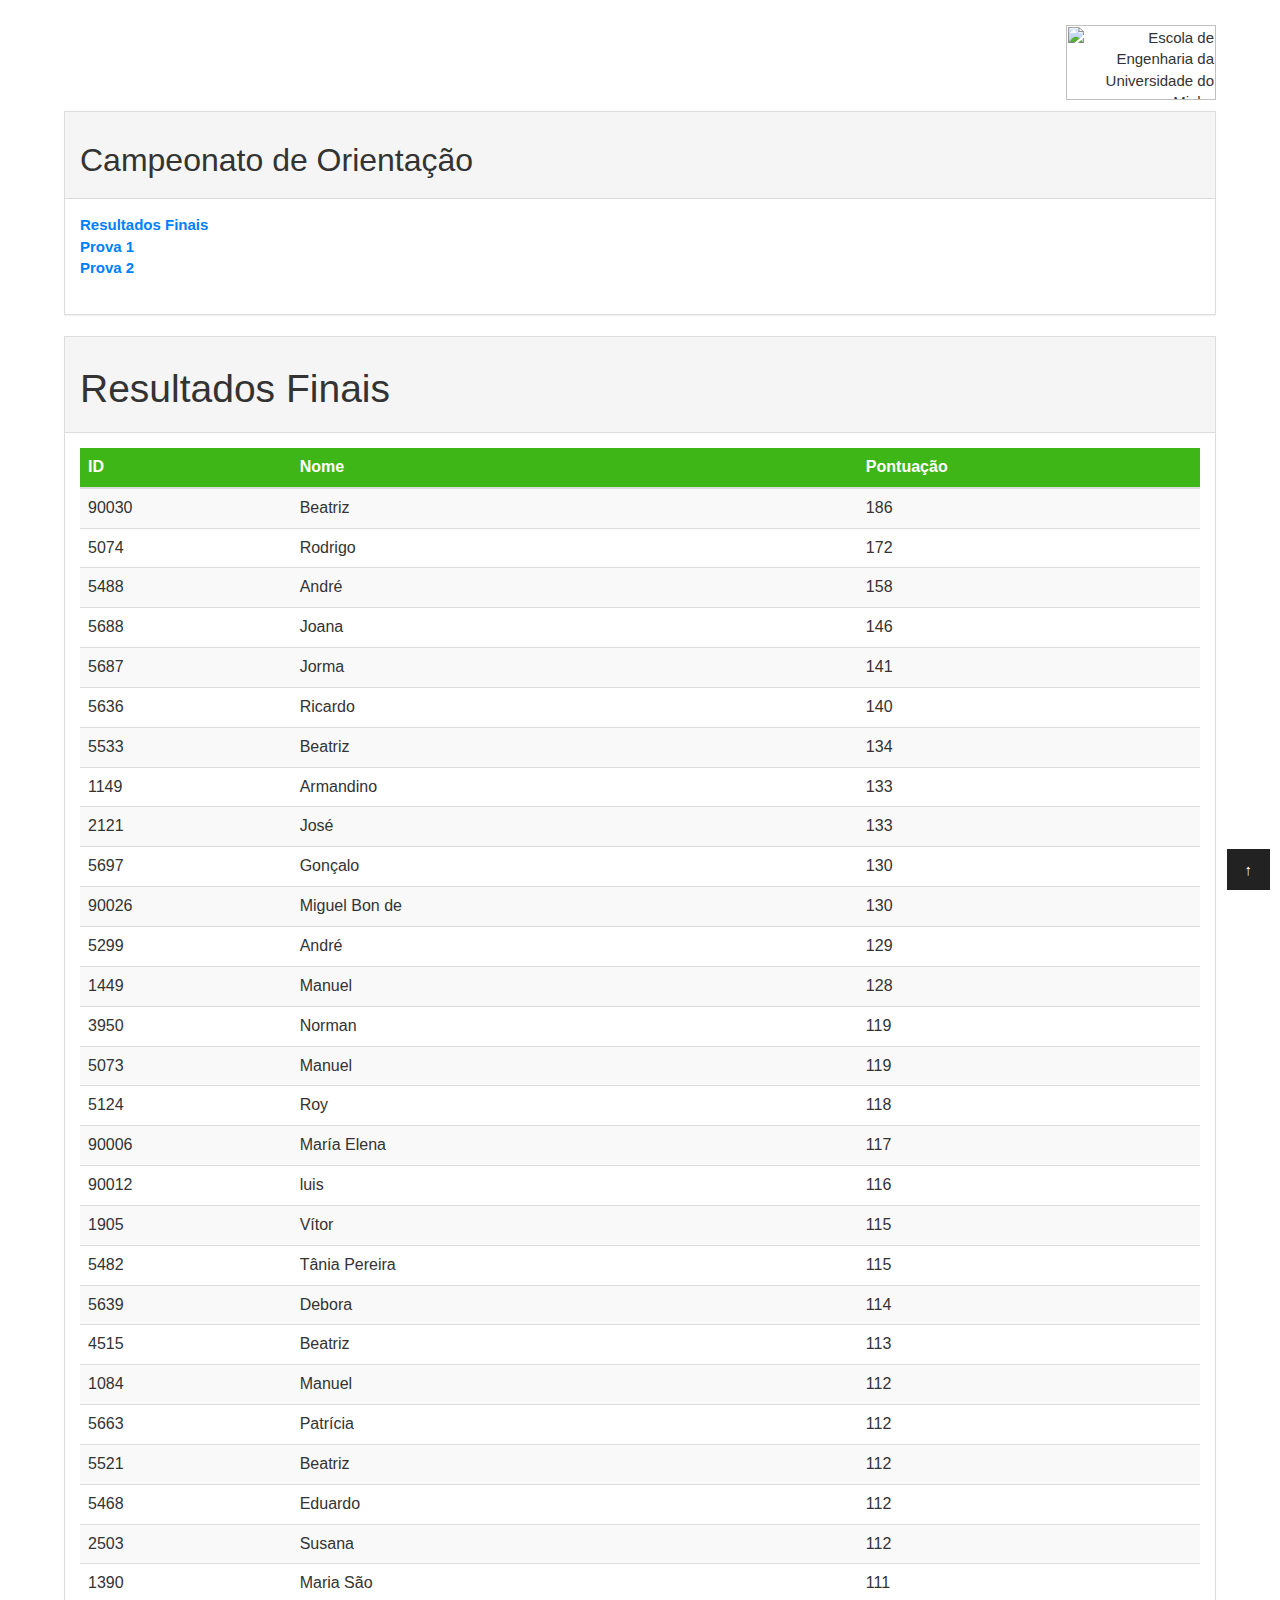
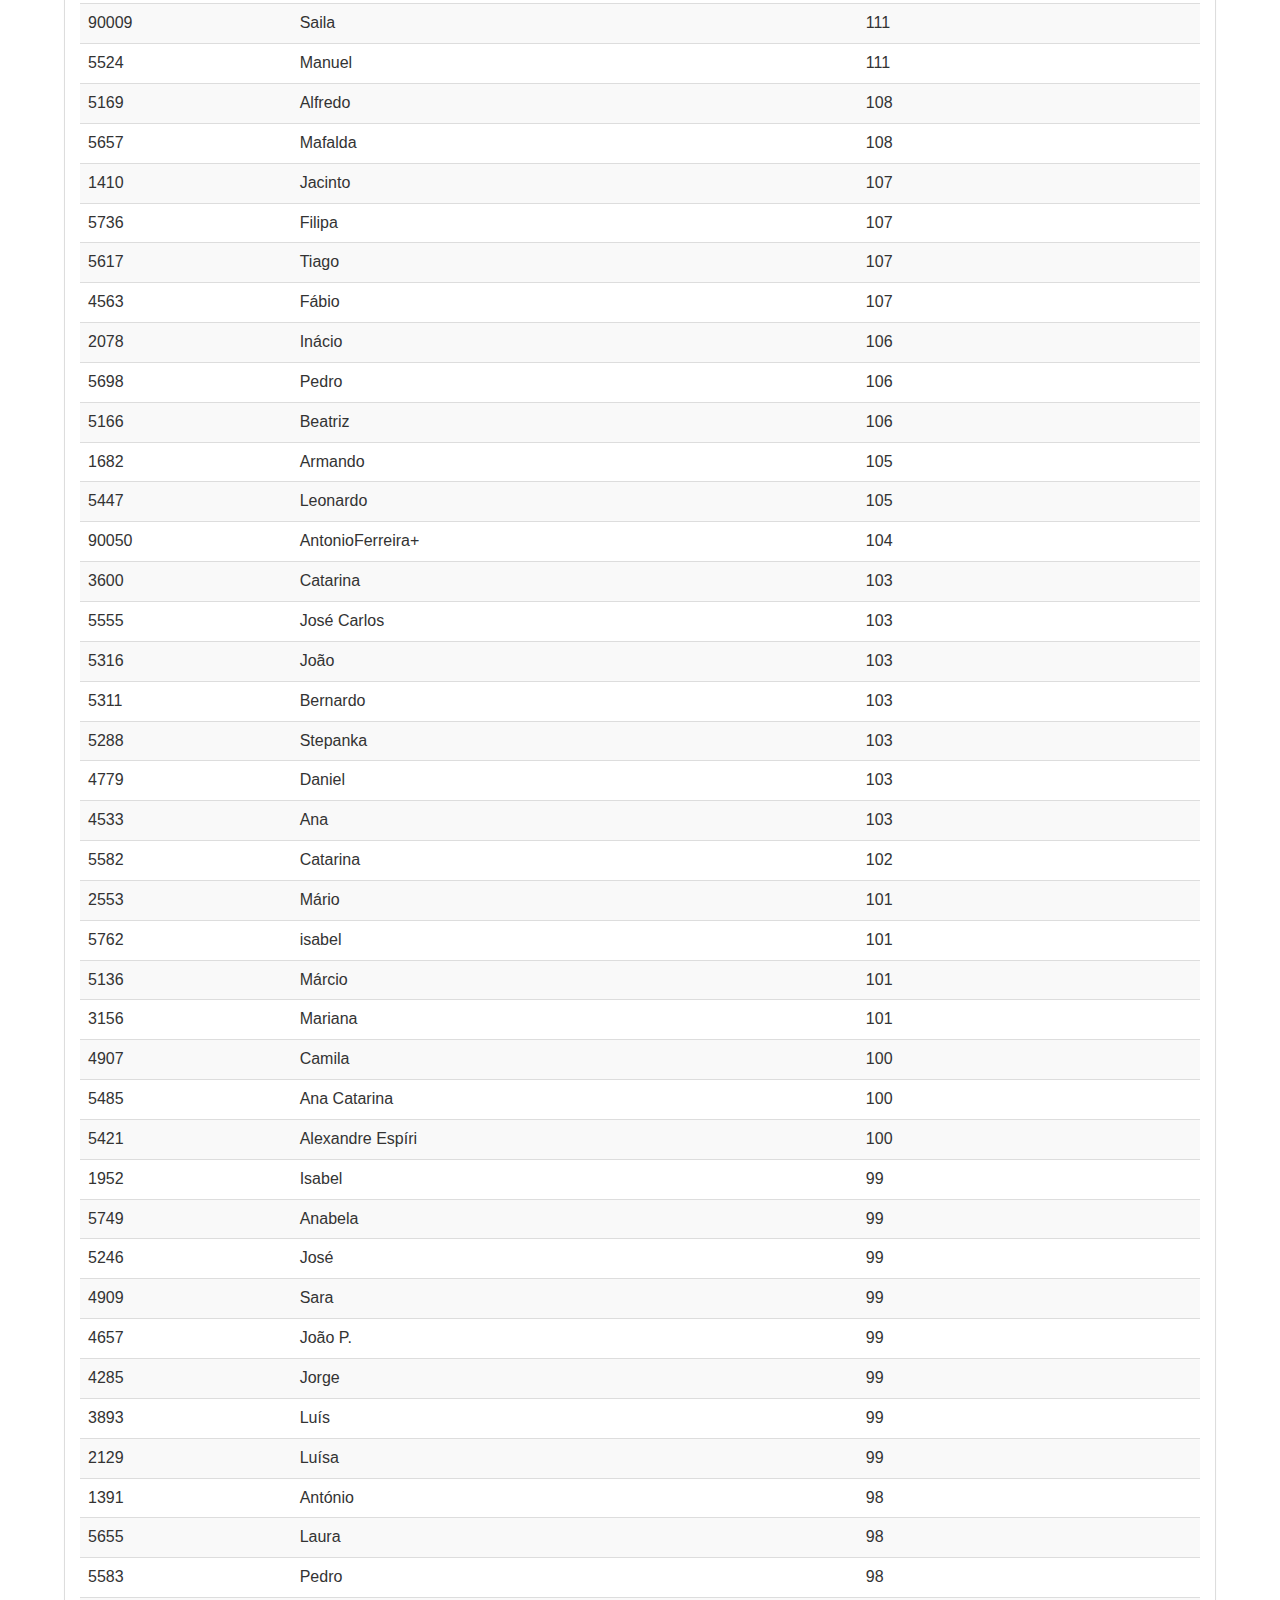
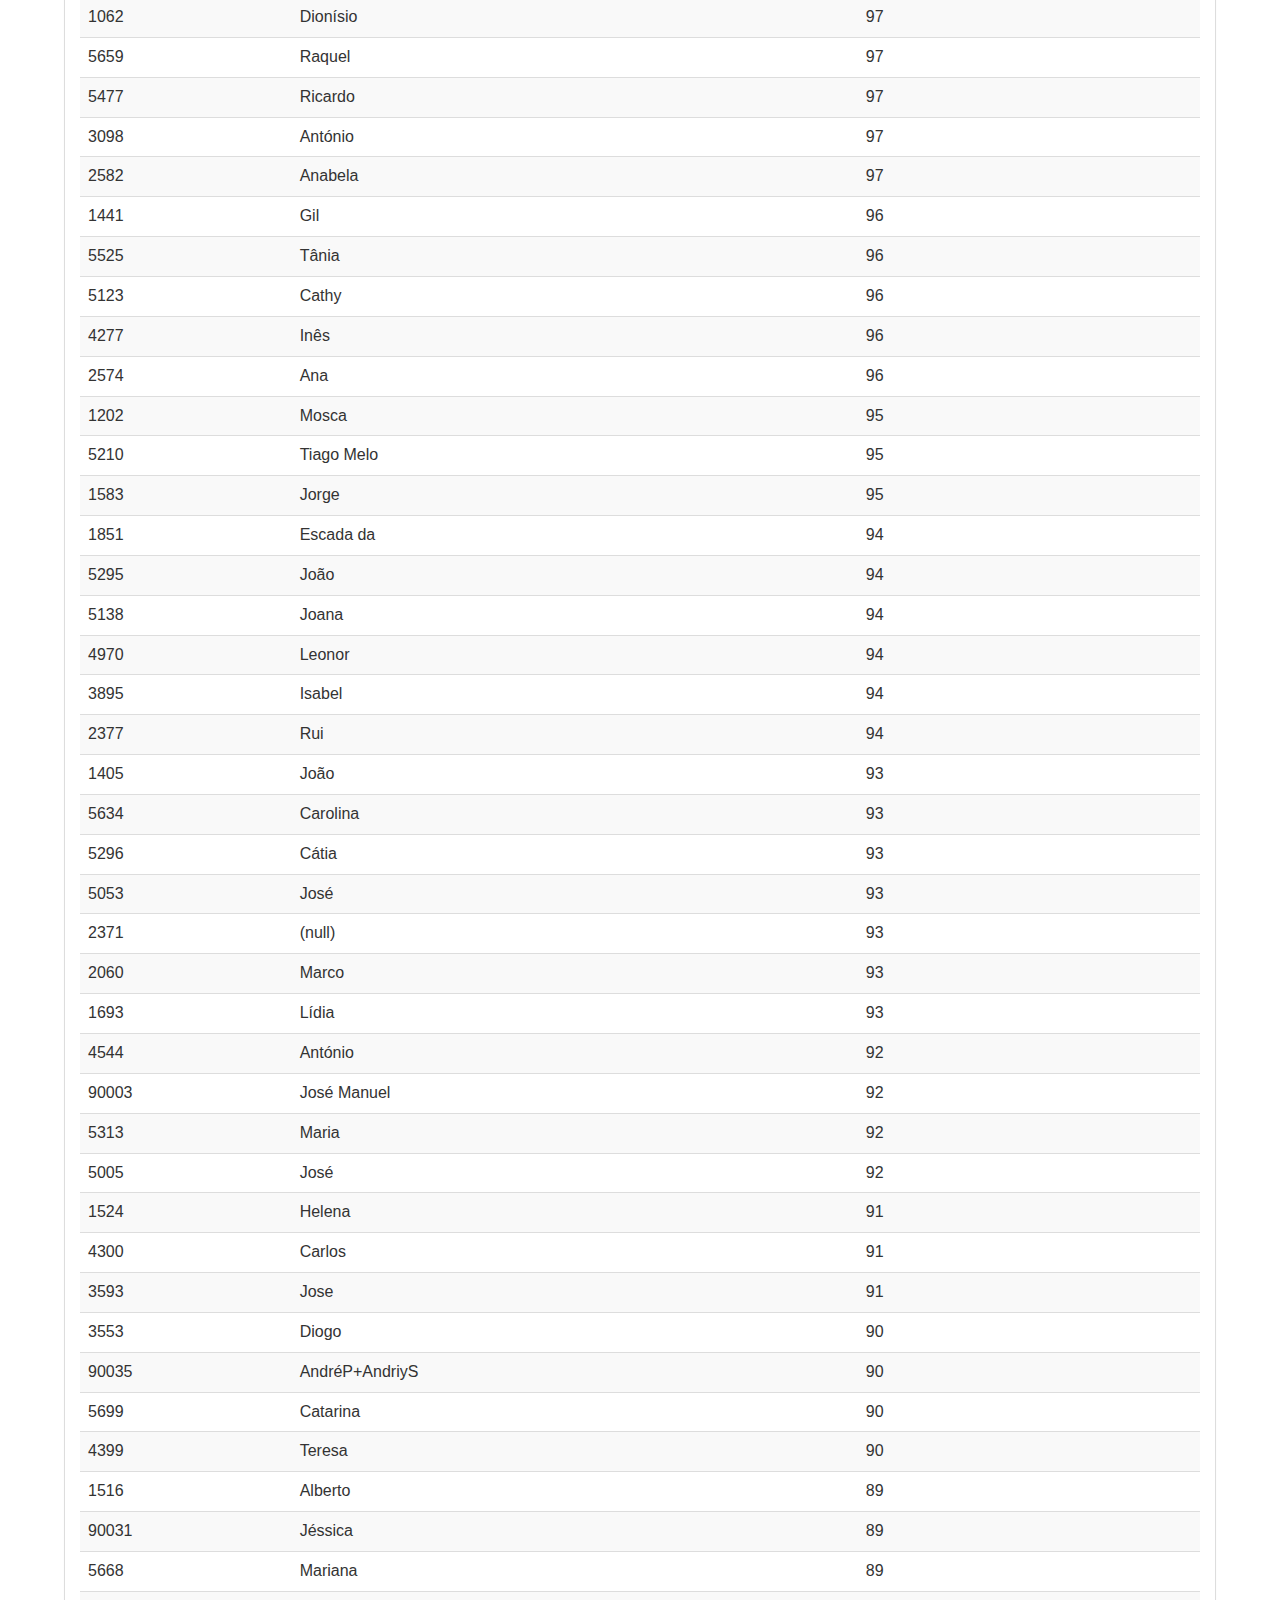
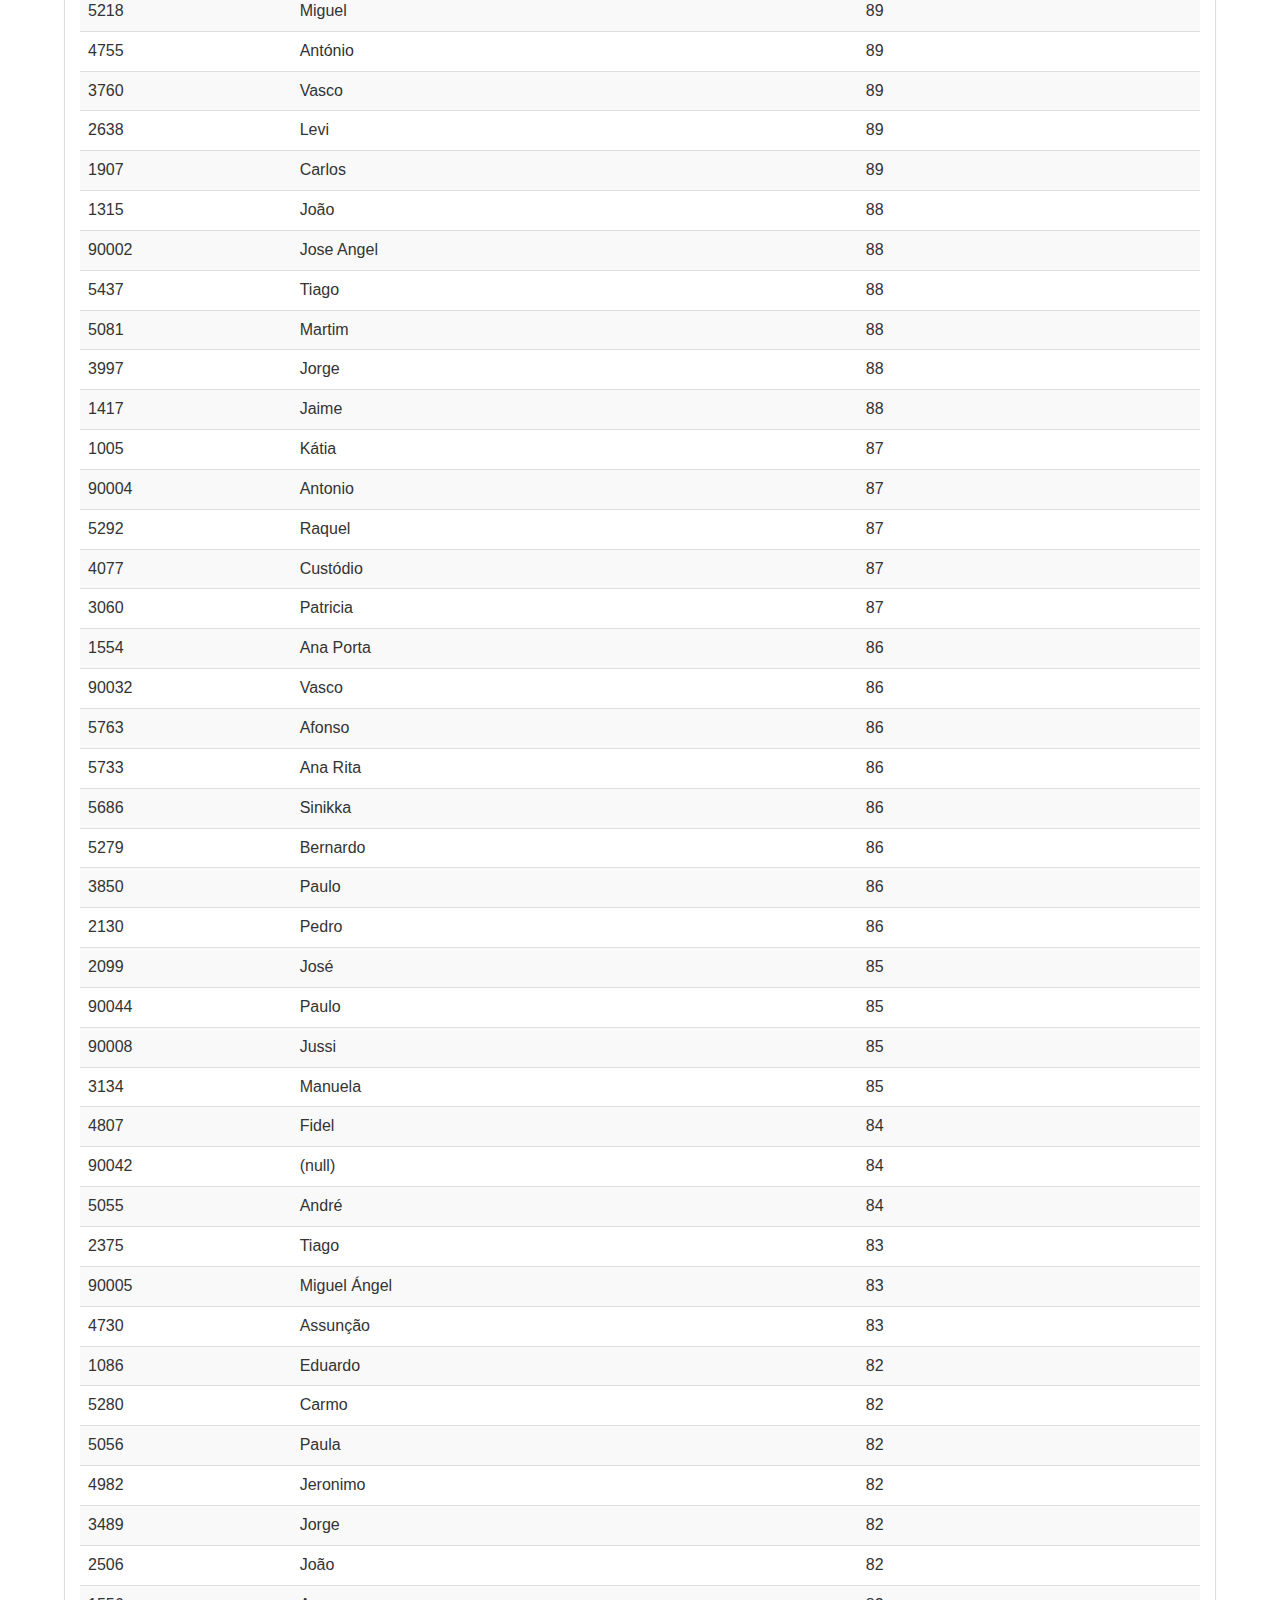
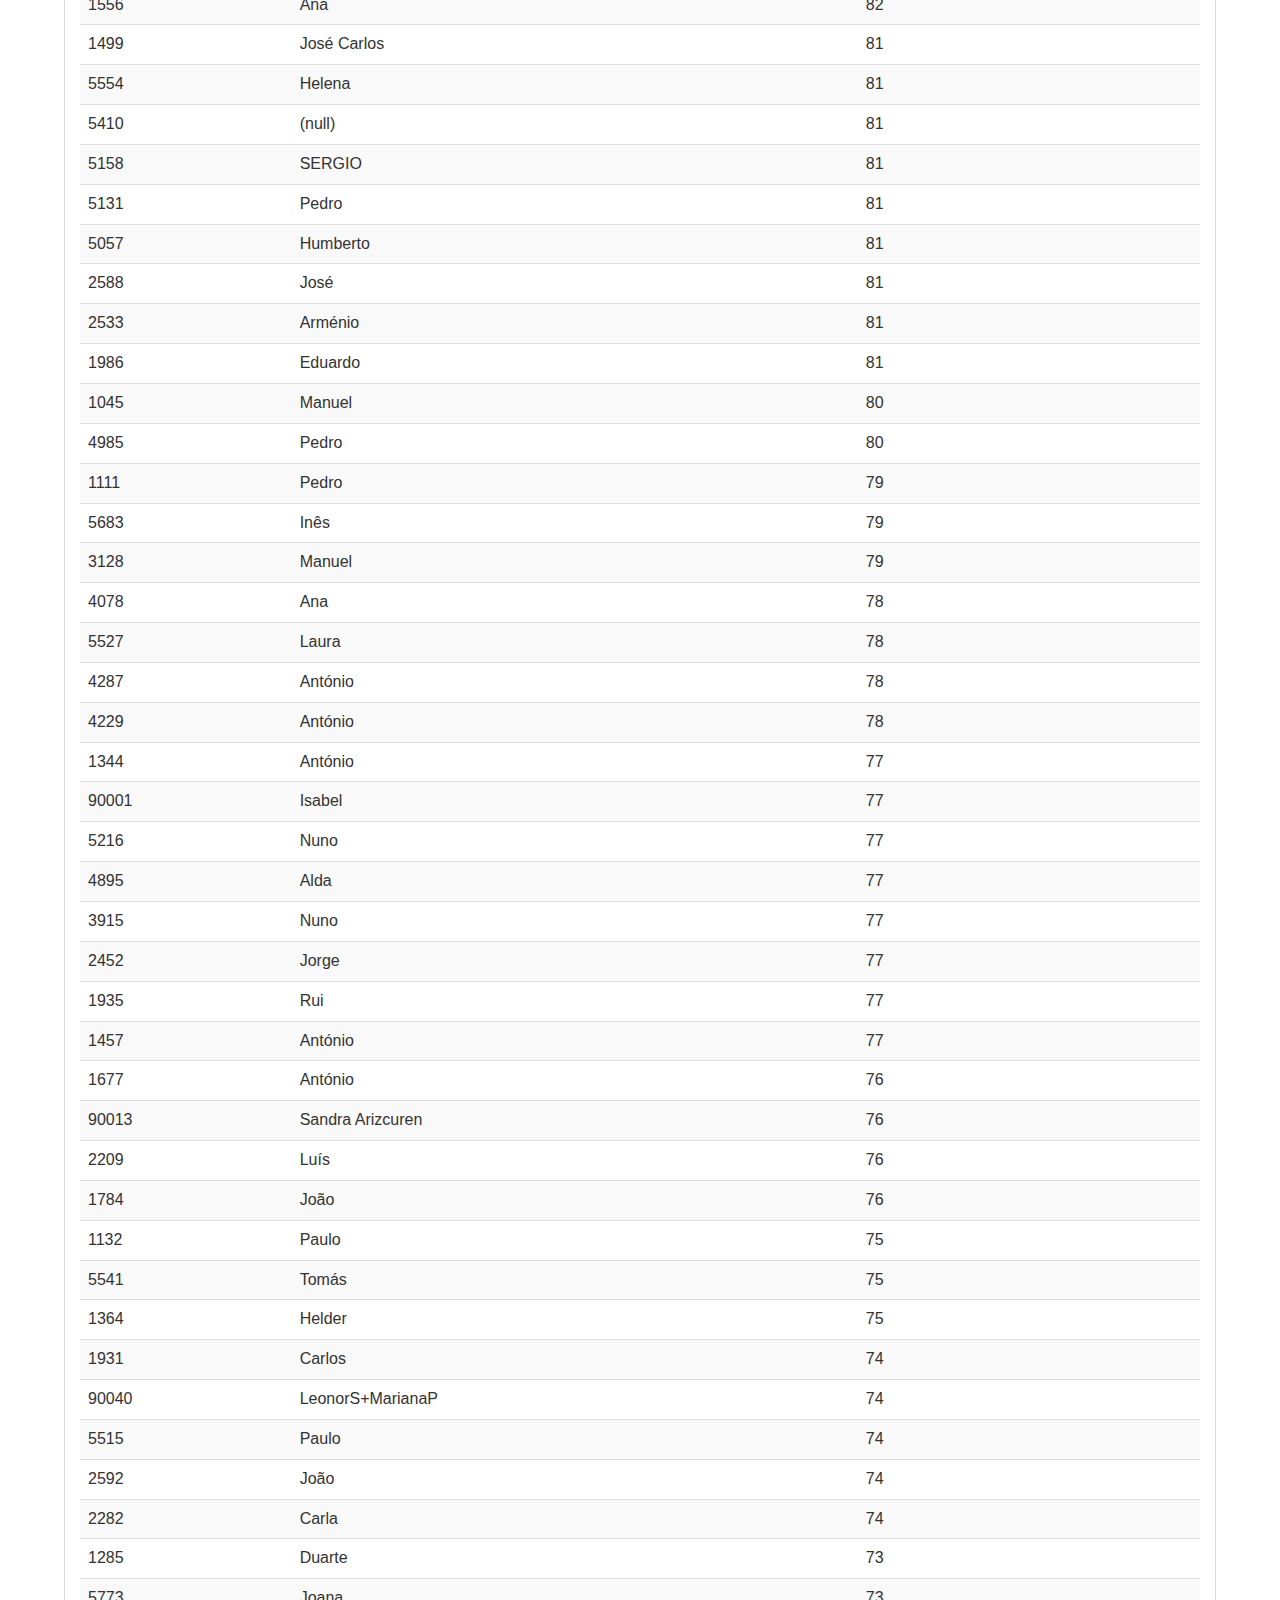
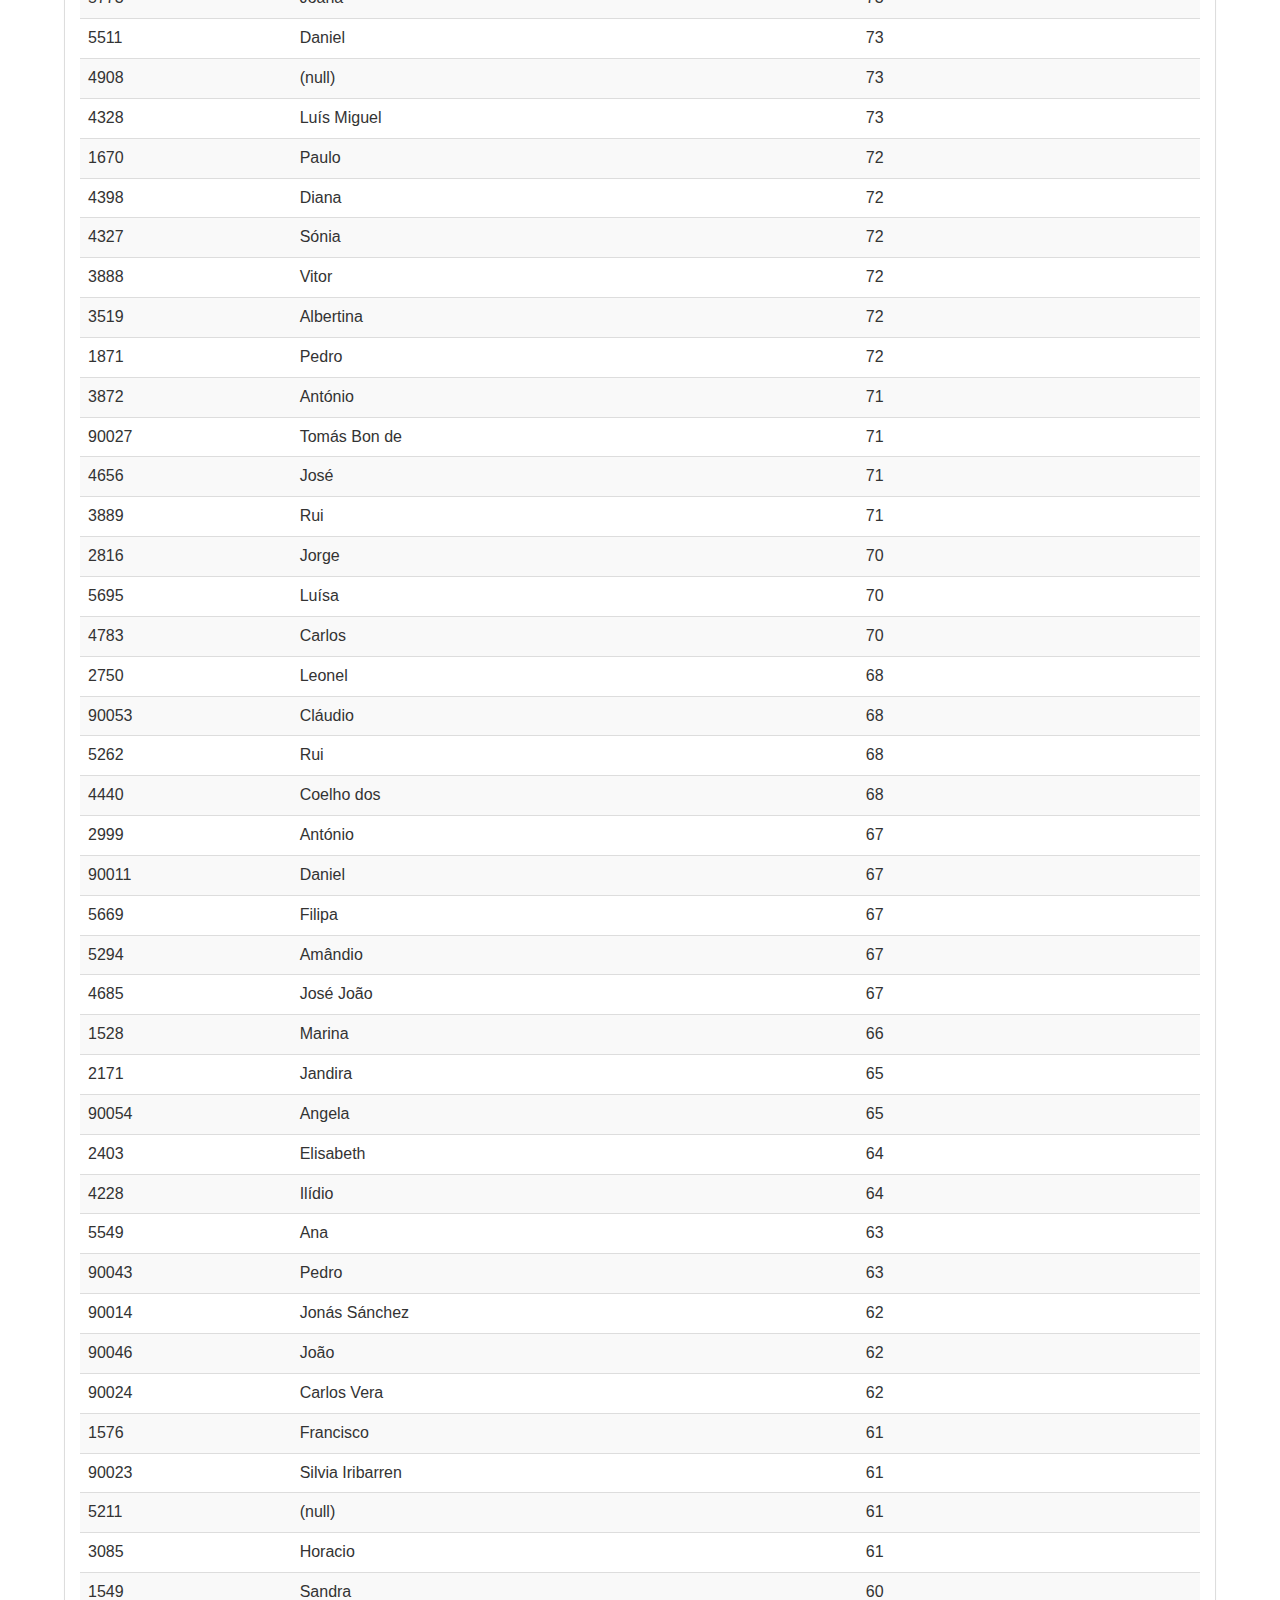
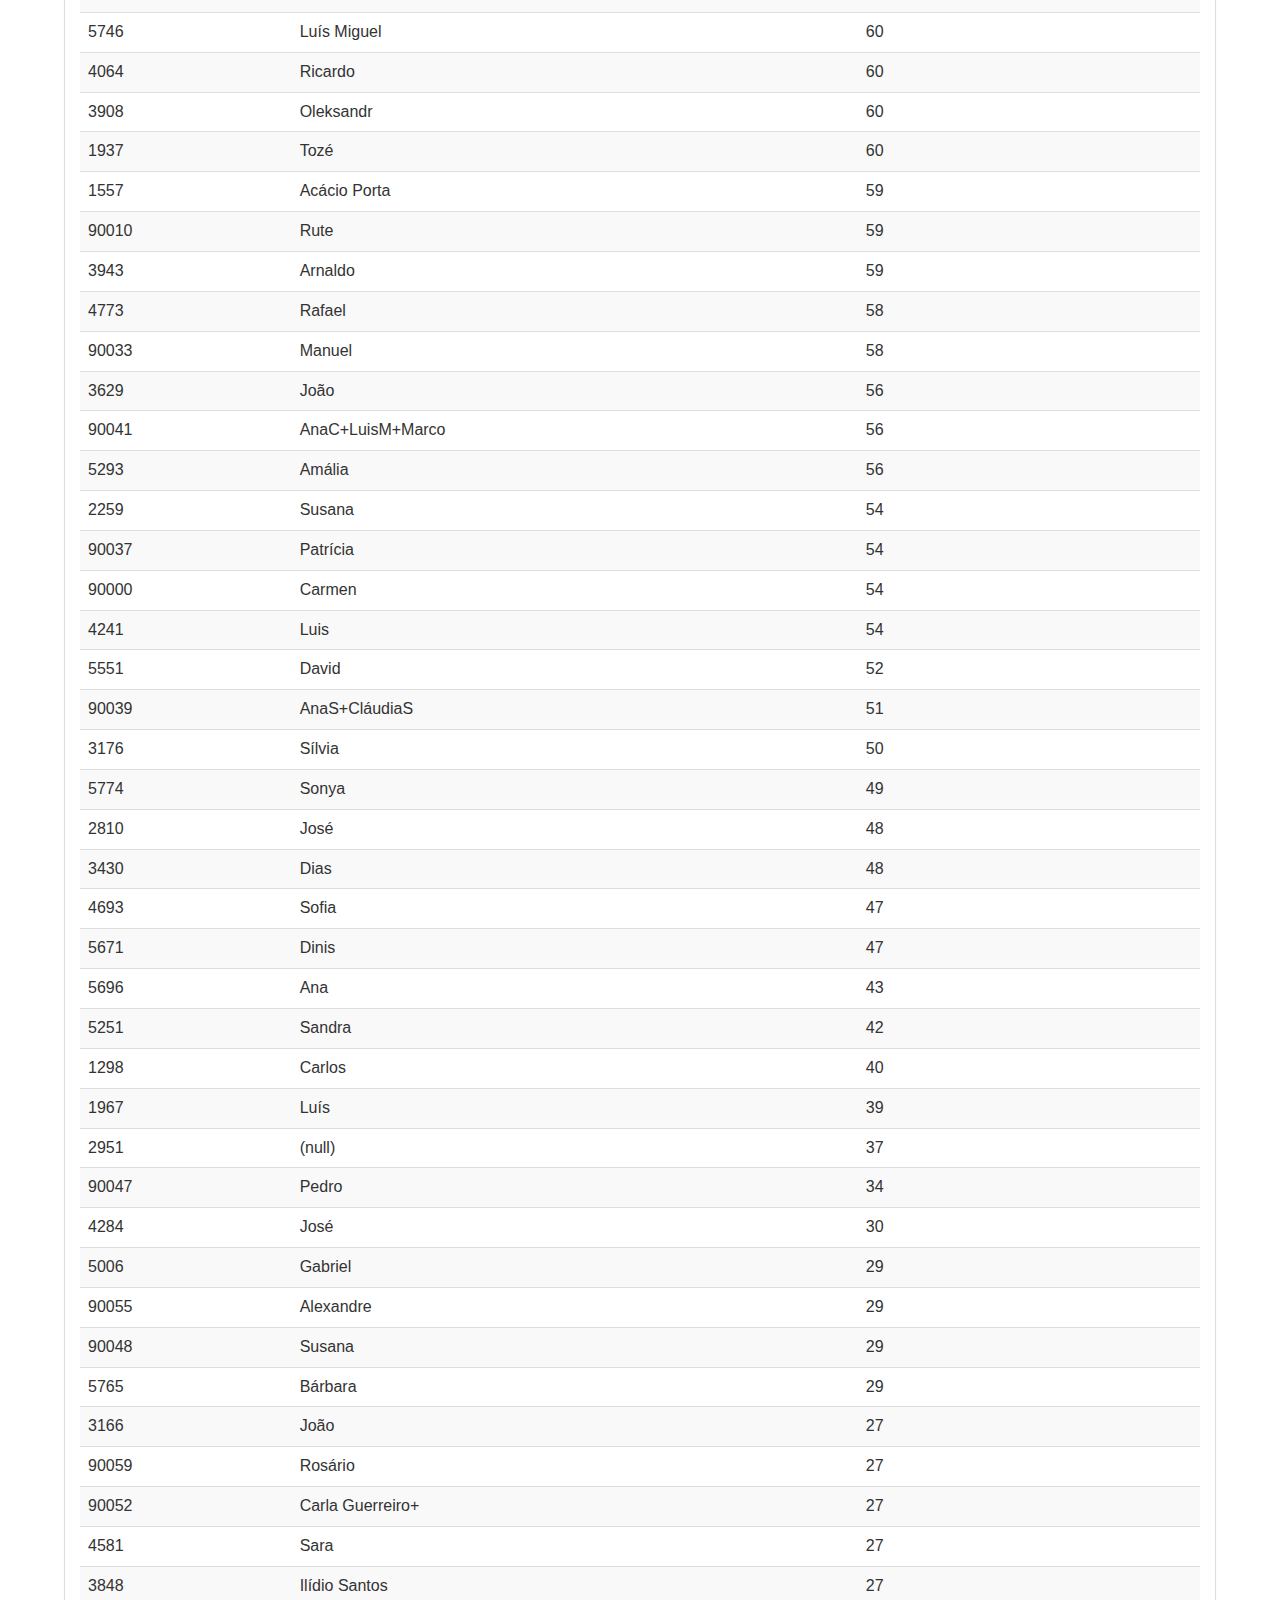
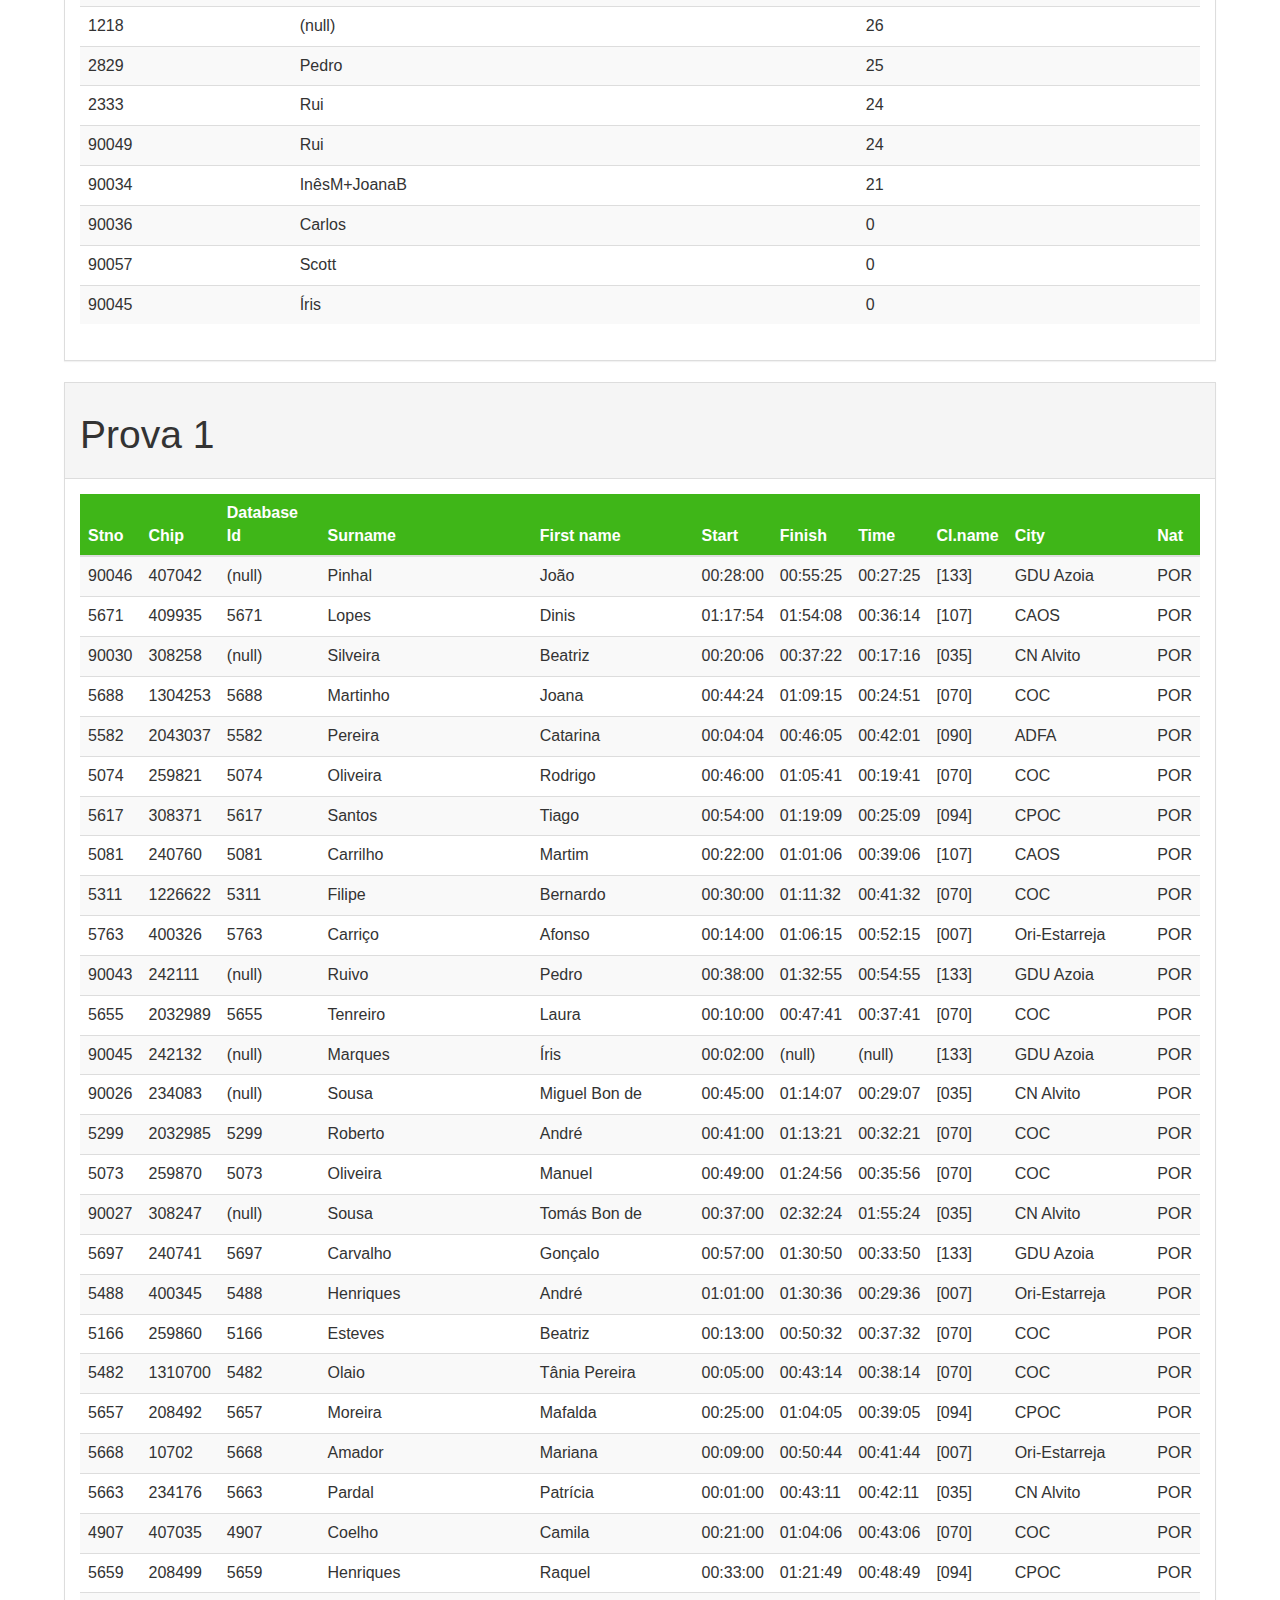
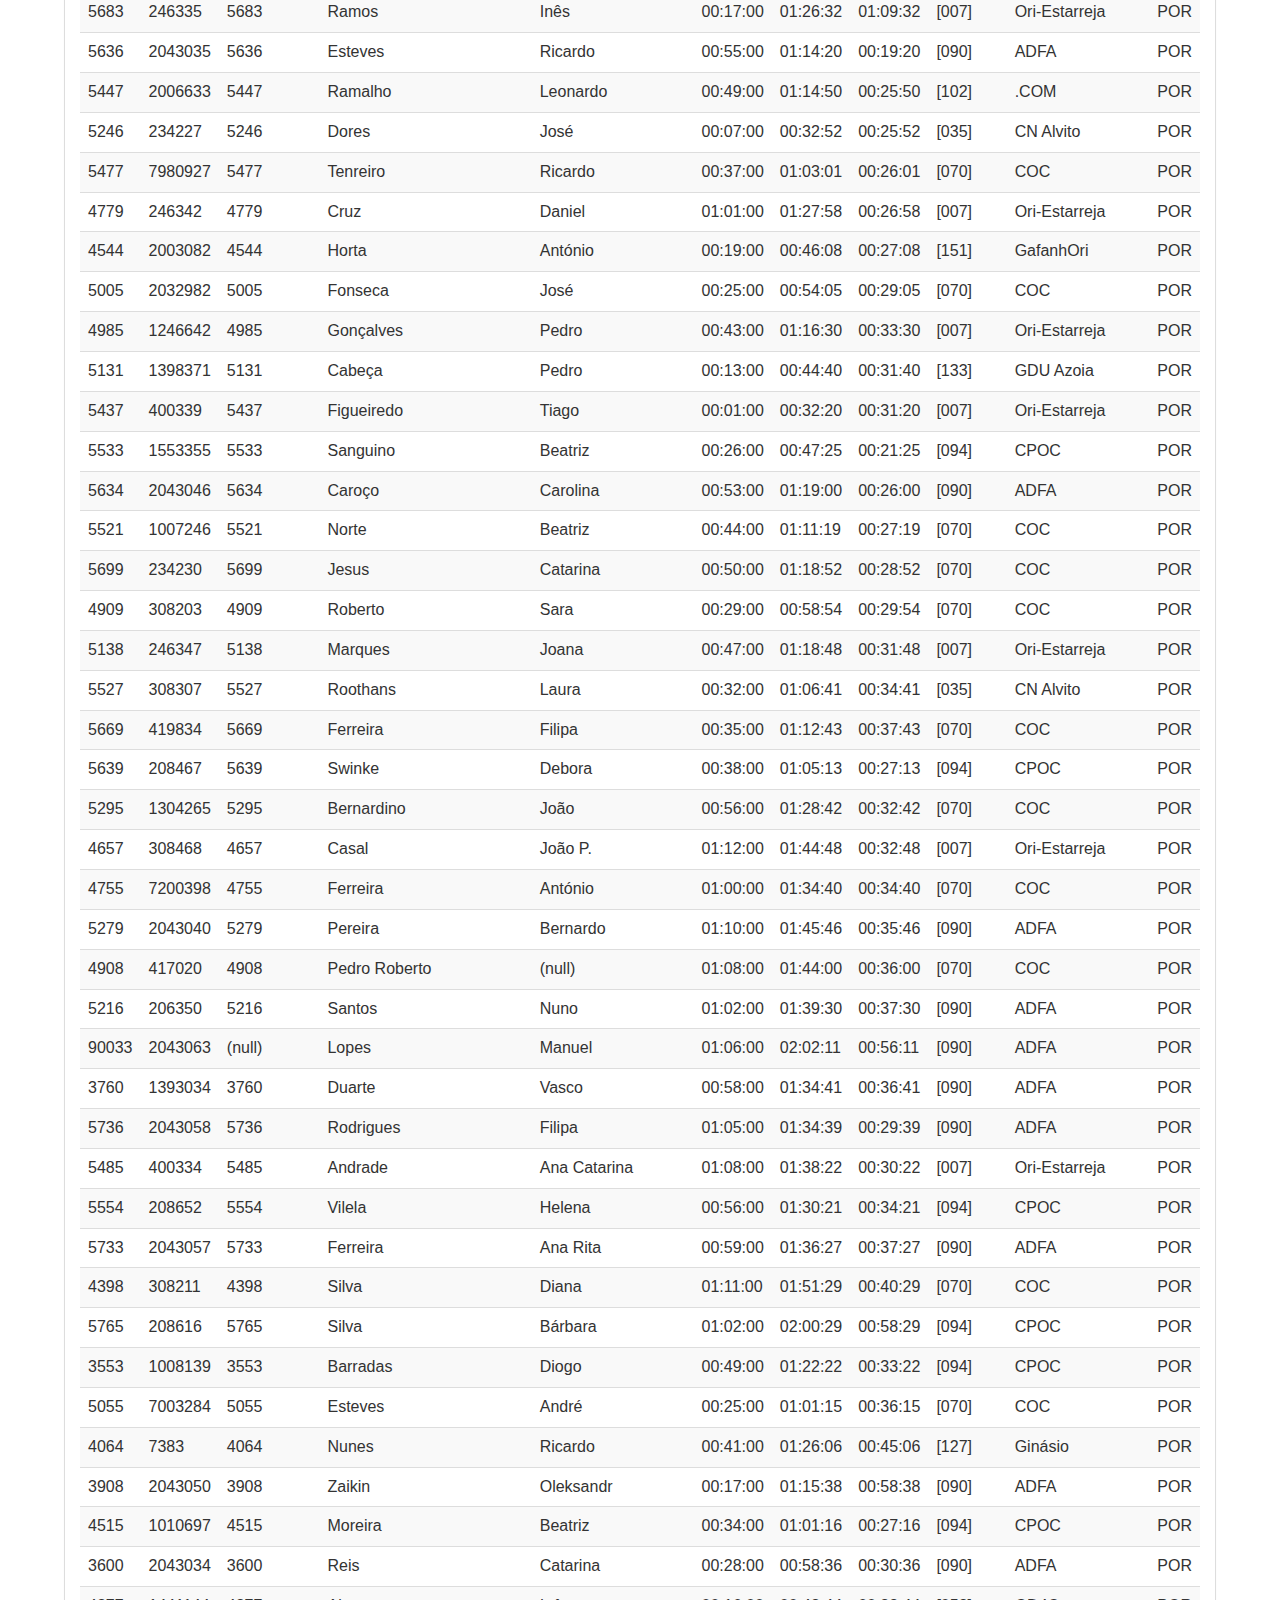
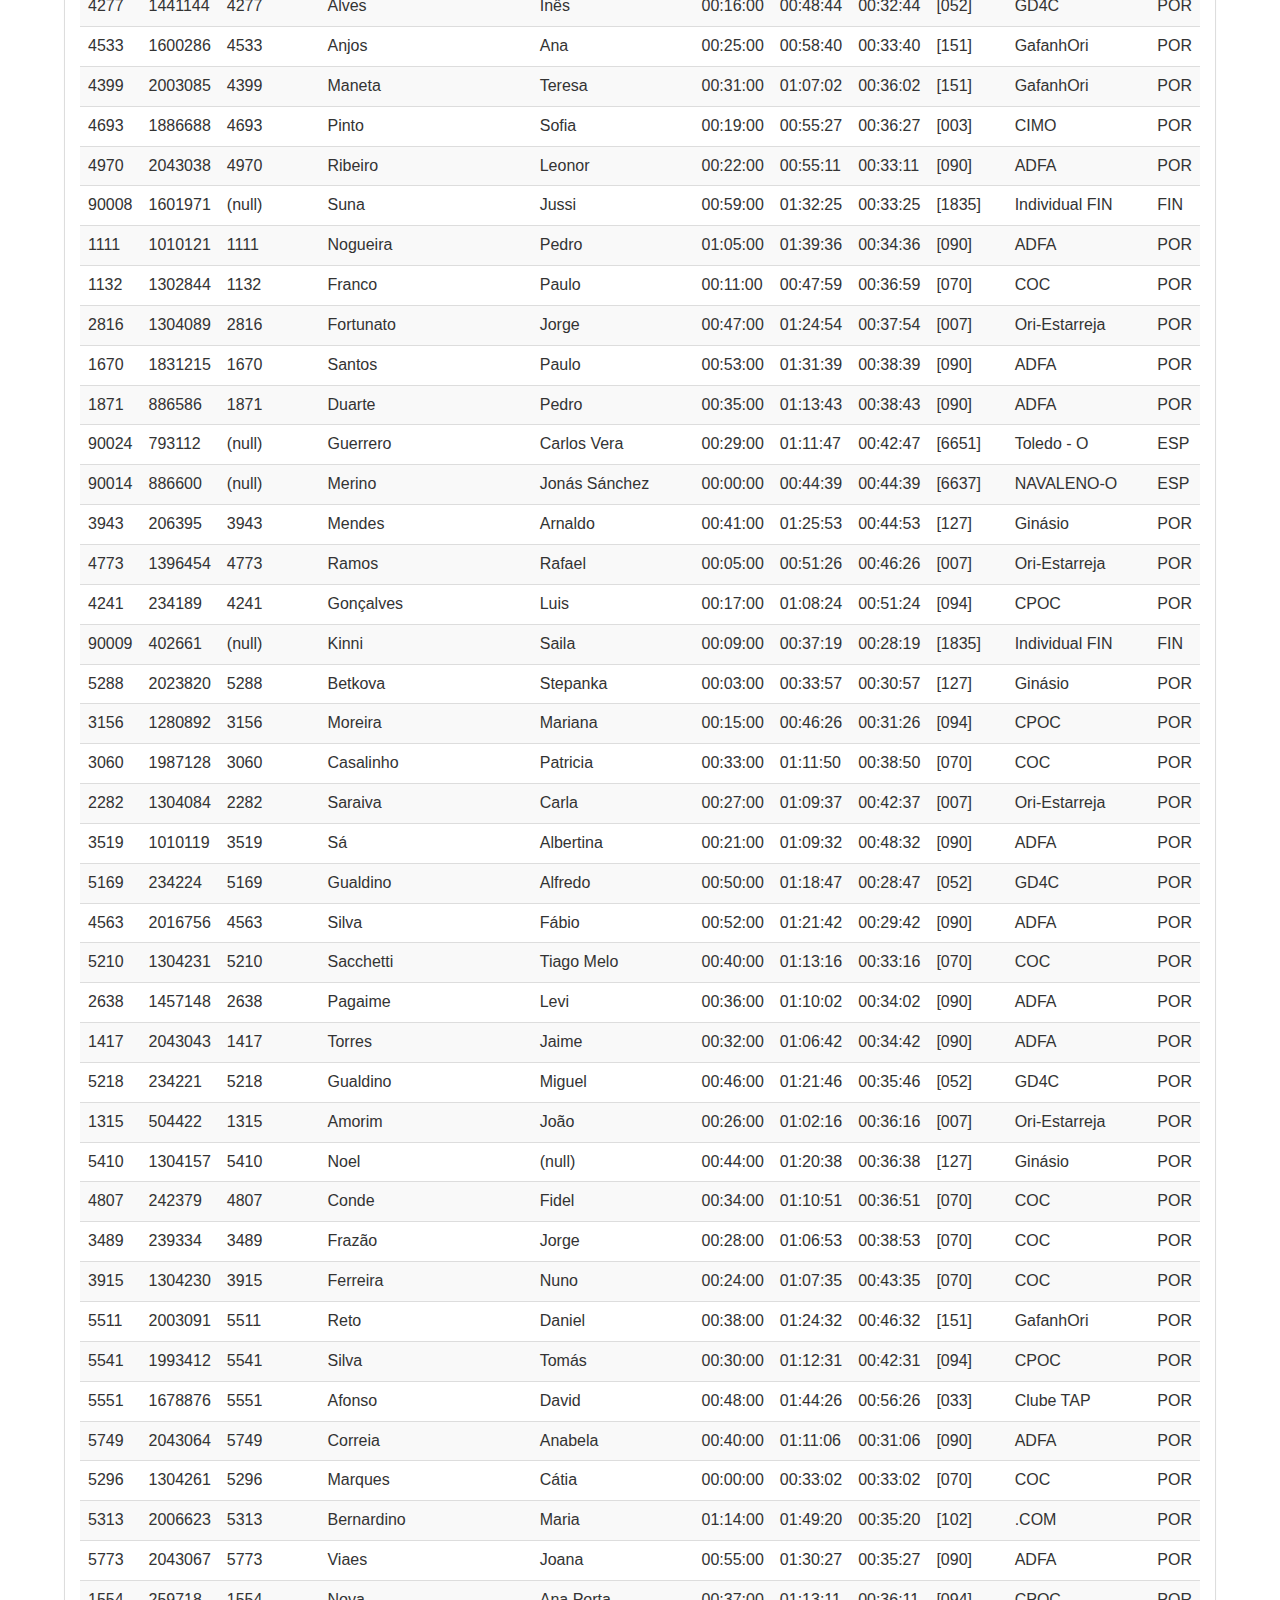
==== TP2/bin/index.html @ 120ca261 "adicionadas coisas para poder testar e apresentar. alterado o código para suportar as falhas que exi" ====
<html><head><meta http-equiv="Content-Type" content="text/html;charset=UTF-8"><link rel="stylesheet" type="text/css" href="html/bootstrap.css"><title>Gestão de Campeonatos de Orientação</title></head><body style="width:90%; margin-left: auto; margin-right: auto; margin-top: 25px;"><a name="top"></a><div><p align="right"><img src="http://corpora.di.uminho.pt/linguateca/pagina_linguateca/logoUM.jpg" alt="Escola de Engenharia da Universidade do Minho" width="150" height="75" align="top;"></div><div style="position:fixed;bottom:10px;right:10px;"><a href="#top"><button type="button" class="btn btn-default">&uarr;</button></a></div><div class="panel panel-default"><div class="panel-heading"><h2>Campeonato de Orientação</h2></div><div class="panel-body"><dl><dt><a href="#finais">Resultados Finais</a></dt><dt><a href="#prova1">Prova 1</a></dt><dt><a href="#prova2">Prova 2</a></dt></dl></div></div><div class="panel panel-default"> <a name="finais"></a> <div class="panel-heading"><h1>Resultados Finais</h1></div> <div class="panel-body"> <table class="table table-striped "> <thead> <tr class="success"> <th>ID</th> <th>Nome</th> <th>Pontuação</th> </tr> </thead> <tbody><tr> <td>90030</td> <td>Beatriz</td> <td>186</td> </tr><tr> <td>5074</td> <td>Rodrigo</td> <td>172</td> </tr><tr> <td>5488</td> <td>André</td> <td>158</td> </tr><tr> <td>5688</td> <td>Joana</td> <td>146</td> </tr><tr> <td>5687</td> <td>Jorma</td> <td>141</td> </tr><tr> <td>5636</td> <td>Ricardo</td> <td>140</td> </tr><tr> <td>5533</td> <td>Beatriz</td> <td>134</td> </tr><tr> <td>1149</td> <td>Armandino</td> <td>133</td> </tr><tr> <td>2121</td> <td>José</td> <td>133</td> </tr><tr> <td>5697</td> <td>Gonçalo</td> <td>130</td> </tr><tr> <td>90026</td> <td>Miguel Bon de</td> <td>130</td> </tr><tr> <td>5299</td> <td>André</td> <td>129</td> </tr><tr> <td>1449</td> <td>Manuel</td> <td>128</td> </tr><tr> <td>3950</td> <td>Norman</td> <td>119</td> </tr><tr> <td>5073</td> <td>Manuel</td> <td>119</td> </tr><tr> <td>5124</td> <td>Roy</td> <td>118</td> </tr><tr> <td>90006</td> <td>María Elena</td> <td>117</td> </tr><tr> <td>90012</td> <td>luis</td> <td>116</td> </tr><tr> <td>1905</td> <td>Vítor</td> <td>115</td> </tr><tr> <td>5482</td> <td>Tânia Pereira</td> <td>115</td> </tr><tr> <td>5639</td> <td>Debora</td> <td>114</td> </tr><tr> <td>4515</td> <td>Beatriz</td> <td>113</td> </tr><tr> <td>1084</td> <td>Manuel</td> <td>112</td> </tr><tr> <td>5663</td> <td>Patrícia</td> <td>112</td> </tr><tr> <td>5521</td> <td>Beatriz</td> <td>112</td> </tr><tr> <td>5468</td> <td>Eduardo</td> <td>112</td> </tr><tr> <td>2503</td> <td>Susana</td> <td>112</td> </tr><tr> <td>1390</td> <td>Maria São</td> <td>111</td> </tr><tr> <td>90009</td> <td>Saila</td> <td>111</td> </tr><tr> <td>5524</td> <td>Manuel</td> <td>111</td> </tr><tr> <td>5169</td> <td>Alfredo</td> <td>108</td> </tr><tr> <td>5657</td> <td>Mafalda</td> <td>108</td> </tr><tr> <td>1410</td> <td>Jacinto</td> <td>107</td> </tr><tr> <td>5736</td> <td>Filipa</td> <td>107</td> </tr><tr> <td>5617</td> <td>Tiago</td> <td>107</td> </tr><tr> <td>4563</td> <td>Fábio</td> <td>107</td> </tr><tr> <td>2078</td> <td>Inácio</td> <td>106</td> </tr><tr> <td>5698</td> <td>Pedro</td> <td>106</td> </tr><tr> <td>5166</td> <td>Beatriz</td> <td>106</td> </tr><tr> <td>1682</td> <td>Armando</td> <td>105</td> </tr><tr> <td>5447</td> <td>Leonardo</td> <td>105</td> </tr><tr> <td>90050</td> <td>AntonioFerreira+</td> <td>104</td> </tr><tr> <td>3600</td> <td>Catarina</td> <td>103</td> </tr><tr> <td>5555</td> <td>José Carlos</td> <td>103</td> </tr><tr> <td>5316</td> <td>João</td> <td>103</td> </tr><tr> <td>5311</td> <td>Bernardo</td> <td>103</td> </tr><tr> <td>5288</td> <td>Stepanka</td> <td>103</td> </tr><tr> <td>4779</td> <td>Daniel</td> <td>103</td> </tr><tr> <td>4533</td> <td>Ana</td> <td>103</td> </tr><tr> <td>5582</td> <td>Catarina</td> <td>102</td> </tr><tr> <td>2553</td> <td>Mário</td> <td>101</td> </tr><tr> <td>5762</td> <td>isabel</td> <td>101</td> </tr><tr> <td>5136</td> <td>Márcio</td> <td>101</td> </tr><tr> <td>3156</td> <td>Mariana</td> <td>101</td> </tr><tr> <td>4907</td> <td>Camila</td> <td>100</td> </tr><tr> <td>5485</td> <td>Ana Catarina</td> <td>100</td> </tr><tr> <td>5421</td> <td>Alexandre Espíri</td> <td>100</td> </tr><tr> <td>1952</td> <td>Isabel</td> <td>99</td> </tr><tr> <td>5749</td> <td>Anabela</td> <td>99</td> </tr><tr> <td>5246</td> <td>José</td> <td>99</td> </tr><tr> <td>4909</td> <td>Sara</td> <td>99</td> </tr><tr> <td>4657</td> <td>João P.</td> <td>99</td> </tr><tr> <td>4285</td> <td>Jorge</td> <td>99</td> </tr><tr> <td>3893</td> <td>Luís</td> <td>99</td> </tr><tr> <td>2129</td> <td>Luísa</td> <td>99</td> </tr><tr> <td>1391</td> <td>António</td> <td>98</td> </tr><tr> <td>5655</td> <td>Laura</td> <td>98</td> </tr><tr> <td>5583</td> <td>Pedro</td> <td>98</td> </tr><tr> <td>1062</td> <td>Dionísio</td> <td>97</td> </tr><tr> <td>5659</td> <td>Raquel</td> <td>97</td> </tr><tr> <td>5477</td> <td>Ricardo</td> <td>97</td> </tr><tr> <td>3098</td> <td>António</td> <td>97</td> </tr><tr> <td>2582</td> <td>Anabela</td> <td>97</td> </tr><tr> <td>1441</td> <td>Gil</td> <td>96</td> </tr><tr> <td>5525</td> <td>Tânia</td> <td>96</td> </tr><tr> <td>5123</td> <td>Cathy</td> <td>96</td> </tr><tr> <td>4277</td> <td>Inês</td> <td>96</td> </tr><tr> <td>2574</td> <td>Ana</td> <td>96</td> </tr><tr> <td>1202</td> <td>Mosca</td> <td>95</td> </tr><tr> <td>5210</td> <td>Tiago Melo</td> <td>95</td> </tr><tr> <td>1583</td> <td>Jorge</td> <td>95</td> </tr><tr> <td>1851</td> <td>Escada da</td> <td>94</td> </tr><tr> <td>5295</td> <td>João</td> <td>94</td> </tr><tr> <td>5138</td> <td>Joana</td> <td>94</td> </tr><tr> <td>4970</td> <td>Leonor</td> <td>94</td> </tr><tr> <td>3895</td> <td>Isabel</td> <td>94</td> </tr><tr> <td>2377</td> <td>Rui</td> <td>94</td> </tr><tr> <td>1405</td> <td>João</td> <td>93</td> </tr><tr> <td>5634</td> <td>Carolina</td> <td>93</td> </tr><tr> <td>5296</td> <td>Cátia</td> <td>93</td> </tr><tr> <td>5053</td> <td>José</td> <td>93</td> </tr><tr> <td>2371</td> <td>(null)</td> <td>93</td> </tr><tr> <td>2060</td> <td>Marco</td> <td>93</td> </tr><tr> <td>1693</td> <td>Lídia</td> <td>93</td> </tr><tr> <td>4544</td> <td>António</td> <td>92</td> </tr><tr> <td>90003</td> <td>José Manuel</td> <td>92</td> </tr><tr> <td>5313</td> <td>Maria</td> <td>92</td> </tr><tr> <td>5005</td> <td>José</td> <td>92</td> </tr><tr> <td>1524</td> <td>Helena</td> <td>91</td> </tr><tr> <td>4300</td> <td>Carlos</td> <td>91</td> </tr><tr> <td>3593</td> <td>Jose</td> <td>91</td> </tr><tr> <td>3553</td> <td>Diogo</td> <td>90</td> </tr><tr> <td>90035</td> <td>AndréP+AndriyS</td> <td>90</td> </tr><tr> <td>5699</td> <td>Catarina</td> <td>90</td> </tr><tr> <td>4399</td> <td>Teresa</td> <td>90</td> </tr><tr> <td>1516</td> <td>Alberto</td> <td>89</td> </tr><tr> <td>90031</td> <td>Jéssica</td> <td>89</td> </tr><tr> <td>5668</td> <td>Mariana</td> <td>89</td> </tr><tr> <td>5218</td> <td>Miguel</td> <td>89</td> </tr><tr> <td>4755</td> <td>António</td> <td>89</td> </tr><tr> <td>3760</td> <td>Vasco</td> <td>89</td> </tr><tr> <td>2638</td> <td>Levi</td> <td>89</td> </tr><tr> <td>1907</td> <td>Carlos</td> <td>89</td> </tr><tr> <td>1315</td> <td>João</td> <td>88</td> </tr><tr> <td>90002</td> <td>Jose Angel</td> <td>88</td> </tr><tr> <td>5437</td> <td>Tiago</td> <td>88</td> </tr><tr> <td>5081</td> <td>Martim</td> <td>88</td> </tr><tr> <td>3997</td> <td>Jorge</td> <td>88</td> </tr><tr> <td>1417</td> <td>Jaime</td> <td>88</td> </tr><tr> <td>1005</td> <td>Kátia</td> <td>87</td> </tr><tr> <td>90004</td> <td>Antonio</td> <td>87</td> </tr><tr> <td>5292</td> <td>Raquel</td> <td>87</td> </tr><tr> <td>4077</td> <td>Custódio</td> <td>87</td> </tr><tr> <td>3060</td> <td>Patricia</td> <td>87</td> </tr><tr> <td>1554</td> <td>Ana Porta</td> <td>86</td> </tr><tr> <td>90032</td> <td>Vasco</td> <td>86</td> </tr><tr> <td>5763</td> <td>Afonso</td> <td>86</td> </tr><tr> <td>5733</td> <td>Ana Rita</td> <td>86</td> </tr><tr> <td>5686</td> <td>Sinikka</td> <td>86</td> </tr><tr> <td>5279</td> <td>Bernardo</td> <td>86</td> </tr><tr> <td>3850</td> <td>Paulo</td> <td>86</td> </tr><tr> <td>2130</td> <td>Pedro</td> <td>86</td> </tr><tr> <td>2099</td> <td>José</td> <td>85</td> </tr><tr> <td>90044</td> <td>Paulo</td> <td>85</td> </tr><tr> <td>90008</td> <td>Jussi</td> <td>85</td> </tr><tr> <td>3134</td> <td>Manuela</td> <td>85</td> </tr><tr> <td>4807</td> <td>Fidel</td> <td>84</td> </tr><tr> <td>90042</td> <td>(null)</td> <td>84</td> </tr><tr> <td>5055</td> <td>André</td> <td>84</td> </tr><tr> <td>2375</td> <td>Tiago</td> <td>83</td> </tr><tr> <td>90005</td> <td>Miguel Ángel</td> <td>83</td> </tr><tr> <td>4730</td> <td>Assunção</td> <td>83</td> </tr><tr> <td>1086</td> <td>Eduardo</td> <td>82</td> </tr><tr> <td>5280</td> <td>Carmo</td> <td>82</td> </tr><tr> <td>5056</td> <td>Paula</td> <td>82</td> </tr><tr> <td>4982</td> <td>Jeronimo</td> <td>82</td> </tr><tr> <td>3489</td> <td>Jorge</td> <td>82</td> </tr><tr> <td>2506</td> <td>João</td> <td>82</td> </tr><tr> <td>1556</td> <td>Ana</td> <td>82</td> </tr><tr> <td>1499</td> <td>José Carlos</td> <td>81</td> </tr><tr> <td>5554</td> <td>Helena</td> <td>81</td> </tr><tr> <td>5410</td> <td>(null)</td> <td>81</td> </tr><tr> <td>5158</td> <td>SERGIO</td> <td>81</td> </tr><tr> <td>5131</td> <td>Pedro</td> <td>81</td> </tr><tr> <td>5057</td> <td>Humberto</td> <td>81</td> </tr><tr> <td>2588</td> <td>José</td> <td>81</td> </tr><tr> <td>2533</td> <td>Arménio</td> <td>81</td> </tr><tr> <td>1986</td> <td>Eduardo</td> <td>81</td> </tr><tr> <td>1045</td> <td>Manuel</td> <td>80</td> </tr><tr> <td>4985</td> <td>Pedro</td> <td>80</td> </tr><tr> <td>1111</td> <td>Pedro</td> <td>79</td> </tr><tr> <td>5683</td> <td>Inês</td> <td>79</td> </tr><tr> <td>3128</td> <td>Manuel</td> <td>79</td> </tr><tr> <td>4078</td> <td>Ana</td> <td>78</td> </tr><tr> <td>5527</td> <td>Laura</td> <td>78</td> </tr><tr> <td>4287</td> <td>António</td> <td>78</td> </tr><tr> <td>4229</td> <td>António</td> <td>78</td> </tr><tr> <td>1344</td> <td>António</td> <td>77</td> </tr><tr> <td>90001</td> <td>Isabel</td> <td>77</td> </tr><tr> <td>5216</td> <td>Nuno</td> <td>77</td> </tr><tr> <td>4895</td> <td>Alda</td> <td>77</td> </tr><tr> <td>3915</td> <td>Nuno</td> <td>77</td> </tr><tr> <td>2452</td> <td>Jorge</td> <td>77</td> </tr><tr> <td>1935</td> <td>Rui</td> <td>77</td> </tr><tr> <td>1457</td> <td>António</td> <td>77</td> </tr><tr> <td>1677</td> <td>António</td> <td>76</td> </tr><tr> <td>90013</td> <td>Sandra Arizcuren</td> <td>76</td> </tr><tr> <td>2209</td> <td>Luís</td> <td>76</td> </tr><tr> <td>1784</td> <td>João</td> <td>76</td> </tr><tr> <td>1132</td> <td>Paulo</td> <td>75</td> </tr><tr> <td>5541</td> <td>Tomás</td> <td>75</td> </tr><tr> <td>1364</td> <td>Helder</td> <td>75</td> </tr><tr> <td>1931</td> <td>Carlos</td> <td>74</td> </tr><tr> <td>90040</td> <td>LeonorS+MarianaP</td> <td>74</td> </tr><tr> <td>5515</td> <td>Paulo</td> <td>74</td> </tr><tr> <td>2592</td> <td>João</td> <td>74</td> </tr><tr> <td>2282</td> <td>Carla</td> <td>74</td> </tr><tr> <td>1285</td> <td>Duarte</td> <td>73</td> </tr><tr> <td>5773</td> <td>Joana</td> <td>73</td> </tr><tr> <td>5511</td> <td>Daniel</td> <td>73</td> </tr><tr> <td>4908</td> <td>(null)</td> <td>73</td> </tr><tr> <td>4328</td> <td>Luís Miguel</td> <td>73</td> </tr><tr> <td>1670</td> <td>Paulo</td> <td>72</td> </tr><tr> <td>4398</td> <td>Diana</td> <td>72</td> </tr><tr> <td>4327</td> <td>Sónia</td> <td>72</td> </tr><tr> <td>3888</td> <td>Vitor</td> <td>72</td> </tr><tr> <td>3519</td> <td>Albertina</td> <td>72</td> </tr><tr> <td>1871</td> <td>Pedro</td> <td>72</td> </tr><tr> <td>3872</td> <td>António</td> <td>71</td> </tr><tr> <td>90027</td> <td>Tomás Bon de</td> <td>71</td> </tr><tr> <td>4656</td> <td>José</td> <td>71</td> </tr><tr> <td>3889</td> <td>Rui</td> <td>71</td> </tr><tr> <td>2816</td> <td>Jorge</td> <td>70</td> </tr><tr> <td>5695</td> <td>Luísa</td> <td>70</td> </tr><tr> <td>4783</td> <td>Carlos</td> <td>70</td> </tr><tr> <td>2750</td> <td>Leonel</td> <td>68</td> </tr><tr> <td>90053</td> <td>Cláudio</td> <td>68</td> </tr><tr> <td>5262</td> <td>Rui</td> <td>68</td> </tr><tr> <td>4440</td> <td>Coelho dos</td> <td>68</td> </tr><tr> <td>2999</td> <td>António</td> <td>67</td> </tr><tr> <td>90011</td> <td>Daniel</td> <td>67</td> </tr><tr> <td>5669</td> <td>Filipa</td> <td>67</td> </tr><tr> <td>5294</td> <td>Amândio</td> <td>67</td> </tr><tr> <td>4685</td> <td>José João</td> <td>67</td> </tr><tr> <td>1528</td> <td>Marina</td> <td>66</td> </tr><tr> <td>2171</td> <td>Jandira</td> <td>65</td> </tr><tr> <td>90054</td> <td>Angela</td> <td>65</td> </tr><tr> <td>2403</td> <td>Elisabeth</td> <td>64</td> </tr><tr> <td>4228</td> <td>Ilídio</td> <td>64</td> </tr><tr> <td>5549</td> <td>Ana</td> <td>63</td> </tr><tr> <td>90043</td> <td>Pedro</td> <td>63</td> </tr><tr> <td>90014</td> <td>Jonás Sánchez</td> <td>62</td> </tr><tr> <td>90046</td> <td>João</td> <td>62</td> </tr><tr> <td>90024</td> <td>Carlos Vera</td> <td>62</td> </tr><tr> <td>1576</td> <td>Francisco</td> <td>61</td> </tr><tr> <td>90023</td> <td>Silvia Iribarren</td> <td>61</td> </tr><tr> <td>5211</td> <td>(null)</td> <td>61</td> </tr><tr> <td>3085</td> <td>Horacio</td> <td>61</td> </tr><tr> <td>1549</td> <td>Sandra</td> <td>60</td> </tr><tr> <td>5746</td> <td>Luís Miguel</td> <td>60</td> </tr><tr> <td>4064</td> <td>Ricardo</td> <td>60</td> </tr><tr> <td>3908</td> <td>Oleksandr</td> <td>60</td> </tr><tr> <td>1937</td> <td>Tozé</td> <td>60</td> </tr><tr> <td>1557</td> <td>Acácio Porta</td> <td>59</td> </tr><tr> <td>90010</td> <td>Rute</td> <td>59</td> </tr><tr> <td>3943</td> <td>Arnaldo</td> <td>59</td> </tr><tr> <td>4773</td> <td>Rafael</td> <td>58</td> </tr><tr> <td>90033</td> <td>Manuel</td> <td>58</td> </tr><tr> <td>3629</td> <td>João</td> <td>56</td> </tr><tr> <td>90041</td> <td>AnaC+LuisM+Marco</td> <td>56</td> </tr><tr> <td>5293</td> <td>Amália</td> <td>56</td> </tr><tr> <td>2259</td> <td>Susana</td> <td>54</td> </tr><tr> <td>90037</td> <td>Patrícia</td> <td>54</td> </tr><tr> <td>90000</td> <td>Carmen</td> <td>54</td> </tr><tr> <td>4241</td> <td>Luis</td> <td>54</td> </tr><tr> <td>5551</td> <td>David</td> <td>52</td> </tr><tr> <td>90039</td> <td>AnaS+CláudiaS</td> <td>51</td> </tr><tr> <td>3176</td> <td>Sílvia</td> <td>50</td> </tr><tr> <td>5774</td> <td>Sonya</td> <td>49</td> </tr><tr> <td>2810</td> <td>José</td> <td>48</td> </tr><tr> <td>3430</td> <td>Dias</td> <td>48</td> </tr><tr> <td>4693</td> <td>Sofia</td> <td>47</td> </tr><tr> <td>5671</td> <td>Dinis</td> <td>47</td> </tr><tr> <td>5696</td> <td>Ana</td> <td>43</td> </tr><tr> <td>5251</td> <td>Sandra</td> <td>42</td> </tr><tr> <td>1298</td> <td>Carlos</td> <td>40</td> </tr><tr> <td>1967</td> <td>Luís</td> <td>39</td> </tr><tr> <td>2951</td> <td>(null)</td> <td>37</td> </tr><tr> <td>90047</td> <td>Pedro</td> <td>34</td> </tr><tr> <td>4284</td> <td>José</td> <td>30</td> </tr><tr> <td>5006</td> <td>Gabriel</td> <td>29</td> </tr><tr> <td>90055</td> <td>Alexandre</td> <td>29</td> </tr><tr> <td>90048</td> <td>Susana</td> <td>29</td> </tr><tr> <td>5765</td> <td>Bárbara</td> <td>29</td> </tr><tr> <td>3166</td> <td>João</td> <td>27</td> </tr><tr> <td>90059</td> <td>Rosário</td> <td>27</td> </tr><tr> <td>90052</td> <td>Carla Guerreiro+</td> <td>27</td> </tr><tr> <td>4581</td> <td>Sara</td> <td>27</td> </tr><tr> <td>3848</td> <td>Ilídio Santos</td> <td>27</td> </tr><tr> <td>1218</td> <td>(null)</td> <td>26</td> </tr><tr> <td>2829</td> <td>Pedro</td> <td>25</td> </tr><tr> <td>2333</td> <td>Rui</td> <td>24</td> </tr><tr> <td>90049</td> <td>Rui</td> <td>24</td> </tr><tr> <td>90034</td> <td>InêsM+JoanaB</td> <td>21</td> </tr><tr> <td>90036</td> <td>Carlos</td> <td>0</td> </tr><tr> <td>90057</td> <td>Scott</td> <td>0</td> </tr><tr> <td>90045</td> <td>Íris</td> <td>0</td> </tr></tbody></table></div></div><div class="panel panel-default"> <a name="prova1"></a> <div class="panel-heading"><h1>Prova 1</h1></div> <div class="panel-body"> <table class="table table-striped "> <thead><tr class="success"><th>Stno</th><th>Chip</th><th>Database Id</th><th>Surname</th><th>First name</th><th>Start</th><th>Finish</th><th>Time</th><th>Cl.name</th><th>City</th><th>Nat</th></tr></thead><tbody><tr><td>90046</td><td>407042</td><td>(null)</td><td>Pinhal</td><td>João</td><td>00:28:00</td><td>00:55:25</td><td>00:27:25</td><td>[133]</td><td>GDU Azoia</td><td>POR</td></tr><tr><td>5671</td><td>409935</td><td>5671</td><td>Lopes</td><td>Dinis</td><td>01:17:54</td><td>01:54:08</td><td>00:36:14</td><td>[107]</td><td>CAOS</td><td>POR</td></tr><tr><td>90030</td><td>308258</td><td>(null)</td><td>Silveira</td><td>Beatriz</td><td>00:20:06</td><td>00:37:22</td><td>00:17:16</td><td>[035]</td><td>CN Alvito</td><td>POR</td></tr><tr><td>5688</td><td>1304253</td><td>5688</td><td>Martinho</td><td>Joana</td><td>00:44:24</td><td>01:09:15</td><td>00:24:51</td><td>[070]</td><td>COC</td><td>POR</td></tr><tr><td>5582</td><td>2043037</td><td>5582</td><td>Pereira</td><td>Catarina</td><td>00:04:04</td><td>00:46:05</td><td>00:42:01</td><td>[090]</td><td>ADFA</td><td>POR</td></tr><tr><td>5074</td><td>259821</td><td>5074</td><td>Oliveira</td><td>Rodrigo</td><td>00:46:00</td><td>01:05:41</td><td>00:19:41</td><td>[070]</td><td>COC</td><td>POR</td></tr><tr><td>5617</td><td>308371</td><td>5617</td><td>Santos</td><td>Tiago</td><td>00:54:00</td><td>01:19:09</td><td>00:25:09</td><td>[094]</td><td>CPOC</td><td>POR</td></tr><tr><td>5081</td><td>240760</td><td>5081</td><td>Carrilho</td><td>Martim</td><td>00:22:00</td><td>01:01:06</td><td>00:39:06</td><td>[107]</td><td>CAOS</td><td>POR</td></tr><tr><td>5311</td><td>1226622</td><td>5311</td><td>Filipe</td><td>Bernardo</td><td>00:30:00</td><td>01:11:32</td><td>00:41:32</td><td>[070]</td><td>COC</td><td>POR</td></tr><tr><td>5763</td><td>400326</td><td>5763</td><td>Carriço</td><td>Afonso</td><td>00:14:00</td><td>01:06:15</td><td>00:52:15</td><td>[007]</td><td>Ori-Estarreja</td><td>POR</td></tr><tr><td>90043</td><td>242111</td><td>(null)</td><td>Ruivo</td><td>Pedro</td><td>00:38:00</td><td>01:32:55</td><td>00:54:55</td><td>[133]</td><td>GDU Azoia</td><td>POR</td></tr><tr><td>5655</td><td>2032989</td><td>5655</td><td>Tenreiro</td><td>Laura</td><td>00:10:00</td><td>00:47:41</td><td>00:37:41</td><td>[070]</td><td>COC</td><td>POR</td></tr><tr><td>90045</td><td>242132</td><td>(null)</td><td>Marques</td><td>Íris</td><td>00:02:00</td><td>(null)</td><td>(null)</td><td>[133]</td><td>GDU Azoia</td><td>POR</td></tr><tr><td>90026</td><td>234083</td><td>(null)</td><td>Sousa</td><td>Miguel Bon de</td><td>00:45:00</td><td>01:14:07</td><td>00:29:07</td><td>[035]</td><td>CN Alvito</td><td>POR</td></tr><tr><td>5299</td><td>2032985</td><td>5299</td><td>Roberto</td><td>André</td><td>00:41:00</td><td>01:13:21</td><td>00:32:21</td><td>[070]</td><td>COC</td><td>POR</td></tr><tr><td>5073</td><td>259870</td><td>5073</td><td>Oliveira</td><td>Manuel</td><td>00:49:00</td><td>01:24:56</td><td>00:35:56</td><td>[070]</td><td>COC</td><td>POR</td></tr><tr><td>90027</td><td>308247</td><td>(null)</td><td>Sousa</td><td>Tomás Bon de</td><td>00:37:00</td><td>02:32:24</td><td>01:55:24</td><td>[035]</td><td>CN Alvito</td><td>POR</td></tr><tr><td>5697</td><td>240741</td><td>5697</td><td>Carvalho</td><td>Gonçalo</td><td>00:57:00</td><td>01:30:50</td><td>00:33:50</td><td>[133]</td><td>GDU Azoia</td><td>POR</td></tr><tr><td>5488</td><td>400345</td><td>5488</td><td>Henriques</td><td>André</td><td>01:01:00</td><td>01:30:36</td><td>00:29:36</td><td>[007]</td><td>Ori-Estarreja</td><td>POR</td></tr><tr><td>5166</td><td>259860</td><td>5166</td><td>Esteves</td><td>Beatriz</td><td>00:13:00</td><td>00:50:32</td><td>00:37:32</td><td>[070]</td><td>COC</td><td>POR</td></tr><tr><td>5482</td><td>1310700</td><td>5482</td><td>Olaio</td><td>Tânia Pereira</td><td>00:05:00</td><td>00:43:14</td><td>00:38:14</td><td>[070]</td><td>COC</td><td>POR</td></tr><tr><td>5657</td><td>208492</td><td>5657</td><td>Moreira</td><td>Mafalda</td><td>00:25:00</td><td>01:04:05</td><td>00:39:05</td><td>[094]</td><td>CPOC</td><td>POR</td></tr><tr><td>5668</td><td>10702</td><td>5668</td><td>Amador</td><td>Mariana</td><td>00:09:00</td><td>00:50:44</td><td>00:41:44</td><td>[007]</td><td>Ori-Estarreja</td><td>POR</td></tr><tr><td>5663</td><td>234176</td><td>5663</td><td>Pardal</td><td>Patrícia</td><td>00:01:00</td><td>00:43:11</td><td>00:42:11</td><td>[035]</td><td>CN Alvito</td><td>POR</td></tr><tr><td>4907</td><td>407035</td><td>4907</td><td>Coelho</td><td>Camila</td><td>00:21:00</td><td>01:04:06</td><td>00:43:06</td><td>[070]</td><td>COC</td><td>POR</td></tr><tr><td>5659</td><td>208499</td><td>5659</td><td>Henriques</td><td>Raquel</td><td>00:33:00</td><td>01:21:49</td><td>00:48:49</td><td>[094]</td><td>CPOC</td><td>POR</td></tr><tr><td>5683</td><td>246335</td><td>5683</td><td>Ramos</td><td>Inês</td><td>00:17:00</td><td>01:26:32</td><td>01:09:32</td><td>[007]</td><td>Ori-Estarreja</td><td>POR</td></tr><tr><td>5636</td><td>2043035</td><td>5636</td><td>Esteves</td><td>Ricardo</td><td>00:55:00</td><td>01:14:20</td><td>00:19:20</td><td>[090]</td><td>ADFA</td><td>POR</td></tr><tr><td>5447</td><td>2006633</td><td>5447</td><td>Ramalho</td><td>Leonardo</td><td>00:49:00</td><td>01:14:50</td><td>00:25:50</td><td>[102]</td><td>.COM</td><td>POR</td></tr><tr><td>5246</td><td>234227</td><td>5246</td><td>Dores</td><td>José</td><td>00:07:00</td><td>00:32:52</td><td>00:25:52</td><td>[035]</td><td>CN Alvito</td><td>POR</td></tr><tr><td>5477</td><td>7980927</td><td>5477</td><td>Tenreiro</td><td>Ricardo</td><td>00:37:00</td><td>01:03:01</td><td>00:26:01</td><td>[070]</td><td>COC</td><td>POR</td></tr><tr><td>4779</td><td>246342</td><td>4779</td><td>Cruz</td><td>Daniel</td><td>01:01:00</td><td>01:27:58</td><td>00:26:58</td><td>[007]</td><td>Ori-Estarreja</td><td>POR</td></tr><tr><td>4544</td><td>2003082</td><td>4544</td><td>Horta</td><td>António</td><td>00:19:00</td><td>00:46:08</td><td>00:27:08</td><td>[151]</td><td>GafanhOri</td><td>POR</td></tr><tr><td>5005</td><td>2032982</td><td>5005</td><td>Fonseca</td><td>José</td><td>00:25:00</td><td>00:54:05</td><td>00:29:05</td><td>[070]</td><td>COC</td><td>POR</td></tr><tr><td>4985</td><td>1246642</td><td>4985</td><td>Gonçalves</td><td>Pedro</td><td>00:43:00</td><td>01:16:30</td><td>00:33:30</td><td>[007]</td><td>Ori-Estarreja</td><td>POR</td></tr><tr><td>5131</td><td>1398371</td><td>5131</td><td>Cabeça</td><td>Pedro</td><td>00:13:00</td><td>00:44:40</td><td>00:31:40</td><td>[133]</td><td>GDU Azoia</td><td>POR</td></tr><tr><td>5437</td><td>400339</td><td>5437</td><td>Figueiredo</td><td>Tiago</td><td>00:01:00</td><td>00:32:20</td><td>00:31:20</td><td>[007]</td><td>Ori-Estarreja</td><td>POR</td></tr><tr><td>5533</td><td>1553355</td><td>5533</td><td>Sanguino</td><td>Beatriz</td><td>00:26:00</td><td>00:47:25</td><td>00:21:25</td><td>[094]</td><td>CPOC</td><td>POR</td></tr><tr><td>5634</td><td>2043046</td><td>5634</td><td>Caroço</td><td>Carolina</td><td>00:53:00</td><td>01:19:00</td><td>00:26:00</td><td>[090]</td><td>ADFA</td><td>POR</td></tr><tr><td>5521</td><td>1007246</td><td>5521</td><td>Norte</td><td>Beatriz</td><td>00:44:00</td><td>01:11:19</td><td>00:27:19</td><td>[070]</td><td>COC</td><td>POR</td></tr><tr><td>5699</td><td>234230</td><td>5699</td><td>Jesus</td><td>Catarina</td><td>00:50:00</td><td>01:18:52</td><td>00:28:52</td><td>[070]</td><td>COC</td><td>POR</td></tr><tr><td>4909</td><td>308203</td><td>4909</td><td>Roberto</td><td>Sara</td><td>00:29:00</td><td>00:58:54</td><td>00:29:54</td><td>[070]</td><td>COC</td><td>POR</td></tr><tr><td>5138</td><td>246347</td><td>5138</td><td>Marques</td><td>Joana</td><td>00:47:00</td><td>01:18:48</td><td>00:31:48</td><td>[007]</td><td>Ori-Estarreja</td><td>POR</td></tr><tr><td>5527</td><td>308307</td><td>5527</td><td>Roothans</td><td>Laura</td><td>00:32:00</td><td>01:06:41</td><td>00:34:41</td><td>[035]</td><td>CN Alvito</td><td>POR</td></tr><tr><td>5669</td><td>419834</td><td>5669</td><td>Ferreira</td><td>Filipa</td><td>00:35:00</td><td>01:12:43</td><td>00:37:43</td><td>[070]</td><td>COC</td><td>POR</td></tr><tr><td>5639</td><td>208467</td><td>5639</td><td>Swinke</td><td>Debora</td><td>00:38:00</td><td>01:05:13</td><td>00:27:13</td><td>[094]</td><td>CPOC</td><td>POR</td></tr><tr><td>5295</td><td>1304265</td><td>5295</td><td>Bernardino</td><td>João</td><td>00:56:00</td><td>01:28:42</td><td>00:32:42</td><td>[070]</td><td>COC</td><td>POR</td></tr><tr><td>4657</td><td>308468</td><td>4657</td><td>Casal</td><td>João P.</td><td>01:12:00</td><td>01:44:48</td><td>00:32:48</td><td>[007]</td><td>Ori-Estarreja</td><td>POR</td></tr><tr><td>4755</td><td>7200398</td><td>4755</td><td>Ferreira</td><td>António</td><td>01:00:00</td><td>01:34:40</td><td>00:34:40</td><td>[070]</td><td>COC</td><td>POR</td></tr><tr><td>5279</td><td>2043040</td><td>5279</td><td>Pereira</td><td>Bernardo</td><td>01:10:00</td><td>01:45:46</td><td>00:35:46</td><td>[090]</td><td>ADFA</td><td>POR</td></tr><tr><td>4908</td><td>417020</td><td>4908</td><td>Pedro Roberto</td><td>(null)</td><td>01:08:00</td><td>01:44:00</td><td>00:36:00</td><td>[070]</td><td>COC</td><td>POR</td></tr><tr><td>5216</td><td>206350</td><td>5216</td><td>Santos</td><td>Nuno</td><td>01:02:00</td><td>01:39:30</td><td>00:37:30</td><td>[090]</td><td>ADFA</td><td>POR</td></tr><tr><td>90033</td><td>2043063</td><td>(null)</td><td>Lopes</td><td>Manuel</td><td>01:06:00</td><td>02:02:11</td><td>00:56:11</td><td>[090]</td><td>ADFA</td><td>POR</td></tr><tr><td>3760</td><td>1393034</td><td>3760</td><td>Duarte</td><td>Vasco</td><td>00:58:00</td><td>01:34:41</td><td>00:36:41</td><td>[090]</td><td>ADFA</td><td>POR</td></tr><tr><td>5736</td><td>2043058</td><td>5736</td><td>Rodrigues</td><td>Filipa</td><td>01:05:00</td><td>01:34:39</td><td>00:29:39</td><td>[090]</td><td>ADFA</td><td>POR</td></tr><tr><td>5485</td><td>400334</td><td>5485</td><td>Andrade</td><td>Ana Catarina</td><td>01:08:00</td><td>01:38:22</td><td>00:30:22</td><td>[007]</td><td>Ori-Estarreja</td><td>POR</td></tr><tr><td>5554</td><td>208652</td><td>5554</td><td>Vilela</td><td>Helena</td><td>00:56:00</td><td>01:30:21</td><td>00:34:21</td><td>[094]</td><td>CPOC</td><td>POR</td></tr><tr><td>5733</td><td>2043057</td><td>5733</td><td>Ferreira</td><td>Ana Rita</td><td>00:59:00</td><td>01:36:27</td><td>00:37:27</td><td>[090]</td><td>ADFA</td><td>POR</td></tr><tr><td>4398</td><td>308211</td><td>4398</td><td>Silva</td><td>Diana</td><td>01:11:00</td><td>01:51:29</td><td>00:40:29</td><td>[070]</td><td>COC</td><td>POR</td></tr><tr><td>5765</td><td>208616</td><td>5765</td><td>Silva</td><td>Bárbara</td><td>01:02:00</td><td>02:00:29</td><td>00:58:29</td><td>[094]</td><td>CPOC</td><td>POR</td></tr><tr><td>3553</td><td>1008139</td><td>3553</td><td>Barradas</td><td>Diogo</td><td>00:49:00</td><td>01:22:22</td><td>00:33:22</td><td>[094]</td><td>CPOC</td><td>POR</td></tr><tr><td>5055</td><td>7003284</td><td>5055</td><td>Esteves</td><td>André</td><td>00:25:00</td><td>01:01:15</td><td>00:36:15</td><td>[070]</td><td>COC</td><td>POR</td></tr><tr><td>4064</td><td>7383</td><td>4064</td><td>Nunes</td><td>Ricardo</td><td>00:41:00</td><td>01:26:06</td><td>00:45:06</td><td>[127]</td><td>Ginásio</td><td>POR</td></tr><tr><td>3908</td><td>2043050</td><td>3908</td><td>Zaikin</td><td>Oleksandr</td><td>00:17:00</td><td>01:15:38</td><td>00:58:38</td><td>[090]</td><td>ADFA</td><td>POR</td></tr><tr><td>4515</td><td>1010697</td><td>4515</td><td>Moreira</td><td>Beatriz</td><td>00:34:00</td><td>01:01:16</td><td>00:27:16</td><td>[094]</td><td>CPOC</td><td>POR</td></tr><tr><td>3600</td><td>2043034</td><td>3600</td><td>Reis</td><td>Catarina</td><td>00:28:00</td><td>00:58:36</td><td>00:30:36</td><td>[090]</td><td>ADFA</td><td>POR</td></tr><tr><td>4277</td><td>1441144</td><td>4277</td><td>Alves</td><td>Inês</td><td>00:16:00</td><td>00:48:44</td><td>00:32:44</td><td>[052]</td><td>GD4C</td><td>POR</td></tr><tr><td>4533</td><td>1600286</td><td>4533</td><td>Anjos</td><td>Ana</td><td>00:25:00</td><td>00:58:40</td><td>00:33:40</td><td>[151]</td><td>GafanhOri</td><td>POR</td></tr><tr><td>4399</td><td>2003085</td><td>4399</td><td>Maneta</td><td>Teresa</td><td>00:31:00</td><td>01:07:02</td><td>00:36:02</td><td>[151]</td><td>GafanhOri</td><td>POR</td></tr><tr><td>4693</td><td>1886688</td><td>4693</td><td>Pinto</td><td>Sofia</td><td>00:19:00</td><td>00:55:27</td><td>00:36:27</td><td>[003]</td><td>CIMO</td><td>POR</td></tr><tr><td>4970</td><td>2043038</td><td>4970</td><td>Ribeiro</td><td>Leonor</td><td>00:22:00</td><td>00:55:11</td><td>00:33:11</td><td>[090]</td><td>ADFA</td><td>POR</td></tr><tr><td>90008</td><td>1601971</td><td>(null)</td><td>Suna</td><td>Jussi</td><td>00:59:00</td><td>01:32:25</td><td>00:33:25</td><td>[1835]</td><td>Individual FIN</td><td>FIN</td></tr><tr><td>1111</td><td>1010121</td><td>1111</td><td>Nogueira</td><td>Pedro</td><td>01:05:00</td><td>01:39:36</td><td>00:34:36</td><td>[090]</td><td>ADFA</td><td>POR</td></tr><tr><td>1132</td><td>1302844</td><td>1132</td><td>Franco</td><td>Paulo</td><td>00:11:00</td><td>00:47:59</td><td>00:36:59</td><td>[070]</td><td>COC</td><td>POR</td></tr><tr><td>2816</td><td>1304089</td><td>2816</td><td>Fortunato</td><td>Jorge</td><td>00:47:00</td><td>01:24:54</td><td>00:37:54</td><td>[007]</td><td>Ori-Estarreja</td><td>POR</td></tr><tr><td>1670</td><td>1831215</td><td>1670</td><td>Santos</td><td>Paulo</td><td>00:53:00</td><td>01:31:39</td><td>00:38:39</td><td>[090]</td><td>ADFA</td><td>POR</td></tr><tr><td>1871</td><td>886586</td><td>1871</td><td>Duarte</td><td>Pedro</td><td>00:35:00</td><td>01:13:43</td><td>00:38:43</td><td>[090]</td><td>ADFA</td><td>POR</td></tr><tr><td>90024</td><td>793112</td><td>(null)</td><td>Guerrero</td><td>Carlos Vera</td><td>00:29:00</td><td>01:11:47</td><td>00:42:47</td><td>[6651]</td><td>Toledo - O</td><td>ESP</td></tr><tr><td>90014</td><td>886600</td><td>(null)</td><td>Merino</td><td>Jonás Sánchez</td><td>00:00:00</td><td>00:44:39</td><td>00:44:39</td><td>[6637]</td><td>NAVALENO-O</td><td>ESP</td></tr><tr><td>3943</td><td>206395</td><td>3943</td><td>Mendes</td><td>Arnaldo</td><td>00:41:00</td><td>01:25:53</td><td>00:44:53</td><td>[127]</td><td>Ginásio</td><td>POR</td></tr><tr><td>4773</td><td>1396454</td><td>4773</td><td>Ramos</td><td>Rafael</td><td>00:05:00</td><td>00:51:26</td><td>00:46:26</td><td>[007]</td><td>Ori-Estarreja</td><td>POR</td></tr><tr><td>4241</td><td>234189</td><td>4241</td><td>Gonçalves</td><td>Luis</td><td>00:17:00</td><td>01:08:24</td><td>00:51:24</td><td>[094]</td><td>CPOC</td><td>POR</td></tr><tr><td>90009</td><td>402661</td><td>(null)</td><td>Kinni</td><td>Saila</td><td>00:09:00</td><td>00:37:19</td><td>00:28:19</td><td>[1835]</td><td>Individual FIN</td><td>FIN</td></tr><tr><td>5288</td><td>2023820</td><td>5288</td><td>Betkova</td><td>Stepanka</td><td>00:03:00</td><td>00:33:57</td><td>00:30:57</td><td>[127]</td><td>Ginásio</td><td>POR</td></tr><tr><td>3156</td><td>1280892</td><td>3156</td><td>Moreira</td><td>Mariana</td><td>00:15:00</td><td>00:46:26</td><td>00:31:26</td><td>[094]</td><td>CPOC</td><td>POR</td></tr><tr><td>3060</td><td>1987128</td><td>3060</td><td>Casalinho</td><td>Patricia</td><td>00:33:00</td><td>01:11:50</td><td>00:38:50</td><td>[070]</td><td>COC</td><td>POR</td></tr><tr><td>2282</td><td>1304084</td><td>2282</td><td>Saraiva</td><td>Carla</td><td>00:27:00</td><td>01:09:37</td><td>00:42:37</td><td>[007]</td><td>Ori-Estarreja</td><td>POR</td></tr><tr><td>3519</td><td>1010119</td><td>3519</td><td>Sá</td><td>Albertina</td><td>00:21:00</td><td>01:09:32</td><td>00:48:32</td><td>[090]</td><td>ADFA</td><td>POR</td></tr><tr><td>5169</td><td>234224</td><td>5169</td><td>Gualdino</td><td>Alfredo</td><td>00:50:00</td><td>01:18:47</td><td>00:28:47</td><td>[052]</td><td>GD4C</td><td>POR</td></tr><tr><td>4563</td><td>2016756</td><td>4563</td><td>Silva</td><td>Fábio</td><td>00:52:00</td><td>01:21:42</td><td>00:29:42</td><td>[090]</td><td>ADFA</td><td>POR</td></tr><tr><td>5210</td><td>1304231</td><td>5210</td><td>Sacchetti</td><td>Tiago Melo</td><td>00:40:00</td><td>01:13:16</td><td>00:33:16</td><td>[070]</td><td>COC</td><td>POR</td></tr><tr><td>2638</td><td>1457148</td><td>2638</td><td>Pagaime</td><td>Levi</td><td>00:36:00</td><td>01:10:02</td><td>00:34:02</td><td>[090]</td><td>ADFA</td><td>POR</td></tr><tr><td>1417</td><td>2043043</td><td>1417</td><td>Torres</td><td>Jaime</td><td>00:32:00</td><td>01:06:42</td><td>00:34:42</td><td>[090]</td><td>ADFA</td><td>POR</td></tr><tr><td>5218</td><td>234221</td><td>5218</td><td>Gualdino</td><td>Miguel</td><td>00:46:00</td><td>01:21:46</td><td>00:35:46</td><td>[052]</td><td>GD4C</td><td>POR</td></tr><tr><td>1315</td><td>504422</td><td>1315</td><td>Amorim</td><td>João</td><td>00:26:00</td><td>01:02:16</td><td>00:36:16</td><td>[007]</td><td>Ori-Estarreja</td><td>POR</td></tr><tr><td>5410</td><td>1304157</td><td>5410</td><td>Noel</td><td>(null)</td><td>00:44:00</td><td>01:20:38</td><td>00:36:38</td><td>[127]</td><td>Ginásio</td><td>POR</td></tr><tr><td>4807</td><td>242379</td><td>4807</td><td>Conde</td><td>Fidel</td><td>00:34:00</td><td>01:10:51</td><td>00:36:51</td><td>[070]</td><td>COC</td><td>POR</td></tr><tr><td>3489</td><td>239334</td><td>3489</td><td>Frazão</td><td>Jorge</td><td>00:28:00</td><td>01:06:53</td><td>00:38:53</td><td>[070]</td><td>COC</td><td>POR</td></tr><tr><td>3915</td><td>1304230</td><td>3915</td><td>Ferreira</td><td>Nuno</td><td>00:24:00</td><td>01:07:35</td><td>00:43:35</td><td>[070]</td><td>COC</td><td>POR</td></tr><tr><td>5511</td><td>2003091</td><td>5511</td><td>Reto</td><td>Daniel</td><td>00:38:00</td><td>01:24:32</td><td>00:46:32</td><td>[151]</td><td>GafanhOri</td><td>POR</td></tr><tr><td>5541</td><td>1993412</td><td>5541</td><td>Silva</td><td>Tomás</td><td>00:30:00</td><td>01:12:31</td><td>00:42:31</td><td>[094]</td><td>CPOC</td><td>POR</td></tr><tr><td>5551</td><td>1678876</td><td>5551</td><td>Afonso</td><td>David</td><td>00:48:00</td><td>01:44:26</td><td>00:56:26</td><td>[033]</td><td>Clube TAP</td><td>POR</td></tr><tr><td>5749</td><td>2043064</td><td>5749</td><td>Correia</td><td>Anabela</td><td>00:40:00</td><td>01:11:06</td><td>00:31:06</td><td>[090]</td><td>ADFA</td><td>POR</td></tr><tr><td>5296</td><td>1304261</td><td>5296</td><td>Marques</td><td>Cátia</td><td>00:00:00</td><td>00:33:02</td><td>00:33:02</td><td>[070]</td><td>COC</td><td>POR</td></tr><tr><td>5313</td><td>2006623</td><td>5313</td><td>Bernardino</td><td>Maria</td><td>01:14:00</td><td>01:49:20</td><td>00:35:20</td><td>[102]</td><td>.COM</td><td>POR</td></tr><tr><td>5773</td><td>2043067</td><td>5773</td><td>Viaes</td><td>Joana</td><td>00:55:00</td><td>01:30:27</td><td>00:35:27</td><td>[090]</td><td>ADFA</td><td>POR</td></tr><tr><td>1554</td><td>259718</td><td>1554</td><td>Nova</td><td>Ana Porta</td><td>00:37:00</td><td>01:13:11</td><td>00:36:11</td><td>[094]</td><td>CPOC</td><td>POR</td></tr><tr><td>5292</td><td>1304233</td><td>5292</td><td>Sacchetti</td><td>Raquel</td><td>00:49:00</td><td>01:25:59</td><td>00:36:59</td><td>[070]</td><td>COC</td><td>POR</td></tr><tr><td>4078</td><td>234089</td><td>4078</td><td>Pinto</td><td>Ana</td><td>00:52:00</td><td>01:31:05</td><td>00:39:05</td><td>[003]</td><td>CIMO</td><td>POR</td></tr><tr><td>5549</td><td>2048300</td><td>5549</td><td>Ferreira</td><td>Ana</td><td>00:46:00</td><td>01:35:10</td><td>00:49:10</td><td>[127]</td><td>Ginásio</td><td>POR</td></tr><tr><td>5524</td><td>419819</td><td>5524</td><td>Real</td><td>Manuel</td><td>00:40:00</td><td>01:09:31</td><td>00:29:31</td><td>[159]</td><td>COAAL</td><td>POR</td></tr><tr><td>5316</td><td>400208</td><td>5316</td><td>Real</td><td>João</td><td>00:46:00</td><td>01:16:25</td><td>00:30:25</td><td>[159]</td><td>COAAL</td><td>POR</td></tr><tr><td>5583</td><td>1304158</td><td>5583</td><td>Rodrigues</td><td>Pedro</td><td>00:58:00</td><td>01:29:12</td><td>00:31:12</td><td>[127]</td><td>Ginásio</td><td>POR</td></tr><tr><td>3893</td><td>720608</td><td>3893</td><td>Nunes</td><td>Luís</td><td>00:49:00</td><td>01:20:58</td><td>00:31:58</td><td>[127]</td><td>Ginásio</td><td>POR</td></tr><tr><td>5468</td><td>400248</td><td>5468</td><td>Soares</td><td>Eduardo</td><td>00:52:00</td><td>01:25:04</td><td>00:33:04</td><td>[159]</td><td>COAAL</td><td>POR</td></tr><tr><td>5421</td><td>1304126</td><td>5421</td><td>Santo</td><td>Alexandre Espíri</td><td>00:43:00</td><td>01:16:28</td><td>00:33:28</td><td>[127]</td><td>Ginásio</td><td>POR</td></tr><tr><td>5698</td><td>1401756</td><td>5698</td><td>Laia</td><td>Pedro</td><td>00:37:00</td><td>01:12:14</td><td>00:35:14</td><td>[133]</td><td>GDU Azoia</td><td>POR</td></tr><tr><td>5746</td><td>1304260</td><td>5746</td><td>Pires</td><td>Luís Miguel</td><td>01:01:00</td><td>02:03:25</td><td>01:02:25</td><td>[003]</td><td>CIMO</td><td>POR</td></tr><tr><td>5555</td><td>400266</td><td>5555</td><td>Marques</td><td>José Carlos</td><td>00:55:00</td><td>01:28:40</td><td>00:33:40</td><td>[119]</td><td>OriMarão</td><td>POR</td></tr><tr><td>5762</td><td>246337</td><td>5762</td><td>oliveira</td><td>isabel</td><td>00:05:00</td><td>00:30:15</td><td>00:25:15</td><td>[007]</td><td>Ori-Estarreja</td><td>POR</td></tr><tr><td>5525</td><td>419855</td><td>5525</td><td>Cunha</td><td>Tânia</td><td>00:23:00</td><td>00:51:07</td><td>00:28:07</td><td>[159]</td><td>COAAL</td><td>POR</td></tr><tr><td>5056</td><td>259890</td><td>5056</td><td>Ferreira</td><td>Paula</td><td>00:17:00</td><td>00:51:31</td><td>00:34:31</td><td>[070]</td><td>COC</td><td>POR</td></tr><tr><td>90013</td><td>244590</td><td>(null)</td><td>Gan</td><td>Sandra Arizcuren</td><td>00:20:00</td><td>00:55:55</td><td>00:35:55</td><td>[6637]</td><td>NAVALENO-O</td><td>ESP</td></tr><tr><td>5696</td><td>400259</td><td>5696</td><td>Casaca</td><td>Ana</td><td>00:02:00</td><td>00:41:27</td><td>00:39:27</td><td>[133]</td><td>GDU Azoia</td><td>POR</td></tr><tr><td>1549</td><td>246363</td><td>1549</td><td>Barbosa</td><td>Sandra</td><td>00:14:00</td><td>00:59:21</td><td>00:45:21</td><td>[007]</td><td>Ori-Estarreja</td><td>POR</td></tr><tr><td>5774</td><td>1304148</td><td>5774</td><td>Pereira</td><td>Sonya</td><td>00:56:00</td><td>01:58:07</td><td>01:02:07</td><td>[127]</td><td>Ginásio</td><td>POR</td></tr><tr><td>90023</td><td>341487</td><td>(null)</td><td>González</td><td>Silvia Iribarren</td><td>00:11:00</td><td>01:10:15</td><td>00:59:15</td><td>[6651]</td><td>Toledo - O</td><td>ESP</td></tr><tr><td>2060</td><td>1010082</td><td>2060</td><td>Povoa</td><td>Marco</td><td>00:11:00</td><td>00:44:48</td><td>00:33:48</td><td>[090]</td><td>ADFA</td><td>POR</td></tr><tr><td>90003</td><td>7003189</td><td>41001495</td><td>Martínez</td><td>José Manuel</td><td>00:03:00</td><td>00:36:57</td><td>00:33:57</td><td>[2188]</td><td>ADOL</td><td>ESP</td></tr><tr><td>2588</td><td>1302729</td><td>2588</td><td>Domingos</td><td>José</td><td>00:47:00</td><td>01:22:26</td><td>00:35:26</td><td>[094]</td><td>CPOC</td><td>POR</td></tr><tr><td>1516</td><td>407051</td><td>1516</td><td>Branco</td><td>Alberto</td><td>00:43:00</td><td>01:18:49</td><td>00:35:49</td><td>[005]</td><td>CP Armada</td><td>POR</td></tr><tr><td>90004</td><td>981914</td><td>41001491</td><td>Guerrero</td><td>Antonio</td><td>00:35:00</td><td>01:11:14</td><td>00:36:14</td><td>[2188]</td><td>ADOL</td><td>ESP</td></tr><tr><td>2506</td><td>308290</td><td>2506</td><td>Casal</td><td>João</td><td>00:27:00</td><td>01:03:56</td><td>00:36:56</td><td>[007]</td><td>Ori-Estarreja</td><td>POR</td></tr><tr><td>1457</td><td>1304060</td><td>1457</td><td>Amador</td><td>António</td><td>00:19:00</td><td>01:01:32</td><td>00:42:32</td><td>[007]</td><td>Ori-Estarreja</td><td>POR</td></tr><tr><td>1937</td><td>1302828</td><td>1937</td><td>Silva</td><td>Tozé</td><td>00:23:00</td><td>01:13:25</td><td>00:50:25</td><td>[070]</td><td>COC</td><td>POR</td></tr><tr><td>3593</td><td>1336633</td><td>3593</td><td>Pereira</td><td>Jose</td><td>00:51:00</td><td>01:22:44</td><td>00:31:44</td><td>[005]</td><td>CP Armada</td><td>POR</td></tr><tr><td>2375</td><td>1304162</td><td>2375</td><td>Lopes</td><td>Tiago</td><td>00:39:00</td><td>01:16:22</td><td>00:37:22</td><td>[107]</td><td>CAOS</td><td>POR</td></tr><tr><td>2503</td><td>7711313</td><td>2503</td><td>Pontes</td><td>Susana</td><td>00:07:00</td><td>00:36:51</td><td>00:29:51</td><td>[070]</td><td>COC</td><td>POR</td></tr><tr><td>3895</td><td>308497</td><td>3895</td><td>Gonçalves</td><td>Isabel</td><td>00:01:00</td><td>00:37:39</td><td>00:36:39</td><td>[007]</td><td>Ori-Estarreja</td><td>POR</td></tr><tr><td>3134</td><td>1304061</td><td>3134</td><td>Nogueira</td><td>Manuela</td><td>00:10:18</td><td>00:49:28</td><td>00:39:10</td><td>[007]</td><td>Ori-Estarreja</td><td>POR</td></tr><tr><td>4327</td><td>400173</td><td>4327</td><td>Saramago</td><td>Sónia</td><td>00:13:00</td><td>00:58:58</td><td>00:45:58</td><td>[115]</td><td>ATV</td><td>POR</td></tr><tr><td>4895</td><td>206371</td><td>4895</td><td>Marcelo</td><td>Alda</td><td>00:04:00</td><td>00:51:03</td><td>00:47:03</td><td>[127]</td><td>Ginásio</td><td>POR</td></tr><tr><td>4285</td><td>1010115</td><td>4285</td><td>Correia</td><td>Jorge</td><td>00:06:00</td><td>00:37:10</td><td>00:31:10</td><td>[090]</td><td>ADFA</td><td>POR</td></tr><tr><td>2099</td><td>9111111</td><td>2099</td><td>Bernardo</td><td>José</td><td>00:16:00</td><td>00:50:35</td><td>00:34:35</td><td>[070]</td><td>COC</td><td>POR</td></tr><tr><td>1986</td><td>227254</td><td>1986</td><td>Oliveira</td><td>Eduardo</td><td>00:18:00</td><td>00:55:48</td><td>00:37:48</td><td>[115]</td><td>ATV</td><td>POR</td></tr><tr><td>1784</td><td>308267</td><td>1784</td><td>Carrilho</td><td>João</td><td>00:10:00</td><td>00:49:45</td><td>00:39:45</td><td>[107]</td><td>CAOS</td><td>POR</td></tr><tr><td>5057</td><td>407092</td><td>5057</td><td>Esteves</td><td>Humberto</td><td>00:08:00</td><td>00:47:48</td><td>00:39:48</td><td>[070]</td><td>COC</td><td>POR</td></tr><tr><td>1285</td><td>259880</td><td>1285</td><td>Lopes</td><td>Duarte</td><td>00:22:00</td><td>01:02:18</td><td>00:40:18</td><td>[115]</td><td>ATV</td><td>POR</td></tr><tr><td>2209</td><td>242178</td><td>2209</td><td>Borges</td><td>Luís</td><td>00:14:00</td><td>00:55:07</td><td>00:41:07</td><td>[103]</td><td>ADADesnível</td><td>POR</td></tr><tr><td>4328</td><td>400171</td><td>4328</td><td>Martinho</td><td>Luís Miguel</td><td>00:12:00</td><td>00:54:12</td><td>00:42:12</td><td>[115]</td><td>ATV</td><td>POR</td></tr><tr><td>2999</td><td>214060</td><td>2999</td><td>Batista</td><td>António</td><td>00:00:00</td><td>00:48:51</td><td>00:48:51</td><td>[115]</td><td>ATV</td><td>POR</td></tr><tr><td>3629</td><td>552552</td><td>3629</td><td>Carriço</td><td>João</td><td>00:02:00</td><td>00:57:31</td><td>00:55:31</td><td>[007]</td><td>Ori-Estarreja</td><td>POR</td></tr><tr><td>1967</td><td>1770099</td><td>1967</td><td>Bucha</td><td>Luís</td><td>00:04:00</td><td>00:47:59</td><td>00:43:59</td><td>[008]</td><td>CP EPAL</td><td>POR</td></tr><tr><td>4685</td><td>1304173</td><td>4685</td><td>Ferreira</td><td>José João</td><td>00:20:00</td><td>01:05:01</td><td>00:45:01</td><td>[119]</td><td>OriMarão</td><td>POR</td></tr><tr><td>2574</td><td>308331</td><td>2574</td><td>Casal</td><td>Ana</td><td>00:25:00</td><td>00:56:08</td><td>00:31:08</td><td>[007]</td><td>Ori-Estarreja</td><td>POR</td></tr><tr><td>2582</td><td>1210167</td><td>2582</td><td>Vieito</td><td>Anabela</td><td>00:34:00</td><td>01:07:03</td><td>00:33:03</td><td>[070]</td><td>COC</td><td>POR</td></tr><tr><td>1005</td><td>259879</td><td>1005</td><td>Almeida</td><td>Kátia</td><td>00:13:00</td><td>00:46:15</td><td>00:33:15</td><td>[115]</td><td>ATV</td><td>POR</td></tr><tr><td>90001</td><td>553327</td><td>41001490</td><td>Serrano</td><td>Isabel</td><td>00:04:00</td><td>00:44:37</td><td>00:40:37</td><td>[2188]</td><td>ADOL</td><td>ESP</td></tr><tr><td>1528</td><td>308263</td><td>1528</td><td>Carrilho</td><td>Marina</td><td>00:22:00</td><td>01:06:51</td><td>00:44:51</td><td>[107]</td><td>CAOS</td><td>POR</td></tr><tr><td>2171</td><td>1302751</td><td>2171</td><td>Peres</td><td>Jandira</td><td>00:19:00</td><td>01:08:02</td><td>00:49:02</td><td>[070]</td><td>COC</td><td>POR</td></tr><tr><td>5211</td><td>2053901</td><td>5211</td><td>Rosário Barros</td><td>(null)</td><td>00:10:00</td><td>01:02:01</td><td>00:52:01</td><td>[070]</td><td>COC</td><td>POR</td></tr><tr><td>2259</td><td>1302726</td><td>2259</td><td>Domingos</td><td>Susana</td><td>00:28:00</td><td>01:21:08</td><td>00:53:08</td><td>[070]</td><td>COC</td><td>POR</td></tr><tr><td>90000</td><td>2010905</td><td>41001496</td><td>Pedrero</td><td>Carmen</td><td>00:31:00</td><td>01:29:47</td><td>00:58:47</td><td>[2188]</td><td>ADOL</td><td>ESP</td></tr><tr><td>1693</td><td>259803</td><td>1693</td><td>Santana</td><td>Lídia</td><td>00:16:00</td><td>00:50:37</td><td>00:34:37</td><td>[107]</td><td>CAOS</td><td>POR</td></tr><tr><td>2377</td><td>7680122</td><td>2377</td><td>Botão</td><td>Rui</td><td>00:36:00</td><td>01:09:14</td><td>00:33:14</td><td>[1000]</td><td>Individual POR Fed</td><td>POR</td></tr><tr><td>1682</td><td>1961682</td><td>1682</td><td>Sousa</td><td>Armando</td><td>00:15:00</td><td>00:48:36</td><td>00:33:36</td><td>[090]</td><td>ADFA</td><td>POR</td></tr><tr><td>1202</td><td>407048</td><td>1202</td><td>Rodrigues</td><td>Mosca</td><td>00:27:00</td><td>01:01:55</td><td>00:34:55</td><td>[005]</td><td>CP Armada</td><td>POR</td></tr><tr><td>1583</td><td>1112211</td><td>1583</td><td>Oliveira</td><td>Jorge</td><td>00:33:00</td><td>01:08:03</td><td>00:35:03</td><td>[070]</td><td>COC</td><td>POR</td></tr><tr><td>90002</td><td>7201312</td><td>41001488</td><td>Ramos</td><td>Jose Angel</td><td>00:03:00</td><td>00:40:10</td><td>00:37:10</td><td>[2188]</td><td>ADOL</td><td>ESP</td></tr><tr><td>4982</td><td>2003093</td><td>4982</td><td>Reto</td><td>Jeronimo</td><td>00:21:00</td><td>00:58:41</td><td>00:37:41</td><td>[151]</td><td>GafanhOri</td><td>POR</td></tr><tr><td>1499</td><td>6740</td><td>1499</td><td>Ramalho</td><td>José Carlos</td><td>00:54:00</td><td>01:32:10</td><td>00:38:10</td><td>[102]</td><td>.COM</td><td>POR</td></tr><tr><td>4287</td><td>409913</td><td>4287</td><td>Cotovio</td><td>António</td><td>00:51:00</td><td>01:30:25</td><td>00:39:25</td><td>[070]</td><td>COC</td><td>POR</td></tr><tr><td>1935</td><td>2032990</td><td>1935</td><td>Tenreiro</td><td>Rui</td><td>00:12:00</td><td>00:51:27</td><td>00:39:27</td><td>[070]</td><td>COC</td><td>POR</td></tr><tr><td>1086</td><td>1010037</td><td>1086</td><td>Sebastião</td><td>Eduardo</td><td>00:42:00</td><td>01:21:28</td><td>00:39:28</td><td>[090]</td><td>ADFA</td><td>POR</td></tr><tr><td>5158</td><td>2043072</td><td>5158</td><td>SANTOS</td><td>SERGIO</td><td>01:00:00</td><td>01:40:41</td><td>00:40:41</td><td>[090]</td><td>ADFA</td><td>POR</td></tr><tr><td>1344</td><td>259810</td><td>1344</td><td>Pina</td><td>António</td><td>00:09:00</td><td>00:51:37</td><td>00:42:37</td><td>[157]</td><td>AFAP</td><td>POR</td></tr><tr><td>1364</td><td>1060169</td><td>1364</td><td>Ferreira</td><td>Helder</td><td>01:03:00</td><td>01:45:53</td><td>00:42:53</td><td>[070]</td><td>COC</td><td>POR</td></tr><tr><td>4656</td><td>308206</td><td>4656</td><td>Bolrão</td><td>José</td><td>00:18:00</td><td>01:01:34</td><td>00:43:34</td><td>[070]</td><td>COC</td><td>POR</td></tr><tr><td>5515</td><td>1071068</td><td>5515</td><td>Olaio</td><td>Paulo</td><td>00:06:00</td><td>00:51:55</td><td>00:45:55</td><td>[070]</td><td>COC</td><td>POR</td></tr><tr><td>5262</td><td>3422</td><td>5262</td><td>Roberto</td><td>Rui</td><td>00:45:00</td><td>01:31:31</td><td>00:46:31</td><td>[070]</td><td>COC</td><td>POR</td></tr><tr><td>1931</td><td>1000058</td><td>1931</td><td>Monteiro</td><td>Carlos</td><td>00:00:00</td><td>00:48:33</td><td>00:48:33</td><td>[070]</td><td>COC</td><td>POR</td></tr><tr><td>4228</td><td>1080267</td><td>4228</td><td>Coelho</td><td>Ilídio</td><td>00:24:00</td><td>01:12:55</td><td>00:48:55</td><td>[070]</td><td>COC</td><td>POR</td></tr><tr><td>2750</td><td>900057</td><td>2750</td><td>Vieito</td><td>Leonel</td><td>00:39:00</td><td>01:29:11</td><td>00:50:11</td><td>[070]</td><td>COC</td><td>POR</td></tr><tr><td>3085</td><td>409122</td><td>3085</td><td>Braz</td><td>Horacio</td><td>00:57:00</td><td>01:52:45</td><td>00:55:45</td><td>[070]</td><td>COC</td><td>POR</td></tr><tr><td>2129</td><td>2032987</td><td>2129</td><td>Mateus</td><td>Luísa</td><td>00:44:00</td><td>01:12:55</td><td>00:28:55</td><td>[070]</td><td>COC</td><td>POR</td></tr><tr><td>5280</td><td>246370</td><td>5280</td><td>Silva</td><td>Carmo</td><td>00:48:00</td><td>01:26:26</td><td>00:38:26</td><td>[007]</td><td>Ori-Estarreja</td><td>POR</td></tr><tr><td>2403</td><td>2032988</td><td>2403</td><td>Mota</td><td>Elisabeth</td><td>00:52:00</td><td>01:50:24</td><td>00:58:24</td><td>[070]</td><td>COC</td><td>POR</td></tr><tr><td>1449</td><td>2035553</td><td>1449</td><td>Dias</td><td>Manuel</td><td>00:35:00</td><td>00:58:38</td><td>00:23:38</td><td>[151]</td><td>GafanhOri</td><td>POR</td></tr><tr><td>1084</td><td>407047</td><td>1084</td><td>Luís</td><td>Manuel</td><td>00:27:00</td><td>00:55:48</td><td>00:28:48</td><td>[005]</td><td>CP Armada</td><td>POR</td></tr><tr><td>2553</td><td>1620907</td><td>2553</td><td>Santos</td><td>Mário</td><td>01:07:00</td><td>01:36:02</td><td>00:29:02</td><td>[070]</td><td>COC</td><td>POR</td></tr><tr><td>5053</td><td>1233322</td><td>5053</td><td>Carlos</td><td>José</td><td>01:03:00</td><td>01:34:12</td><td>00:31:12</td><td>[127]</td><td>Ginásio</td><td>POR</td></tr><tr><td>3098</td><td>240788</td><td>3098</td><td>Graça</td><td>António</td><td>00:55:00</td><td>01:26:57</td><td>00:31:57</td><td>[005]</td><td>CP Armada</td><td>POR</td></tr><tr><td>1907</td><td>259704</td><td>1907</td><td>Coelho</td><td>Carlos</td><td>00:00:00</td><td>00:33:07</td><td>00:33:07</td><td>[094]</td><td>CPOC</td><td>POR</td></tr><tr><td>1405</td><td>2043044</td><td>1405</td><td>Barrulas</td><td>João</td><td>00:43:00</td><td>01:17:18</td><td>00:34:18</td><td>[090]</td><td>ADFA</td><td>POR</td></tr><tr><td>2130</td><td>259884</td><td>2130</td><td>Serralheiro</td><td>Pedro</td><td>00:23:00</td><td>00:57:22</td><td>00:34:22</td><td>[070]</td><td>COC</td><td>POR</td></tr><tr><td>3850</td><td>240747</td><td>3850</td><td>Ferreira</td><td>Paulo</td><td>00:47:00</td><td>01:21:52</td><td>00:34:52</td><td>[107]</td><td>CAOS</td><td>POR</td></tr><tr><td>3889</td><td>9048082</td><td>3889</td><td>Almeida</td><td>Rui</td><td>00:39:00</td><td>01:16:56</td><td>00:37:56</td><td>[157]</td><td>AFAP</td><td>POR</td></tr><tr><td>2592</td><td>1304062</td><td>2592</td><td>Alves</td><td>João</td><td>00:07:00</td><td>00:45:19</td><td>00:38:19</td><td>[052]</td><td>GD4C</td><td>POR</td></tr><tr><td>5294</td><td>1680086</td><td>5294</td><td>Gonçalves</td><td>Amândio</td><td>00:15:00</td><td>00:58:00</td><td>00:43:00</td><td>[022]</td><td>CLAC</td><td>POR</td></tr><tr><td>3872</td><td>1791996</td><td>3872</td><td>Aguiar</td><td>António</td><td>00:19:00</td><td>01:02:09</td><td>00:43:09</td><td>[007]</td><td>Ori-Estarreja</td><td>POR</td></tr><tr><td>2810</td><td>242163</td><td>2810</td><td>Serra</td><td>José</td><td>00:31:00</td><td>01:27:01</td><td>00:56:01</td><td>[103]</td><td>ADADesnível</td><td>POR</td></tr><tr><td>4783</td><td>400324</td><td>4783</td><td>Fortunato</td><td>Carlos</td><td>00:11:00</td><td>00:56:20</td><td>00:45:20</td><td>[007]</td><td>Ori-Estarreja</td><td>POR</td></tr><tr><td>1952</td><td>1250358</td><td>1952</td><td>Monteiro</td><td>Isabel</td><td>00:06:00</td><td>00:38:07</td><td>00:32:07</td><td>[070]</td><td>COC</td><td>POR</td></tr><tr><td>5123</td><td>530509</td><td>5123</td><td>Dawson</td><td>Cathy</td><td>00:10:00</td><td>00:42:53</td><td>00:32:53</td><td>[151]</td><td>GafanhOri</td><td>POR</td></tr><tr><td>5695</td><td>1401624</td><td>5695</td><td>Gaboleiro</td><td>Luísa</td><td>00:14:00</td><td>00:50:29</td><td>00:36:29</td><td>[133]</td><td>GDU Azoia</td><td>POR</td></tr><tr><td>4730</td><td>2003094</td><td>4730</td><td>Almeida</td><td>Assunção</td><td>00:18:00</td><td>00:56:37</td><td>00:38:37</td><td>[151]</td><td>GafanhOri</td><td>POR</td></tr><tr><td>1524</td><td>264942</td><td>1524</td><td>Lopes</td><td>Helena</td><td>00:02:00</td><td>00:42:39</td><td>00:40:39</td><td>[003]</td><td>CIMO</td><td>POR</td></tr><tr><td>5293</td><td>1987789</td><td>5293</td><td>Gonçalves</td><td>Amália</td><td>00:22:00</td><td>01:14:30</td><td>00:52:30</td><td>[022]</td><td>CLAC</td><td>POR</td></tr><tr><td>2078</td><td>7010258</td><td>2078</td><td>Serralheiro</td><td>Inácio</td><td>01:06:00</td><td>01:33:27</td><td>00:27:27</td><td>[070]</td><td>COC</td><td>POR</td></tr><tr><td>1391</td><td>308215</td><td>1391</td><td>Matias</td><td>António</td><td>00:12:00</td><td>00:42:31</td><td>00:30:31</td><td>[022]</td><td>CLAC</td><td>POR</td></tr><tr><td>1851</td><td>1090256</td><td>1851</td><td>Costa</td><td>Escada da</td><td>00:06:00</td><td>00:37:11</td><td>00:31:11</td><td>[157]</td><td>AFAP</td><td>POR</td></tr><tr><td>4300</td><td>242431</td><td>4300</td><td>Garrido</td><td>Carlos</td><td>00:18:00</td><td>00:50:33</td><td>00:32:33</td><td>[127]</td><td>Ginásio</td><td>POR</td></tr><tr><td>3997</td><td>1401650</td><td>3997</td><td>Artur</td><td>Jorge</td><td>00:00:00</td><td>00:33:03</td><td>00:33:03</td><td>[090]</td><td>ADFA</td><td>POR</td></tr><tr><td>4077</td><td>234084</td><td>4077</td><td>Pinto</td><td>Custódio</td><td>00:24:00</td><td>00:58:36</td><td>00:34:36</td><td>[003]</td><td>CIMO</td><td>POR</td></tr><tr><td>90005</td><td>1402610</td><td>41001493</td><td>García</td><td>Miguel Ángel</td><td>00:36:00</td><td>01:11:05</td><td>00:35:05</td><td>[2188]</td><td>ADOL</td><td>ESP</td></tr><tr><td>2452</td><td>308477</td><td>2452</td><td>Saraiva</td><td>Jorge</td><td>00:30:00</td><td>01:08:29</td><td>00:38:29</td><td>[007]</td><td>Ori-Estarreja</td><td>POR</td></tr><tr><td>4229</td><td>308447</td><td>4229</td><td>Bastos</td><td>António</td><td>00:42:00</td><td>01:20:45</td><td>00:38:45</td><td>[070]</td><td>COC</td><td>POR</td></tr><tr><td>3888</td><td>240791</td><td>3888</td><td>Almeida</td><td>Vitor</td><td>00:54:00</td><td>01:35:00</td><td>00:41:00</td><td>[005]</td><td>CP Armada</td><td>POR</td></tr><tr><td>3128</td><td>1304153</td><td>3128</td><td>Martins</td><td>Manuel</td><td>00:48:00</td><td>01:26:55</td><td>00:38:55</td><td>[107]</td><td>CAOS</td><td>POR</td></tr><tr><td>3430</td><td>240969</td><td>3430</td><td>Coelho</td><td>Dias</td><td>01:00:00</td><td>02:01:05</td><td>01:01:05</td><td>[033]</td><td>Clube TAP</td><td>POR</td></tr><tr><td>90006</td><td>1402609</td><td>41002538</td><td>Saavedra</td><td>María Elena</td><td>00:07:00</td><td>00:44:56</td><td>00:37:56</td><td>[2195]</td><td>Montellano</td><td>ESP</td></tr><tr><td>1905</td><td>1010145</td><td>1905</td><td>Rodrigues</td><td>Vítor</td><td>00:08:00</td><td>00:31:26</td><td>00:23:26</td><td>[094]</td><td>CPOC</td><td>POR</td></tr><tr><td>5124</td><td>2019729</td><td>5124</td><td>Dawson</td><td>Roy</td><td>00:28:00</td><td>00:55:59</td><td>00:27:59</td><td>[151]</td><td>GafanhOri</td><td>POR</td></tr><tr><td>1557</td><td>259713</td><td>1557</td><td>Nova</td><td>Acácio Porta</td><td>00:16:00</td><td>00:44:57</td><td>00:28:57</td><td>[094]</td><td>CPOC</td><td>POR</td></tr><tr><td>1410</td><td>1541410</td><td>1410</td><td>Eleutério</td><td>Jacinto</td><td>00:32:00</td><td>01:02:49</td><td>00:30:49</td><td>[090]</td><td>ADFA</td><td>POR</td></tr><tr><td>1677</td><td>1954428</td><td>1677</td><td>Reyes</td><td>António</td><td>00:40:00</td><td>01:17:40</td><td>00:37:40</td><td>[151]</td><td>GafanhOri</td><td>POR</td></tr><tr><td>90012</td><td>259815</td><td>(null)</td><td>Sousa</td><td>luis</td><td>00:24:00</td><td>00:50:19</td><td>00:26:19</td><td>[1564]</td><td>Individual POR</td><td>POR</td></tr><tr><td>1062</td><td>308231</td><td>1062</td><td>Estroia</td><td>Dionísio</td><td>00:12:00</td><td>00:43:41</td><td>00:31:41</td><td>[008]</td><td>CP EPAL</td><td>POR</td></tr><tr><td>3950</td><td>400194</td><td>3950</td><td>Jones</td><td>Norman</td><td>00:20:00</td><td>00:43:49</td><td>00:23:49</td><td>[151]</td><td>GafanhOri</td><td>POR</td></tr><tr><td>1045</td><td>246323</td><td>1045</td><td>Tavares</td><td>Manuel</td><td>00:36:00</td><td>01:13:02</td><td>00:37:02</td><td>[007]</td><td>Ori-Estarreja</td><td>POR</td></tr><tr><td>1390</td><td>407001</td><td>1390</td><td>João</td><td>Maria São</td><td>00:08:00</td><td>00:44:45</td><td>00:36:45</td><td>[022]</td><td>CLAC</td><td>POR</td></tr><tr><td>5686</td><td>59197</td><td>5686</td><td>Ovaskainen</td><td>Sinikka</td><td>00:00:00</td><td>00:42:24</td><td>00:42:24</td><td>[151]</td><td>GafanhOri</td><td>POR</td></tr><tr><td>1556</td><td>259715</td><td>1556</td><td>Carreira</td><td>Ana</td><td>00:16:00</td><td>00:59:29</td><td>00:43:29</td><td>[094]</td><td>CPOC</td><td>POR</td></tr><tr><td>1441</td><td>308457</td><td>1441</td><td>Rua</td><td>Gil</td><td>00:38:00</td><td>01:12:38</td><td>00:34:38</td><td>[007]</td><td>Ori-Estarreja</td><td>POR</td></tr><tr><td>4440</td><td>2210946</td><td>4440</td><td>Santos</td><td>Coelho dos</td><td>00:30:00</td><td>01:13:34</td><td>00:43:34</td><td>[007]</td><td>Ori-Estarreja</td><td>POR</td></tr><tr><td>1149</td><td>308456</td><td>1149</td><td>Cramez</td><td>Armandino</td><td>00:32:00</td><td>01:00:57</td><td>00:28:57</td><td>[007]</td><td>Ori-Estarreja</td><td>POR</td></tr><tr><td>5687</td><td>59194</td><td>5687</td><td>Ovaskainen</td><td>Jorma</td><td>00:40:00</td><td>01:09:02</td><td>00:29:02</td><td>[151]</td><td>GafanhOri</td><td>POR</td></tr><tr><td>2121</td><td>259818</td><td>2121</td><td>Grada</td><td>José</td><td>00:48:00</td><td>01:14:34</td><td>00:26:34</td><td>[007]</td><td>Ori-Estarreja</td><td>POR</td></tr><tr><td>90050</td><td>1010140</td><td>(null)</td><td>Liliana Cipriano</td><td>AntonioFerreira+</td><td>00:29:56</td><td>01:01:05</td><td>00:31:09</td><td>[094]</td><td>CPOC</td><td>POR</td></tr><tr><td>90031</td><td>419864</td><td>(null)</td><td>Cortes</td><td>Jéssica</td><td>00:29:28</td><td>01:24:57</td><td>00:55:29</td><td>[035]</td><td>CN Alvito</td><td>POR</td></tr><tr><td>2371</td><td>234110</td><td>(null)</td><td>EugénioS+NairA</td><td>(null)</td><td>00:28:24</td><td>00:58:53</td><td>00:30:29</td><td>[1000]</td><td>Individual POR Fed</td><td>POR</td></tr><tr><td>90035</td><td>259877</td><td>(null)</td><td>FilipeC+RuiP</td><td>AndréP+AndriyS</td><td>00:38:17</td><td>01:12:42</td><td>00:34:25</td><td>[128]</td><td>COALA</td><td>POR</td></tr><tr><td>90059</td><td>259842</td><td>(null)</td><td>Matias</td><td>Rosário</td><td>00:33:58</td><td>01:35:50</td><td>01:01:52</td><td>[1564]</td><td>Individual POR</td><td>POR</td></tr><tr><td>90048</td><td>2016722</td><td>(null)</td><td>Jacinto</td><td>Susana</td><td>00:31:25</td><td>03:14:11</td><td>02:42:46</td><td>[128]</td><td>COALA</td><td>POR</td></tr><tr><td>90055</td><td>2016755</td><td>(null)</td><td>José</td><td>Alexandre</td><td>00:31:27</td><td>03:14:11</td><td>02:42:44</td><td>[128]</td><td>COALA</td><td>POR</td></tr><tr><td>2951</td><td>2018556</td><td>(null)</td><td>AntónioC+JustinaR</td><td>(null)</td><td>02:33:56</td><td>04:30:45</td><td>01:56:49</td><td>[094]</td><td>CPOC</td><td>POR</td></tr><tr><td>90040</td><td>2016725</td><td>(null)</td><td>TiagoP</td><td>LeonorS+MarianaP</td><td>00:35:03</td><td>01:06:30</td><td>00:31:27</td><td>[6682]</td><td>CNE</td><td>POR</td></tr><tr><td>90042</td><td>2016727</td><td>(null)</td><td>ArturC+DavidM</td><td>(null)</td><td>00:34:24</td><td>01:06:27</td><td>00:32:03</td><td>[6682]</td><td>CNE</td><td>POR</td></tr><tr><td>90044</td><td>1401760</td><td>(null)</td><td>Ruivo</td><td>Paulo</td><td>00:30:48</td><td>01:03:11</td><td>00:32:23</td><td>[133]</td><td>GDU Azoia</td><td>POR</td></tr><tr><td>5251</td><td>250539</td><td>5251</td><td>Florentino</td><td>Sandra</td><td>00:37:09</td><td>01:17:20</td><td>00:40:11</td><td>[115]</td><td>ATV</td><td>POR</td></tr><tr><td>90054</td><td>2018558</td><td>(null)</td><td>Aires</td><td>Angela</td><td>00:53:52</td><td>01:34:24</td><td>00:40:32</td><td>[144]</td><td>COAC</td><td>POR</td></tr><tr><td>90039</td><td>2016730</td><td>(null)</td><td>MicaelaS+MónicaM</td><td>AnaS+CláudiaS</td><td>00:35:36</td><td>01:19:28</td><td>00:43:52</td><td>[6682]</td><td>CNE</td><td>POR</td></tr><tr><td>90041</td><td>2016726</td><td>(null)</td><td>RodrigoV+SusanaR+VitorG</td><td>AnaC+LuisM+Marco</td><td>00:36:50</td><td>01:29:24</td><td>00:52:34</td><td>[6682]</td><td>CNE</td><td>POR</td></tr><tr><td>90010</td><td>2016724</td><td>(null)</td><td>Moreno</td><td>Rute</td><td>01:00:27</td><td>01:58:49</td><td>00:58:22</td><td>[128]</td><td>COALA</td><td>POR</td></tr><tr><td>5136</td><td>400182</td><td>5136</td><td>Rosa</td><td>Márcio</td><td>00:37:31</td><td>01:06:46</td><td>00:29:15</td><td>[144]</td><td>COAC</td><td>POR</td></tr><tr><td>90032</td><td>2016732</td><td>(null)</td><td>Brinca</td><td>Vasco</td><td>00:32:54</td><td>01:05:15</td><td>00:32:21</td><td>[1564]</td><td>Individual POR</td><td>POR</td></tr><tr><td>2533</td><td>1443344</td><td>2533</td><td>Mendes</td><td>Arménio</td><td>00:57:04</td><td>01:30:19</td><td>00:33:15</td><td>[094]</td><td>CPOC</td><td>POR</td></tr><tr><td>90053</td><td>2018552</td><td>(null)</td><td>Ramos</td><td>Cláudio</td><td>00:54:15</td><td>01:38:52</td><td>00:44:37</td><td>[1564]</td><td>Individual POR</td><td>POR</td></tr><tr><td>90011</td><td>2016723</td><td>(null)</td><td>Calado</td><td>Daniel</td><td>01:01:03</td><td>01:49:27</td><td>00:48:24</td><td>[128]</td><td>COALA</td><td>POR</td></tr><tr><td>3176</td><td>9161177</td><td>3176</td><td>Delgado</td><td>Sílvia</td><td>00:35:00</td><td>01:33:48</td><td>00:58:48</td><td>[039]</td><td>CP Telecom</td><td>POR</td></tr></tbody> </table> </div> </div><div class="panel panel-default"> <a name="prova2"></a> <div class="panel-heading"><h1>Prova 2</h1></div> <div class="panel-body"> <table class="table table-striped "> <thead><tr class="success"><th>Stno</th><th>Chip</th><th>Database Id</th><th>Surname</th><th>First name</th><th>Start</th><th>Finish</th><th>Time</th><th>Cl.name</th><th>City</th><th>Nat</th></tr></thead><tbody><tr><td>90030</td><td>308258</td><td>(null)</td><td>Silveira</td><td>Beatriz</td><td>00:04:00</td><td>00:35:26</td><td>00:31:26</td><td>[035]</td><td>CN Alvito</td><td>POR</td></tr><tr><td>5688</td><td>1304253</td><td>5688</td><td>Martinho</td><td>Joana</td><td>01:40:57</td><td>02:15:58</td><td>00:35:01</td><td>[070]</td><td>COC</td><td>POR</td></tr><tr><td>5582</td><td>2043037</td><td>5582</td><td>Pereira</td><td>Catarina</td><td>00:20:00</td><td>01:04:17</td><td>00:44:17</td><td>[090]</td><td>ADFA</td><td>POR</td></tr><tr><td>5074</td><td>259821</td><td>5074</td><td>Oliveira</td><td>Rodrigo</td><td>00:10:00</td><td>00:41:45</td><td>00:31:45</td><td>[070]</td><td>COC</td><td>POR</td></tr><tr><td>5311</td><td>1226622</td><td>5311</td><td>Filipe</td><td>Bernardo</td><td>00:42:00</td><td>01:25:09</td><td>00:43:09</td><td>[070]</td><td>COC</td><td>POR</td></tr><tr><td>5763</td><td>400326</td><td>5763</td><td>Carriço</td><td>Afonso</td><td>00:34:00</td><td>01:24:48</td><td>00:50:48</td><td>[007]</td><td>Ori-Estarreja</td><td>POR</td></tr><tr><td>5081</td><td>240760</td><td>5081</td><td>Carrilho</td><td>Martim</td><td>00:18:00</td><td>01:18:14</td><td>01:00:14</td><td>[107]</td><td>CAOS</td><td>POR</td></tr><tr><td>90043</td><td>242111</td><td>(null)</td><td>Ruivo</td><td>Pedro</td><td>00:26:00</td><td>01:48:29</td><td>01:22:29</td><td>[133]</td><td>GDU Azoia</td><td>POR</td></tr><tr><td>5617</td><td>308371</td><td>5617</td><td>Santos</td><td>Tiago</td><td>00:50:00</td><td>01:59:00</td><td>01:09:00</td><td>[094]</td><td>CPOC</td><td>POR</td></tr><tr><td>5655</td><td>2032989</td><td>5655</td><td>Tenreiro</td><td>Laura</td><td>00:20:12</td><td>01:10:31</td><td>00:50:19</td><td>[070]</td><td>COC</td><td>POR</td></tr><tr><td>5299</td><td>2032985</td><td>5299</td><td>Roberto</td><td>André</td><td>00:49:00</td><td>01:24:16</td><td>00:35:16</td><td>[070]</td><td>COC</td><td>POR</td></tr><tr><td>90026</td><td>234083</td><td>(null)</td><td>Sousa</td><td>Miguel Bon de</td><td>00:53:00</td><td>01:30:57</td><td>00:37:57</td><td>[035]</td><td>CN Alvito</td><td>POR</td></tr><tr><td>5073</td><td>259870</td><td>5073</td><td>Oliveira</td><td>Manuel</td><td>01:01:00</td><td>01:39:02</td><td>00:38:02</td><td>[070]</td><td>COC</td><td>POR</td></tr><tr><td>90027</td><td>308247</td><td>(null)</td><td>Sousa</td><td>Tomás Bon de</td><td>00:37:00</td><td>01:23:42</td><td>00:46:42</td><td>[035]</td><td>CN Alvito</td><td>POR</td></tr><tr><td>5697</td><td>240741</td><td>5697</td><td>Carvalho</td><td>Gonçalo</td><td>00:45:00</td><td>01:19:10</td><td>00:34:10</td><td>[133]</td><td>GDU Azoia</td><td>POR</td></tr><tr><td>5488</td><td>400345</td><td>5488</td><td>Henriques</td><td>André</td><td>00:57:00</td><td>01:24:03</td><td>00:27:03</td><td>[007]</td><td>Ori-Estarreja</td><td>POR</td></tr><tr><td>5482</td><td>1310700</td><td>5482</td><td>Olaio</td><td>Tânia Pereira</td><td>00:21:00</td><td>00:59:09</td><td>00:38:09</td><td>[070]</td><td>COC</td><td>POR</td></tr><tr><td>5657</td><td>208492</td><td>5657</td><td>Moreira</td><td>Mafalda</td><td>00:17:00</td><td>00:59:06</td><td>00:42:06</td><td>[094]</td><td>CPOC</td><td>POR</td></tr><tr><td>5659</td><td>208499</td><td>5659</td><td>Henriques</td><td>Raquel</td><td>00:25:00</td><td>01:08:00</td><td>00:43:00</td><td>[094]</td><td>CPOC</td><td>POR</td></tr><tr><td>4907</td><td>407035</td><td>4907</td><td>Coelho</td><td>Camila</td><td>00:01:00</td><td>00:45:35</td><td>00:44:35</td><td>[070]</td><td>COC</td><td>POR</td></tr><tr><td>5166</td><td>259860</td><td>5166</td><td>Esteves</td><td>Beatriz</td><td>00:13:00</td><td>00:57:52</td><td>00:44:52</td><td>[070]</td><td>COC</td><td>POR</td></tr><tr><td>5668</td><td>10702</td><td>5668</td><td>Amador</td><td>Mariana</td><td>00:29:00</td><td>01:24:39</td><td>00:55:39</td><td>[007]</td><td>Ori-Estarreja</td><td>POR</td></tr><tr><td>5663</td><td>234176</td><td>5663</td><td>Pardal</td><td>Patrícia</td><td>00:05:00</td><td>00:42:04</td><td>00:37:04</td><td>[035]</td><td>CN Alvito</td><td>POR</td></tr><tr><td>5683</td><td>246335</td><td>5683</td><td>Ramos</td><td>Inês</td><td>00:09:00</td><td>00:57:38</td><td>00:48:38</td><td>[007]</td><td>Ori-Estarreja</td><td>POR</td></tr><tr><td>5636</td><td>2043035</td><td>5636</td><td>Esteves</td><td>Ricardo</td><td>00:37:00</td><td>01:29:44</td><td>00:52:44</td><td>[090]</td><td>ADFA</td><td>POR</td></tr><tr><td>4779</td><td>246342</td><td>4779</td><td>Cruz</td><td>Daniel</td><td>00:49:00</td><td>01:57:19</td><td>01:08:19</td><td>[007]</td><td>Ori-Estarreja</td><td>POR</td></tr><tr><td>5447</td><td>2006633</td><td>5447</td><td>Ramalho</td><td>Leonardo</td><td>00:13:00</td><td>01:21:42</td><td>01:08:42</td><td>[102]</td><td>.COM</td><td>POR</td></tr><tr><td>5246</td><td>234227</td><td>5246</td><td>Dores</td><td>José</td><td>00:55:00</td><td>02:15:04</td><td>01:20:04</td><td>[035]</td><td>CN Alvito</td><td>POR</td></tr><tr><td>5005</td><td>2032982</td><td>5005</td><td>Fonseca</td><td>José</td><td>00:07:00</td><td>01:27:45</td><td>01:20:45</td><td>[070]</td><td>COC</td><td>POR</td></tr><tr><td>5477</td><td>7980927</td><td>5477</td><td>Tenreiro</td><td>Ricardo</td><td>00:19:00</td><td>01:44:27</td><td>01:25:27</td><td>[070]</td><td>COC</td><td>POR</td></tr><tr><td>4544</td><td>2003082</td><td>4544</td><td>Horta</td><td>António</td><td>00:43:00</td><td>02:15:05</td><td>01:32:05</td><td>[151]</td><td>GafanhOri</td><td>POR</td></tr><tr><td>4985</td><td>1246642</td><td>4985</td><td>Gonçalves</td><td>Pedro</td><td>00:31:00</td><td>02:03:33</td><td>01:32:33</td><td>[007]</td><td>Ori-Estarreja</td><td>POR</td></tr><tr><td>5131</td><td>1398371</td><td>5131</td><td>Cabeça</td><td>Pedro</td><td>00:25:00</td><td>02:03:10</td><td>01:38:10</td><td>[133]</td><td>GDU Azoia</td><td>POR</td></tr><tr><td>5437</td><td>400339</td><td>5437</td><td>Figueiredo</td><td>Tiago</td><td>00:01:00</td><td>01:21:52</td><td>01:20:52</td><td>[007]</td><td>Ori-Estarreja</td><td>POR</td></tr><tr><td>5533</td><td>1553355</td><td>5533</td><td>Sanguino</td><td>Beatriz</td><td>00:35:00</td><td>01:24:46</td><td>00:49:46</td><td>[094]</td><td>CPOC</td><td>POR</td></tr><tr><td>5521</td><td>1007246</td><td>5521</td><td>Norte</td><td>Beatriz</td><td>00:32:00</td><td>01:26:34</td><td>00:54:34</td><td>[070]</td><td>COC</td><td>POR</td></tr><tr><td>4909</td><td>308203</td><td>4909</td><td>Roberto</td><td>Sara</td><td>00:26:00</td><td>01:30:19</td><td>01:04:19</td><td>[070]</td><td>COC</td><td>POR</td></tr><tr><td>5699</td><td>234230</td><td>5699</td><td>Jesus</td><td>Catarina</td><td>00:41:00</td><td>02:08:10</td><td>01:27:10</td><td>[070]</td><td>COC</td><td>POR</td></tr><tr><td>5527</td><td>308307</td><td>5527</td><td>Roothans</td><td>Laura</td><td>00:38:00</td><td>02:10:55</td><td>01:32:55</td><td>[035]</td><td>CN Alvito</td><td>POR</td></tr><tr><td>5634</td><td>2043046</td><td>5634</td><td>Caroço</td><td>Carolina</td><td>00:44:00</td><td>02:21:02</td><td>01:37:02</td><td>[090]</td><td>ADFA</td><td>POR</td></tr><tr><td>5669</td><td>419834</td><td>5669</td><td>Ferreira</td><td>Filipa</td><td>00:47:00</td><td>02:46:23</td><td>01:59:23</td><td>[070]</td><td>COC</td><td>POR</td></tr><tr><td>5138</td><td>246347</td><td>5138</td><td>Marques</td><td>Joana</td><td>00:50:00</td><td>01:57:06</td><td>01:07:06</td><td>[007]</td><td>Ori-Estarreja</td><td>POR</td></tr><tr><td>5639</td><td>208467</td><td>5639</td><td>Swinke</td><td>Debora</td><td>00:29:00</td><td>01:21:06</td><td>00:52:06</td><td>[094]</td><td>CPOC</td><td>POR</td></tr><tr><td>4657</td><td>308468</td><td>4657</td><td>Casal</td><td>João P.</td><td>01:12:00</td><td>02:09:29</td><td>00:57:29</td><td>[007]</td><td>Ori-Estarreja</td><td>POR</td></tr><tr><td>5295</td><td>1304265</td><td>5295</td><td>Bernardino</td><td>João</td><td>01:00:00</td><td>02:03:10</td><td>01:03:10</td><td>[070]</td><td>COC</td><td>POR</td></tr><tr><td>3760</td><td>1393034</td><td>3760</td><td>Duarte</td><td>Vasco</td><td>01:10:00</td><td>02:14:00</td><td>01:04:00</td><td>[090]</td><td>ADFA</td><td>POR</td></tr><tr><td>4755</td><td>7200398</td><td>4755</td><td>Ferreira</td><td>António</td><td>00:56:00</td><td>02:03:22</td><td>01:07:22</td><td>[070]</td><td>COC</td><td>POR</td></tr><tr><td>5279</td><td>2043040</td><td>5279</td><td>Pereira</td><td>Bernardo</td><td>00:54:00</td><td>02:03:46</td><td>01:09:46</td><td>[090]</td><td>ADFA</td><td>POR</td></tr><tr><td>5216</td><td>206350</td><td>5216</td><td>Santos</td><td>Nuno</td><td>01:06:00</td><td>02:32:07</td><td>01:26:07</td><td>[090]</td><td>ADFA</td><td>POR</td></tr><tr><td>90033</td><td>2043063</td><td>(null)</td><td>Lopes</td><td>Manuel</td><td>00:58:00</td><td>02:31:59</td><td>01:33:59</td><td>[090]</td><td>ADFA</td><td>POR</td></tr><tr><td>4908</td><td>417020</td><td>4908</td><td>Pedro Roberto</td><td>(null)</td><td>01:04:00</td><td>02:46:42</td><td>01:42:42</td><td>[070]</td><td>COC</td><td>POR</td></tr><tr><td>5006</td><td>259869</td><td>5006</td><td>Braz</td><td>Gabriel</td><td>01:08:00</td><td>02:40:09</td><td>01:32:09</td><td>[070]</td><td>COC</td><td>POR</td></tr><tr><td>5736</td><td>2043058</td><td>5736</td><td>Rodrigues</td><td>Filipa</td><td>00:56:00</td><td>01:51:02</td><td>00:55:02</td><td>[090]</td><td>ADFA</td><td>POR</td></tr><tr><td>5485</td><td>400334</td><td>5485</td><td>Andrade</td><td>Ana Catarina</td><td>01:08:00</td><td>02:08:08</td><td>01:00:08</td><td>[007]</td><td>Ori-Estarreja</td><td>POR</td></tr><tr><td>5733</td><td>2043057</td><td>5733</td><td>Ferreira</td><td>Ana Rita</td><td>01:02:00</td><td>02:08:08</td><td>01:06:08</td><td>[090]</td><td>ADFA</td><td>POR</td></tr><tr><td>5554</td><td>208652</td><td>5554</td><td>Vilela</td><td>Helena</td><td>00:59:00</td><td>02:23:59</td><td>01:24:59</td><td>[094]</td><td>CPOC</td><td>POR</td></tr><tr><td>4398</td><td>308211</td><td>4398</td><td>Silva</td><td>Diana</td><td>01:11:00</td><td>02:40:34</td><td>01:29:34</td><td>[070]</td><td>COC</td><td>POR</td></tr><tr><td>5765</td><td>208616</td><td>5765</td><td>Silva</td><td>Bárbara</td><td>01:05:00</td><td>(null)</td><td>(null)</td><td>[094]</td><td>CPOC</td><td>POR</td></tr><tr><td>3553</td><td>1008139</td><td>3553</td><td>Barradas</td><td>Diogo</td><td>00:07:00</td><td>01:15:58</td><td>01:08:58</td><td>[094]</td><td>CPOC</td><td>POR</td></tr><tr><td>5055</td><td>7003284</td><td>5055</td><td>Esteves</td><td>André</td><td>00:25:00</td><td>01:38:03</td><td>01:13:03</td><td>[070]</td><td>COC</td><td>POR</td></tr><tr><td>3908</td><td>2043050</td><td>3908</td><td>Zaikin</td><td>Oleksandr</td><td>00:33:00</td><td>01:57:49</td><td>01:24:49</td><td>[090]</td><td>ADFA</td><td>POR</td></tr><tr><td>4064</td><td>7383</td><td>4064</td><td>Nunes</td><td>Ricardo</td><td>00:41:00</td><td>02:41:10</td><td>02:00:10</td><td>[127]</td><td>Ginásio</td><td>POR</td></tr><tr><td>4533</td><td>1600286</td><td>4533</td><td>Anjos</td><td>Ana</td><td>00:28:00</td><td>01:19:06</td><td>00:51:06</td><td>[151]</td><td>GafanhOri</td><td>POR</td></tr><tr><td>4515</td><td>1010697</td><td>4515</td><td>Moreira</td><td>Beatriz</td><td>00:25:00</td><td>01:18:50</td><td>00:53:50</td><td>[094]</td><td>CPOC</td><td>POR</td></tr><tr><td>3600</td><td>2043034</td><td>3600</td><td>Reis</td><td>Catarina</td><td>00:22:00</td><td>01:18:50</td><td>00:56:50</td><td>[090]</td><td>ADFA</td><td>POR</td></tr><tr><td>4277</td><td>1441144</td><td>4277</td><td>Alves</td><td>Inês</td><td>00:16:00</td><td>01:16:19</td><td>01:00:19</td><td>[052]</td><td>GD4C</td><td>POR</td></tr><tr><td>4399</td><td>2003085</td><td>4399</td><td>Maneta</td><td>Teresa</td><td>00:19:00</td><td>01:21:15</td><td>01:02:15</td><td>[151]</td><td>GafanhOri</td><td>POR</td></tr><tr><td>4970</td><td>2043038</td><td>4970</td><td>Ribeiro</td><td>Leonor</td><td>00:31:00</td><td>01:34:33</td><td>01:03:33</td><td>[090]</td><td>ADFA</td><td>POR</td></tr><tr><td>90008</td><td>1601971</td><td>(null)</td><td>Suna</td><td>Jussi</td><td>01:05:00</td><td>02:23:32</td><td>01:18:32</td><td>[1835]</td><td>Individual FIN</td><td>FIN</td></tr><tr><td>1111</td><td>1010121</td><td>1111</td><td>Nogueira</td><td>Pedro</td><td>00:05:00</td><td>01:34:48</td><td>01:29:48</td><td>[090]</td><td>ADFA</td><td>POR</td></tr><tr><td>1132</td><td>1302844</td><td>1132</td><td>Franco</td><td>Paulo</td><td>00:41:00</td><td>02:12:45</td><td>01:31:45</td><td>[070]</td><td>COC</td><td>POR</td></tr><tr><td>1871</td><td>886586</td><td>1871</td><td>Duarte</td><td>Pedro</td><td>00:47:00</td><td>02:21:33</td><td>01:34:33</td><td>[090]</td><td>ADFA</td><td>POR</td></tr><tr><td>1670</td><td>1831215</td><td>1670</td><td>Santos</td><td>Paulo</td><td>00:23:00</td><td>01:58:36</td><td>01:35:36</td><td>[090]</td><td>ADFA</td><td>POR</td></tr><tr><td>2816</td><td>1304089</td><td>2816</td><td>Fortunato</td><td>Jorge</td><td>00:59:00</td><td>02:44:23</td><td>01:45:23</td><td>[007]</td><td>Ori-Estarreja</td><td>POR</td></tr><tr><td>90014</td><td>886600</td><td>(null)</td><td>Merino</td><td>Jonás Sánchez</td><td>01:11:00</td><td>03:00:45</td><td>01:49:45</td><td>[6637]</td><td>NAVALENO-O</td><td>ESP</td></tr><tr><td>90024</td><td>793112</td><td>(null)</td><td>Guerrero</td><td>Carlos Vera</td><td>00:35:00</td><td>02:32:52</td><td>01:57:52</td><td>[6651]</td><td>Toledo - O</td><td>ESP</td></tr><tr><td>4241</td><td>234189</td><td>4241</td><td>Gonçalves</td><td>Luis</td><td>00:29:00</td><td>02:35:25</td><td>02:06:25</td><td>[094]</td><td>CPOC</td><td>POR</td></tr><tr><td>3943</td><td>206395</td><td>3943</td><td>Mendes</td><td>Arnaldo</td><td>00:53:00</td><td>02:59:52</td><td>02:06:52</td><td>[127]</td><td>Ginásio</td><td>POR</td></tr><tr><td>4773</td><td>1396454</td><td>4773</td><td>Ramos</td><td>Rafael</td><td>00:11:00</td><td>02:19:15</td><td>02:08:15</td><td>[007]</td><td>Ori-Estarreja</td><td>POR</td></tr><tr><td>90057</td><td>2016754</td><td>(null)</td><td>Fraser</td><td>Scott</td><td>14:17:00</td><td>02:13:09</td><td>(null)</td><td>[1564]</td><td>Individual POR</td><td>POR</td></tr><tr><td>90009</td><td>402661</td><td>(null)</td><td>Kinni</td><td>Saila</td><td>00:21:00</td><td>01:13:40</td><td>00:52:40</td><td>[1835]</td><td>Individual FIN</td><td>FIN</td></tr><tr><td>5288</td><td>2023820</td><td>5288</td><td>Betkova</td><td>Stepanka</td><td>00:27:00</td><td>01:22:25</td><td>00:55:25</td><td>[127]</td><td>Ginásio</td><td>POR</td></tr><tr><td>3156</td><td>1280892</td><td>3156</td><td>Moreira</td><td>Mariana</td><td>00:33:00</td><td>01:29:59</td><td>00:56:59</td><td>[094]</td><td>CPOC</td><td>POR</td></tr><tr><td>3060</td><td>1987128</td><td>3060</td><td>Casalinho</td><td>Patricia</td><td>00:09:00</td><td>01:11:52</td><td>01:02:52</td><td>[070]</td><td>COC</td><td>POR</td></tr><tr><td>3519</td><td>1010119</td><td>3519</td><td>Sá</td><td>Albertina</td><td>00:03:00</td><td>01:14:54</td><td>01:11:54</td><td>[090]</td><td>ADFA</td><td>POR</td></tr><tr><td>2282</td><td>1304084</td><td>2282</td><td>Saraiva</td><td>Carla</td><td>00:15:00</td><td>01:32:28</td><td>01:17:28</td><td>[007]</td><td>Ori-Estarreja</td><td>POR</td></tr><tr><td>5169</td><td>234224</td><td>5169</td><td>Gualdino</td><td>Alfredo</td><td>00:26:00</td><td>01:20:35</td><td>00:54:35</td><td>[052]</td><td>GD4C</td><td>POR</td></tr><tr><td>4563</td><td>2016756</td><td>4563</td><td>Silva</td><td>Fábio</td><td>00:46:00</td><td>01:40:40</td><td>00:54:40</td><td>[090]</td><td>ADFA</td><td>POR</td></tr><tr><td>5210</td><td>1304231</td><td>5210</td><td>Sacchetti</td><td>Tiago Melo</td><td>00:36:00</td><td>01:36:08</td><td>01:00:08</td><td>[070]</td><td>COC</td><td>POR</td></tr><tr><td>5218</td><td>234221</td><td>5218</td><td>Gualdino</td><td>Miguel</td><td>00:48:00</td><td>01:52:56</td><td>01:04:56</td><td>[052]</td><td>GD4C</td><td>POR</td></tr><tr><td>1315</td><td>504422</td><td>1315</td><td>Amorim</td><td>João</td><td>00:34:00</td><td>01:38:58</td><td>01:04:58</td><td>[007]</td><td>Ori-Estarreja</td><td>POR</td></tr><tr><td>1417</td><td>2043043</td><td>1417</td><td>Torres</td><td>Jaime</td><td>00:50:00</td><td>01:57:58</td><td>01:07:58</td><td>[090]</td><td>ADFA</td><td>POR</td></tr><tr><td>2638</td><td>1457148</td><td>2638</td><td>Pagaime</td><td>Levi</td><td>00:30:00</td><td>01:38:31</td><td>01:08:31</td><td>[090]</td><td>ADFA</td><td>POR</td></tr><tr><td>3489</td><td>239334</td><td>3489</td><td>Frazão</td><td>Jorge</td><td>00:32:00</td><td>01:42:02</td><td>01:10:02</td><td>[070]</td><td>COC</td><td>POR</td></tr><tr><td>3915</td><td>1304230</td><td>3915</td><td>Ferreira</td><td>Nuno</td><td>00:28:00</td><td>01:38:32</td><td>01:10:32</td><td>[070]</td><td>COC</td><td>POR</td></tr><tr><td>4807</td><td>242379</td><td>4807</td><td>Conde</td><td>Fidel</td><td>00:40:00</td><td>01:50:59</td><td>01:10:59</td><td>[070]</td><td>COC</td><td>POR</td></tr><tr><td>5511</td><td>2003091</td><td>5511</td><td>Reto</td><td>Daniel</td><td>00:44:00</td><td>01:59:05</td><td>01:15:05</td><td>[151]</td><td>GafanhOri</td><td>POR</td></tr><tr><td>5541</td><td>1993412</td><td>5541</td><td>Silva</td><td>Tomás</td><td>00:24:00</td><td>01:40:07</td><td>01:16:07</td><td>[094]</td><td>CPOC</td><td>POR</td></tr><tr><td>5410</td><td>1304157</td><td>5410</td><td>Noel</td><td>(null)</td><td>00:52:00</td><td>02:09:39</td><td>01:17:39</td><td>[127]</td><td>Ginásio</td><td>POR</td></tr><tr><td>5551</td><td>1678876</td><td>5551</td><td>Afonso</td><td>David</td><td>00:38:00</td><td>02:38:45</td><td>02:00:45</td><td>[033]</td><td>Clube TAP</td><td>POR</td></tr><tr><td>5749</td><td>2043064</td><td>5749</td><td>Correia</td><td>Anabela</td><td>00:52:00</td><td>01:52:39</td><td>01:00:39</td><td>[090]</td><td>ADFA</td><td>POR</td></tr><tr><td>5313</td><td>2006623</td><td>5313</td><td>Bernardino</td><td>Maria</td><td>01:14:00</td><td>02:15:23</td><td>01:01:23</td><td>[102]</td><td>.COM</td><td>POR</td></tr><tr><td>5296</td><td>1304261</td><td>5296</td><td>Marques</td><td>Cátia</td><td>00:49:00</td><td>01:54:22</td><td>01:05:22</td><td>[070]</td><td>COC</td><td>POR</td></tr><tr><td>5292</td><td>1304233</td><td>5292</td><td>Sacchetti</td><td>Raquel</td><td>00:43:00</td><td>01:48:36</td><td>01:05:36</td><td>[070]</td><td>COC</td><td>POR</td></tr><tr><td>1554</td><td>259718</td><td>1554</td><td>Nova</td><td>Ana Porta</td><td>00:46:00</td><td>01:55:12</td><td>01:09:12</td><td>[094]</td><td>CPOC</td><td>POR</td></tr><tr><td>4078</td><td>234089</td><td>4078</td><td>Pinto</td><td>Ana</td><td>00:55:00</td><td>02:12:45</td><td>01:17:45</td><td>[003]</td><td>CIMO</td><td>POR</td></tr><tr><td>5549</td><td>2048300</td><td>5549</td><td>Ferreira</td><td>Ana</td><td>00:40:00</td><td>02:15:24</td><td>01:35:24</td><td>[127]</td><td>Ginásio</td><td>POR</td></tr><tr><td>5773</td><td>2043067</td><td>5773</td><td>Viaes</td><td>Joana</td><td>00:37:00</td><td>02:24:05</td><td>01:47:05</td><td>[090]</td><td>ADFA</td><td>POR</td></tr><tr><td>5468</td><td>400248</td><td>5468</td><td>Soares</td><td>Eduardo</td><td>00:46:00</td><td>01:30:55</td><td>00:44:55</td><td>[159]</td><td>COAAL</td><td>POR</td></tr><tr><td>5698</td><td>1401756</td><td>5698</td><td>Laia</td><td>Pedro</td><td>00:43:00</td><td>01:30:02</td><td>00:47:02</td><td>[133]</td><td>GDU Azoia</td><td>POR</td></tr><tr><td>5524</td><td>419819</td><td>5524</td><td>Real</td><td>Manuel</td><td>00:40:00</td><td>01:30:16</td><td>00:50:16</td><td>[159]</td><td>COAAL</td><td>POR</td></tr><tr><td>5421</td><td>1304126</td><td>5421</td><td>Santo</td><td>Alexandre Espíri</td><td>00:49:00</td><td>01:43:12</td><td>00:54:12</td><td>[127]</td><td>Ginásio</td><td>POR</td></tr><tr><td>5316</td><td>400208</td><td>5316</td><td>Real</td><td>João</td><td>00:34:00</td><td>01:31:01</td><td>00:57:01</td><td>[159]</td><td>COAAL</td><td>POR</td></tr><tr><td>3893</td><td>720608</td><td>3893</td><td>Nunes</td><td>Luís</td><td>00:37:00</td><td>01:36:58</td><td>00:59:58</td><td>[127]</td><td>Ginásio</td><td>POR</td></tr><tr><td>5583</td><td>1304158</td><td>5583</td><td>Rodrigues</td><td>Pedro</td><td>00:55:00</td><td>01:57:24</td><td>01:02:24</td><td>[127]</td><td>Ginásio</td><td>POR</td></tr><tr><td>5746</td><td>1304260</td><td>5746</td><td>Pires</td><td>Luís Miguel</td><td>01:01:00</td><td>02:20:46</td><td>01:19:46</td><td>[003]</td><td>CIMO</td><td>POR</td></tr><tr><td>5555</td><td>400266</td><td>5555</td><td>Marques</td><td>José Carlos</td><td>00:52:00</td><td>01:43:34</td><td>00:51:34</td><td>[119]</td><td>OriMarão</td><td>POR</td></tr><tr><td>5525</td><td>419855</td><td>5525</td><td>Cunha</td><td>Tânia</td><td>00:17:00</td><td>01:32:25</td><td>01:15:25</td><td>[159]</td><td>COAAL</td><td>POR</td></tr><tr><td>5762</td><td>246337</td><td>5762</td><td>oliveira</td><td>isabel</td><td>00:08:00</td><td>01:29:55</td><td>01:21:55</td><td>[007]</td><td>Ori-Estarreja</td><td>POR</td></tr><tr><td>5056</td><td>259890</td><td>5056</td><td>Ferreira</td><td>Paula</td><td>00:05:00</td><td>01:27:58</td><td>01:22:58</td><td>[070]</td><td>COC</td><td>POR</td></tr><tr><td>90013</td><td>244590</td><td>(null)</td><td>Gan</td><td>Sandra Arizcuren</td><td>00:14:00</td><td>01:49:12</td><td>01:35:12</td><td>[6637]</td><td>NAVALENO-O</td><td>ESP</td></tr><tr><td>1549</td><td>246363</td><td>1549</td><td>Barbosa</td><td>Sandra</td><td>00:02:00</td><td>02:02:15</td><td>02:00:15</td><td>[007]</td><td>Ori-Estarreja</td><td>POR</td></tr><tr><td>5774</td><td>1304148</td><td>5774</td><td>Pereira</td><td>Sonya</td><td>00:56:00</td><td>02:56:22</td><td>02:00:22</td><td>[127]</td><td>Ginásio</td><td>POR</td></tr><tr><td>90023</td><td>341487</td><td>(null)</td><td>González</td><td>Silvia Iribarren</td><td>00:11:00</td><td>01:35:04</td><td>01:24:04</td><td>[6651]</td><td>Toledo - O</td><td>ESP</td></tr><tr><td>4581</td><td>240823</td><td>4581</td><td>Tomás</td><td>Sara</td><td>00:20:00</td><td>01:57:16</td><td>01:37:16</td><td>[133]</td><td>GDU Azoia</td><td>POR</td></tr><tr><td>90003</td><td>7003189</td><td>41001495</td><td>Martínez</td><td>José Manuel</td><td>00:15:00</td><td>01:18:18</td><td>01:03:18</td><td>[2188]</td><td>ADOL</td><td>ESP</td></tr><tr><td>2060</td><td>1010082</td><td>2060</td><td>Povoa</td><td>Marco</td><td>00:31:00</td><td>01:35:18</td><td>01:04:18</td><td>[090]</td><td>ADFA</td><td>POR</td></tr><tr><td>1516</td><td>407051</td><td>1516</td><td>Branco</td><td>Alberto</td><td>00:51:00</td><td>01:56:13</td><td>01:05:13</td><td>[005]</td><td>CP Armada</td><td>POR</td></tr><tr><td>90004</td><td>981914</td><td>41001491</td><td>Guerrero</td><td>Antonio</td><td>00:03:00</td><td>01:10:37</td><td>01:07:37</td><td>[2188]</td><td>ADOL</td><td>ESP</td></tr><tr><td>3593</td><td>1336633</td><td>3593</td><td>Pereira</td><td>Jose</td><td>00:43:00</td><td>01:55:02</td><td>01:12:02</td><td>[005]</td><td>CP Armada</td><td>POR</td></tr><tr><td>1457</td><td>1304060</td><td>1457</td><td>Amador</td><td>António</td><td>00:23:00</td><td>01:35:24</td><td>01:12:24</td><td>[007]</td><td>Ori-Estarreja</td><td>POR</td></tr><tr><td>2506</td><td>308290</td><td>2506</td><td>Casal</td><td>João</td><td>00:35:00</td><td>01:48:50</td><td>01:13:50</td><td>[007]</td><td>Ori-Estarreja</td><td>POR</td></tr><tr><td>2588</td><td>1302729</td><td>2588</td><td>Domingos</td><td>José</td><td>00:27:00</td><td>01:48:43</td><td>01:21:43</td><td>[094]</td><td>CPOC</td><td>POR</td></tr><tr><td>1937</td><td>1302828</td><td>1937</td><td>Silva</td><td>Tozé</td><td>00:39:00</td><td>02:19:28</td><td>01:40:28</td><td>[070]</td><td>COC</td><td>POR</td></tr><tr><td>2333</td><td>308302</td><td>2333</td><td>Marques</td><td>Rui</td><td>00:11:00</td><td>02:00:06</td><td>01:49:06</td><td>[133]</td><td>GDU Azoia</td><td>POR</td></tr><tr><td>2375</td><td>1304162</td><td>2375</td><td>Lopes</td><td>Tiago</td><td>00:19:00</td><td>01:31:49</td><td>01:12:49</td><td>[107]</td><td>CAOS</td><td>POR</td></tr><tr><td>2503</td><td>7711313</td><td>2503</td><td>Pontes</td><td>Susana</td><td>00:10:00</td><td>00:58:52</td><td>00:48:52</td><td>[070]</td><td>COC</td><td>POR</td></tr><tr><td>3895</td><td>308497</td><td>3895</td><td>Gonçalves</td><td>Isabel</td><td>00:13:00</td><td>01:09:58</td><td>00:56:58</td><td>[007]</td><td>Ori-Estarreja</td><td>POR</td></tr><tr><td>4895</td><td>206371</td><td>4895</td><td>Marcelo</td><td>Alda</td><td>01:04:00</td><td>02:08:47</td><td>01:04:47</td><td>[127]</td><td>Ginásio</td><td>POR</td></tr><tr><td>3134</td><td>1304061</td><td>3134</td><td>Nogueira</td><td>Manuela</td><td>00:12:53</td><td>01:17:42</td><td>01:04:49</td><td>[007]</td><td>Ori-Estarreja</td><td>POR</td></tr><tr><td>4327</td><td>400173</td><td>4327</td><td>Saramago</td><td>Sónia</td><td>00:07:00</td><td>01:23:34</td><td>01:16:34</td><td>[115]</td><td>ATV</td><td>POR</td></tr><tr><td>4285</td><td>1010115</td><td>4285</td><td>Correia</td><td>Jorge</td><td>00:16:00</td><td>01:16:58</td><td>01:00:58</td><td>[090]</td><td>ADFA</td><td>POR</td></tr><tr><td>5057</td><td>407092</td><td>5057</td><td>Esteves</td><td>Humberto</td><td>00:14:00</td><td>01:24:46</td><td>01:10:46</td><td>[070]</td><td>COC</td><td>POR</td></tr><tr><td>2099</td><td>9111111</td><td>2099</td><td>Bernardo</td><td>José</td><td>00:18:00</td><td>01:31:47</td><td>01:13:47</td><td>[070]</td><td>COC</td><td>POR</td></tr><tr><td>1986</td><td>227254</td><td>1986</td><td>Oliveira</td><td>Eduardo</td><td>00:22:00</td><td>01:36:10</td><td>01:14:10</td><td>[115]</td><td>ATV</td><td>POR</td></tr><tr><td>2209</td><td>242178</td><td>2209</td><td>Borges</td><td>Luís</td><td>00:06:00</td><td>01:22:40</td><td>01:16:40</td><td>[103]</td><td>ADADesnível</td><td>POR</td></tr><tr><td>1784</td><td>308267</td><td>1784</td><td>Carrilho</td><td>João</td><td>00:02:00</td><td>01:22:28</td><td>01:20:28</td><td>[107]</td><td>CAOS</td><td>POR</td></tr><tr><td>2999</td><td>214060</td><td>2999</td><td>Batista</td><td>António</td><td>00:00:00</td><td>01:22:34</td><td>01:22:34</td><td>[115]</td><td>ATV</td><td>POR</td></tr><tr><td>1285</td><td>259880</td><td>1285</td><td>Lopes</td><td>Duarte</td><td>00:04:00</td><td>01:30:33</td><td>01:26:33</td><td>[115]</td><td>ATV</td><td>POR</td></tr><tr><td>3629</td><td>552552</td><td>3629</td><td>Carriço</td><td>João</td><td>00:12:00</td><td>01:56:56</td><td>01:44:56</td><td>[007]</td><td>Ori-Estarreja</td><td>POR</td></tr><tr><td>4328</td><td>400171</td><td>4328</td><td>Martinho</td><td>Luís Miguel</td><td>00:08:00</td><td>01:29:51</td><td>01:21:51</td><td>[115]</td><td>ATV</td><td>POR</td></tr><tr><td>4685</td><td>1304173</td><td>4685</td><td>Ferreira</td><td>José João</td><td>00:20:00</td><td>01:51:15</td><td>01:31:15</td><td>[119]</td><td>OriMarão</td><td>POR</td></tr><tr><td>2582</td><td>1210167</td><td>2582</td><td>Vieito</td><td>Anabela</td><td>00:04:00</td><td>01:03:52</td><td>00:59:52</td><td>[070]</td><td>COC</td><td>POR</td></tr><tr><td>2574</td><td>308331</td><td>2574</td><td>Casal</td><td>Ana</td><td>00:25:00</td><td>01:30:12</td><td>01:05:12</td><td>[007]</td><td>Ori-Estarreja</td><td>POR</td></tr><tr><td>1005</td><td>259879</td><td>1005</td><td>Almeida</td><td>Kátia</td><td>00:01:00</td><td>01:15:19</td><td>01:14:19</td><td>[115]</td><td>ATV</td><td>POR</td></tr><tr><td>90001</td><td>553327</td><td>41001490</td><td>Serrano</td><td>Isabel</td><td>00:13:00</td><td>01:29:08</td><td>01:16:08</td><td>[2188]</td><td>ADOL</td><td>ESP</td></tr><tr><td>2171</td><td>1302751</td><td>2171</td><td>Peres</td><td>Jandira</td><td>00:22:00</td><td>01:49:41</td><td>01:27:41</td><td>[070]</td><td>COC</td><td>POR</td></tr><tr><td>1528</td><td>308263</td><td>1528</td><td>Carrilho</td><td>Marina</td><td>00:07:00</td><td>01:40:44</td><td>01:33:44</td><td>[107]</td><td>CAOS</td><td>POR</td></tr><tr><td>5211</td><td>2053901</td><td>5211</td><td>Rosário Barros</td><td>(null)</td><td>00:34:00</td><td>02:10:33</td><td>01:36:33</td><td>[070]</td><td>COC</td><td>POR</td></tr><tr><td>90000</td><td>2010905</td><td>41001496</td><td>Pedrero</td><td>Carmen</td><td>00:19:00</td><td>02:03:59</td><td>01:44:59</td><td>[2188]</td><td>ADOL</td><td>ESP</td></tr><tr><td>2259</td><td>1302726</td><td>2259</td><td>Domingos</td><td>Susana</td><td>00:28:00</td><td>02:26:12</td><td>01:58:12</td><td>[070]</td><td>COC</td><td>POR</td></tr><tr><td>1693</td><td>259803</td><td>1693</td><td>Santana</td><td>Lídia</td><td>00:31:00</td><td>01:31:08</td><td>01:00:08</td><td>[107]</td><td>CAOS</td><td>POR</td></tr><tr><td>1682</td><td>1961682</td><td>1682</td><td>Sousa</td><td>Armando</td><td>00:33:00</td><td>01:22:22</td><td>00:49:22</td><td>[090]</td><td>ADFA</td><td>POR</td></tr><tr><td>1583</td><td>1112211</td><td>1583</td><td>Oliveira</td><td>Jorge</td><td>01:00:00</td><td>01:58:22</td><td>00:58:22</td><td>[070]</td><td>COC</td><td>POR</td></tr><tr><td>1202</td><td>407048</td><td>1202</td><td>Rodrigues</td><td>Mosca</td><td>00:57:00</td><td>01:55:31</td><td>00:58:31</td><td>[005]</td><td>CP Armada</td><td>POR</td></tr><tr><td>2377</td><td>7680122</td><td>2377</td><td>Botão</td><td>Rui</td><td>00:00:00</td><td>01:02:40</td><td>01:02:40</td><td>[1000]</td><td>Individual POR Fed</td><td>POR</td></tr><tr><td>90002</td><td>7201312</td><td>41001488</td><td>Ramos</td><td>Jose Angel</td><td>00:18:00</td><td>01:21:56</td><td>01:03:56</td><td>[2188]</td><td>ADOL</td><td>ESP</td></tr><tr><td>1298</td><td>9939399</td><td>1298</td><td>Garcia</td><td>Carlos</td><td>00:24:00</td><td>01:31:04</td><td>01:07:04</td><td>[157]</td><td>AFAP</td><td>POR</td></tr><tr><td>1086</td><td>1010037</td><td>1086</td><td>Sebastião</td><td>Eduardo</td><td>00:12:00</td><td>01:20:27</td><td>01:08:27</td><td>[090]</td><td>ADFA</td><td>POR</td></tr><tr><td>1931</td><td>1000058</td><td>1931</td><td>Monteiro</td><td>Carlos</td><td>00:48:00</td><td>01:56:34</td><td>01:08:34</td><td>[070]</td><td>COC</td><td>POR</td></tr><tr><td>5158</td><td>2043072</td><td>5158</td><td>SANTOS</td><td>SERGIO</td><td>01:03:00</td><td>02:11:48</td><td>01:08:48</td><td>[090]</td><td>ADFA</td><td>POR</td></tr><tr><td>4982</td><td>2003093</td><td>4982</td><td>Reto</td><td>Jeronimo</td><td>00:45:00</td><td>01:56:17</td><td>01:11:17</td><td>[151]</td><td>GafanhOri</td><td>POR</td></tr><tr><td>1344</td><td>259810</td><td>1344</td><td>Pina</td><td>António</td><td>00:30:00</td><td>01:41:24</td><td>01:11:24</td><td>[157]</td><td>AFAP</td><td>POR</td></tr><tr><td>5515</td><td>1071068</td><td>5515</td><td>Olaio</td><td>Paulo</td><td>00:42:00</td><td>01:54:17</td><td>01:12:17</td><td>[070]</td><td>COC</td><td>POR</td></tr><tr><td>1499</td><td>6740</td><td>1499</td><td>Ramalho</td><td>José Carlos</td><td>00:39:00</td><td>01:53:56</td><td>01:14:56</td><td>[102]</td><td>.COM</td><td>POR</td></tr><tr><td>4287</td><td>409913</td><td>4287</td><td>Cotovio</td><td>António</td><td>00:36:00</td><td>01:51:31</td><td>01:15:31</td><td>[070]</td><td>COC</td><td>POR</td></tr><tr><td>1364</td><td>1060169</td><td>1364</td><td>Ferreira</td><td>Helder</td><td>01:06:00</td><td>02:21:58</td><td>01:15:58</td><td>[070]</td><td>COC</td><td>POR</td></tr><tr><td>2750</td><td>900057</td><td>2750</td><td>Vieito</td><td>Leonel</td><td>00:54:00</td><td>02:13:00</td><td>01:19:00</td><td>[070]</td><td>COC</td><td>POR</td></tr><tr><td>1935</td><td>2032990</td><td>1935</td><td>Tenreiro</td><td>Rui</td><td>00:27:00</td><td>01:46:06</td><td>01:19:06</td><td>[070]</td><td>COC</td><td>POR</td></tr><tr><td>4656</td><td>308206</td><td>4656</td><td>Bolrão</td><td>José</td><td>00:21:00</td><td>01:44:53</td><td>01:23:53</td><td>[070]</td><td>COC</td><td>POR</td></tr><tr><td>5262</td><td>3422</td><td>5262</td><td>Roberto</td><td>Rui</td><td>00:03:00</td><td>01:28:03</td><td>01:25:03</td><td>[070]</td><td>COC</td><td>POR</td></tr><tr><td>3085</td><td>409122</td><td>3085</td><td>Braz</td><td>Horacio</td><td>00:09:00</td><td>01:34:23</td><td>01:25:23</td><td>[070]</td><td>COC</td><td>POR</td></tr><tr><td>4228</td><td>1080267</td><td>4228</td><td>Coelho</td><td>Ilídio</td><td>00:15:00</td><td>01:46:04</td><td>01:31:04</td><td>[070]</td><td>COC</td><td>POR</td></tr><tr><td>3166</td><td>308282</td><td>3166</td><td>Germano</td><td>João</td><td>00:51:00</td><td>02:28:34</td><td>01:37:34</td><td>[1000]</td><td>Individual POR Fed</td><td>POR</td></tr><tr><td>2129</td><td>2032987</td><td>2129</td><td>Mateus</td><td>Luísa</td><td>00:52:00</td><td>01:59:26</td><td>01:07:26</td><td>[070]</td><td>COC</td><td>POR</td></tr><tr><td>5280</td><td>246370</td><td>5280</td><td>Silva</td><td>Carmo</td><td>00:48:00</td><td>01:58:29</td><td>01:10:29</td><td>[007]</td><td>Ori-Estarreja</td><td>POR</td></tr><tr><td>2403</td><td>2032988</td><td>2403</td><td>Mota</td><td>Elisabeth</td><td>00:44:00</td><td>01:59:56</td><td>01:15:56</td><td>[070]</td><td>COC</td><td>POR</td></tr><tr><td>1449</td><td>2035553</td><td>1449</td><td>Dias</td><td>Manuel</td><td>00:47:00</td><td>01:36:04</td><td>00:49:04</td><td>[151]</td><td>GafanhOri</td><td>POR</td></tr><tr><td>1084</td><td>407047</td><td>1084</td><td>Luís</td><td>Manuel</td><td>00:51:00</td><td>01:41:58</td><td>00:50:58</td><td>[005]</td><td>CP Armada</td><td>POR</td></tr><tr><td>1405</td><td>2043044</td><td>1405</td><td>Barrulas</td><td>João</td><td>01:07:00</td><td>02:09:19</td><td>01:02:19</td><td>[090]</td><td>ADFA</td><td>POR</td></tr><tr><td>3098</td><td>240788</td><td>3098</td><td>Graça</td><td>António</td><td>00:39:00</td><td>01:41:46</td><td>01:02:46</td><td>[005]</td><td>CP Armada</td><td>POR</td></tr><tr><td>2553</td><td>1620907</td><td>2553</td><td>Santos</td><td>Mário</td><td>00:55:00</td><td>01:58:31</td><td>01:03:31</td><td>[070]</td><td>COC</td><td>POR</td></tr><tr><td>5053</td><td>1233322</td><td>5053</td><td>Carlos</td><td>José</td><td>00:27:00</td><td>01:37:29</td><td>01:10:29</td><td>[127]</td><td>Ginásio</td><td>POR</td></tr><tr><td>3850</td><td>240747</td><td>3850</td><td>Ferreira</td><td>Paulo</td><td>00:11:00</td><td>01:22:49</td><td>01:11:49</td><td>[107]</td><td>CAOS</td><td>POR</td></tr><tr><td>1907</td><td>259704</td><td>1907</td><td>Coelho</td><td>Carlos</td><td>00:00:00</td><td>01:12:31</td><td>01:12:31</td><td>[094]</td><td>CPOC</td><td>POR</td></tr><tr><td>2130</td><td>259884</td><td>2130</td><td>Serralheiro</td><td>Pedro</td><td>01:03:00</td><td>02:17:21</td><td>01:14:21</td><td>[070]</td><td>COC</td><td>POR</td></tr><tr><td>4783</td><td>400324</td><td>4783</td><td>Fortunato</td><td>Carlos</td><td>00:07:00</td><td>01:29:49</td><td>01:22:49</td><td>[007]</td><td>Ori-Estarreja</td><td>POR</td></tr><tr><td>3872</td><td>1791996</td><td>3872</td><td>Aguiar</td><td>António</td><td>00:15:00</td><td>01:42:12</td><td>01:27:12</td><td>[007]</td><td>Ori-Estarreja</td><td>POR</td></tr><tr><td>2592</td><td>1304062</td><td>2592</td><td>Alves</td><td>João</td><td>00:35:00</td><td>02:06:41</td><td>01:31:41</td><td>[052]</td><td>GD4C</td><td>POR</td></tr><tr><td>5294</td><td>1680086</td><td>5294</td><td>Gonçalves</td><td>Amândio</td><td>00:43:00</td><td>02:20:13</td><td>01:37:13</td><td>[022]</td><td>CLAC</td><td>POR</td></tr><tr><td>3848</td><td>242143</td><td>3848</td><td>Mendes</td><td>Ilídio Santos</td><td>00:19:00</td><td>01:56:30</td><td>01:37:30</td><td>[022]</td><td>CLAC</td><td>POR</td></tr><tr><td>3889</td><td>9048082</td><td>3889</td><td>Almeida</td><td>Rui</td><td>00:59:00</td><td>02:40:08</td><td>01:41:08</td><td>[157]</td><td>AFAP</td><td>POR</td></tr><tr><td>2810</td><td>242163</td><td>2810</td><td>Serra</td><td>José</td><td>02:07:30</td><td>04:30:45</td><td>02:23:15</td><td>[103]</td><td>ADADesnível</td><td>POR</td></tr><tr><td>1218</td><td>213670</td><td>1218</td><td>Fontoura</td><td>(null)</td><td>00:31:00</td><td>02:12:49</td><td>01:41:49</td><td>[094]</td><td>CPOC</td><td>POR</td></tr><tr><td>1524</td><td>264942</td><td>1524</td><td>Lopes</td><td>Helena</td><td>00:22:00</td><td>01:16:18</td><td>00:54:18</td><td>[003]</td><td>CIMO</td><td>POR</td></tr><tr><td>1952</td><td>1250358</td><td>1952</td><td>Monteiro</td><td>Isabel</td><td>00:18:00</td><td>01:16:42</td><td>00:58:42</td><td>[070]</td><td>COC</td><td>POR</td></tr><tr><td>5123</td><td>530509</td><td>5123</td><td>Dawson</td><td>Cathy</td><td>00:14:00</td><td>01:14:10</td><td>01:00:10</td><td>[151]</td><td>GafanhOri</td><td>POR</td></tr><tr><td>4730</td><td>2003094</td><td>4730</td><td>Almeida</td><td>Assunção</td><td>00:06:00</td><td>01:14:47</td><td>01:08:47</td><td>[151]</td><td>GafanhOri</td><td>POR</td></tr><tr><td>5293</td><td>1987789</td><td>5293</td><td>Gonçalves</td><td>Amália</td><td>00:10:00</td><td>02:00:36</td><td>01:50:36</td><td>[022]</td><td>CLAC</td><td>POR</td></tr><tr><td>5695</td><td>1401624</td><td>5695</td><td>Gaboleiro</td><td>Luísa</td><td>00:02:00</td><td>01:58:00</td><td>01:56:00</td><td>[133]</td><td>GDU Azoia</td><td>POR</td></tr><tr><td>2078</td><td>7010258</td><td>2078</td><td>Serralheiro</td><td>Inácio</td><td>00:06:00</td><td>01:06:48</td><td>01:00:48</td><td>[070]</td><td>COC</td><td>POR</td></tr><tr><td>1391</td><td>308215</td><td>1391</td><td>Matias</td><td>António</td><td>00:42:00</td><td>01:46:08</td><td>01:04:08</td><td>[022]</td><td>CLAC</td><td>POR</td></tr><tr><td>1851</td><td>1090256</td><td>1851</td><td>Costa</td><td>Escada da</td><td>00:36:00</td><td>01:43:42</td><td>01:07:42</td><td>[157]</td><td>AFAP</td><td>POR</td></tr><tr><td>4300</td><td>242431</td><td>4300</td><td>Garrido</td><td>Carlos</td><td>00:24:00</td><td>01:34:48</td><td>01:10:48</td><td>[127]</td><td>Ginásio</td><td>POR</td></tr><tr><td>4077</td><td>234084</td><td>4077</td><td>Pinto</td><td>Custódio</td><td>01:00:00</td><td>02:10:49</td><td>01:10:49</td><td>[003]</td><td>CIMO</td><td>POR</td></tr><tr><td>3997</td><td>1401650</td><td>3997</td><td>Artur</td><td>Jorge</td><td>01:06:00</td><td>02:20:51</td><td>01:14:51</td><td>[090]</td><td>ADFA</td><td>POR</td></tr><tr><td>4229</td><td>308447</td><td>4229</td><td>Bastos</td><td>António</td><td>00:18:00</td><td>01:35:29</td><td>01:17:29</td><td>[070]</td><td>COC</td><td>POR</td></tr><tr><td>90005</td><td>1402610</td><td>41001493</td><td>García</td><td>Miguel Ángel</td><td>00:30:00</td><td>01:48:48</td><td>01:18:48</td><td>[2188]</td><td>ADOL</td><td>ESP</td></tr><tr><td>2452</td><td>308477</td><td>2452</td><td>Saraiva</td><td>Jorge</td><td>00:48:00</td><td>02:08:36</td><td>01:20:36</td><td>[007]</td><td>Ori-Estarreja</td><td>POR</td></tr><tr><td>4284</td><td>259897</td><td>4284</td><td>Aires</td><td>José</td><td>00:54:00</td><td>02:23:19</td><td>01:29:19</td><td>[151]</td><td>GafanhOri</td><td>POR</td></tr><tr><td>3888</td><td>240791</td><td>3888</td><td>Almeida</td><td>Vitor</td><td>01:12:00</td><td>02:40:24</td><td>01:28:24</td><td>[005]</td><td>CP Armada</td><td>POR</td></tr><tr><td>3128</td><td>1304153</td><td>3128</td><td>Martins</td><td>Manuel</td><td>00:12:00</td><td>01:28:23</td><td>01:16:23</td><td>[107]</td><td>CAOS</td><td>POR</td></tr><tr><td>3430</td><td>240969</td><td>3430</td><td>Coelho</td><td>Dias</td><td>00:00:00</td><td>02:10:29</td><td>02:10:29</td><td>[033]</td><td>Clube TAP</td><td>POR</td></tr><tr><td>90006</td><td>1402609</td><td>41002538</td><td>Saavedra</td><td>María Elena</td><td>00:07:00</td><td>00:44:26</td><td>00:37:26</td><td>[2195]</td><td>Montellano</td><td>ESP</td></tr><tr><td>5124</td><td>2019729</td><td>5124</td><td>Dawson</td><td>Roy</td><td>00:36:00</td><td>01:23:14</td><td>00:47:14</td><td>[151]</td><td>GafanhOri</td><td>POR</td></tr><tr><td>90012</td><td>259815</td><td>(null)</td><td>Sousa</td><td>luis</td><td>00:20:00</td><td>01:12:11</td><td>00:52:11</td><td>[1564]</td><td>Individual POR</td><td>POR</td></tr><tr><td>1410</td><td>1541410</td><td>1410</td><td>Eleutério</td><td>Jacinto</td><td>00:32:00</td><td>01:24:24</td><td>00:52:24</td><td>[090]</td><td>ADFA</td><td>POR</td></tr><tr><td>1905</td><td>1010145</td><td>1905</td><td>Rodrigues</td><td>Vítor</td><td>00:08:00</td><td>01:11:18</td><td>01:03:18</td><td>[094]</td><td>CPOC</td><td>POR</td></tr><tr><td>1677</td><td>1954428</td><td>1677</td><td>Reyes</td><td>António</td><td>00:12:00</td><td>01:39:10</td><td>01:27:10</td><td>[151]</td><td>GafanhOri</td><td>POR</td></tr><tr><td>1062</td><td>308231</td><td>1062</td><td>Estroia</td><td>Dionísio</td><td>00:28:00</td><td>01:30:22</td><td>01:02:22</td><td>[008]</td><td>CP EPAL</td><td>POR</td></tr><tr><td>3950</td><td>400194</td><td>3950</td><td>Jones</td><td>Norman</td><td>00:24:00</td><td>01:20:55</td><td>00:56:55</td><td>[151]</td><td>GafanhOri</td><td>POR</td></tr><tr><td>1045</td><td>246323</td><td>1045</td><td>Tavares</td><td>Manuel</td><td>00:40:00</td><td>01:58:36</td><td>01:18:36</td><td>[007]</td><td>Ori-Estarreja</td><td>POR</td></tr><tr><td>1390</td><td>407001</td><td>1390</td><td>João</td><td>Maria São</td><td>00:00:00</td><td>00:41:16</td><td>00:41:16</td><td>[022]</td><td>CLAC</td><td>POR</td></tr><tr><td>5686</td><td>59197</td><td>5686</td><td>Ovaskainen</td><td>Sinikka</td><td>00:08:00</td><td>01:06:17</td><td>00:58:17</td><td>[151]</td><td>GafanhOri</td><td>POR</td></tr><tr><td>1556</td><td>259715</td><td>1556</td><td>Carreira</td><td>Ana</td><td>00:24:00</td><td>01:26:44</td><td>01:02:44</td><td>[094]</td><td>CPOC</td><td>POR</td></tr><tr><td>1576</td><td>259816</td><td>1576</td><td>Coelho</td><td>Francisco</td><td>00:38:00</td><td>01:21:57</td><td>00:43:57</td><td>[033]</td><td>Clube TAP</td><td>POR</td></tr><tr><td>1441</td><td>308457</td><td>1441</td><td>Rua</td><td>Gil</td><td>00:34:00</td><td>01:31:21</td><td>00:57:21</td><td>[007]</td><td>Ori-Estarreja</td><td>POR</td></tr><tr><td>4440</td><td>2210946</td><td>4440</td><td>Santos</td><td>Coelho dos</td><td>00:42:00</td><td>02:15:13</td><td>01:33:13</td><td>[007]</td><td>Ori-Estarreja</td><td>POR</td></tr><tr><td>5687</td><td>59194</td><td>5687</td><td>Ovaskainen</td><td>Jorma</td><td>00:40:00</td><td>01:12:43</td><td>00:32:43</td><td>[151]</td><td>GafanhOri</td><td>POR</td></tr><tr><td>1149</td><td>308456</td><td>1149</td><td>Cramez</td><td>Armandino</td><td>00:48:00</td><td>01:24:29</td><td>00:36:29</td><td>[007]</td><td>Ori-Estarreja</td><td>POR</td></tr><tr><td>2121</td><td>259818</td><td>2121</td><td>Grada</td><td>José</td><td>00:32:00</td><td>01:10:48</td><td>00:38:48</td><td>[007]</td><td>Ori-Estarreja</td><td>POR</td></tr><tr><td>90031</td><td>419864</td><td>(null)</td><td>Cortes</td><td>Jéssica</td><td>00:31:57</td><td>01:17:55</td><td>00:45:58</td><td>[035]</td><td>CN Alvito</td><td>POR</td></tr><tr><td>90037</td><td>2018560</td><td>(null)</td><td>Mendes</td><td>Patrícia</td><td>01:09:03</td><td>01:59:01</td><td>00:49:58</td><td>[094]</td><td>CPOC</td><td>POR</td></tr><tr><td>90050</td><td>1010140</td><td>(null)</td><td>Liliana Cipriano</td><td>AntonioFerreira+</td><td>00:37:07</td><td>01:31:29</td><td>00:54:22</td><td>[094]</td><td>CPOC</td><td>POR</td></tr><tr><td>90052</td><td>2018557</td><td>(null)</td><td>Mário Silva</td><td>Carla Guerreiro+</td><td>00:41:05</td><td>02:19:37</td><td>01:38:32</td><td>[1564]</td><td>Individual POR</td><td>POR</td></tr><tr><td>90035</td><td>259877</td><td>(null)</td><td>FilipeC+RuiP</td><td>AndréP+AndriyS</td><td>00:37:53</td><td>01:44:06</td><td>01:06:13</td><td>[128]</td><td>COALA</td><td>POR</td></tr><tr><td>2371</td><td>234110</td><td>(null)</td><td>EugénioS+NairA</td><td>(null)</td><td>00:31:13</td><td>01:42:38</td><td>01:11:25</td><td>[1000]</td><td>Individual POR Fed</td><td>POR</td></tr><tr><td>90055</td><td>2016755</td><td>(null)</td><td>José</td><td>Alexandre</td><td>00:33:01</td><td>02:52:55</td><td>02:19:54</td><td>[128]</td><td>COALA</td><td>POR</td></tr><tr><td>90048</td><td>2016722</td><td>(null)</td><td>Jacinto</td><td>Susana</td><td>00:33:05</td><td>02:53:00</td><td>02:19:55</td><td>[128]</td><td>COALA</td><td>POR</td></tr><tr><td>2951</td><td>2018556</td><td>(null)</td><td>AntónioC+JustinaR</td><td>(null)</td><td>01:03:56</td><td>03:00:45</td><td>01:56:49</td><td>[094]</td><td>CPOC</td><td>POR</td></tr><tr><td>90044</td><td>1401760</td><td>(null)</td><td>Ruivo</td><td>Paulo</td><td>00:33:24</td><td>01:56:32</td><td>01:23:08</td><td>[133]</td><td>GDU Azoia</td><td>POR</td></tr><tr><td>90042</td><td>2016727</td><td>(null)</td><td>ArturC+DavidM</td><td>(null)</td><td>00:42:21</td><td>02:08:06</td><td>01:25:45</td><td>[6682]</td><td>CNE</td><td>POR</td></tr><tr><td>90010</td><td>2016724</td><td>(null)</td><td>Moreno</td><td>Rute</td><td>00:39:37</td><td>02:08:43</td><td>01:29:06</td><td>[128]</td><td>COALA</td><td>POR</td></tr><tr><td>2829</td><td>240720</td><td>2829</td><td>Roque</td><td>Pedro</td><td>00:36:35</td><td>02:23:34</td><td>01:46:59</td><td>[115]</td><td>ATV</td><td>POR</td></tr><tr><td>90041</td><td>2016726</td><td>(null)</td><td>RodrigoV+SusanaR+VitorG</td><td>AnaC+LuisM+Marco</td><td>00:50:55</td><td>02:40:23</td><td>01:49:28</td><td>[6682]</td><td>CNE</td><td>POR</td></tr><tr><td>90054</td><td>2018558</td><td>(null)</td><td>Aires</td><td>Angela</td><td>00:35:43</td><td>02:33:01</td><td>01:57:18</td><td>[144]</td><td>COAC</td><td>POR</td></tr><tr><td>90034</td><td>2016729</td><td>(null)</td><td>PedroP+ClaudiaR</td><td>InêsM+JoanaB</td><td>00:56:26</td><td>03:05:10</td><td>02:08:44</td><td>[128]</td><td>COALA</td><td>POR</td></tr><tr><td>90040</td><td>2016725</td><td>(null)</td><td>TiagoP</td><td>LeonorS+MarianaP</td><td>00:43:42</td><td>02:56:35</td><td>02:12:53</td><td>[6682]</td><td>CNE</td><td>POR</td></tr><tr><td>5251</td><td>250539</td><td>5251</td><td>Florentino</td><td>Sandra</td><td>00:36:36</td><td>(null)</td><td>(null)</td><td>[115]</td><td>ATV</td><td>POR</td></tr><tr><td>90039</td><td>2016730</td><td>(null)</td><td>MicaelaS+MónicaM</td><td>AnaS+CláudiaS</td><td>00:46:11</td><td>04:22:23</td><td>03:36:12</td><td>[6682]</td><td>CNE</td><td>POR</td></tr><tr><td>5136</td><td>400182</td><td>5136</td><td>Rosa</td><td>Márcio</td><td>00:41:47</td><td>01:45:57</td><td>01:04:10</td><td>[144]</td><td>COAC</td><td>POR</td></tr><tr><td>90047</td><td>400221</td><td>(null)</td><td>Ferreira</td><td>Pedro</td><td>00:44:06</td><td>02:02:42</td><td>01:18:36</td><td>[1564]</td><td>Individual POR</td><td>POR</td></tr><tr><td>90032</td><td>2016732</td><td>(null)</td><td>Brinca</td><td>Vasco</td><td>00:33:53</td><td>01:55:51</td><td>01:21:58</td><td>[1564]</td><td>Individual POR</td><td>POR</td></tr><tr><td>90011</td><td>2016723</td><td>(null)</td><td>Calado</td><td>Daniel</td><td>00:40:06</td><td>02:02:49</td><td>01:22:43</td><td>[128]</td><td>COALA</td><td>POR</td></tr><tr><td>90053</td><td>2018552</td><td>(null)</td><td>Ramos</td><td>Cláudio</td><td>00:34:47</td><td>02:04:00</td><td>01:29:13</td><td>[1564]</td><td>Individual POR</td><td>POR</td></tr><tr><td>2533</td><td>1443344</td><td>2533</td><td>Mendes</td><td>Arménio</td><td>01:09:05</td><td>02:38:47</td><td>01:29:42</td><td>[094]</td><td>CPOC</td><td>POR</td></tr><tr><td>90049</td><td>226173</td><td>(null)</td><td>Lima</td><td>Rui</td><td>00:42:38</td><td>02:33:20</td><td>01:50:42</td><td>[1564]</td><td>Individual POR</td><td>POR</td></tr><tr><td>3176</td><td>9161177</td><td>3176</td><td>Delgado</td><td>Sílvia</td><td>00:38:39</td><td>02:42:26</td><td>02:03:47</td><td>[039]</td><td>CP Telecom</td><td>POR</td></tr><tr><td>90036</td><td>308276</td><td>(null)</td><td>Gameiro</td><td>Carlos</td><td>01:05:41</td><td>(null)</td><td>(null)</td><td>[094]</td><td>CPOC</td><td>POR</td></tr></tbody> </table> </div> </div></body></html>
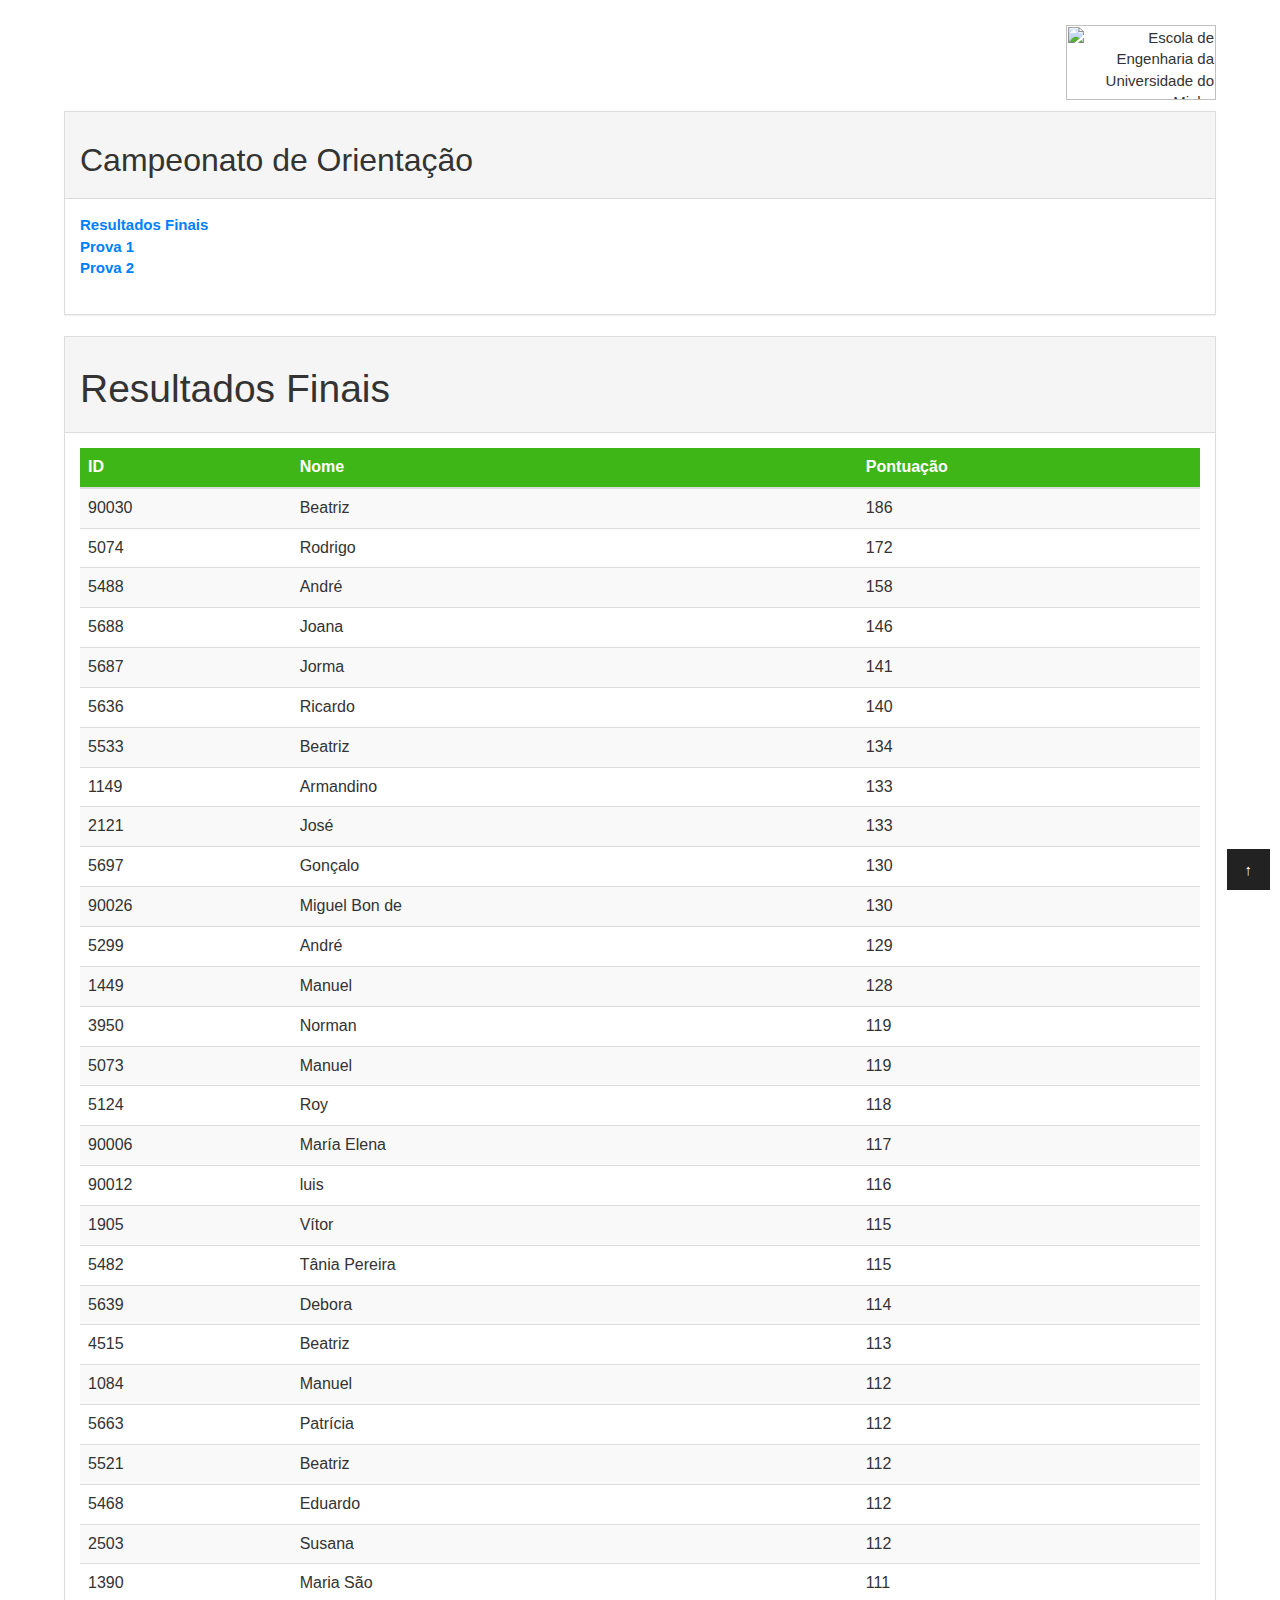
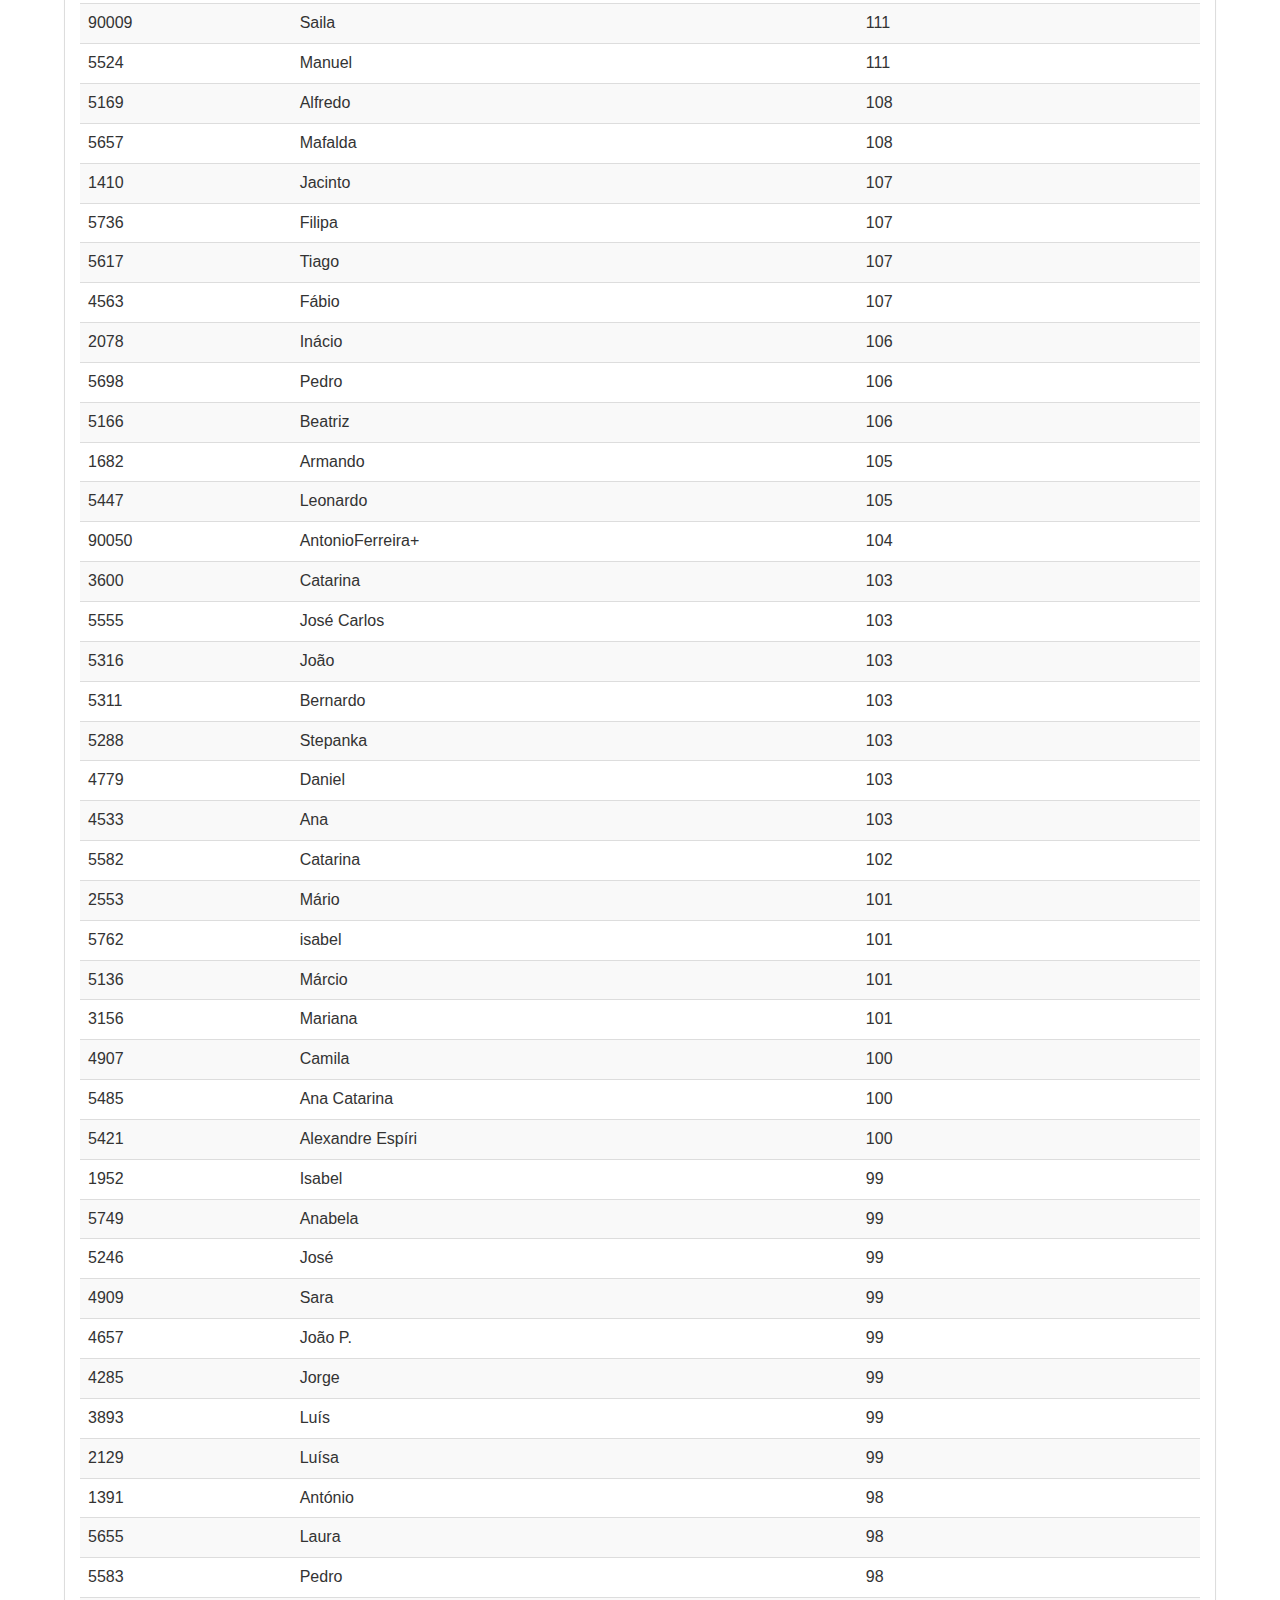
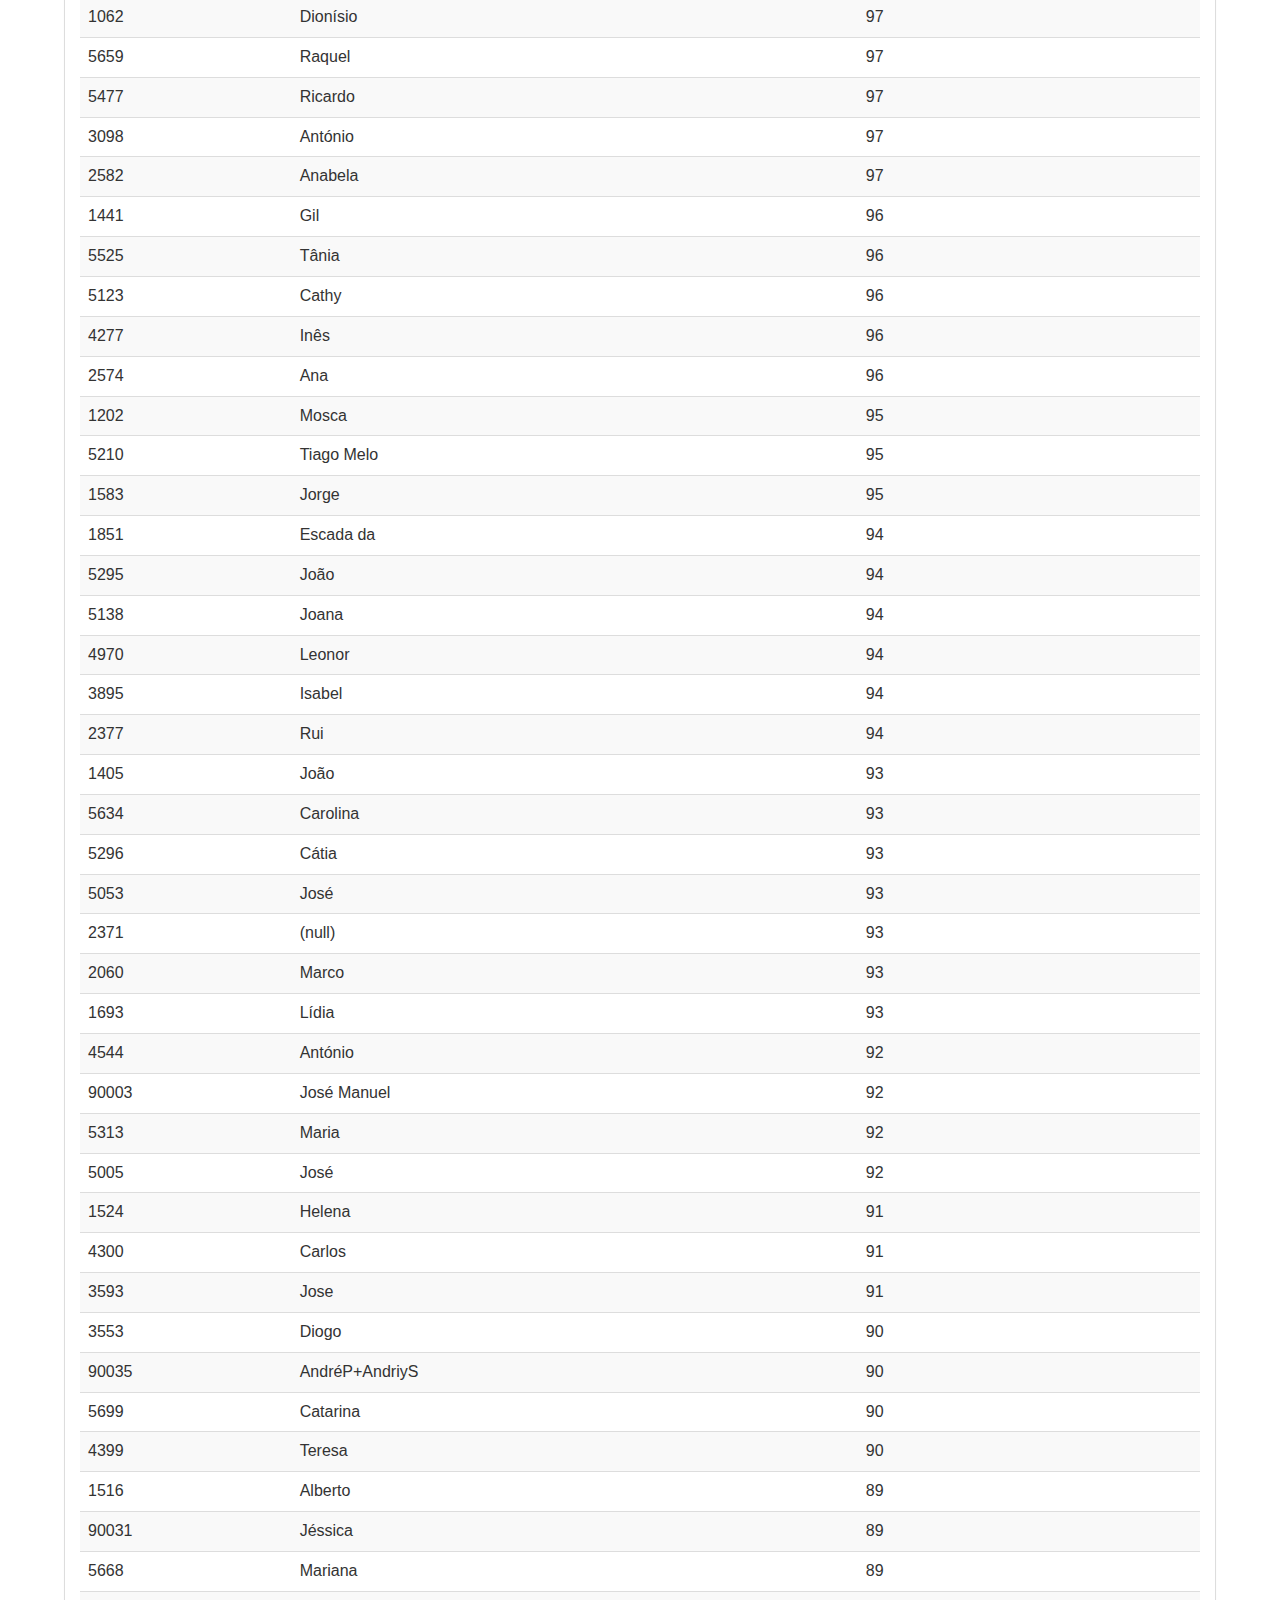
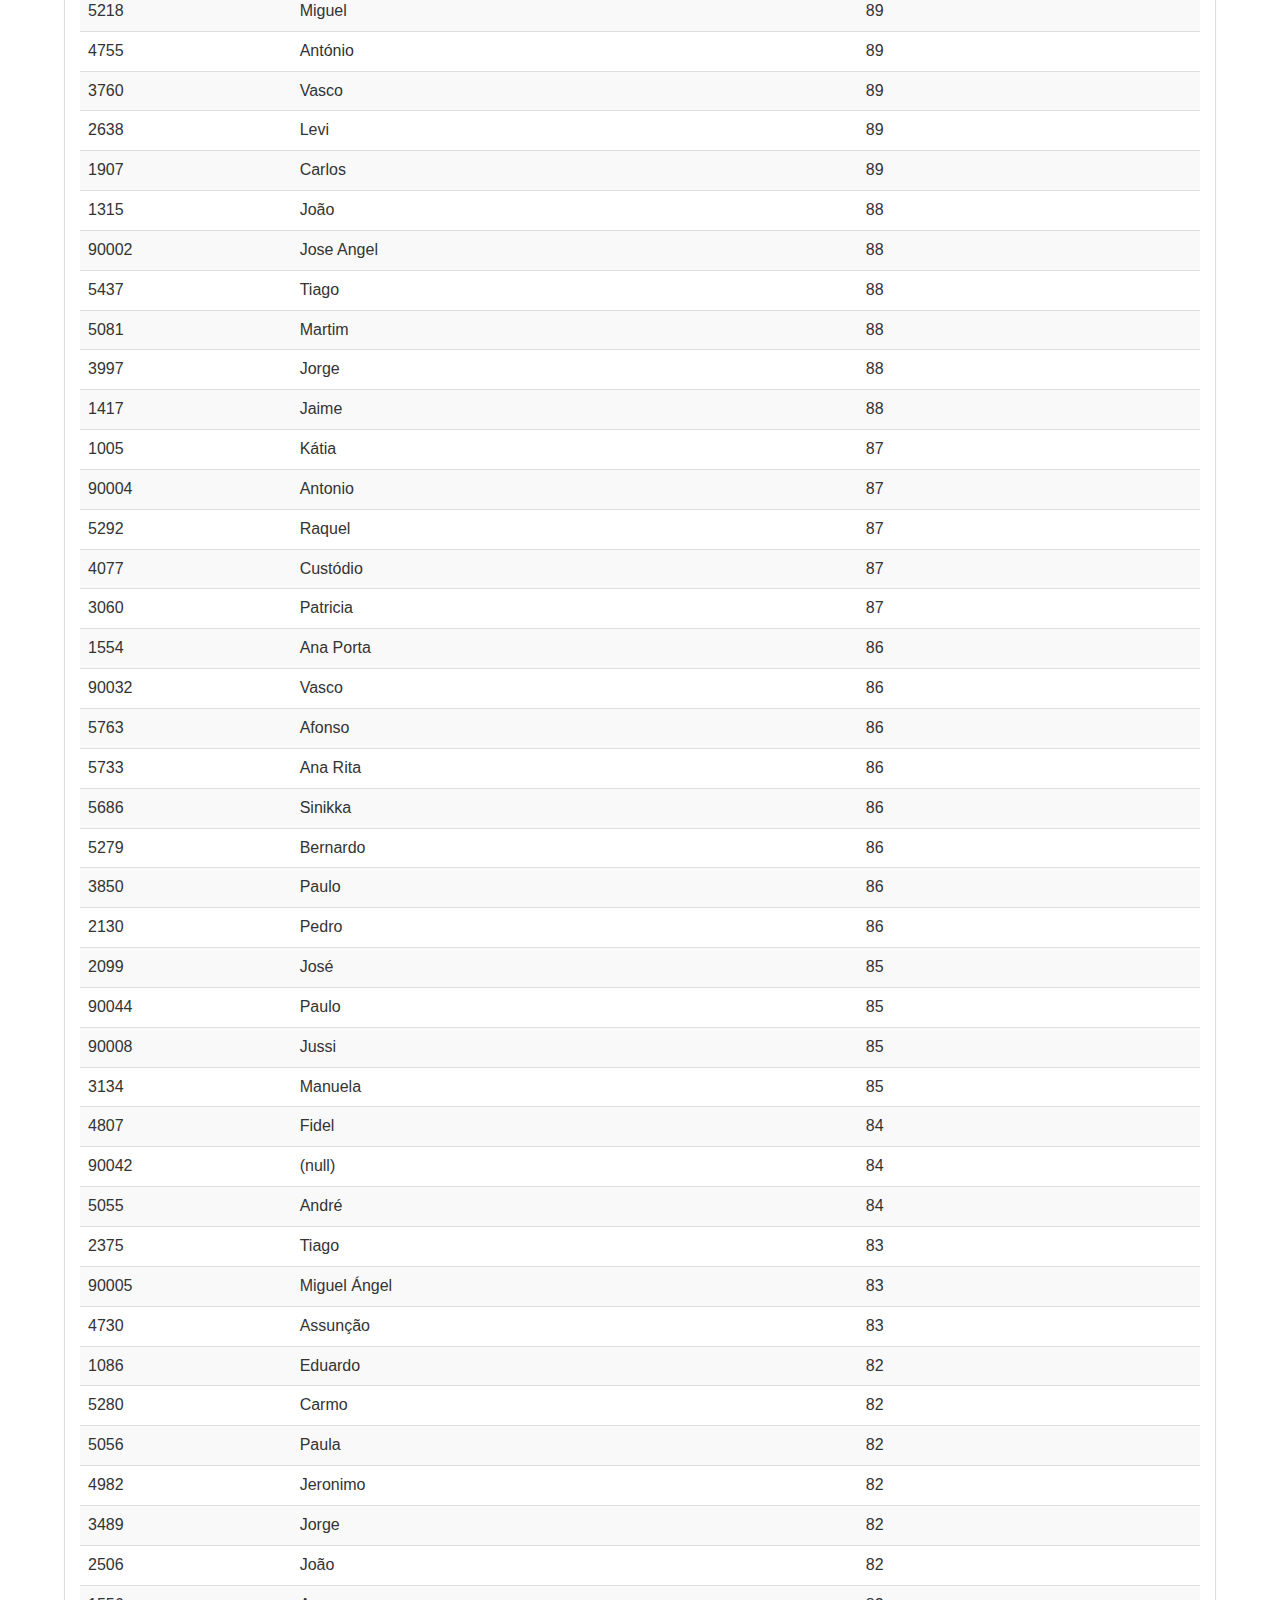
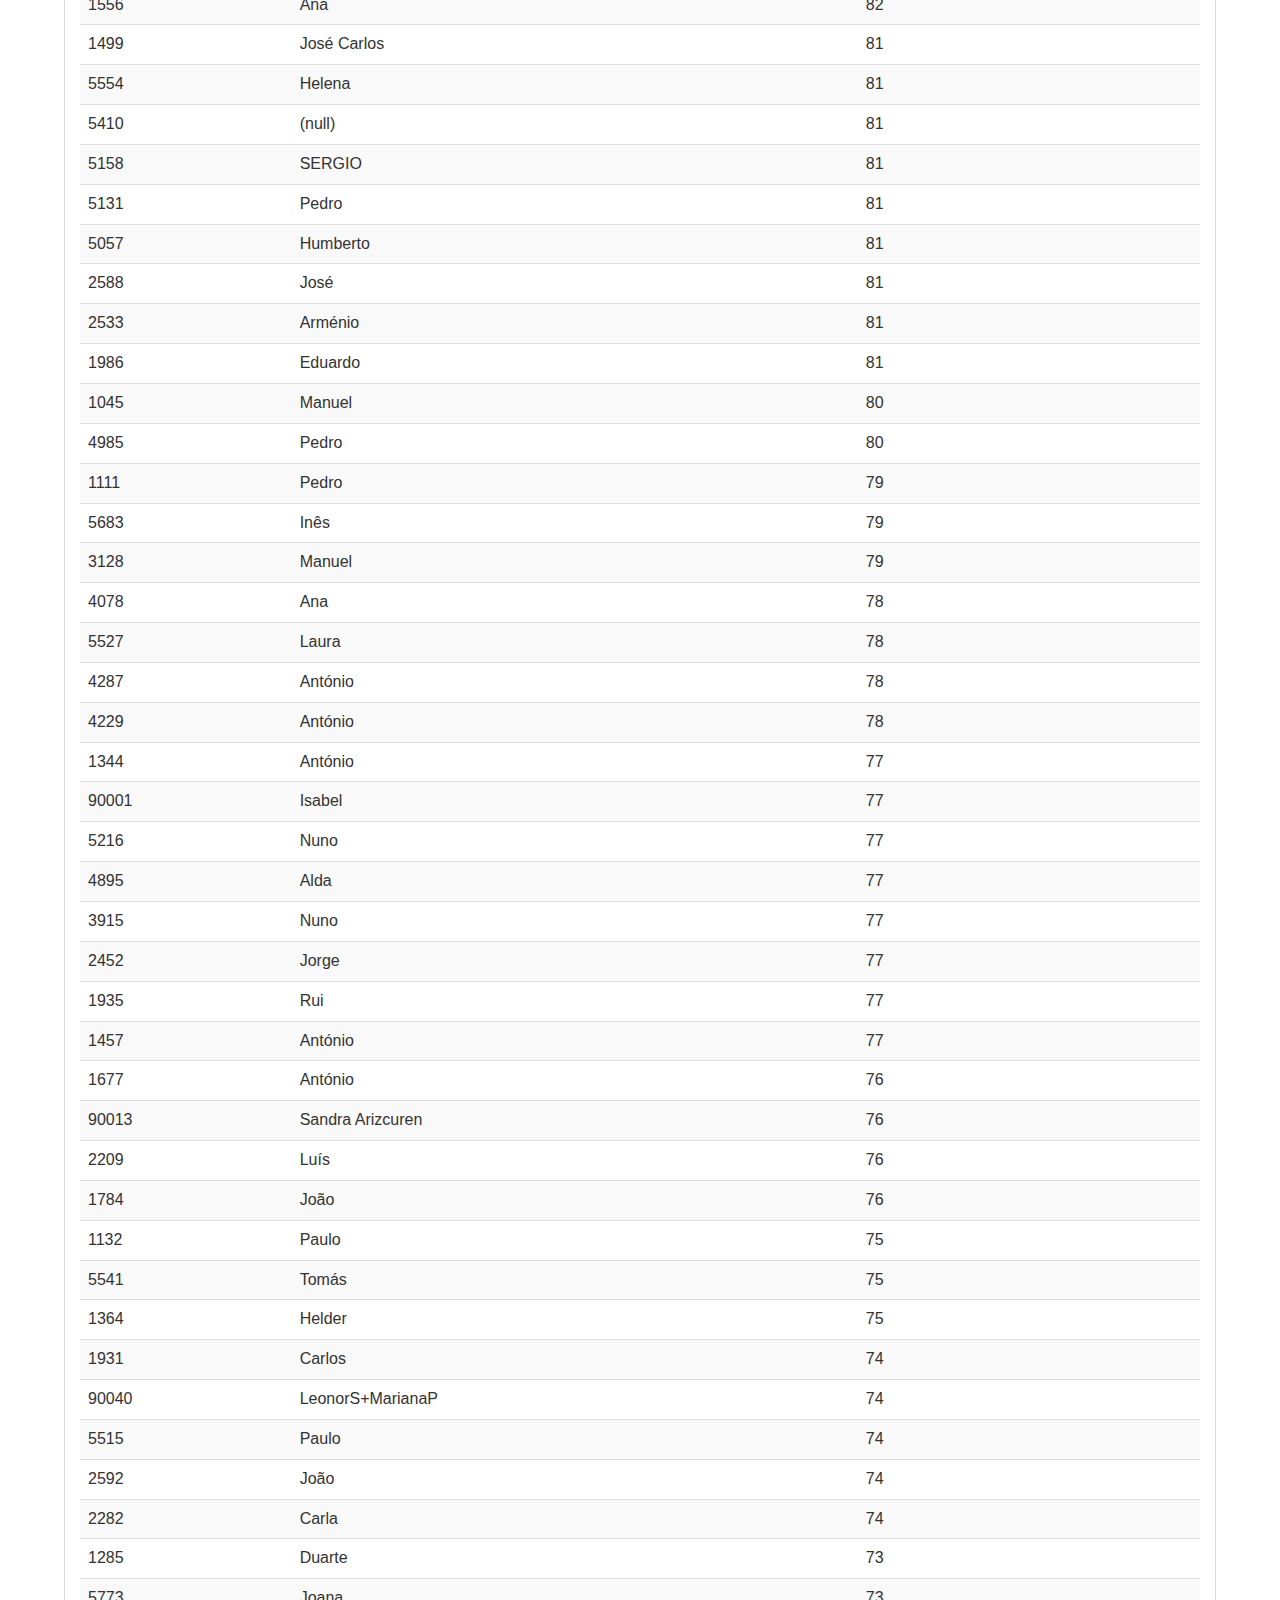
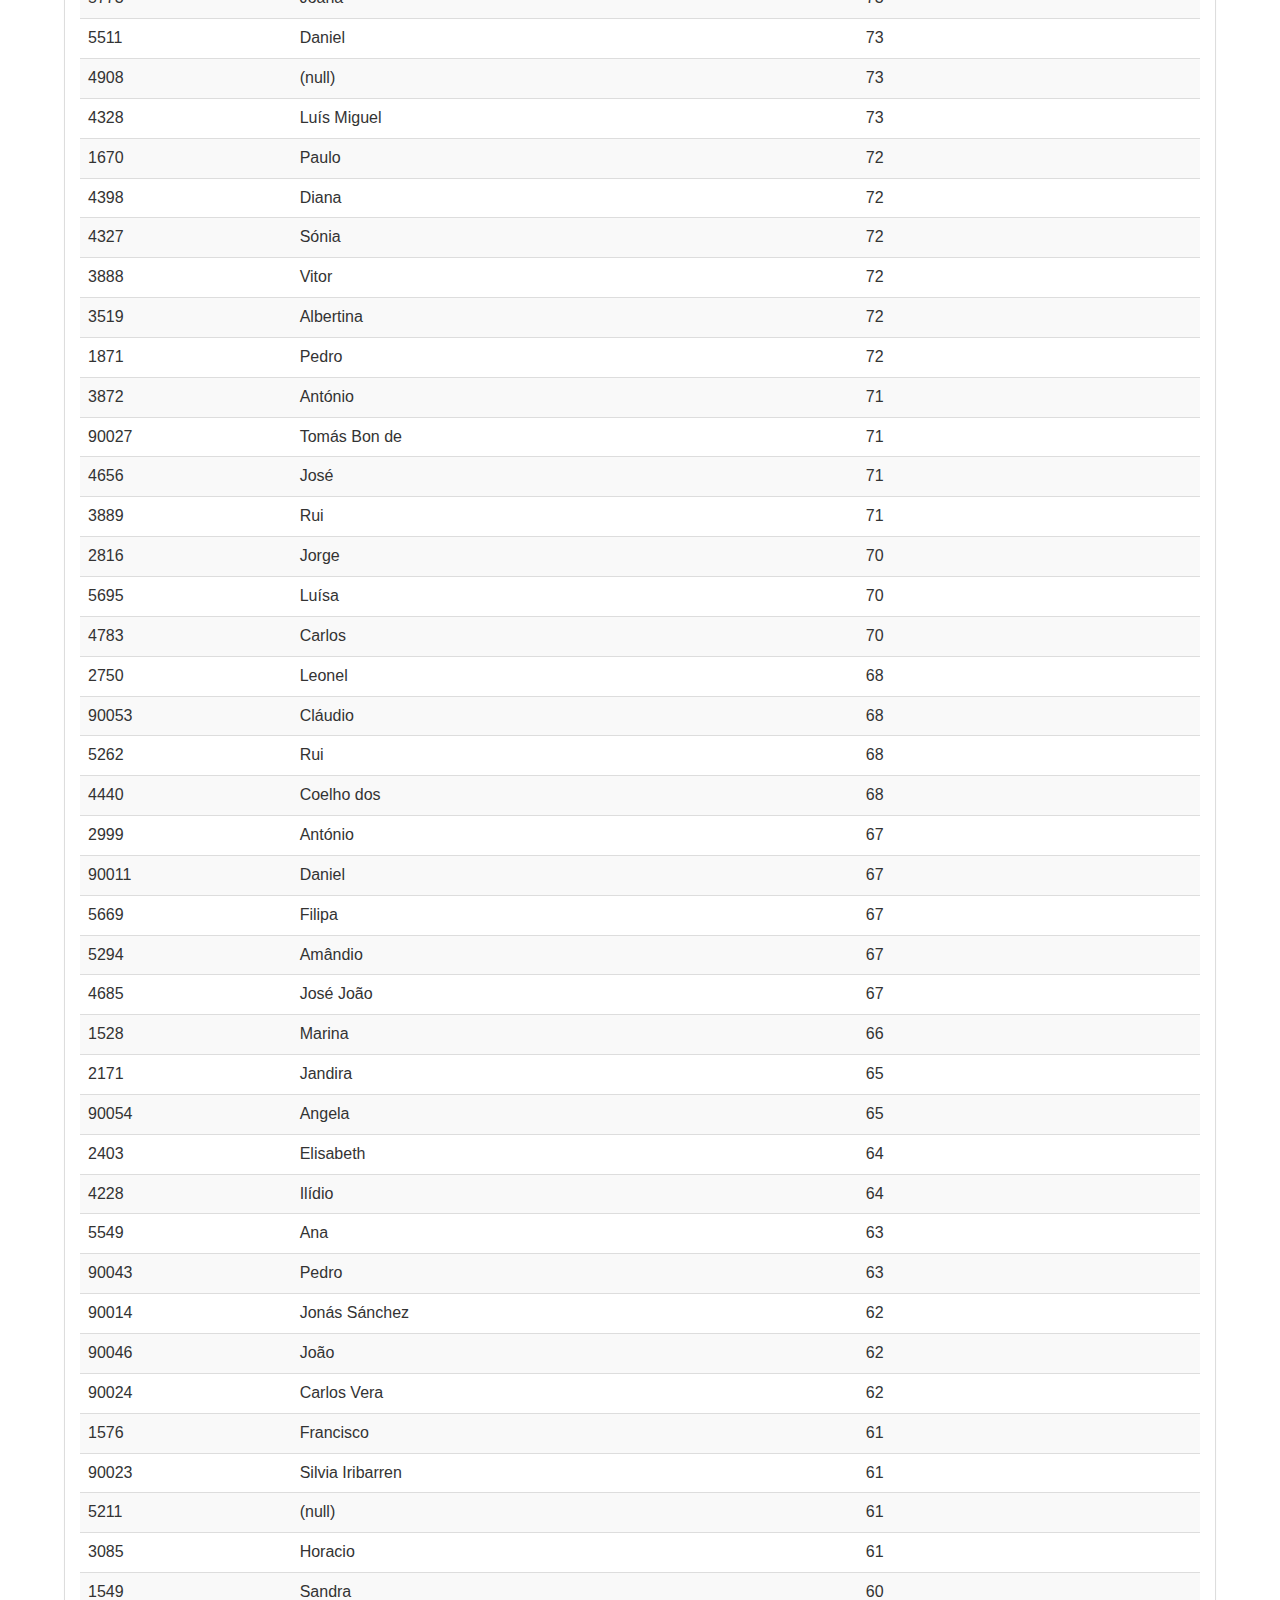
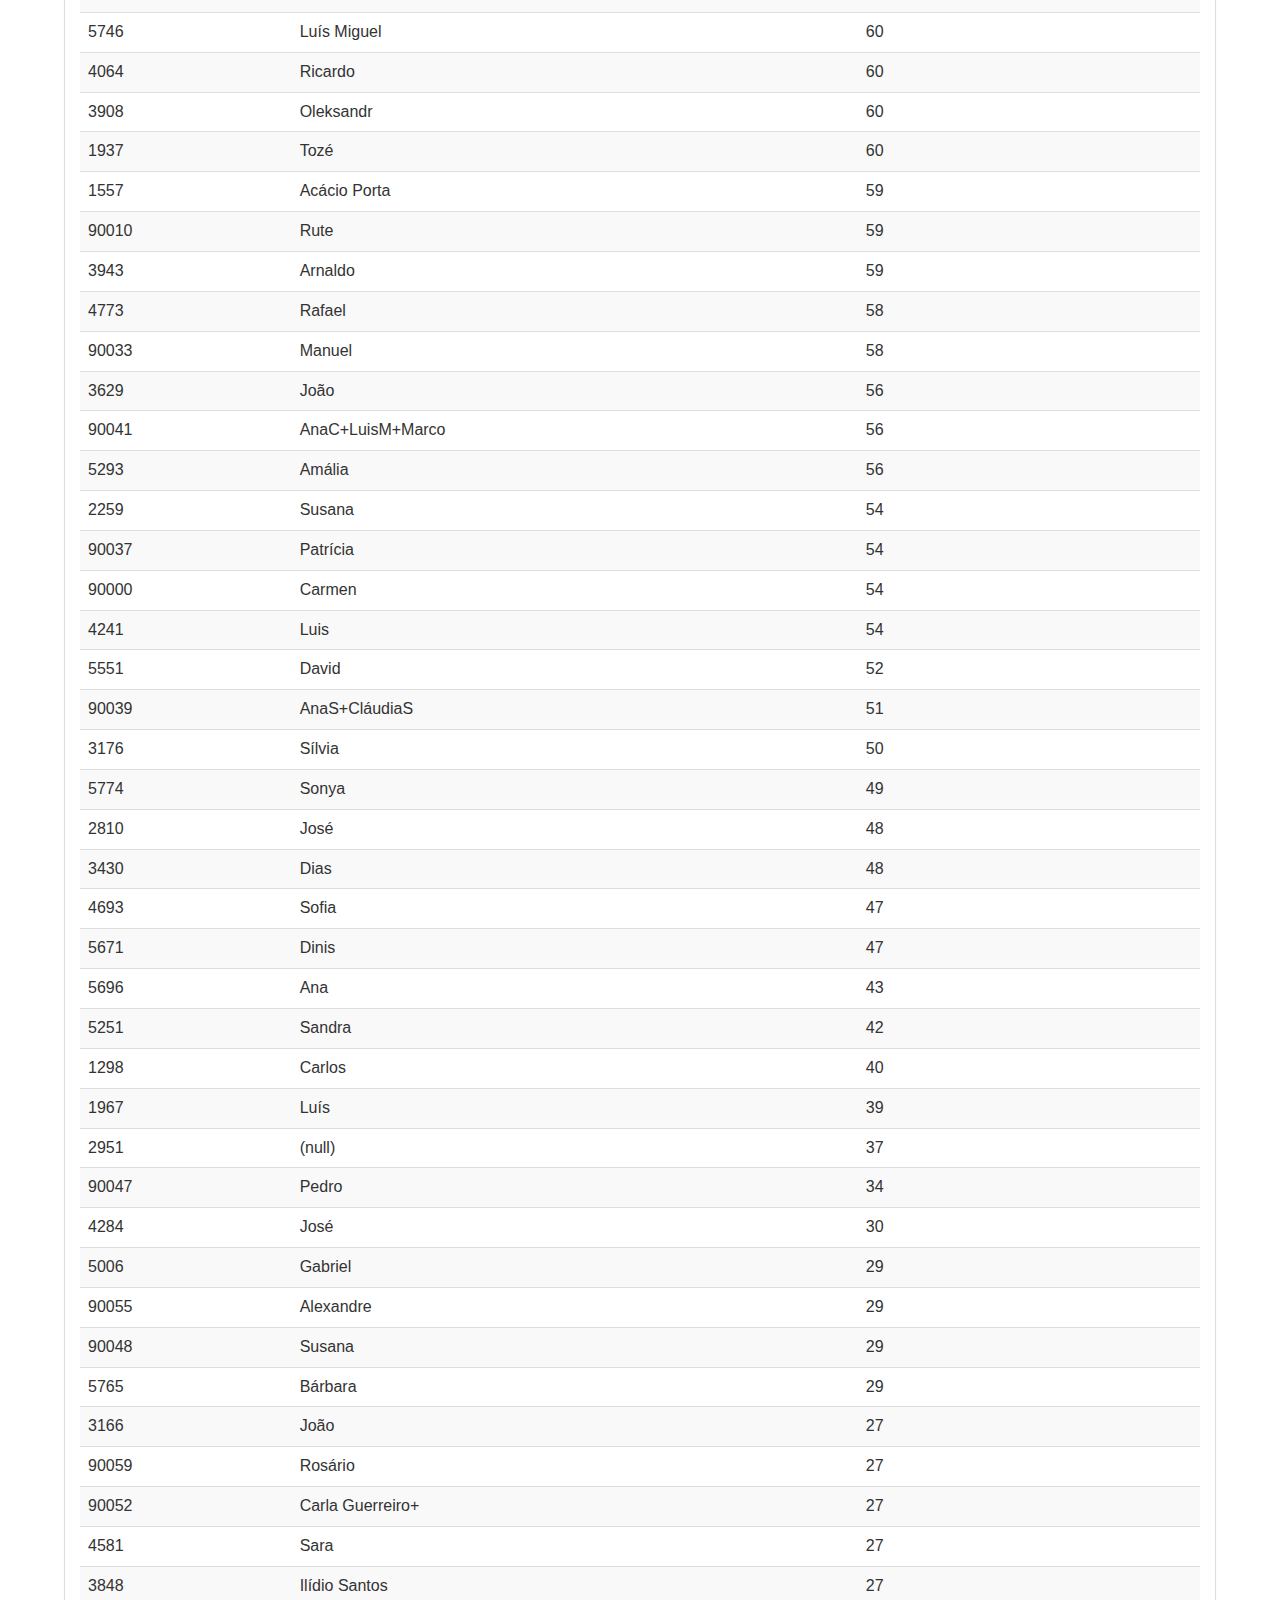
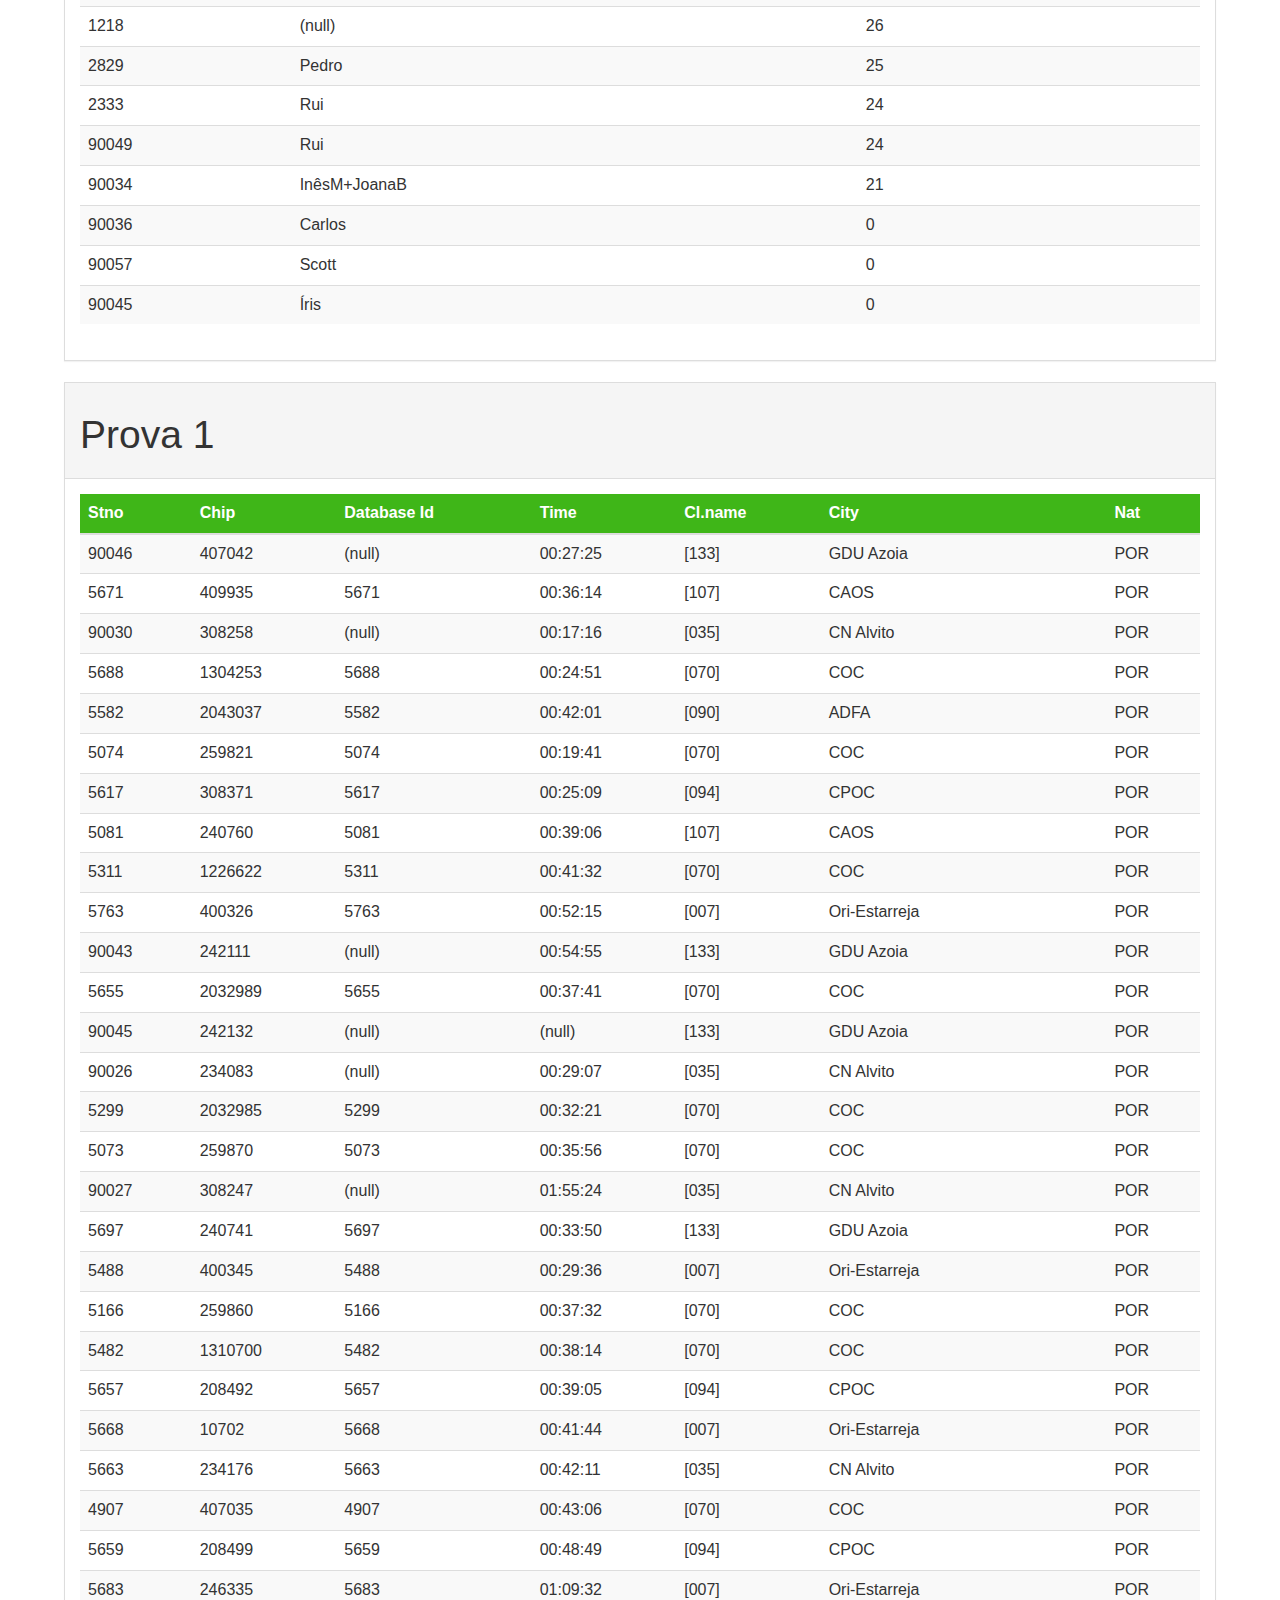
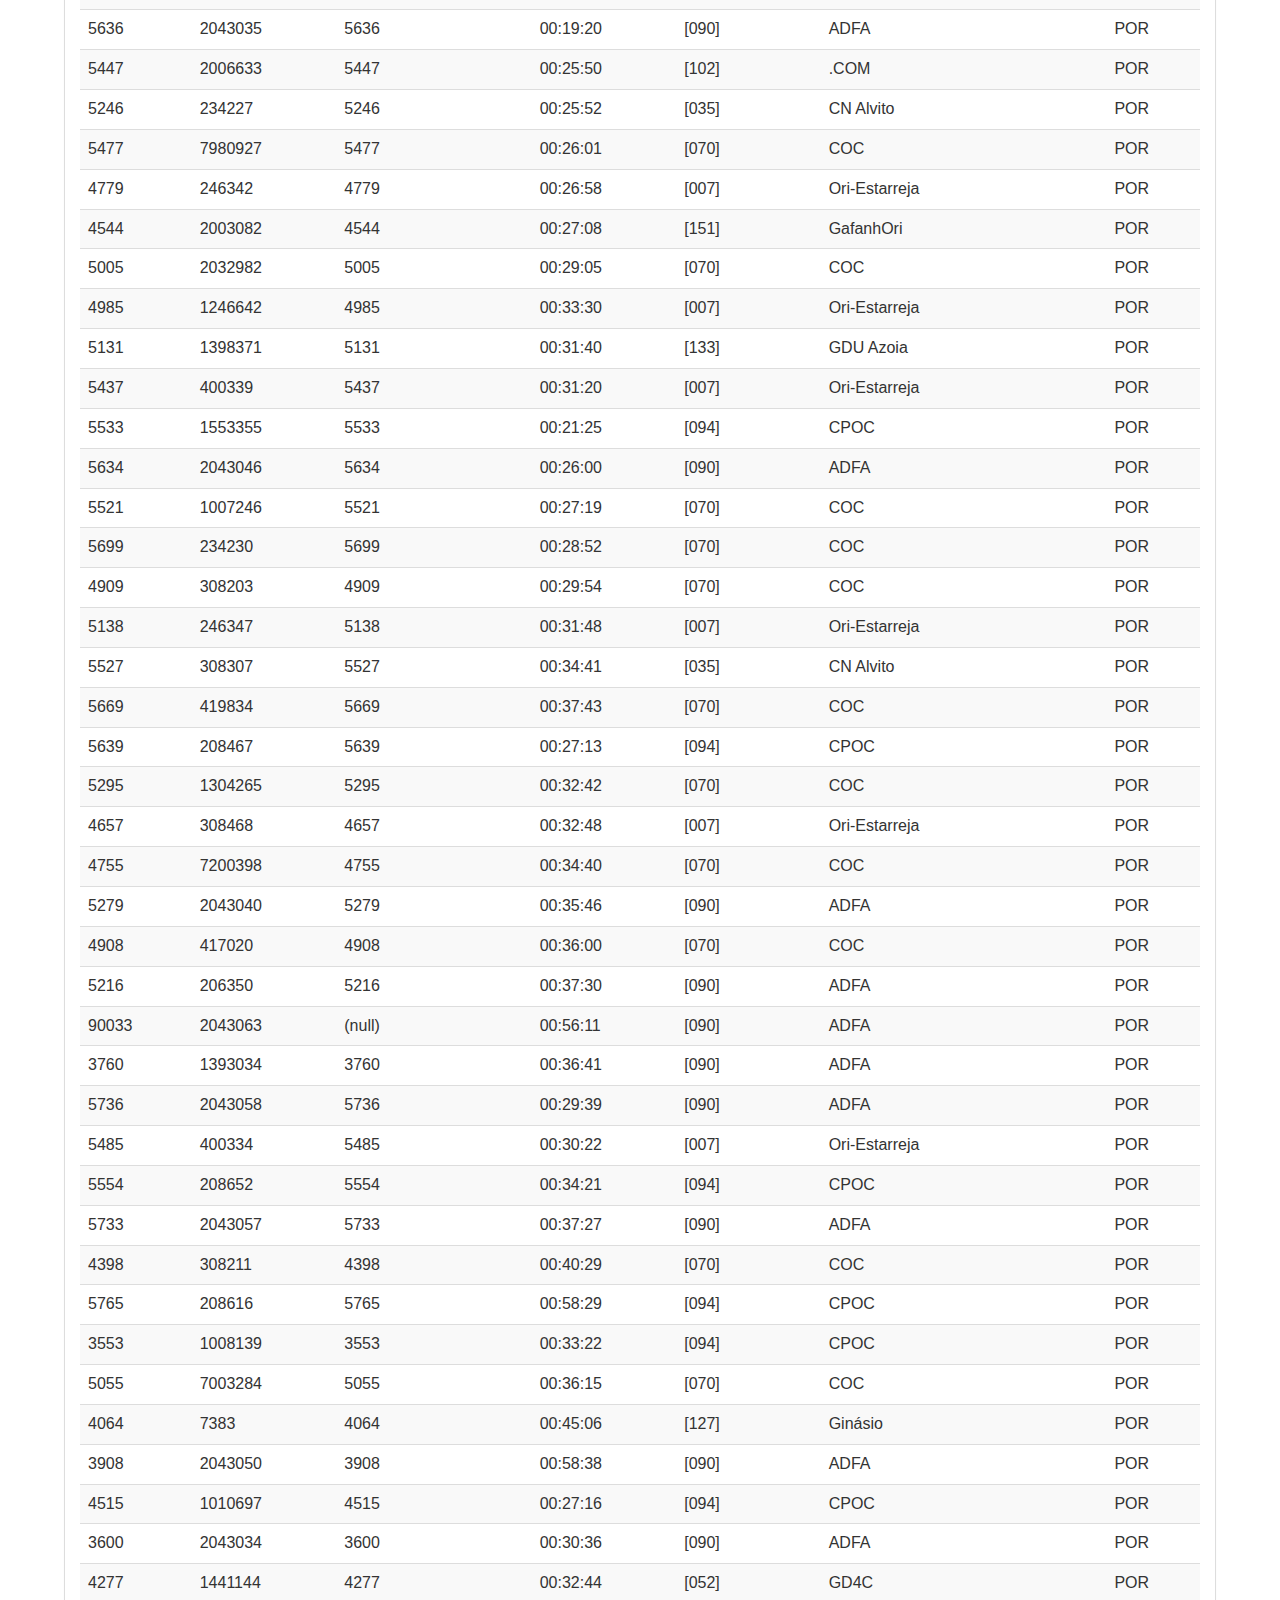
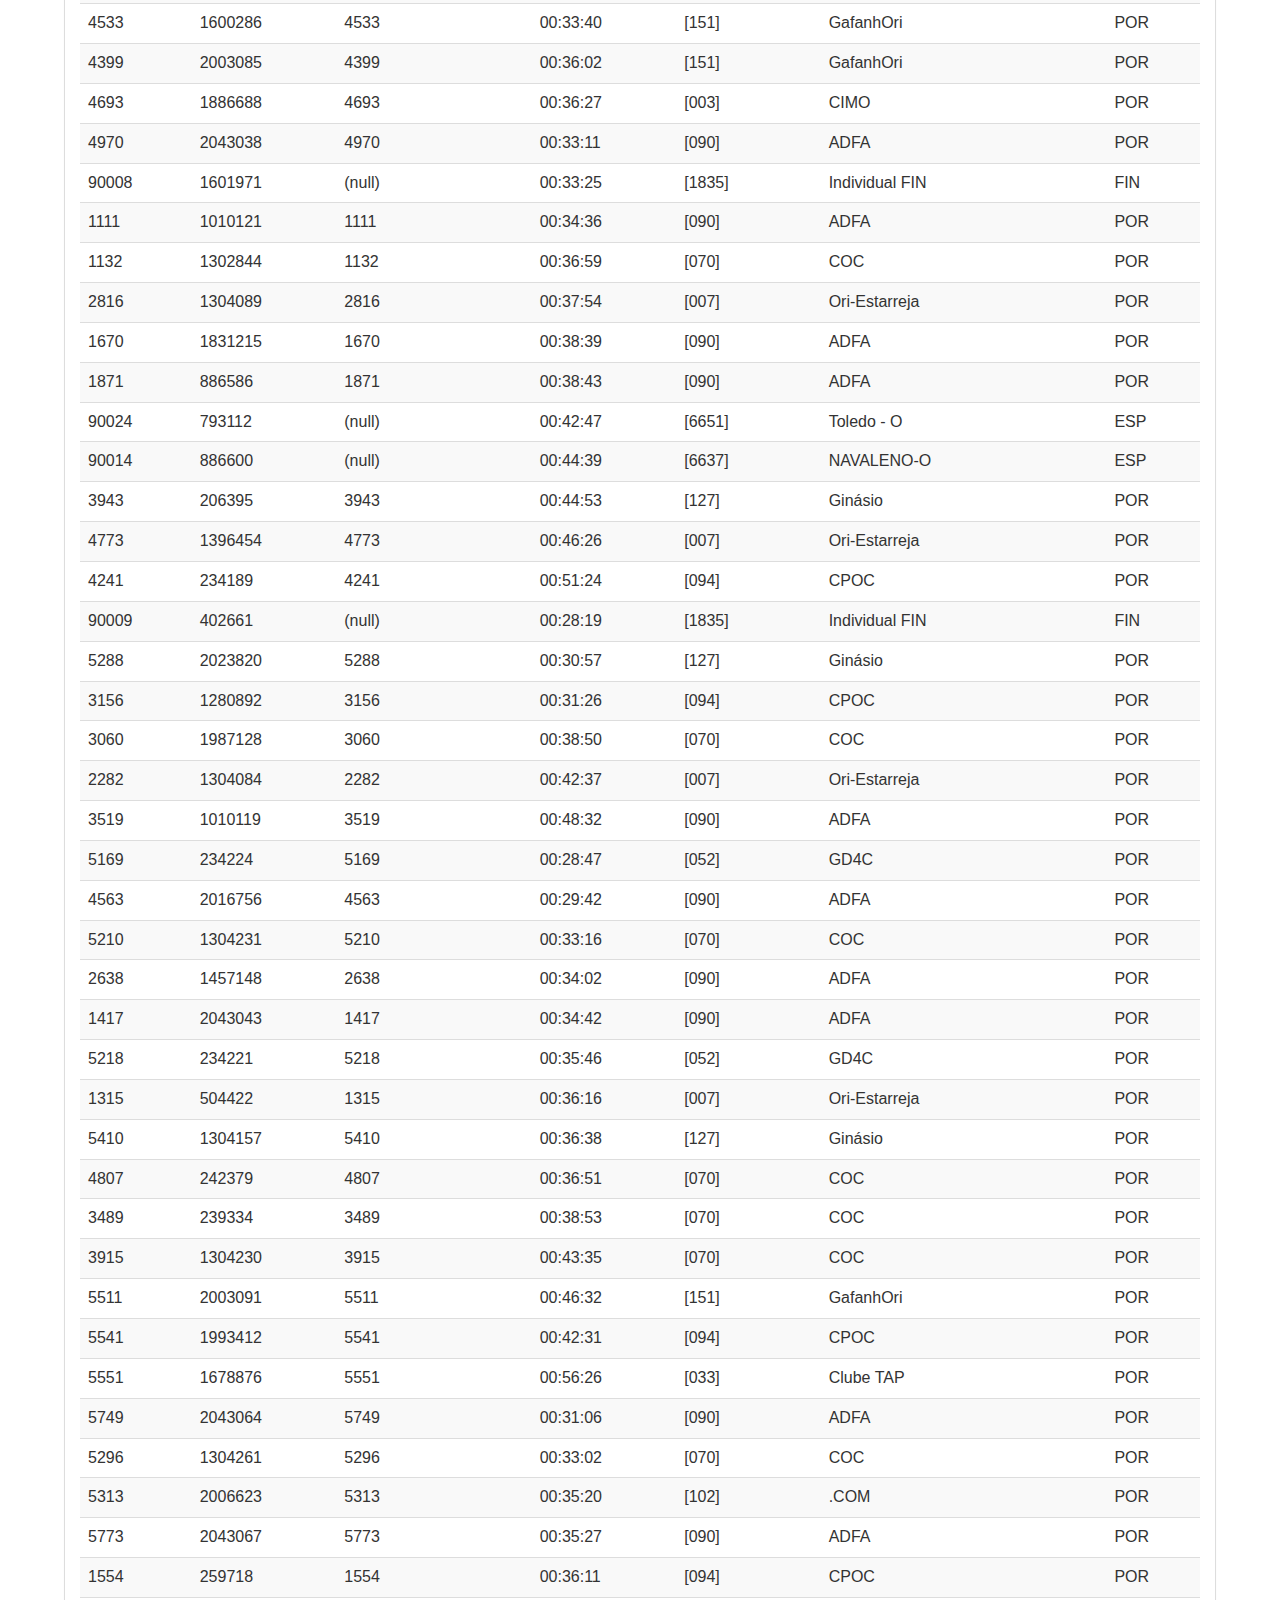
==== commit 883d085a: "adicionados ficheiros usados na apresentação" ====
--- a/TP2/bin/index.html
+++ b/TP2/bin/index.html
@@ -1 +1 @@
-<html><head><meta http-equiv="Content-Type" content="text/html;charset=UTF-8"><link rel="stylesheet" type="text/css" href="html/bootstrap.css"><title>Gestão de Campeonatos de Orientação</title></head><body style="width:90%; margin-left: auto; margin-right: auto; margin-top: 25px;"><a name="top"></a><div><p align="right"><img src="http://corpora.di.uminho.pt/linguateca/pagina_linguateca/logoUM.jpg" alt="Escola de Engenharia da Universidade do Minho" width="150" height="75" align="top;"></div><div style="position:fixed;bottom:10px;right:10px;"><a href="#top"><button type="button" class="btn btn-default">&uarr;</button></a></div><div class="panel panel-default"><div class="panel-heading"><h2>Campeonato de Orientação</h2></div><div class="panel-body"><dl><dt><a href="#finais">Resultados Finais</a></dt><dt><a href="#prova1">Prova 1</a></dt><dt><a href="#prova2">Prova 2</a></dt></dl></div></div><div class="panel panel-default"> <a name="finais"></a> <div class="panel-heading"><h1>Resultados Finais</h1></div> <div class="panel-body"> <table class="table table-striped "> <thead> <tr class="success"> <th>ID</th> <th>Nome</th> <th>Pontuação</th> </tr> </thead> <tbody><tr> <td>90030</td> <td>Beatriz</td> <td>186</td> </tr><tr> <td>5074</td> <td>Rodrigo</td> <td>172</td> </tr><tr> <td>5488</td> <td>André</td> <td>158</td> </tr><tr> <td>5688</td> <td>Joana</td> <td>146</td> </tr><tr> <td>5687</td> <td>Jorma</td> <td>141</td> </tr><tr> <td>5636</td> <td>Ricardo</td> <td>140</td> </tr><tr> <td>5533</td> <td>Beatriz</td> <td>134</td> </tr><tr> <td>1149</td> <td>Armandino</td> <td>133</td> </tr><tr> <td>2121</td> <td>José</td> <td>133</td> </tr><tr> <td>5697</td> <td>Gonçalo</td> <td>130</td> </tr><tr> <td>90026</td> <td>Miguel Bon de</td> <td>130</td> </tr><tr> <td>5299</td> <td>André</td> <td>129</td> </tr><tr> <td>1449</td> <td>Manuel</td> <td>128</td> </tr><tr> <td>3950</td> <td>Norman</td> <td>119</td> </tr><tr> <td>5073</td> <td>Manuel</td> <td>119</td> </tr><tr> <td>5124</td> <td>Roy</td> <td>118</td> </tr><tr> <td>90006</td> <td>María Elena</td> <td>117</td> </tr><tr> <td>90012</td> <td>luis</td> <td>116</td> </tr><tr> <td>1905</td> <td>Vítor</td> <td>115</td> </tr><tr> <td>5482</td> <td>Tânia Pereira</td> <td>115</td> </tr><tr> <td>5639</td> <td>Debora</td> <td>114</td> </tr><tr> <td>4515</td> <td>Beatriz</td> <td>113</td> </tr><tr> <td>1084</td> <td>Manuel</td> <td>112</td> </tr><tr> <td>5663</td> <td>Patrícia</td> <td>112</td> </tr><tr> <td>5521</td> <td>Beatriz</td> <td>112</td> </tr><tr> <td>5468</td> <td>Eduardo</td> <td>112</td> </tr><tr> <td>2503</td> <td>Susana</td> <td>112</td> </tr><tr> <td>1390</td> <td>Maria São</td> <td>111</td> </tr><tr> <td>90009</td> <td>Saila</td> <td>111</td> </tr><tr> <td>5524</td> <td>Manuel</td> <td>111</td> </tr><tr> <td>5169</td> <td>Alfredo</td> <td>108</td> </tr><tr> <td>5657</td> <td>Mafalda</td> <td>108</td> </tr><tr> <td>1410</td> <td>Jacinto</td> <td>107</td> </tr><tr> <td>5736</td> <td>Filipa</td> <td>107</td> </tr><tr> <td>5617</td> <td>Tiago</td> <td>107</td> </tr><tr> <td>4563</td> <td>Fábio</td> <td>107</td> </tr><tr> <td>2078</td> <td>Inácio</td> <td>106</td> </tr><tr> <td>5698</td> <td>Pedro</td> <td>106</td> </tr><tr> <td>5166</td> <td>Beatriz</td> <td>106</td> </tr><tr> <td>1682</td> <td>Armando</td> <td>105</td> </tr><tr> <td>5447</td> <td>Leonardo</td> <td>105</td> </tr><tr> <td>90050</td> <td>AntonioFerreira+</td> <td>104</td> </tr><tr> <td>3600</td> <td>Catarina</td> <td>103</td> </tr><tr> <td>5555</td> <td>José Carlos</td> <td>103</td> </tr><tr> <td>5316</td> <td>João</td> <td>103</td> </tr><tr> <td>5311</td> <td>Bernardo</td> <td>103</td> </tr><tr> <td>5288</td> <td>Stepanka</td> <td>103</td> </tr><tr> <td>4779</td> <td>Daniel</td> <td>103</td> </tr><tr> <td>4533</td> <td>Ana</td> <td>103</td> </tr><tr> <td>5582</td> <td>Catarina</td> <td>102</td> </tr><tr> <td>2553</td> <td>Mário</td> <td>101</td> </tr><tr> <td>5762</td> <td>isabel</td> <td>101</td> </tr><tr> <td>5136</td> <td>Márcio</td> <td>101</td> </tr><tr> <td>3156</td> <td>Mariana</td> <td>101</td> </tr><tr> <td>4907</td> <td>Camila</td> <td>100</td> </tr><tr> <td>5485</td> <td>Ana Catarina</td> <td>100</td> </tr><tr> <td>5421</td> <td>Alexandre Espíri</td> <td>100</td> </tr><tr> <td>1952</td> <td>Isabel</td> <td>99</td> </tr><tr> <td>5749</td> <td>Anabela</td> <td>99</td> </tr><tr> <td>5246</td> <td>José</td> <td>99</td> </tr><tr> <td>4909</td> <td>Sara</td> <td>99</td> </tr><tr> <td>4657</td> <td>João P.</td> <td>99</td> </tr><tr> <td>4285</td> <td>Jorge</td> <td>99</td> </tr><tr> <td>3893</td> <td>Luís</td> <td>99</td> </tr><tr> <td>2129</td> <td>Luísa</td> <td>99</td> </tr><tr> <td>1391</td> <td>António</td> <td>98</td> </tr><tr> <td>5655</td> <td>Laura</td> <td>98</td> </tr><tr> <td>5583</td> <td>Pedro</td> <td>98</td> </tr><tr> <td>1062</td> <td>Dionísio</td> <td>97</td> </tr><tr> <td>5659</td> <td>Raquel</td> <td>97</td> </tr><tr> <td>5477</td> <td>Ricardo</td> <td>97</td> </tr><tr> <td>3098</td> <td>António</td> <td>97</td> </tr><tr> <td>2582</td> <td>Anabela</td> <td>97</td> </tr><tr> <td>1441</td> <td>Gil</td> <td>96</td> </tr><tr> <td>5525</td> <td>Tânia</td> <td>96</td> </tr><tr> <td>5123</td> <td>Cathy</td> <td>96</td> </tr><tr> <td>4277</td> <td>Inês</td> <td>96</td> </tr><tr> <td>2574</td> <td>Ana</td> <td>96</td> </tr><tr> <td>1202</td> <td>Mosca</td> <td>95</td> </tr><tr> <td>5210</td> <td>Tiago Melo</td> <td>95</td> </tr><tr> <td>1583</td> <td>Jorge</td> <td>95</td> </tr><tr> <td>1851</td> <td>Escada da</td> <td>94</td> </tr><tr> <td>5295</td> <td>João</td> <td>94</td> </tr><tr> <td>5138</td> <td>Joana</td> <td>94</td> </tr><tr> <td>4970</td> <td>Leonor</td> <td>94</td> </tr><tr> <td>3895</td> <td>Isabel</td> <td>94</td> </tr><tr> <td>2377</td> <td>Rui</td> <td>94</td> </tr><tr> <td>1405</td> <td>João</td> <td>93</td> </tr><tr> <td>5634</td> <td>Carolina</td> <td>93</td> </tr><tr> <td>5296</td> <td>Cátia</td> <td>93</td> </tr><tr> <td>5053</td> <td>José</td> <td>93</td> </tr><tr> <td>2371</td> <td>(null)</td> <td>93</td> </tr><tr> <td>2060</td> <td>Marco</td> <td>93</td> </tr><tr> <td>1693</td> <td>Lídia</td> <td>93</td> </tr><tr> <td>4544</td> <td>António</td> <td>92</td> </tr><tr> <td>90003</td> <td>José Manuel</td> <td>92</td> </tr><tr> <td>5313</td> <td>Maria</td> <td>92</td> </tr><tr> <td>5005</td> <td>José</td> <td>92</td> </tr><tr> <td>1524</td> <td>Helena</td> <td>91</td> </tr><tr> <td>4300</td> <td>Carlos</td> <td>91</td> </tr><tr> <td>3593</td> <td>Jose</td> <td>91</td> </tr><tr> <td>3553</td> <td>Diogo</td> <td>90</td> </tr><tr> <td>90035</td> <td>AndréP+AndriyS</td> <td>90</td> </tr><tr> <td>5699</td> <td>Catarina</td> <td>90</td> </tr><tr> <td>4399</td> <td>Teresa</td> <td>90</td> </tr><tr> <td>1516</td> <td>Alberto</td> <td>89</td> </tr><tr> <td>90031</td> <td>Jéssica</td> <td>89</td> </tr><tr> <td>5668</td> <td>Mariana</td> <td>89</td> </tr><tr> <td>5218</td> <td>Miguel</td> <td>89</td> </tr><tr> <td>4755</td> <td>António</td> <td>89</td> </tr><tr> <td>3760</td> <td>Vasco</td> <td>89</td> </tr><tr> <td>2638</td> <td>Levi</td> <td>89</td> </tr><tr> <td>1907</td> <td>Carlos</td> <td>89</td> </tr><tr> <td>1315</td> <td>João</td> <td>88</td> </tr><tr> <td>90002</td> <td>Jose Angel</td> <td>88</td> </tr><tr> <td>5437</td> <td>Tiago</td> <td>88</td> </tr><tr> <td>5081</td> <td>Martim</td> <td>88</td> </tr><tr> <td>3997</td> <td>Jorge</td> <td>88</td> </tr><tr> <td>1417</td> <td>Jaime</td> <td>88</td> </tr><tr> <td>1005</td> <td>Kátia</td> <td>87</td> </tr><tr> <td>90004</td> <td>Antonio</td> <td>87</td> </tr><tr> <td>5292</td> <td>Raquel</td> <td>87</td> </tr><tr> <td>4077</td> <td>Custódio</td> <td>87</td> </tr><tr> <td>3060</td> <td>Patricia</td> <td>87</td> </tr><tr> <td>1554</td> <td>Ana Porta</td> <td>86</td> </tr><tr> <td>90032</td> <td>Vasco</td> <td>86</td> </tr><tr> <td>5763</td> <td>Afonso</td> <td>86</td> </tr><tr> <td>5733</td> <td>Ana Rita</td> <td>86</td> </tr><tr> <td>5686</td> <td>Sinikka</td> <td>86</td> </tr><tr> <td>5279</td> <td>Bernardo</td> <td>86</td> </tr><tr> <td>3850</td> <td>Paulo</td> <td>86</td> </tr><tr> <td>2130</td> <td>Pedro</td> <td>86</td> </tr><tr> <td>2099</td> <td>José</td> <td>85</td> </tr><tr> <td>90044</td> <td>Paulo</td> <td>85</td> </tr><tr> <td>90008</td> <td>Jussi</td> <td>85</td> </tr><tr> <td>3134</td> <td>Manuela</td> <td>85</td> </tr><tr> <td>4807</td> <td>Fidel</td> <td>84</td> </tr><tr> <td>90042</td> <td>(null)</td> <td>84</td> </tr><tr> <td>5055</td> <td>André</td> <td>84</td> </tr><tr> <td>2375</td> <td>Tiago</td> <td>83</td> </tr><tr> <td>90005</td> <td>Miguel Ángel</td> <td>83</td> </tr><tr> <td>4730</td> <td>Assunção</td> <td>83</td> </tr><tr> <td>1086</td> <td>Eduardo</td> <td>82</td> </tr><tr> <td>5280</td> <td>Carmo</td> <td>82</td> </tr><tr> <td>5056</td> <td>Paula</td> <td>82</td> </tr><tr> <td>4982</td> <td>Jeronimo</td> <td>82</td> </tr><tr> <td>3489</td> <td>Jorge</td> <td>82</td> </tr><tr> <td>2506</td> <td>João</td> <td>82</td> </tr><tr> <td>1556</td> <td>Ana</td> <td>82</td> </tr><tr> <td>1499</td> <td>José Carlos</td> <td>81</td> </tr><tr> <td>5554</td> <td>Helena</td> <td>81</td> </tr><tr> <td>5410</td> <td>(null)</td> <td>81</td> </tr><tr> <td>5158</td> <td>SERGIO</td> <td>81</td> </tr><tr> <td>5131</td> <td>Pedro</td> <td>81</td> </tr><tr> <td>5057</td> <td>Humberto</td> <td>81</td> </tr><tr> <td>2588</td> <td>José</td> <td>81</td> </tr><tr> <td>2533</td> <td>Arménio</td> <td>81</td> </tr><tr> <td>1986</td> <td>Eduardo</td> <td>81</td> </tr><tr> <td>1045</td> <td>Manuel</td> <td>80</td> </tr><tr> <td>4985</td> <td>Pedro</td> <td>80</td> </tr><tr> <td>1111</td> <td>Pedro</td> <td>79</td> </tr><tr> <td>5683</td> <td>Inês</td> <td>79</td> </tr><tr> <td>3128</td> <td>Manuel</td> <td>79</td> </tr><tr> <td>4078</td> <td>Ana</td> <td>78</td> </tr><tr> <td>5527</td> <td>Laura</td> <td>78</td> </tr><tr> <td>4287</td> <td>António</td> <td>78</td> </tr><tr> <td>4229</td> <td>António</td> <td>78</td> </tr><tr> <td>1344</td> <td>António</td> <td>77</td> </tr><tr> <td>90001</td> <td>Isabel</td> <td>77</td> </tr><tr> <td>5216</td> <td>Nuno</td> <td>77</td> </tr><tr> <td>4895</td> <td>Alda</td> <td>77</td> </tr><tr> <td>3915</td> <td>Nuno</td> <td>77</td> </tr><tr> <td>2452</td> <td>Jorge</td> <td>77</td> </tr><tr> <td>1935</td> <td>Rui</td> <td>77</td> </tr><tr> <td>1457</td> <td>António</td> <td>77</td> </tr><tr> <td>1677</td> <td>António</td> <td>76</td> </tr><tr> <td>90013</td> <td>Sandra Arizcuren</td> <td>76</td> </tr><tr> <td>2209</td> <td>Luís</td> <td>76</td> </tr><tr> <td>1784</td> <td>João</td> <td>76</td> </tr><tr> <td>1132</td> <td>Paulo</td> <td>75</td> </tr><tr> <td>5541</td> <td>Tomás</td> <td>75</td> </tr><tr> <td>1364</td> <td>Helder</td> <td>75</td> </tr><tr> <td>1931</td> <td>Carlos</td> <td>74</td> </tr><tr> <td>90040</td> <td>LeonorS+MarianaP</td> <td>74</td> </tr><tr> <td>5515</td> <td>Paulo</td> <td>74</td> </tr><tr> <td>2592</td> <td>João</td> <td>74</td> </tr><tr> <td>2282</td> <td>Carla</td> <td>74</td> </tr><tr> <td>1285</td> <td>Duarte</td> <td>73</td> </tr><tr> <td>5773</td> <td>Joana</td> <td>73</td> </tr><tr> <td>5511</td> <td>Daniel</td> <td>73</td> </tr><tr> <td>4908</td> <td>(null)</td> <td>73</td> </tr><tr> <td>4328</td> <td>Luís Miguel</td> <td>73</td> </tr><tr> <td>1670</td> <td>Paulo</td> <td>72</td> </tr><tr> <td>4398</td> <td>Diana</td> <td>72</td> </tr><tr> <td>4327</td> <td>Sónia</td> <td>72</td> </tr><tr> <td>3888</td> <td>Vitor</td> <td>72</td> </tr><tr> <td>3519</td> <td>Albertina</td> <td>72</td> </tr><tr> <td>1871</td> <td>Pedro</td> <td>72</td> </tr><tr> <td>3872</td> <td>António</td> <td>71</td> </tr><tr> <td>90027</td> <td>Tomás Bon de</td> <td>71</td> </tr><tr> <td>4656</td> <td>José</td> <td>71</td> </tr><tr> <td>3889</td> <td>Rui</td> <td>71</td> </tr><tr> <td>2816</td> <td>Jorge</td> <td>70</td> </tr><tr> <td>5695</td> <td>Luísa</td> <td>70</td> </tr><tr> <td>4783</td> <td>Carlos</td> <td>70</td> </tr><tr> <td>2750</td> <td>Leonel</td> <td>68</td> </tr><tr> <td>90053</td> <td>Cláudio</td> <td>68</td> </tr><tr> <td>5262</td> <td>Rui</td> <td>68</td> </tr><tr> <td>4440</td> <td>Coelho dos</td> <td>68</td> </tr><tr> <td>2999</td> <td>António</td> <td>67</td> </tr><tr> <td>90011</td> <td>Daniel</td> <td>67</td> </tr><tr> <td>5669</td> <td>Filipa</td> <td>67</td> </tr><tr> <td>5294</td> <td>Amândio</td> <td>67</td> </tr><tr> <td>4685</td> <td>José João</td> <td>67</td> </tr><tr> <td>1528</td> <td>Marina</td> <td>66</td> </tr><tr> <td>2171</td> <td>Jandira</td> <td>65</td> </tr><tr> <td>90054</td> <td>Angela</td> <td>65</td> </tr><tr> <td>2403</td> <td>Elisabeth</td> <td>64</td> </tr><tr> <td>4228</td> <td>Ilídio</td> <td>64</td> </tr><tr> <td>5549</td> <td>Ana</td> <td>63</td> </tr><tr> <td>90043</td> <td>Pedro</td> <td>63</td> </tr><tr> <td>90014</td> <td>Jonás Sánchez</td> <td>62</td> </tr><tr> <td>90046</td> <td>João</td> <td>62</td> </tr><tr> <td>90024</td> <td>Carlos Vera</td> <td>62</td> </tr><tr> <td>1576</td> <td>Francisco</td> <td>61</td> </tr><tr> <td>90023</td> <td>Silvia Iribarren</td> <td>61</td> </tr><tr> <td>5211</td> <td>(null)</td> <td>61</td> </tr><tr> <td>3085</td> <td>Horacio</td> <td>61</td> </tr><tr> <td>1549</td> <td>Sandra</td> <td>60</td> </tr><tr> <td>5746</td> <td>Luís Miguel</td> <td>60</td> </tr><tr> <td>4064</td> <td>Ricardo</td> <td>60</td> </tr><tr> <td>3908</td> <td>Oleksandr</td> <td>60</td> </tr><tr> <td>1937</td> <td>Tozé</td> <td>60</td> </tr><tr> <td>1557</td> <td>Acácio Porta</td> <td>59</td> </tr><tr> <td>90010</td> <td>Rute</td> <td>59</td> </tr><tr> <td>3943</td> <td>Arnaldo</td> <td>59</td> </tr><tr> <td>4773</td> <td>Rafael</td> <td>58</td> </tr><tr> <td>90033</td> <td>Manuel</td> <td>58</td> </tr><tr> <td>3629</td> <td>João</td> <td>56</td> </tr><tr> <td>90041</td> <td>AnaC+LuisM+Marco</td> <td>56</td> </tr><tr> <td>5293</td> <td>Amália</td> <td>56</td> </tr><tr> <td>2259</td> <td>Susana</td> <td>54</td> </tr><tr> <td>90037</td> <td>Patrícia</td> <td>54</td> </tr><tr> <td>90000</td> <td>Carmen</td> <td>54</td> </tr><tr> <td>4241</td> <td>Luis</td> <td>54</td> </tr><tr> <td>5551</td> <td>David</td> <td>52</td> </tr><tr> <td>90039</td> <td>AnaS+CláudiaS</td> <td>51</td> </tr><tr> <td>3176</td> <td>Sílvia</td> <td>50</td> </tr><tr> <td>5774</td> <td>Sonya</td> <td>49</td> </tr><tr> <td>2810</td> <td>José</td> <td>48</td> </tr><tr> <td>3430</td> <td>Dias</td> <td>48</td> </tr><tr> <td>4693</td> <td>Sofia</td> <td>47</td> </tr><tr> <td>5671</td> <td>Dinis</td> <td>47</td> </tr><tr> <td>5696</td> <td>Ana</td> <td>43</td> </tr><tr> <td>5251</td> <td>Sandra</td> <td>42</td> </tr><tr> <td>1298</td> <td>Carlos</td> <td>40</td> </tr><tr> <td>1967</td> <td>Luís</td> <td>39</td> </tr><tr> <td>2951</td> <td>(null)</td> <td>37</td> </tr><tr> <td>90047</td> <td>Pedro</td> <td>34</td> </tr><tr> <td>4284</td> <td>José</td> <td>30</td> </tr><tr> <td>5006</td> <td>Gabriel</td> <td>29</td> </tr><tr> <td>90055</td> <td>Alexandre</td> <td>29</td> </tr><tr> <td>90048</td> <td>Susana</td> <td>29</td> </tr><tr> <td>5765</td> <td>Bárbara</td> <td>29</td> </tr><tr> <td>3166</td> <td>João</td> <td>27</td> </tr><tr> <td>90059</td> <td>Rosário</td> <td>27</td> </tr><tr> <td>90052</td> <td>Carla Guerreiro+</td> <td>27</td> </tr><tr> <td>4581</td> <td>Sara</td> <td>27</td> </tr><tr> <td>3848</td> <td>Ilídio Santos</td> <td>27</td> </tr><tr> <td>1218</td> <td>(null)</td> <td>26</td> </tr><tr> <td>2829</td> <td>Pedro</td> <td>25</td> </tr><tr> <td>2333</td> <td>Rui</td> <td>24</td> </tr><tr> <td>90049</td> <td>Rui</td> <td>24</td> </tr><tr> <td>90034</td> <td>InêsM+JoanaB</td> <td>21</td> </tr><tr> <td>90036</td> <td>Carlos</td> <td>0</td> </tr><tr> <td>90057</td> <td>Scott</td> <td>0</td> </tr><tr> <td>90045</td> <td>Íris</td> <td>0</td> </tr></tbody></table></div></div><div class="panel panel-default"> <a name="prova1"></a> <div class="panel-heading"><h1>Prova 1</h1></div> <div class="panel-body"> <table class="table table-striped "> <thead><tr class="success"><th>Stno</th><th>Chip</th><th>Database Id</th><th>Surname</th><th>First name</th><th>Start</th><th>Finish</th><th>Time</th><th>Cl.name</th><th>City</th><th>Nat</th></tr></thead><tbody><tr><td>90046</td><td>407042</td><td>(null)</td><td>Pinhal</td><td>João</td><td>00:28:00</td><td>00:55:25</td><td>00:27:25</td><td>[133]</td><td>GDU Azoia</td><td>POR</td></tr><tr><td>5671</td><td>409935</td><td>5671</td><td>Lopes</td><td>Dinis</td><td>01:17:54</td><td>01:54:08</td><td>00:36:14</td><td>[107]</td><td>CAOS</td><td>POR</td></tr><tr><td>90030</td><td>308258</td><td>(null)</td><td>Silveira</td><td>Beatriz</td><td>00:20:06</td><td>00:37:22</td><td>00:17:16</td><td>[035]</td><td>CN Alvito</td><td>POR</td></tr><tr><td>5688</td><td>1304253</td><td>5688</td><td>Martinho</td><td>Joana</td><td>00:44:24</td><td>01:09:15</td><td>00:24:51</td><td>[070]</td><td>COC</td><td>POR</td></tr><tr><td>5582</td><td>2043037</td><td>5582</td><td>Pereira</td><td>Catarina</td><td>00:04:04</td><td>00:46:05</td><td>00:42:01</td><td>[090]</td><td>ADFA</td><td>POR</td></tr><tr><td>5074</td><td>259821</td><td>5074</td><td>Oliveira</td><td>Rodrigo</td><td>00:46:00</td><td>01:05:41</td><td>00:19:41</td><td>[070]</td><td>COC</td><td>POR</td></tr><tr><td>5617</td><td>308371</td><td>5617</td><td>Santos</td><td>Tiago</td><td>00:54:00</td><td>01:19:09</td><td>00:25:09</td><td>[094]</td><td>CPOC</td><td>POR</td></tr><tr><td>5081</td><td>240760</td><td>5081</td><td>Carrilho</td><td>Martim</td><td>00:22:00</td><td>01:01:06</td><td>00:39:06</td><td>[107]</td><td>CAOS</td><td>POR</td></tr><tr><td>5311</td><td>1226622</td><td>5311</td><td>Filipe</td><td>Bernardo</td><td>00:30:00</td><td>01:11:32</td><td>00:41:32</td><td>[070]</td><td>COC</td><td>POR</td></tr><tr><td>5763</td><td>400326</td><td>5763</td><td>Carriço</td><td>Afonso</td><td>00:14:00</td><td>01:06:15</td><td>00:52:15</td><td>[007]</td><td>Ori-Estarreja</td><td>POR</td></tr><tr><td>90043</td><td>242111</td><td>(null)</td><td>Ruivo</td><td>Pedro</td><td>00:38:00</td><td>01:32:55</td><td>00:54:55</td><td>[133]</td><td>GDU Azoia</td><td>POR</td></tr><tr><td>5655</td><td>2032989</td><td>5655</td><td>Tenreiro</td><td>Laura</td><td>00:10:00</td><td>00:47:41</td><td>00:37:41</td><td>[070]</td><td>COC</td><td>POR</td></tr><tr><td>90045</td><td>242132</td><td>(null)</td><td>Marques</td><td>Íris</td><td>00:02:00</td><td>(null)</td><td>(null)</td><td>[133]</td><td>GDU Azoia</td><td>POR</td></tr><tr><td>90026</td><td>234083</td><td>(null)</td><td>Sousa</td><td>Miguel Bon de</td><td>00:45:00</td><td>01:14:07</td><td>00:29:07</td><td>[035]</td><td>CN Alvito</td><td>POR</td></tr><tr><td>5299</td><td>2032985</td><td>5299</td><td>Roberto</td><td>André</td><td>00:41:00</td><td>01:13:21</td><td>00:32:21</td><td>[070]</td><td>COC</td><td>POR</td></tr><tr><td>5073</td><td>259870</td><td>5073</td><td>Oliveira</td><td>Manuel</td><td>00:49:00</td><td>01:24:56</td><td>00:35:56</td><td>[070]</td><td>COC</td><td>POR</td></tr><tr><td>90027</td><td>308247</td><td>(null)</td><td>Sousa</td><td>Tomás Bon de</td><td>00:37:00</td><td>02:32:24</td><td>01:55:24</td><td>[035]</td><td>CN Alvito</td><td>POR</td></tr><tr><td>5697</td><td>240741</td><td>5697</td><td>Carvalho</td><td>Gonçalo</td><td>00:57:00</td><td>01:30:50</td><td>00:33:50</td><td>[133]</td><td>GDU Azoia</td><td>POR</td></tr><tr><td>5488</td><td>400345</td><td>5488</td><td>Henriques</td><td>André</td><td>01:01:00</td><td>01:30:36</td><td>00:29:36</td><td>[007]</td><td>Ori-Estarreja</td><td>POR</td></tr><tr><td>5166</td><td>259860</td><td>5166</td><td>Esteves</td><td>Beatriz</td><td>00:13:00</td><td>00:50:32</td><td>00:37:32</td><td>[070]</td><td>COC</td><td>POR</td></tr><tr><td>5482</td><td>1310700</td><td>5482</td><td>Olaio</td><td>Tânia Pereira</td><td>00:05:00</td><td>00:43:14</td><td>00:38:14</td><td>[070]</td><td>COC</td><td>POR</td></tr><tr><td>5657</td><td>208492</td><td>5657</td><td>Moreira</td><td>Mafalda</td><td>00:25:00</td><td>01:04:05</td><td>00:39:05</td><td>[094]</td><td>CPOC</td><td>POR</td></tr><tr><td>5668</td><td>10702</td><td>5668</td><td>Amador</td><td>Mariana</td><td>00:09:00</td><td>00:50:44</td><td>00:41:44</td><td>[007]</td><td>Ori-Estarreja</td><td>POR</td></tr><tr><td>5663</td><td>234176</td><td>5663</td><td>Pardal</td><td>Patrícia</td><td>00:01:00</td><td>00:43:11</td><td>00:42:11</td><td>[035]</td><td>CN Alvito</td><td>POR</td></tr><tr><td>4907</td><td>407035</td><td>4907</td><td>Coelho</td><td>Camila</td><td>00:21:00</td><td>01:04:06</td><td>00:43:06</td><td>[070]</td><td>COC</td><td>POR</td></tr><tr><td>5659</td><td>208499</td><td>5659</td><td>Henriques</td><td>Raquel</td><td>00:33:00</td><td>01:21:49</td><td>00:48:49</td><td>[094]</td><td>CPOC</td><td>POR</td></tr><tr><td>5683</td><td>246335</td><td>5683</td><td>Ramos</td><td>Inês</td><td>00:17:00</td><td>01:26:32</td><td>01:09:32</td><td>[007]</td><td>Ori-Estarreja</td><td>POR</td></tr><tr><td>5636</td><td>2043035</td><td>5636</td><td>Esteves</td><td>Ricardo</td><td>00:55:00</td><td>01:14:20</td><td>00:19:20</td><td>[090]</td><td>ADFA</td><td>POR</td></tr><tr><td>5447</td><td>2006633</td><td>5447</td><td>Ramalho</td><td>Leonardo</td><td>00:49:00</td><td>01:14:50</td><td>00:25:50</td><td>[102]</td><td>.COM</td><td>POR</td></tr><tr><td>5246</td><td>234227</td><td>5246</td><td>Dores</td><td>José</td><td>00:07:00</td><td>00:32:52</td><td>00:25:52</td><td>[035]</td><td>CN Alvito</td><td>POR</td></tr><tr><td>5477</td><td>7980927</td><td>5477</td><td>Tenreiro</td><td>Ricardo</td><td>00:37:00</td><td>01:03:01</td><td>00:26:01</td><td>[070]</td><td>COC</td><td>POR</td></tr><tr><td>4779</td><td>246342</td><td>4779</td><td>Cruz</td><td>Daniel</td><td>01:01:00</td><td>01:27:58</td><td>00:26:58</td><td>[007]</td><td>Ori-Estarreja</td><td>POR</td></tr><tr><td>4544</td><td>2003082</td><td>4544</td><td>Horta</td><td>António</td><td>00:19:00</td><td>00:46:08</td><td>00:27:08</td><td>[151]</td><td>GafanhOri</td><td>POR</td></tr><tr><td>5005</td><td>2032982</td><td>5005</td><td>Fonseca</td><td>José</td><td>00:25:00</td><td>00:54:05</td><td>00:29:05</td><td>[070]</td><td>COC</td><td>POR</td></tr><tr><td>4985</td><td>1246642</td><td>4985</td><td>Gonçalves</td><td>Pedro</td><td>00:43:00</td><td>01:16:30</td><td>00:33:30</td><td>[007]</td><td>Ori-Estarreja</td><td>POR</td></tr><tr><td>5131</td><td>1398371</td><td>5131</td><td>Cabeça</td><td>Pedro</td><td>00:13:00</td><td>00:44:40</td><td>00:31:40</td><td>[133]</td><td>GDU Azoia</td><td>POR</td></tr><tr><td>5437</td><td>400339</td><td>5437</td><td>Figueiredo</td><td>Tiago</td><td>00:01:00</td><td>00:32:20</td><td>00:31:20</td><td>[007]</td><td>Ori-Estarreja</td><td>POR</td></tr><tr><td>5533</td><td>1553355</td><td>5533</td><td>Sanguino</td><td>Beatriz</td><td>00:26:00</td><td>00:47:25</td><td>00:21:25</td><td>[094]</td><td>CPOC</td><td>POR</td></tr><tr><td>5634</td><td>2043046</td><td>5634</td><td>Caroço</td><td>Carolina</td><td>00:53:00</td><td>01:19:00</td><td>00:26:00</td><td>[090]</td><td>ADFA</td><td>POR</td></tr><tr><td>5521</td><td>1007246</td><td>5521</td><td>Norte</td><td>Beatriz</td><td>00:44:00</td><td>01:11:19</td><td>00:27:19</td><td>[070]</td><td>COC</td><td>POR</td></tr><tr><td>5699</td><td>234230</td><td>5699</td><td>Jesus</td><td>Catarina</td><td>00:50:00</td><td>01:18:52</td><td>00:28:52</td><td>[070]</td><td>COC</td><td>POR</td></tr><tr><td>4909</td><td>308203</td><td>4909</td><td>Roberto</td><td>Sara</td><td>00:29:00</td><td>00:58:54</td><td>00:29:54</td><td>[070]</td><td>COC</td><td>POR</td></tr><tr><td>5138</td><td>246347</td><td>5138</td><td>Marques</td><td>Joana</td><td>00:47:00</td><td>01:18:48</td><td>00:31:48</td><td>[007]</td><td>Ori-Estarreja</td><td>POR</td></tr><tr><td>5527</td><td>308307</td><td>5527</td><td>Roothans</td><td>Laura</td><td>00:32:00</td><td>01:06:41</td><td>00:34:41</td><td>[035]</td><td>CN Alvito</td><td>POR</td></tr><tr><td>5669</td><td>419834</td><td>5669</td><td>Ferreira</td><td>Filipa</td><td>00:35:00</td><td>01:12:43</td><td>00:37:43</td><td>[070]</td><td>COC</td><td>POR</td></tr><tr><td>5639</td><td>208467</td><td>5639</td><td>Swinke</td><td>Debora</td><td>00:38:00</td><td>01:05:13</td><td>00:27:13</td><td>[094]</td><td>CPOC</td><td>POR</td></tr><tr><td>5295</td><td>1304265</td><td>5295</td><td>Bernardino</td><td>João</td><td>00:56:00</td><td>01:28:42</td><td>00:32:42</td><td>[070]</td><td>COC</td><td>POR</td></tr><tr><td>4657</td><td>308468</td><td>4657</td><td>Casal</td><td>João P.</td><td>01:12:00</td><td>01:44:48</td><td>00:32:48</td><td>[007]</td><td>Ori-Estarreja</td><td>POR</td></tr><tr><td>4755</td><td>7200398</td><td>4755</td><td>Ferreira</td><td>António</td><td>01:00:00</td><td>01:34:40</td><td>00:34:40</td><td>[070]</td><td>COC</td><td>POR</td></tr><tr><td>5279</td><td>2043040</td><td>5279</td><td>Pereira</td><td>Bernardo</td><td>01:10:00</td><td>01:45:46</td><td>00:35:46</td><td>[090]</td><td>ADFA</td><td>POR</td></tr><tr><td>4908</td><td>417020</td><td>4908</td><td>Pedro Roberto</td><td>(null)</td><td>01:08:00</td><td>01:44:00</td><td>00:36:00</td><td>[070]</td><td>COC</td><td>POR</td></tr><tr><td>5216</td><td>206350</td><td>5216</td><td>Santos</td><td>Nuno</td><td>01:02:00</td><td>01:39:30</td><td>00:37:30</td><td>[090]</td><td>ADFA</td><td>POR</td></tr><tr><td>90033</td><td>2043063</td><td>(null)</td><td>Lopes</td><td>Manuel</td><td>01:06:00</td><td>02:02:11</td><td>00:56:11</td><td>[090]</td><td>ADFA</td><td>POR</td></tr><tr><td>3760</td><td>1393034</td><td>3760</td><td>Duarte</td><td>Vasco</td><td>00:58:00</td><td>01:34:41</td><td>00:36:41</td><td>[090]</td><td>ADFA</td><td>POR</td></tr><tr><td>5736</td><td>2043058</td><td>5736</td><td>Rodrigues</td><td>Filipa</td><td>01:05:00</td><td>01:34:39</td><td>00:29:39</td><td>[090]</td><td>ADFA</td><td>POR</td></tr><tr><td>5485</td><td>400334</td><td>5485</td><td>Andrade</td><td>Ana Catarina</td><td>01:08:00</td><td>01:38:22</td><td>00:30:22</td><td>[007]</td><td>Ori-Estarreja</td><td>POR</td></tr><tr><td>5554</td><td>208652</td><td>5554</td><td>Vilela</td><td>Helena</td><td>00:56:00</td><td>01:30:21</td><td>00:34:21</td><td>[094]</td><td>CPOC</td><td>POR</td></tr><tr><td>5733</td><td>2043057</td><td>5733</td><td>Ferreira</td><td>Ana Rita</td><td>00:59:00</td><td>01:36:27</td><td>00:37:27</td><td>[090]</td><td>ADFA</td><td>POR</td></tr><tr><td>4398</td><td>308211</td><td>4398</td><td>Silva</td><td>Diana</td><td>01:11:00</td><td>01:51:29</td><td>00:40:29</td><td>[070]</td><td>COC</td><td>POR</td></tr><tr><td>5765</td><td>208616</td><td>5765</td><td>Silva</td><td>Bárbara</td><td>01:02:00</td><td>02:00:29</td><td>00:58:29</td><td>[094]</td><td>CPOC</td><td>POR</td></tr><tr><td>3553</td><td>1008139</td><td>3553</td><td>Barradas</td><td>Diogo</td><td>00:49:00</td><td>01:22:22</td><td>00:33:22</td><td>[094]</td><td>CPOC</td><td>POR</td></tr><tr><td>5055</td><td>7003284</td><td>5055</td><td>Esteves</td><td>André</td><td>00:25:00</td><td>01:01:15</td><td>00:36:15</td><td>[070]</td><td>COC</td><td>POR</td></tr><tr><td>4064</td><td>7383</td><td>4064</td><td>Nunes</td><td>Ricardo</td><td>00:41:00</td><td>01:26:06</td><td>00:45:06</td><td>[127]</td><td>Ginásio</td><td>POR</td></tr><tr><td>3908</td><td>2043050</td><td>3908</td><td>Zaikin</td><td>Oleksandr</td><td>00:17:00</td><td>01:15:38</td><td>00:58:38</td><td>[090]</td><td>ADFA</td><td>POR</td></tr><tr><td>4515</td><td>1010697</td><td>4515</td><td>Moreira</td><td>Beatriz</td><td>00:34:00</td><td>01:01:16</td><td>00:27:16</td><td>[094]</td><td>CPOC</td><td>POR</td></tr><tr><td>3600</td><td>2043034</td><td>3600</td><td>Reis</td><td>Catarina</td><td>00:28:00</td><td>00:58:36</td><td>00:30:36</td><td>[090]</td><td>ADFA</td><td>POR</td></tr><tr><td>4277</td><td>1441144</td><td>4277</td><td>Alves</td><td>Inês</td><td>00:16:00</td><td>00:48:44</td><td>00:32:44</td><td>[052]</td><td>GD4C</td><td>POR</td></tr><tr><td>4533</td><td>1600286</td><td>4533</td><td>Anjos</td><td>Ana</td><td>00:25:00</td><td>00:58:40</td><td>00:33:40</td><td>[151]</td><td>GafanhOri</td><td>POR</td></tr><tr><td>4399</td><td>2003085</td><td>4399</td><td>Maneta</td><td>Teresa</td><td>00:31:00</td><td>01:07:02</td><td>00:36:02</td><td>[151]</td><td>GafanhOri</td><td>POR</td></tr><tr><td>4693</td><td>1886688</td><td>4693</td><td>Pinto</td><td>Sofia</td><td>00:19:00</td><td>00:55:27</td><td>00:36:27</td><td>[003]</td><td>CIMO</td><td>POR</td></tr><tr><td>4970</td><td>2043038</td><td>4970</td><td>Ribeiro</td><td>Leonor</td><td>00:22:00</td><td>00:55:11</td><td>00:33:11</td><td>[090]</td><td>ADFA</td><td>POR</td></tr><tr><td>90008</td><td>1601971</td><td>(null)</td><td>Suna</td><td>Jussi</td><td>00:59:00</td><td>01:32:25</td><td>00:33:25</td><td>[1835]</td><td>Individual FIN</td><td>FIN</td></tr><tr><td>1111</td><td>1010121</td><td>1111</td><td>Nogueira</td><td>Pedro</td><td>01:05:00</td><td>01:39:36</td><td>00:34:36</td><td>[090]</td><td>ADFA</td><td>POR</td></tr><tr><td>1132</td><td>1302844</td><td>1132</td><td>Franco</td><td>Paulo</td><td>00:11:00</td><td>00:47:59</td><td>00:36:59</td><td>[070]</td><td>COC</td><td>POR</td></tr><tr><td>2816</td><td>1304089</td><td>2816</td><td>Fortunato</td><td>Jorge</td><td>00:47:00</td><td>01:24:54</td><td>00:37:54</td><td>[007]</td><td>Ori-Estarreja</td><td>POR</td></tr><tr><td>1670</td><td>1831215</td><td>1670</td><td>Santos</td><td>Paulo</td><td>00:53:00</td><td>01:31:39</td><td>00:38:39</td><td>[090]</td><td>ADFA</td><td>POR</td></tr><tr><td>1871</td><td>886586</td><td>1871</td><td>Duarte</td><td>Pedro</td><td>00:35:00</td><td>01:13:43</td><td>00:38:43</td><td>[090]</td><td>ADFA</td><td>POR</td></tr><tr><td>90024</td><td>793112</td><td>(null)</td><td>Guerrero</td><td>Carlos Vera</td><td>00:29:00</td><td>01:11:47</td><td>00:42:47</td><td>[6651]</td><td>Toledo - O</td><td>ESP</td></tr><tr><td>90014</td><td>886600</td><td>(null)</td><td>Merino</td><td>Jonás Sánchez</td><td>00:00:00</td><td>00:44:39</td><td>00:44:39</td><td>[6637]</td><td>NAVALENO-O</td><td>ESP</td></tr><tr><td>3943</td><td>206395</td><td>3943</td><td>Mendes</td><td>Arnaldo</td><td>00:41:00</td><td>01:25:53</td><td>00:44:53</td><td>[127]</td><td>Ginásio</td><td>POR</td></tr><tr><td>4773</td><td>1396454</td><td>4773</td><td>Ramos</td><td>Rafael</td><td>00:05:00</td><td>00:51:26</td><td>00:46:26</td><td>[007]</td><td>Ori-Estarreja</td><td>POR</td></tr><tr><td>4241</td><td>234189</td><td>4241</td><td>Gonçalves</td><td>Luis</td><td>00:17:00</td><td>01:08:24</td><td>00:51:24</td><td>[094]</td><td>CPOC</td><td>POR</td></tr><tr><td>90009</td><td>402661</td><td>(null)</td><td>Kinni</td><td>Saila</td><td>00:09:00</td><td>00:37:19</td><td>00:28:19</td><td>[1835]</td><td>Individual FIN</td><td>FIN</td></tr><tr><td>5288</td><td>2023820</td><td>5288</td><td>Betkova</td><td>Stepanka</td><td>00:03:00</td><td>00:33:57</td><td>00:30:57</td><td>[127]</td><td>Ginásio</td><td>POR</td></tr><tr><td>3156</td><td>1280892</td><td>3156</td><td>Moreira</td><td>Mariana</td><td>00:15:00</td><td>00:46:26</td><td>00:31:26</td><td>[094]</td><td>CPOC</td><td>POR</td></tr><tr><td>3060</td><td>1987128</td><td>3060</td><td>Casalinho</td><td>Patricia</td><td>00:33:00</td><td>01:11:50</td><td>00:38:50</td><td>[070]</td><td>COC</td><td>POR</td></tr><tr><td>2282</td><td>1304084</td><td>2282</td><td>Saraiva</td><td>Carla</td><td>00:27:00</td><td>01:09:37</td><td>00:42:37</td><td>[007]</td><td>Ori-Estarreja</td><td>POR</td></tr><tr><td>3519</td><td>1010119</td><td>3519</td><td>Sá</td><td>Albertina</td><td>00:21:00</td><td>01:09:32</td><td>00:48:32</td><td>[090]</td><td>ADFA</td><td>POR</td></tr><tr><td>5169</td><td>234224</td><td>5169</td><td>Gualdino</td><td>Alfredo</td><td>00:50:00</td><td>01:18:47</td><td>00:28:47</td><td>[052]</td><td>GD4C</td><td>POR</td></tr><tr><td>4563</td><td>2016756</td><td>4563</td><td>Silva</td><td>Fábio</td><td>00:52:00</td><td>01:21:42</td><td>00:29:42</td><td>[090]</td><td>ADFA</td><td>POR</td></tr><tr><td>5210</td><td>1304231</td><td>5210</td><td>Sacchetti</td><td>Tiago Melo</td><td>00:40:00</td><td>01:13:16</td><td>00:33:16</td><td>[070]</td><td>COC</td><td>POR</td></tr><tr><td>2638</td><td>1457148</td><td>2638</td><td>Pagaime</td><td>Levi</td><td>00:36:00</td><td>01:10:02</td><td>00:34:02</td><td>[090]</td><td>ADFA</td><td>POR</td></tr><tr><td>1417</td><td>2043043</td><td>1417</td><td>Torres</td><td>Jaime</td><td>00:32:00</td><td>01:06:42</td><td>00:34:42</td><td>[090]</td><td>ADFA</td><td>POR</td></tr><tr><td>5218</td><td>234221</td><td>5218</td><td>Gualdino</td><td>Miguel</td><td>00:46:00</td><td>01:21:46</td><td>00:35:46</td><td>[052]</td><td>GD4C</td><td>POR</td></tr><tr><td>1315</td><td>504422</td><td>1315</td><td>Amorim</td><td>João</td><td>00:26:00</td><td>01:02:16</td><td>00:36:16</td><td>[007]</td><td>Ori-Estarreja</td><td>POR</td></tr><tr><td>5410</td><td>1304157</td><td>5410</td><td>Noel</td><td>(null)</td><td>00:44:00</td><td>01:20:38</td><td>00:36:38</td><td>[127]</td><td>Ginásio</td><td>POR</td></tr><tr><td>4807</td><td>242379</td><td>4807</td><td>Conde</td><td>Fidel</td><td>00:34:00</td><td>01:10:51</td><td>00:36:51</td><td>[070]</td><td>COC</td><td>POR</td></tr><tr><td>3489</td><td>239334</td><td>3489</td><td>Frazão</td><td>Jorge</td><td>00:28:00</td><td>01:06:53</td><td>00:38:53</td><td>[070]</td><td>COC</td><td>POR</td></tr><tr><td>3915</td><td>1304230</td><td>3915</td><td>Ferreira</td><td>Nuno</td><td>00:24:00</td><td>01:07:35</td><td>00:43:35</td><td>[070]</td><td>COC</td><td>POR</td></tr><tr><td>5511</td><td>2003091</td><td>5511</td><td>Reto</td><td>Daniel</td><td>00:38:00</td><td>01:24:32</td><td>00:46:32</td><td>[151]</td><td>GafanhOri</td><td>POR</td></tr><tr><td>5541</td><td>1993412</td><td>5541</td><td>Silva</td><td>Tomás</td><td>00:30:00</td><td>01:12:31</td><td>00:42:31</td><td>[094]</td><td>CPOC</td><td>POR</td></tr><tr><td>5551</td><td>1678876</td><td>5551</td><td>Afonso</td><td>David</td><td>00:48:00</td><td>01:44:26</td><td>00:56:26</td><td>[033]</td><td>Clube TAP</td><td>POR</td></tr><tr><td>5749</td><td>2043064</td><td>5749</td><td>Correia</td><td>Anabela</td><td>00:40:00</td><td>01:11:06</td><td>00:31:06</td><td>[090]</td><td>ADFA</td><td>POR</td></tr><tr><td>5296</td><td>1304261</td><td>5296</td><td>Marques</td><td>Cátia</td><td>00:00:00</td><td>00:33:02</td><td>00:33:02</td><td>[070]</td><td>COC</td><td>POR</td></tr><tr><td>5313</td><td>2006623</td><td>5313</td><td>Bernardino</td><td>Maria</td><td>01:14:00</td><td>01:49:20</td><td>00:35:20</td><td>[102]</td><td>.COM</td><td>POR</td></tr><tr><td>5773</td><td>2043067</td><td>5773</td><td>Viaes</td><td>Joana</td><td>00:55:00</td><td>01:30:27</td><td>00:35:27</td><td>[090]</td><td>ADFA</td><td>POR</td></tr><tr><td>1554</td><td>259718</td><td>1554</td><td>Nova</td><td>Ana Porta</td><td>00:37:00</td><td>01:13:11</td><td>00:36:11</td><td>[094]</td><td>CPOC</td><td>POR</td></tr><tr><td>5292</td><td>1304233</td><td>5292</td><td>Sacchetti</td><td>Raquel</td><td>00:49:00</td><td>01:25:59</td><td>00:36:59</td><td>[070]</td><td>COC</td><td>POR</td></tr><tr><td>4078</td><td>234089</td><td>4078</td><td>Pinto</td><td>Ana</td><td>00:52:00</td><td>01:31:05</td><td>00:39:05</td><td>[003]</td><td>CIMO</td><td>POR</td></tr><tr><td>5549</td><td>2048300</td><td>5549</td><td>Ferreira</td><td>Ana</td><td>00:46:00</td><td>01:35:10</td><td>00:49:10</td><td>[127]</td><td>Ginásio</td><td>POR</td></tr><tr><td>5524</td><td>419819</td><td>5524</td><td>Real</td><td>Manuel</td><td>00:40:00</td><td>01:09:31</td><td>00:29:31</td><td>[159]</td><td>COAAL</td><td>POR</td></tr><tr><td>5316</td><td>400208</td><td>5316</td><td>Real</td><td>João</td><td>00:46:00</td><td>01:16:25</td><td>00:30:25</td><td>[159]</td><td>COAAL</td><td>POR</td></tr><tr><td>5583</td><td>1304158</td><td>5583</td><td>Rodrigues</td><td>Pedro</td><td>00:58:00</td><td>01:29:12</td><td>00:31:12</td><td>[127]</td><td>Ginásio</td><td>POR</td></tr><tr><td>3893</td><td>720608</td><td>3893</td><td>Nunes</td><td>Luís</td><td>00:49:00</td><td>01:20:58</td><td>00:31:58</td><td>[127]</td><td>Ginásio</td><td>POR</td></tr><tr><td>5468</td><td>400248</td><td>5468</td><td>Soares</td><td>Eduardo</td><td>00:52:00</td><td>01:25:04</td><td>00:33:04</td><td>[159]</td><td>COAAL</td><td>POR</td></tr><tr><td>5421</td><td>1304126</td><td>5421</td><td>Santo</td><td>Alexandre Espíri</td><td>00:43:00</td><td>01:16:28</td><td>00:33:28</td><td>[127]</td><td>Ginásio</td><td>POR</td></tr><tr><td>5698</td><td>1401756</td><td>5698</td><td>Laia</td><td>Pedro</td><td>00:37:00</td><td>01:12:14</td><td>00:35:14</td><td>[133]</td><td>GDU Azoia</td><td>POR</td></tr><tr><td>5746</td><td>1304260</td><td>5746</td><td>Pires</td><td>Luís Miguel</td><td>01:01:00</td><td>02:03:25</td><td>01:02:25</td><td>[003]</td><td>CIMO</td><td>POR</td></tr><tr><td>5555</td><td>400266</td><td>5555</td><td>Marques</td><td>José Carlos</td><td>00:55:00</td><td>01:28:40</td><td>00:33:40</td><td>[119]</td><td>OriMarão</td><td>POR</td></tr><tr><td>5762</td><td>246337</td><td>5762</td><td>oliveira</td><td>isabel</td><td>00:05:00</td><td>00:30:15</td><td>00:25:15</td><td>[007]</td><td>Ori-Estarreja</td><td>POR</td></tr><tr><td>5525</td><td>419855</td><td>5525</td><td>Cunha</td><td>Tânia</td><td>00:23:00</td><td>00:51:07</td><td>00:28:07</td><td>[159]</td><td>COAAL</td><td>POR</td></tr><tr><td>5056</td><td>259890</td><td>5056</td><td>Ferreira</td><td>Paula</td><td>00:17:00</td><td>00:51:31</td><td>00:34:31</td><td>[070]</td><td>COC</td><td>POR</td></tr><tr><td>90013</td><td>244590</td><td>(null)</td><td>Gan</td><td>Sandra Arizcuren</td><td>00:20:00</td><td>00:55:55</td><td>00:35:55</td><td>[6637]</td><td>NAVALENO-O</td><td>ESP</td></tr><tr><td>5696</td><td>400259</td><td>5696</td><td>Casaca</td><td>Ana</td><td>00:02:00</td><td>00:41:27</td><td>00:39:27</td><td>[133]</td><td>GDU Azoia</td><td>POR</td></tr><tr><td>1549</td><td>246363</td><td>1549</td><td>Barbosa</td><td>Sandra</td><td>00:14:00</td><td>00:59:21</td><td>00:45:21</td><td>[007]</td><td>Ori-Estarreja</td><td>POR</td></tr><tr><td>5774</td><td>1304148</td><td>5774</td><td>Pereira</td><td>Sonya</td><td>00:56:00</td><td>01:58:07</td><td>01:02:07</td><td>[127]</td><td>Ginásio</td><td>POR</td></tr><tr><td>90023</td><td>341487</td><td>(null)</td><td>González</td><td>Silvia Iribarren</td><td>00:11:00</td><td>01:10:15</td><td>00:59:15</td><td>[6651]</td><td>Toledo - O</td><td>ESP</td></tr><tr><td>2060</td><td>1010082</td><td>2060</td><td>Povoa</td><td>Marco</td><td>00:11:00</td><td>00:44:48</td><td>00:33:48</td><td>[090]</td><td>ADFA</td><td>POR</td></tr><tr><td>90003</td><td>7003189</td><td>41001495</td><td>Martínez</td><td>José Manuel</td><td>00:03:00</td><td>00:36:57</td><td>00:33:57</td><td>[2188]</td><td>ADOL</td><td>ESP</td></tr><tr><td>2588</td><td>1302729</td><td>2588</td><td>Domingos</td><td>José</td><td>00:47:00</td><td>01:22:26</td><td>00:35:26</td><td>[094]</td><td>CPOC</td><td>POR</td></tr><tr><td>1516</td><td>407051</td><td>1516</td><td>Branco</td><td>Alberto</td><td>00:43:00</td><td>01:18:49</td><td>00:35:49</td><td>[005]</td><td>CP Armada</td><td>POR</td></tr><tr><td>90004</td><td>981914</td><td>41001491</td><td>Guerrero</td><td>Antonio</td><td>00:35:00</td><td>01:11:14</td><td>00:36:14</td><td>[2188]</td><td>ADOL</td><td>ESP</td></tr><tr><td>2506</td><td>308290</td><td>2506</td><td>Casal</td><td>João</td><td>00:27:00</td><td>01:03:56</td><td>00:36:56</td><td>[007]</td><td>Ori-Estarreja</td><td>POR</td></tr><tr><td>1457</td><td>1304060</td><td>1457</td><td>Amador</td><td>António</td><td>00:19:00</td><td>01:01:32</td><td>00:42:32</td><td>[007]</td><td>Ori-Estarreja</td><td>POR</td></tr><tr><td>1937</td><td>1302828</td><td>1937</td><td>Silva</td><td>Tozé</td><td>00:23:00</td><td>01:13:25</td><td>00:50:25</td><td>[070]</td><td>COC</td><td>POR</td></tr><tr><td>3593</td><td>1336633</td><td>3593</td><td>Pereira</td><td>Jose</td><td>00:51:00</td><td>01:22:44</td><td>00:31:44</td><td>[005]</td><td>CP Armada</td><td>POR</td></tr><tr><td>2375</td><td>1304162</td><td>2375</td><td>Lopes</td><td>Tiago</td><td>00:39:00</td><td>01:16:22</td><td>00:37:22</td><td>[107]</td><td>CAOS</td><td>POR</td></tr><tr><td>2503</td><td>7711313</td><td>2503</td><td>Pontes</td><td>Susana</td><td>00:07:00</td><td>00:36:51</td><td>00:29:51</td><td>[070]</td><td>COC</td><td>POR</td></tr><tr><td>3895</td><td>308497</td><td>3895</td><td>Gonçalves</td><td>Isabel</td><td>00:01:00</td><td>00:37:39</td><td>00:36:39</td><td>[007]</td><td>Ori-Estarreja</td><td>POR</td></tr><tr><td>3134</td><td>1304061</td><td>3134</td><td>Nogueira</td><td>Manuela</td><td>00:10:18</td><td>00:49:28</td><td>00:39:10</td><td>[007]</td><td>Ori-Estarreja</td><td>POR</td></tr><tr><td>4327</td><td>400173</td><td>4327</td><td>Saramago</td><td>Sónia</td><td>00:13:00</td><td>00:58:58</td><td>00:45:58</td><td>[115]</td><td>ATV</td><td>POR</td></tr><tr><td>4895</td><td>206371</td><td>4895</td><td>Marcelo</td><td>Alda</td><td>00:04:00</td><td>00:51:03</td><td>00:47:03</td><td>[127]</td><td>Ginásio</td><td>POR</td></tr><tr><td>4285</td><td>1010115</td><td>4285</td><td>Correia</td><td>Jorge</td><td>00:06:00</td><td>00:37:10</td><td>00:31:10</td><td>[090]</td><td>ADFA</td><td>POR</td></tr><tr><td>2099</td><td>9111111</td><td>2099</td><td>Bernardo</td><td>José</td><td>00:16:00</td><td>00:50:35</td><td>00:34:35</td><td>[070]</td><td>COC</td><td>POR</td></tr><tr><td>1986</td><td>227254</td><td>1986</td><td>Oliveira</td><td>Eduardo</td><td>00:18:00</td><td>00:55:48</td><td>00:37:48</td><td>[115]</td><td>ATV</td><td>POR</td></tr><tr><td>1784</td><td>308267</td><td>1784</td><td>Carrilho</td><td>João</td><td>00:10:00</td><td>00:49:45</td><td>00:39:45</td><td>[107]</td><td>CAOS</td><td>POR</td></tr><tr><td>5057</td><td>407092</td><td>5057</td><td>Esteves</td><td>Humberto</td><td>00:08:00</td><td>00:47:48</td><td>00:39:48</td><td>[070]</td><td>COC</td><td>POR</td></tr><tr><td>1285</td><td>259880</td><td>1285</td><td>Lopes</td><td>Duarte</td><td>00:22:00</td><td>01:02:18</td><td>00:40:18</td><td>[115]</td><td>ATV</td><td>POR</td></tr><tr><td>2209</td><td>242178</td><td>2209</td><td>Borges</td><td>Luís</td><td>00:14:00</td><td>00:55:07</td><td>00:41:07</td><td>[103]</td><td>ADADesnível</td><td>POR</td></tr><tr><td>4328</td><td>400171</td><td>4328</td><td>Martinho</td><td>Luís Miguel</td><td>00:12:00</td><td>00:54:12</td><td>00:42:12</td><td>[115]</td><td>ATV</td><td>POR</td></tr><tr><td>2999</td><td>214060</td><td>2999</td><td>Batista</td><td>António</td><td>00:00:00</td><td>00:48:51</td><td>00:48:51</td><td>[115]</td><td>ATV</td><td>POR</td></tr><tr><td>3629</td><td>552552</td><td>3629</td><td>Carriço</td><td>João</td><td>00:02:00</td><td>00:57:31</td><td>00:55:31</td><td>[007]</td><td>Ori-Estarreja</td><td>POR</td></tr><tr><td>1967</td><td>1770099</td><td>1967</td><td>Bucha</td><td>Luís</td><td>00:04:00</td><td>00:47:59</td><td>00:43:59</td><td>[008]</td><td>CP EPAL</td><td>POR</td></tr><tr><td>4685</td><td>1304173</td><td>4685</td><td>Ferreira</td><td>José João</td><td>00:20:00</td><td>01:05:01</td><td>00:45:01</td><td>[119]</td><td>OriMarão</td><td>POR</td></tr><tr><td>2574</td><td>308331</td><td>2574</td><td>Casal</td><td>Ana</td><td>00:25:00</td><td>00:56:08</td><td>00:31:08</td><td>[007]</td><td>Ori-Estarreja</td><td>POR</td></tr><tr><td>2582</td><td>1210167</td><td>2582</td><td>Vieito</td><td>Anabela</td><td>00:34:00</td><td>01:07:03</td><td>00:33:03</td><td>[070]</td><td>COC</td><td>POR</td></tr><tr><td>1005</td><td>259879</td><td>1005</td><td>Almeida</td><td>Kátia</td><td>00:13:00</td><td>00:46:15</td><td>00:33:15</td><td>[115]</td><td>ATV</td><td>POR</td></tr><tr><td>90001</td><td>553327</td><td>41001490</td><td>Serrano</td><td>Isabel</td><td>00:04:00</td><td>00:44:37</td><td>00:40:37</td><td>[2188]</td><td>ADOL</td><td>ESP</td></tr><tr><td>1528</td><td>308263</td><td>1528</td><td>Carrilho</td><td>Marina</td><td>00:22:00</td><td>01:06:51</td><td>00:44:51</td><td>[107]</td><td>CAOS</td><td>POR</td></tr><tr><td>2171</td><td>1302751</td><td>2171</td><td>Peres</td><td>Jandira</td><td>00:19:00</td><td>01:08:02</td><td>00:49:02</td><td>[070]</td><td>COC</td><td>POR</td></tr><tr><td>5211</td><td>2053901</td><td>5211</td><td>Rosário Barros</td><td>(null)</td><td>00:10:00</td><td>01:02:01</td><td>00:52:01</td><td>[070]</td><td>COC</td><td>POR</td></tr><tr><td>2259</td><td>1302726</td><td>2259</td><td>Domingos</td><td>Susana</td><td>00:28:00</td><td>01:21:08</td><td>00:53:08</td><td>[070]</td><td>COC</td><td>POR</td></tr><tr><td>90000</td><td>2010905</td><td>41001496</td><td>Pedrero</td><td>Carmen</td><td>00:31:00</td><td>01:29:47</td><td>00:58:47</td><td>[2188]</td><td>ADOL</td><td>ESP</td></tr><tr><td>1693</td><td>259803</td><td>1693</td><td>Santana</td><td>Lídia</td><td>00:16:00</td><td>00:50:37</td><td>00:34:37</td><td>[107]</td><td>CAOS</td><td>POR</td></tr><tr><td>2377</td><td>7680122</td><td>2377</td><td>Botão</td><td>Rui</td><td>00:36:00</td><td>01:09:14</td><td>00:33:14</td><td>[1000]</td><td>Individual POR Fed</td><td>POR</td></tr><tr><td>1682</td><td>1961682</td><td>1682</td><td>Sousa</td><td>Armando</td><td>00:15:00</td><td>00:48:36</td><td>00:33:36</td><td>[090]</td><td>ADFA</td><td>POR</td></tr><tr><td>1202</td><td>407048</td><td>1202</td><td>Rodrigues</td><td>Mosca</td><td>00:27:00</td><td>01:01:55</td><td>00:34:55</td><td>[005]</td><td>CP Armada</td><td>POR</td></tr><tr><td>1583</td><td>1112211</td><td>1583</td><td>Oliveira</td><td>Jorge</td><td>00:33:00</td><td>01:08:03</td><td>00:35:03</td><td>[070]</td><td>COC</td><td>POR</td></tr><tr><td>90002</td><td>7201312</td><td>41001488</td><td>Ramos</td><td>Jose Angel</td><td>00:03:00</td><td>00:40:10</td><td>00:37:10</td><td>[2188]</td><td>ADOL</td><td>ESP</td></tr><tr><td>4982</td><td>2003093</td><td>4982</td><td>Reto</td><td>Jeronimo</td><td>00:21:00</td><td>00:58:41</td><td>00:37:41</td><td>[151]</td><td>GafanhOri</td><td>POR</td></tr><tr><td>1499</td><td>6740</td><td>1499</td><td>Ramalho</td><td>José Carlos</td><td>00:54:00</td><td>01:32:10</td><td>00:38:10</td><td>[102]</td><td>.COM</td><td>POR</td></tr><tr><td>4287</td><td>409913</td><td>4287</td><td>Cotovio</td><td>António</td><td>00:51:00</td><td>01:30:25</td><td>00:39:25</td><td>[070]</td><td>COC</td><td>POR</td></tr><tr><td>1935</td><td>2032990</td><td>1935</td><td>Tenreiro</td><td>Rui</td><td>00:12:00</td><td>00:51:27</td><td>00:39:27</td><td>[070]</td><td>COC</td><td>POR</td></tr><tr><td>1086</td><td>1010037</td><td>1086</td><td>Sebastião</td><td>Eduardo</td><td>00:42:00</td><td>01:21:28</td><td>00:39:28</td><td>[090]</td><td>ADFA</td><td>POR</td></tr><tr><td>5158</td><td>2043072</td><td>5158</td><td>SANTOS</td><td>SERGIO</td><td>01:00:00</td><td>01:40:41</td><td>00:40:41</td><td>[090]</td><td>ADFA</td><td>POR</td></tr><tr><td>1344</td><td>259810</td><td>1344</td><td>Pina</td><td>António</td><td>00:09:00</td><td>00:51:37</td><td>00:42:37</td><td>[157]</td><td>AFAP</td><td>POR</td></tr><tr><td>1364</td><td>1060169</td><td>1364</td><td>Ferreira</td><td>Helder</td><td>01:03:00</td><td>01:45:53</td><td>00:42:53</td><td>[070]</td><td>COC</td><td>POR</td></tr><tr><td>4656</td><td>308206</td><td>4656</td><td>Bolrão</td><td>José</td><td>00:18:00</td><td>01:01:34</td><td>00:43:34</td><td>[070]</td><td>COC</td><td>POR</td></tr><tr><td>5515</td><td>1071068</td><td>5515</td><td>Olaio</td><td>Paulo</td><td>00:06:00</td><td>00:51:55</td><td>00:45:55</td><td>[070]</td><td>COC</td><td>POR</td></tr><tr><td>5262</td><td>3422</td><td>5262</td><td>Roberto</td><td>Rui</td><td>00:45:00</td><td>01:31:31</td><td>00:46:31</td><td>[070]</td><td>COC</td><td>POR</td></tr><tr><td>1931</td><td>1000058</td><td>1931</td><td>Monteiro</td><td>Carlos</td><td>00:00:00</td><td>00:48:33</td><td>00:48:33</td><td>[070]</td><td>COC</td><td>POR</td></tr><tr><td>4228</td><td>1080267</td><td>4228</td><td>Coelho</td><td>Ilídio</td><td>00:24:00</td><td>01:12:55</td><td>00:48:55</td><td>[070]</td><td>COC</td><td>POR</td></tr><tr><td>2750</td><td>900057</td><td>2750</td><td>Vieito</td><td>Leonel</td><td>00:39:00</td><td>01:29:11</td><td>00:50:11</td><td>[070]</td><td>COC</td><td>POR</td></tr><tr><td>3085</td><td>409122</td><td>3085</td><td>Braz</td><td>Horacio</td><td>00:57:00</td><td>01:52:45</td><td>00:55:45</td><td>[070]</td><td>COC</td><td>POR</td></tr><tr><td>2129</td><td>2032987</td><td>2129</td><td>Mateus</td><td>Luísa</td><td>00:44:00</td><td>01:12:55</td><td>00:28:55</td><td>[070]</td><td>COC</td><td>POR</td></tr><tr><td>5280</td><td>246370</td><td>5280</td><td>Silva</td><td>Carmo</td><td>00:48:00</td><td>01:26:26</td><td>00:38:26</td><td>[007]</td><td>Ori-Estarreja</td><td>POR</td></tr><tr><td>2403</td><td>2032988</td><td>2403</td><td>Mota</td><td>Elisabeth</td><td>00:52:00</td><td>01:50:24</td><td>00:58:24</td><td>[070]</td><td>COC</td><td>POR</td></tr><tr><td>1449</td><td>2035553</td><td>1449</td><td>Dias</td><td>Manuel</td><td>00:35:00</td><td>00:58:38</td><td>00:23:38</td><td>[151]</td><td>GafanhOri</td><td>POR</td></tr><tr><td>1084</td><td>407047</td><td>1084</td><td>Luís</td><td>Manuel</td><td>00:27:00</td><td>00:55:48</td><td>00:28:48</td><td>[005]</td><td>CP Armada</td><td>POR</td></tr><tr><td>2553</td><td>1620907</td><td>2553</td><td>Santos</td><td>Mário</td><td>01:07:00</td><td>01:36:02</td><td>00:29:02</td><td>[070]</td><td>COC</td><td>POR</td></tr><tr><td>5053</td><td>1233322</td><td>5053</td><td>Carlos</td><td>José</td><td>01:03:00</td><td>01:34:12</td><td>00:31:12</td><td>[127]</td><td>Ginásio</td><td>POR</td></tr><tr><td>3098</td><td>240788</td><td>3098</td><td>Graça</td><td>António</td><td>00:55:00</td><td>01:26:57</td><td>00:31:57</td><td>[005]</td><td>CP Armada</td><td>POR</td></tr><tr><td>1907</td><td>259704</td><td>1907</td><td>Coelho</td><td>Carlos</td><td>00:00:00</td><td>00:33:07</td><td>00:33:07</td><td>[094]</td><td>CPOC</td><td>POR</td></tr><tr><td>1405</td><td>2043044</td><td>1405</td><td>Barrulas</td><td>João</td><td>00:43:00</td><td>01:17:18</td><td>00:34:18</td><td>[090]</td><td>ADFA</td><td>POR</td></tr><tr><td>2130</td><td>259884</td><td>2130</td><td>Serralheiro</td><td>Pedro</td><td>00:23:00</td><td>00:57:22</td><td>00:34:22</td><td>[070]</td><td>COC</td><td>POR</td></tr><tr><td>3850</td><td>240747</td><td>3850</td><td>Ferreira</td><td>Paulo</td><td>00:47:00</td><td>01:21:52</td><td>00:34:52</td><td>[107]</td><td>CAOS</td><td>POR</td></tr><tr><td>3889</td><td>9048082</td><td>3889</td><td>Almeida</td><td>Rui</td><td>00:39:00</td><td>01:16:56</td><td>00:37:56</td><td>[157]</td><td>AFAP</td><td>POR</td></tr><tr><td>2592</td><td>1304062</td><td>2592</td><td>Alves</td><td>João</td><td>00:07:00</td><td>00:45:19</td><td>00:38:19</td><td>[052]</td><td>GD4C</td><td>POR</td></tr><tr><td>5294</td><td>1680086</td><td>5294</td><td>Gonçalves</td><td>Amândio</td><td>00:15:00</td><td>00:58:00</td><td>00:43:00</td><td>[022]</td><td>CLAC</td><td>POR</td></tr><tr><td>3872</td><td>1791996</td><td>3872</td><td>Aguiar</td><td>António</td><td>00:19:00</td><td>01:02:09</td><td>00:43:09</td><td>[007]</td><td>Ori-Estarreja</td><td>POR</td></tr><tr><td>2810</td><td>242163</td><td>2810</td><td>Serra</td><td>José</td><td>00:31:00</td><td>01:27:01</td><td>00:56:01</td><td>[103]</td><td>ADADesnível</td><td>POR</td></tr><tr><td>4783</td><td>400324</td><td>4783</td><td>Fortunato</td><td>Carlos</td><td>00:11:00</td><td>00:56:20</td><td>00:45:20</td><td>[007]</td><td>Ori-Estarreja</td><td>POR</td></tr><tr><td>1952</td><td>1250358</td><td>1952</td><td>Monteiro</td><td>Isabel</td><td>00:06:00</td><td>00:38:07</td><td>00:32:07</td><td>[070]</td><td>COC</td><td>POR</td></tr><tr><td>5123</td><td>530509</td><td>5123</td><td>Dawson</td><td>Cathy</td><td>00:10:00</td><td>00:42:53</td><td>00:32:53</td><td>[151]</td><td>GafanhOri</td><td>POR</td></tr><tr><td>5695</td><td>1401624</td><td>5695</td><td>Gaboleiro</td><td>Luísa</td><td>00:14:00</td><td>00:50:29</td><td>00:36:29</td><td>[133]</td><td>GDU Azoia</td><td>POR</td></tr><tr><td>4730</td><td>2003094</td><td>4730</td><td>Almeida</td><td>Assunção</td><td>00:18:00</td><td>00:56:37</td><td>00:38:37</td><td>[151]</td><td>GafanhOri</td><td>POR</td></tr><tr><td>1524</td><td>264942</td><td>1524</td><td>Lopes</td><td>Helena</td><td>00:02:00</td><td>00:42:39</td><td>00:40:39</td><td>[003]</td><td>CIMO</td><td>POR</td></tr><tr><td>5293</td><td>1987789</td><td>5293</td><td>Gonçalves</td><td>Amália</td><td>00:22:00</td><td>01:14:30</td><td>00:52:30</td><td>[022]</td><td>CLAC</td><td>POR</td></tr><tr><td>2078</td><td>7010258</td><td>2078</td><td>Serralheiro</td><td>Inácio</td><td>01:06:00</td><td>01:33:27</td><td>00:27:27</td><td>[070]</td><td>COC</td><td>POR</td></tr><tr><td>1391</td><td>308215</td><td>1391</td><td>Matias</td><td>António</td><td>00:12:00</td><td>00:42:31</td><td>00:30:31</td><td>[022]</td><td>CLAC</td><td>POR</td></tr><tr><td>1851</td><td>1090256</td><td>1851</td><td>Costa</td><td>Escada da</td><td>00:06:00</td><td>00:37:11</td><td>00:31:11</td><td>[157]</td><td>AFAP</td><td>POR</td></tr><tr><td>4300</td><td>242431</td><td>4300</td><td>Garrido</td><td>Carlos</td><td>00:18:00</td><td>00:50:33</td><td>00:32:33</td><td>[127]</td><td>Ginásio</td><td>POR</td></tr><tr><td>3997</td><td>1401650</td><td>3997</td><td>Artur</td><td>Jorge</td><td>00:00:00</td><td>00:33:03</td><td>00:33:03</td><td>[090]</td><td>ADFA</td><td>POR</td></tr><tr><td>4077</td><td>234084</td><td>4077</td><td>Pinto</td><td>Custódio</td><td>00:24:00</td><td>00:58:36</td><td>00:34:36</td><td>[003]</td><td>CIMO</td><td>POR</td></tr><tr><td>90005</td><td>1402610</td><td>41001493</td><td>García</td><td>Miguel Ángel</td><td>00:36:00</td><td>01:11:05</td><td>00:35:05</td><td>[2188]</td><td>ADOL</td><td>ESP</td></tr><tr><td>2452</td><td>308477</td><td>2452</td><td>Saraiva</td><td>Jorge</td><td>00:30:00</td><td>01:08:29</td><td>00:38:29</td><td>[007]</td><td>Ori-Estarreja</td><td>POR</td></tr><tr><td>4229</td><td>308447</td><td>4229</td><td>Bastos</td><td>António</td><td>00:42:00</td><td>01:20:45</td><td>00:38:45</td><td>[070]</td><td>COC</td><td>POR</td></tr><tr><td>3888</td><td>240791</td><td>3888</td><td>Almeida</td><td>Vitor</td><td>00:54:00</td><td>01:35:00</td><td>00:41:00</td><td>[005]</td><td>CP Armada</td><td>POR</td></tr><tr><td>3128</td><td>1304153</td><td>3128</td><td>Martins</td><td>Manuel</td><td>00:48:00</td><td>01:26:55</td><td>00:38:55</td><td>[107]</td><td>CAOS</td><td>POR</td></tr><tr><td>3430</td><td>240969</td><td>3430</td><td>Coelho</td><td>Dias</td><td>01:00:00</td><td>02:01:05</td><td>01:01:05</td><td>[033]</td><td>Clube TAP</td><td>POR</td></tr><tr><td>90006</td><td>1402609</td><td>41002538</td><td>Saavedra</td><td>María Elena</td><td>00:07:00</td><td>00:44:56</td><td>00:37:56</td><td>[2195]</td><td>Montellano</td><td>ESP</td></tr><tr><td>1905</td><td>1010145</td><td>1905</td><td>Rodrigues</td><td>Vítor</td><td>00:08:00</td><td>00:31:26</td><td>00:23:26</td><td>[094]</td><td>CPOC</td><td>POR</td></tr><tr><td>5124</td><td>2019729</td><td>5124</td><td>Dawson</td><td>Roy</td><td>00:28:00</td><td>00:55:59</td><td>00:27:59</td><td>[151]</td><td>GafanhOri</td><td>POR</td></tr><tr><td>1557</td><td>259713</td><td>1557</td><td>Nova</td><td>Acácio Porta</td><td>00:16:00</td><td>00:44:57</td><td>00:28:57</td><td>[094]</td><td>CPOC</td><td>POR</td></tr><tr><td>1410</td><td>1541410</td><td>1410</td><td>Eleutério</td><td>Jacinto</td><td>00:32:00</td><td>01:02:49</td><td>00:30:49</td><td>[090]</td><td>ADFA</td><td>POR</td></tr><tr><td>1677</td><td>1954428</td><td>1677</td><td>Reyes</td><td>António</td><td>00:40:00</td><td>01:17:40</td><td>00:37:40</td><td>[151]</td><td>GafanhOri</td><td>POR</td></tr><tr><td>90012</td><td>259815</td><td>(null)</td><td>Sousa</td><td>luis</td><td>00:24:00</td><td>00:50:19</td><td>00:26:19</td><td>[1564]</td><td>Individual POR</td><td>POR</td></tr><tr><td>1062</td><td>308231</td><td>1062</td><td>Estroia</td><td>Dionísio</td><td>00:12:00</td><td>00:43:41</td><td>00:31:41</td><td>[008]</td><td>CP EPAL</td><td>POR</td></tr><tr><td>3950</td><td>400194</td><td>3950</td><td>Jones</td><td>Norman</td><td>00:20:00</td><td>00:43:49</td><td>00:23:49</td><td>[151]</td><td>GafanhOri</td><td>POR</td></tr><tr><td>1045</td><td>246323</td><td>1045</td><td>Tavares</td><td>Manuel</td><td>00:36:00</td><td>01:13:02</td><td>00:37:02</td><td>[007]</td><td>Ori-Estarreja</td><td>POR</td></tr><tr><td>1390</td><td>407001</td><td>1390</td><td>João</td><td>Maria São</td><td>00:08:00</td><td>00:44:45</td><td>00:36:45</td><td>[022]</td><td>CLAC</td><td>POR</td></tr><tr><td>5686</td><td>59197</td><td>5686</td><td>Ovaskainen</td><td>Sinikka</td><td>00:00:00</td><td>00:42:24</td><td>00:42:24</td><td>[151]</td><td>GafanhOri</td><td>POR</td></tr><tr><td>1556</td><td>259715</td><td>1556</td><td>Carreira</td><td>Ana</td><td>00:16:00</td><td>00:59:29</td><td>00:43:29</td><td>[094]</td><td>CPOC</td><td>POR</td></tr><tr><td>1441</td><td>308457</td><td>1441</td><td>Rua</td><td>Gil</td><td>00:38:00</td><td>01:12:38</td><td>00:34:38</td><td>[007]</td><td>Ori-Estarreja</td><td>POR</td></tr><tr><td>4440</td><td>2210946</td><td>4440</td><td>Santos</td><td>Coelho dos</td><td>00:30:00</td><td>01:13:34</td><td>00:43:34</td><td>[007]</td><td>Ori-Estarreja</td><td>POR</td></tr><tr><td>1149</td><td>308456</td><td>1149</td><td>Cramez</td><td>Armandino</td><td>00:32:00</td><td>01:00:57</td><td>00:28:57</td><td>[007]</td><td>Ori-Estarreja</td><td>POR</td></tr><tr><td>5687</td><td>59194</td><td>5687</td><td>Ovaskainen</td><td>Jorma</td><td>00:40:00</td><td>01:09:02</td><td>00:29:02</td><td>[151]</td><td>GafanhOri</td><td>POR</td></tr><tr><td>2121</td><td>259818</td><td>2121</td><td>Grada</td><td>José</td><td>00:48:00</td><td>01:14:34</td><td>00:26:34</td><td>[007]</td><td>Ori-Estarreja</td><td>POR</td></tr><tr><td>90050</td><td>1010140</td><td>(null)</td><td>Liliana Cipriano</td><td>AntonioFerreira+</td><td>00:29:56</td><td>01:01:05</td><td>00:31:09</td><td>[094]</td><td>CPOC</td><td>POR</td></tr><tr><td>90031</td><td>419864</td><td>(null)</td><td>Cortes</td><td>Jéssica</td><td>00:29:28</td><td>01:24:57</td><td>00:55:29</td><td>[035]</td><td>CN Alvito</td><td>POR</td></tr><tr><td>2371</td><td>234110</td><td>(null)</td><td>EugénioS+NairA</td><td>(null)</td><td>00:28:24</td><td>00:58:53</td><td>00:30:29</td><td>[1000]</td><td>Individual POR Fed</td><td>POR</td></tr><tr><td>90035</td><td>259877</td><td>(null)</td><td>FilipeC+RuiP</td><td>AndréP+AndriyS</td><td>00:38:17</td><td>01:12:42</td><td>00:34:25</td><td>[128]</td><td>COALA</td><td>POR</td></tr><tr><td>90059</td><td>259842</td><td>(null)</td><td>Matias</td><td>Rosário</td><td>00:33:58</td><td>01:35:50</td><td>01:01:52</td><td>[1564]</td><td>Individual POR</td><td>POR</td></tr><tr><td>90048</td><td>2016722</td><td>(null)</td><td>Jacinto</td><td>Susana</td><td>00:31:25</td><td>03:14:11</td><td>02:42:46</td><td>[128]</td><td>COALA</td><td>POR</td></tr><tr><td>90055</td><td>2016755</td><td>(null)</td><td>José</td><td>Alexandre</td><td>00:31:27</td><td>03:14:11</td><td>02:42:44</td><td>[128]</td><td>COALA</td><td>POR</td></tr><tr><td>2951</td><td>2018556</td><td>(null)</td><td>AntónioC+JustinaR</td><td>(null)</td><td>02:33:56</td><td>04:30:45</td><td>01:56:49</td><td>[094]</td><td>CPOC</td><td>POR</td></tr><tr><td>90040</td><td>2016725</td><td>(null)</td><td>TiagoP</td><td>LeonorS+MarianaP</td><td>00:35:03</td><td>01:06:30</td><td>00:31:27</td><td>[6682]</td><td>CNE</td><td>POR</td></tr><tr><td>90042</td><td>2016727</td><td>(null)</td><td>ArturC+DavidM</td><td>(null)</td><td>00:34:24</td><td>01:06:27</td><td>00:32:03</td><td>[6682]</td><td>CNE</td><td>POR</td></tr><tr><td>90044</td><td>1401760</td><td>(null)</td><td>Ruivo</td><td>Paulo</td><td>00:30:48</td><td>01:03:11</td><td>00:32:23</td><td>[133]</td><td>GDU Azoia</td><td>POR</td></tr><tr><td>5251</td><td>250539</td><td>5251</td><td>Florentino</td><td>Sandra</td><td>00:37:09</td><td>01:17:20</td><td>00:40:11</td><td>[115]</td><td>ATV</td><td>POR</td></tr><tr><td>90054</td><td>2018558</td><td>(null)</td><td>Aires</td><td>Angela</td><td>00:53:52</td><td>01:34:24</td><td>00:40:32</td><td>[144]</td><td>COAC</td><td>POR</td></tr><tr><td>90039</td><td>2016730</td><td>(null)</td><td>MicaelaS+MónicaM</td><td>AnaS+CláudiaS</td><td>00:35:36</td><td>01:19:28</td><td>00:43:52</td><td>[6682]</td><td>CNE</td><td>POR</td></tr><tr><td>90041</td><td>2016726</td><td>(null)</td><td>RodrigoV+SusanaR+VitorG</td><td>AnaC+LuisM+Marco</td><td>00:36:50</td><td>01:29:24</td><td>00:52:34</td><td>[6682]</td><td>CNE</td><td>POR</td></tr><tr><td>90010</td><td>2016724</td><td>(null)</td><td>Moreno</td><td>Rute</td><td>01:00:27</td><td>01:58:49</td><td>00:58:22</td><td>[128]</td><td>COALA</td><td>POR</td></tr><tr><td>5136</td><td>400182</td><td>5136</td><td>Rosa</td><td>Márcio</td><td>00:37:31</td><td>01:06:46</td><td>00:29:15</td><td>[144]</td><td>COAC</td><td>POR</td></tr><tr><td>90032</td><td>2016732</td><td>(null)</td><td>Brinca</td><td>Vasco</td><td>00:32:54</td><td>01:05:15</td><td>00:32:21</td><td>[1564]</td><td>Individual POR</td><td>POR</td></tr><tr><td>2533</td><td>1443344</td><td>2533</td><td>Mendes</td><td>Arménio</td><td>00:57:04</td><td>01:30:19</td><td>00:33:15</td><td>[094]</td><td>CPOC</td><td>POR</td></tr><tr><td>90053</td><td>2018552</td><td>(null)</td><td>Ramos</td><td>Cláudio</td><td>00:54:15</td><td>01:38:52</td><td>00:44:37</td><td>[1564]</td><td>Individual POR</td><td>POR</td></tr><tr><td>90011</td><td>2016723</td><td>(null)</td><td>Calado</td><td>Daniel</td><td>01:01:03</td><td>01:49:27</td><td>00:48:24</td><td>[128]</td><td>COALA</td><td>POR</td></tr><tr><td>3176</td><td>9161177</td><td>3176</td><td>Delgado</td><td>Sílvia</td><td>00:35:00</td><td>01:33:48</td><td>00:58:48</td><td>[039]</td><td>CP Telecom</td><td>POR</td></tr></tbody> </table> </div> </div><div class="panel panel-default"> <a name="prova2"></a> <div class="panel-heading"><h1>Prova 2</h1></div> <div class="panel-body"> <table class="table table-striped "> <thead><tr class="success"><th>Stno</th><th>Chip</th><th>Database Id</th><th>Surname</th><th>First name</th><th>Start</th><th>Finish</th><th>Time</th><th>Cl.name</th><th>City</th><th>Nat</th></tr></thead><tbody><tr><td>90030</td><td>308258</td><td>(null)</td><td>Silveira</td><td>Beatriz</td><td>00:04:00</td><td>00:35:26</td><td>00:31:26</td><td>[035]</td><td>CN Alvito</td><td>POR</td></tr><tr><td>5688</td><td>1304253</td><td>5688</td><td>Martinho</td><td>Joana</td><td>01:40:57</td><td>02:15:58</td><td>00:35:01</td><td>[070]</td><td>COC</td><td>POR</td></tr><tr><td>5582</td><td>2043037</td><td>5582</td><td>Pereira</td><td>Catarina</td><td>00:20:00</td><td>01:04:17</td><td>00:44:17</td><td>[090]</td><td>ADFA</td><td>POR</td></tr><tr><td>5074</td><td>259821</td><td>5074</td><td>Oliveira</td><td>Rodrigo</td><td>00:10:00</td><td>00:41:45</td><td>00:31:45</td><td>[070]</td><td>COC</td><td>POR</td></tr><tr><td>5311</td><td>1226622</td><td>5311</td><td>Filipe</td><td>Bernardo</td><td>00:42:00</td><td>01:25:09</td><td>00:43:09</td><td>[070]</td><td>COC</td><td>POR</td></tr><tr><td>5763</td><td>400326</td><td>5763</td><td>Carriço</td><td>Afonso</td><td>00:34:00</td><td>01:24:48</td><td>00:50:48</td><td>[007]</td><td>Ori-Estarreja</td><td>POR</td></tr><tr><td>5081</td><td>240760</td><td>5081</td><td>Carrilho</td><td>Martim</td><td>00:18:00</td><td>01:18:14</td><td>01:00:14</td><td>[107]</td><td>CAOS</td><td>POR</td></tr><tr><td>90043</td><td>242111</td><td>(null)</td><td>Ruivo</td><td>Pedro</td><td>00:26:00</td><td>01:48:29</td><td>01:22:29</td><td>[133]</td><td>GDU Azoia</td><td>POR</td></tr><tr><td>5617</td><td>308371</td><td>5617</td><td>Santos</td><td>Tiago</td><td>00:50:00</td><td>01:59:00</td><td>01:09:00</td><td>[094]</td><td>CPOC</td><td>POR</td></tr><tr><td>5655</td><td>2032989</td><td>5655</td><td>Tenreiro</td><td>Laura</td><td>00:20:12</td><td>01:10:31</td><td>00:50:19</td><td>[070]</td><td>COC</td><td>POR</td></tr><tr><td>5299</td><td>2032985</td><td>5299</td><td>Roberto</td><td>André</td><td>00:49:00</td><td>01:24:16</td><td>00:35:16</td><td>[070]</td><td>COC</td><td>POR</td></tr><tr><td>90026</td><td>234083</td><td>(null)</td><td>Sousa</td><td>Miguel Bon de</td><td>00:53:00</td><td>01:30:57</td><td>00:37:57</td><td>[035]</td><td>CN Alvito</td><td>POR</td></tr><tr><td>5073</td><td>259870</td><td>5073</td><td>Oliveira</td><td>Manuel</td><td>01:01:00</td><td>01:39:02</td><td>00:38:02</td><td>[070]</td><td>COC</td><td>POR</td></tr><tr><td>90027</td><td>308247</td><td>(null)</td><td>Sousa</td><td>Tomás Bon de</td><td>00:37:00</td><td>01:23:42</td><td>00:46:42</td><td>[035]</td><td>CN Alvito</td><td>POR</td></tr><tr><td>5697</td><td>240741</td><td>5697</td><td>Carvalho</td><td>Gonçalo</td><td>00:45:00</td><td>01:19:10</td><td>00:34:10</td><td>[133]</td><td>GDU Azoia</td><td>POR</td></tr><tr><td>5488</td><td>400345</td><td>5488</td><td>Henriques</td><td>André</td><td>00:57:00</td><td>01:24:03</td><td>00:27:03</td><td>[007]</td><td>Ori-Estarreja</td><td>POR</td></tr><tr><td>5482</td><td>1310700</td><td>5482</td><td>Olaio</td><td>Tânia Pereira</td><td>00:21:00</td><td>00:59:09</td><td>00:38:09</td><td>[070]</td><td>COC</td><td>POR</td></tr><tr><td>5657</td><td>208492</td><td>5657</td><td>Moreira</td><td>Mafalda</td><td>00:17:00</td><td>00:59:06</td><td>00:42:06</td><td>[094]</td><td>CPOC</td><td>POR</td></tr><tr><td>5659</td><td>208499</td><td>5659</td><td>Henriques</td><td>Raquel</td><td>00:25:00</td><td>01:08:00</td><td>00:43:00</td><td>[094]</td><td>CPOC</td><td>POR</td></tr><tr><td>4907</td><td>407035</td><td>4907</td><td>Coelho</td><td>Camila</td><td>00:01:00</td><td>00:45:35</td><td>00:44:35</td><td>[070]</td><td>COC</td><td>POR</td></tr><tr><td>5166</td><td>259860</td><td>5166</td><td>Esteves</td><td>Beatriz</td><td>00:13:00</td><td>00:57:52</td><td>00:44:52</td><td>[070]</td><td>COC</td><td>POR</td></tr><tr><td>5668</td><td>10702</td><td>5668</td><td>Amador</td><td>Mariana</td><td>00:29:00</td><td>01:24:39</td><td>00:55:39</td><td>[007]</td><td>Ori-Estarreja</td><td>POR</td></tr><tr><td>5663</td><td>234176</td><td>5663</td><td>Pardal</td><td>Patrícia</td><td>00:05:00</td><td>00:42:04</td><td>00:37:04</td><td>[035]</td><td>CN Alvito</td><td>POR</td></tr><tr><td>5683</td><td>246335</td><td>5683</td><td>Ramos</td><td>Inês</td><td>00:09:00</td><td>00:57:38</td><td>00:48:38</td><td>[007]</td><td>Ori-Estarreja</td><td>POR</td></tr><tr><td>5636</td><td>2043035</td><td>5636</td><td>Esteves</td><td>Ricardo</td><td>00:37:00</td><td>01:29:44</td><td>00:52:44</td><td>[090]</td><td>ADFA</td><td>POR</td></tr><tr><td>4779</td><td>246342</td><td>4779</td><td>Cruz</td><td>Daniel</td><td>00:49:00</td><td>01:57:19</td><td>01:08:19</td><td>[007]</td><td>Ori-Estarreja</td><td>POR</td></tr><tr><td>5447</td><td>2006633</td><td>5447</td><td>Ramalho</td><td>Leonardo</td><td>00:13:00</td><td>01:21:42</td><td>01:08:42</td><td>[102]</td><td>.COM</td><td>POR</td></tr><tr><td>5246</td><td>234227</td><td>5246</td><td>Dores</td><td>José</td><td>00:55:00</td><td>02:15:04</td><td>01:20:04</td><td>[035]</td><td>CN Alvito</td><td>POR</td></tr><tr><td>5005</td><td>2032982</td><td>5005</td><td>Fonseca</td><td>José</td><td>00:07:00</td><td>01:27:45</td><td>01:20:45</td><td>[070]</td><td>COC</td><td>POR</td></tr><tr><td>5477</td><td>7980927</td><td>5477</td><td>Tenreiro</td><td>Ricardo</td><td>00:19:00</td><td>01:44:27</td><td>01:25:27</td><td>[070]</td><td>COC</td><td>POR</td></tr><tr><td>4544</td><td>2003082</td><td>4544</td><td>Horta</td><td>António</td><td>00:43:00</td><td>02:15:05</td><td>01:32:05</td><td>[151]</td><td>GafanhOri</td><td>POR</td></tr><tr><td>4985</td><td>1246642</td><td>4985</td><td>Gonçalves</td><td>Pedro</td><td>00:31:00</td><td>02:03:33</td><td>01:32:33</td><td>[007]</td><td>Ori-Estarreja</td><td>POR</td></tr><tr><td>5131</td><td>1398371</td><td>5131</td><td>Cabeça</td><td>Pedro</td><td>00:25:00</td><td>02:03:10</td><td>01:38:10</td><td>[133]</td><td>GDU Azoia</td><td>POR</td></tr><tr><td>5437</td><td>400339</td><td>5437</td><td>Figueiredo</td><td>Tiago</td><td>00:01:00</td><td>01:21:52</td><td>01:20:52</td><td>[007]</td><td>Ori-Estarreja</td><td>POR</td></tr><tr><td>5533</td><td>1553355</td><td>5533</td><td>Sanguino</td><td>Beatriz</td><td>00:35:00</td><td>01:24:46</td><td>00:49:46</td><td>[094]</td><td>CPOC</td><td>POR</td></tr><tr><td>5521</td><td>1007246</td><td>5521</td><td>Norte</td><td>Beatriz</td><td>00:32:00</td><td>01:26:34</td><td>00:54:34</td><td>[070]</td><td>COC</td><td>POR</td></tr><tr><td>4909</td><td>308203</td><td>4909</td><td>Roberto</td><td>Sara</td><td>00:26:00</td><td>01:30:19</td><td>01:04:19</td><td>[070]</td><td>COC</td><td>POR</td></tr><tr><td>5699</td><td>234230</td><td>5699</td><td>Jesus</td><td>Catarina</td><td>00:41:00</td><td>02:08:10</td><td>01:27:10</td><td>[070]</td><td>COC</td><td>POR</td></tr><tr><td>5527</td><td>308307</td><td>5527</td><td>Roothans</td><td>Laura</td><td>00:38:00</td><td>02:10:55</td><td>01:32:55</td><td>[035]</td><td>CN Alvito</td><td>POR</td></tr><tr><td>5634</td><td>2043046</td><td>5634</td><td>Caroço</td><td>Carolina</td><td>00:44:00</td><td>02:21:02</td><td>01:37:02</td><td>[090]</td><td>ADFA</td><td>POR</td></tr><tr><td>5669</td><td>419834</td><td>5669</td><td>Ferreira</td><td>Filipa</td><td>00:47:00</td><td>02:46:23</td><td>01:59:23</td><td>[070]</td><td>COC</td><td>POR</td></tr><tr><td>5138</td><td>246347</td><td>5138</td><td>Marques</td><td>Joana</td><td>00:50:00</td><td>01:57:06</td><td>01:07:06</td><td>[007]</td><td>Ori-Estarreja</td><td>POR</td></tr><tr><td>5639</td><td>208467</td><td>5639</td><td>Swinke</td><td>Debora</td><td>00:29:00</td><td>01:21:06</td><td>00:52:06</td><td>[094]</td><td>CPOC</td><td>POR</td></tr><tr><td>4657</td><td>308468</td><td>4657</td><td>Casal</td><td>João P.</td><td>01:12:00</td><td>02:09:29</td><td>00:57:29</td><td>[007]</td><td>Ori-Estarreja</td><td>POR</td></tr><tr><td>5295</td><td>1304265</td><td>5295</td><td>Bernardino</td><td>João</td><td>01:00:00</td><td>02:03:10</td><td>01:03:10</td><td>[070]</td><td>COC</td><td>POR</td></tr><tr><td>3760</td><td>1393034</td><td>3760</td><td>Duarte</td><td>Vasco</td><td>01:10:00</td><td>02:14:00</td><td>01:04:00</td><td>[090]</td><td>ADFA</td><td>POR</td></tr><tr><td>4755</td><td>7200398</td><td>4755</td><td>Ferreira</td><td>António</td><td>00:56:00</td><td>02:03:22</td><td>01:07:22</td><td>[070]</td><td>COC</td><td>POR</td></tr><tr><td>5279</td><td>2043040</td><td>5279</td><td>Pereira</td><td>Bernardo</td><td>00:54:00</td><td>02:03:46</td><td>01:09:46</td><td>[090]</td><td>ADFA</td><td>POR</td></tr><tr><td>5216</td><td>206350</td><td>5216</td><td>Santos</td><td>Nuno</td><td>01:06:00</td><td>02:32:07</td><td>01:26:07</td><td>[090]</td><td>ADFA</td><td>POR</td></tr><tr><td>90033</td><td>2043063</td><td>(null)</td><td>Lopes</td><td>Manuel</td><td>00:58:00</td><td>02:31:59</td><td>01:33:59</td><td>[090]</td><td>ADFA</td><td>POR</td></tr><tr><td>4908</td><td>417020</td><td>4908</td><td>Pedro Roberto</td><td>(null)</td><td>01:04:00</td><td>02:46:42</td><td>01:42:42</td><td>[070]</td><td>COC</td><td>POR</td></tr><tr><td>5006</td><td>259869</td><td>5006</td><td>Braz</td><td>Gabriel</td><td>01:08:00</td><td>02:40:09</td><td>01:32:09</td><td>[070]</td><td>COC</td><td>POR</td></tr><tr><td>5736</td><td>2043058</td><td>5736</td><td>Rodrigues</td><td>Filipa</td><td>00:56:00</td><td>01:51:02</td><td>00:55:02</td><td>[090]</td><td>ADFA</td><td>POR</td></tr><tr><td>5485</td><td>400334</td><td>5485</td><td>Andrade</td><td>Ana Catarina</td><td>01:08:00</td><td>02:08:08</td><td>01:00:08</td><td>[007]</td><td>Ori-Estarreja</td><td>POR</td></tr><tr><td>5733</td><td>2043057</td><td>5733</td><td>Ferreira</td><td>Ana Rita</td><td>01:02:00</td><td>02:08:08</td><td>01:06:08</td><td>[090]</td><td>ADFA</td><td>POR</td></tr><tr><td>5554</td><td>208652</td><td>5554</td><td>Vilela</td><td>Helena</td><td>00:59:00</td><td>02:23:59</td><td>01:24:59</td><td>[094]</td><td>CPOC</td><td>POR</td></tr><tr><td>4398</td><td>308211</td><td>4398</td><td>Silva</td><td>Diana</td><td>01:11:00</td><td>02:40:34</td><td>01:29:34</td><td>[070]</td><td>COC</td><td>POR</td></tr><tr><td>5765</td><td>208616</td><td>5765</td><td>Silva</td><td>Bárbara</td><td>01:05:00</td><td>(null)</td><td>(null)</td><td>[094]</td><td>CPOC</td><td>POR</td></tr><tr><td>3553</td><td>1008139</td><td>3553</td><td>Barradas</td><td>Diogo</td><td>00:07:00</td><td>01:15:58</td><td>01:08:58</td><td>[094]</td><td>CPOC</td><td>POR</td></tr><tr><td>5055</td><td>7003284</td><td>5055</td><td>Esteves</td><td>André</td><td>00:25:00</td><td>01:38:03</td><td>01:13:03</td><td>[070]</td><td>COC</td><td>POR</td></tr><tr><td>3908</td><td>2043050</td><td>3908</td><td>Zaikin</td><td>Oleksandr</td><td>00:33:00</td><td>01:57:49</td><td>01:24:49</td><td>[090]</td><td>ADFA</td><td>POR</td></tr><tr><td>4064</td><td>7383</td><td>4064</td><td>Nunes</td><td>Ricardo</td><td>00:41:00</td><td>02:41:10</td><td>02:00:10</td><td>[127]</td><td>Ginásio</td><td>POR</td></tr><tr><td>4533</td><td>1600286</td><td>4533</td><td>Anjos</td><td>Ana</td><td>00:28:00</td><td>01:19:06</td><td>00:51:06</td><td>[151]</td><td>GafanhOri</td><td>POR</td></tr><tr><td>4515</td><td>1010697</td><td>4515</td><td>Moreira</td><td>Beatriz</td><td>00:25:00</td><td>01:18:50</td><td>00:53:50</td><td>[094]</td><td>CPOC</td><td>POR</td></tr><tr><td>3600</td><td>2043034</td><td>3600</td><td>Reis</td><td>Catarina</td><td>00:22:00</td><td>01:18:50</td><td>00:56:50</td><td>[090]</td><td>ADFA</td><td>POR</td></tr><tr><td>4277</td><td>1441144</td><td>4277</td><td>Alves</td><td>Inês</td><td>00:16:00</td><td>01:16:19</td><td>01:00:19</td><td>[052]</td><td>GD4C</td><td>POR</td></tr><tr><td>4399</td><td>2003085</td><td>4399</td><td>Maneta</td><td>Teresa</td><td>00:19:00</td><td>01:21:15</td><td>01:02:15</td><td>[151]</td><td>GafanhOri</td><td>POR</td></tr><tr><td>4970</td><td>2043038</td><td>4970</td><td>Ribeiro</td><td>Leonor</td><td>00:31:00</td><td>01:34:33</td><td>01:03:33</td><td>[090]</td><td>ADFA</td><td>POR</td></tr><tr><td>90008</td><td>1601971</td><td>(null)</td><td>Suna</td><td>Jussi</td><td>01:05:00</td><td>02:23:32</td><td>01:18:32</td><td>[1835]</td><td>Individual FIN</td><td>FIN</td></tr><tr><td>1111</td><td>1010121</td><td>1111</td><td>Nogueira</td><td>Pedro</td><td>00:05:00</td><td>01:34:48</td><td>01:29:48</td><td>[090]</td><td>ADFA</td><td>POR</td></tr><tr><td>1132</td><td>1302844</td><td>1132</td><td>Franco</td><td>Paulo</td><td>00:41:00</td><td>02:12:45</td><td>01:31:45</td><td>[070]</td><td>COC</td><td>POR</td></tr><tr><td>1871</td><td>886586</td><td>1871</td><td>Duarte</td><td>Pedro</td><td>00:47:00</td><td>02:21:33</td><td>01:34:33</td><td>[090]</td><td>ADFA</td><td>POR</td></tr><tr><td>1670</td><td>1831215</td><td>1670</td><td>Santos</td><td>Paulo</td><td>00:23:00</td><td>01:58:36</td><td>01:35:36</td><td>[090]</td><td>ADFA</td><td>POR</td></tr><tr><td>2816</td><td>1304089</td><td>2816</td><td>Fortunato</td><td>Jorge</td><td>00:59:00</td><td>02:44:23</td><td>01:45:23</td><td>[007]</td><td>Ori-Estarreja</td><td>POR</td></tr><tr><td>90014</td><td>886600</td><td>(null)</td><td>Merino</td><td>Jonás Sánchez</td><td>01:11:00</td><td>03:00:45</td><td>01:49:45</td><td>[6637]</td><td>NAVALENO-O</td><td>ESP</td></tr><tr><td>90024</td><td>793112</td><td>(null)</td><td>Guerrero</td><td>Carlos Vera</td><td>00:35:00</td><td>02:32:52</td><td>01:57:52</td><td>[6651]</td><td>Toledo - O</td><td>ESP</td></tr><tr><td>4241</td><td>234189</td><td>4241</td><td>Gonçalves</td><td>Luis</td><td>00:29:00</td><td>02:35:25</td><td>02:06:25</td><td>[094]</td><td>CPOC</td><td>POR</td></tr><tr><td>3943</td><td>206395</td><td>3943</td><td>Mendes</td><td>Arnaldo</td><td>00:53:00</td><td>02:59:52</td><td>02:06:52</td><td>[127]</td><td>Ginásio</td><td>POR</td></tr><tr><td>4773</td><td>1396454</td><td>4773</td><td>Ramos</td><td>Rafael</td><td>00:11:00</td><td>02:19:15</td><td>02:08:15</td><td>[007]</td><td>Ori-Estarreja</td><td>POR</td></tr><tr><td>90057</td><td>2016754</td><td>(null)</td><td>Fraser</td><td>Scott</td><td>14:17:00</td><td>02:13:09</td><td>(null)</td><td>[1564]</td><td>Individual POR</td><td>POR</td></tr><tr><td>90009</td><td>402661</td><td>(null)</td><td>Kinni</td><td>Saila</td><td>00:21:00</td><td>01:13:40</td><td>00:52:40</td><td>[1835]</td><td>Individual FIN</td><td>FIN</td></tr><tr><td>5288</td><td>2023820</td><td>5288</td><td>Betkova</td><td>Stepanka</td><td>00:27:00</td><td>01:22:25</td><td>00:55:25</td><td>[127]</td><td>Ginásio</td><td>POR</td></tr><tr><td>3156</td><td>1280892</td><td>3156</td><td>Moreira</td><td>Mariana</td><td>00:33:00</td><td>01:29:59</td><td>00:56:59</td><td>[094]</td><td>CPOC</td><td>POR</td></tr><tr><td>3060</td><td>1987128</td><td>3060</td><td>Casalinho</td><td>Patricia</td><td>00:09:00</td><td>01:11:52</td><td>01:02:52</td><td>[070]</td><td>COC</td><td>POR</td></tr><tr><td>3519</td><td>1010119</td><td>3519</td><td>Sá</td><td>Albertina</td><td>00:03:00</td><td>01:14:54</td><td>01:11:54</td><td>[090]</td><td>ADFA</td><td>POR</td></tr><tr><td>2282</td><td>1304084</td><td>2282</td><td>Saraiva</td><td>Carla</td><td>00:15:00</td><td>01:32:28</td><td>01:17:28</td><td>[007]</td><td>Ori-Estarreja</td><td>POR</td></tr><tr><td>5169</td><td>234224</td><td>5169</td><td>Gualdino</td><td>Alfredo</td><td>00:26:00</td><td>01:20:35</td><td>00:54:35</td><td>[052]</td><td>GD4C</td><td>POR</td></tr><tr><td>4563</td><td>2016756</td><td>4563</td><td>Silva</td><td>Fábio</td><td>00:46:00</td><td>01:40:40</td><td>00:54:40</td><td>[090]</td><td>ADFA</td><td>POR</td></tr><tr><td>5210</td><td>1304231</td><td>5210</td><td>Sacchetti</td><td>Tiago Melo</td><td>00:36:00</td><td>01:36:08</td><td>01:00:08</td><td>[070]</td><td>COC</td><td>POR</td></tr><tr><td>5218</td><td>234221</td><td>5218</td><td>Gualdino</td><td>Miguel</td><td>00:48:00</td><td>01:52:56</td><td>01:04:56</td><td>[052]</td><td>GD4C</td><td>POR</td></tr><tr><td>1315</td><td>504422</td><td>1315</td><td>Amorim</td><td>João</td><td>00:34:00</td><td>01:38:58</td><td>01:04:58</td><td>[007]</td><td>Ori-Estarreja</td><td>POR</td></tr><tr><td>1417</td><td>2043043</td><td>1417</td><td>Torres</td><td>Jaime</td><td>00:50:00</td><td>01:57:58</td><td>01:07:58</td><td>[090]</td><td>ADFA</td><td>POR</td></tr><tr><td>2638</td><td>1457148</td><td>2638</td><td>Pagaime</td><td>Levi</td><td>00:30:00</td><td>01:38:31</td><td>01:08:31</td><td>[090]</td><td>ADFA</td><td>POR</td></tr><tr><td>3489</td><td>239334</td><td>3489</td><td>Frazão</td><td>Jorge</td><td>00:32:00</td><td>01:42:02</td><td>01:10:02</td><td>[070]</td><td>COC</td><td>POR</td></tr><tr><td>3915</td><td>1304230</td><td>3915</td><td>Ferreira</td><td>Nuno</td><td>00:28:00</td><td>01:38:32</td><td>01:10:32</td><td>[070]</td><td>COC</td><td>POR</td></tr><tr><td>4807</td><td>242379</td><td>4807</td><td>Conde</td><td>Fidel</td><td>00:40:00</td><td>01:50:59</td><td>01:10:59</td><td>[070]</td><td>COC</td><td>POR</td></tr><tr><td>5511</td><td>2003091</td><td>5511</td><td>Reto</td><td>Daniel</td><td>00:44:00</td><td>01:59:05</td><td>01:15:05</td><td>[151]</td><td>GafanhOri</td><td>POR</td></tr><tr><td>5541</td><td>1993412</td><td>5541</td><td>Silva</td><td>Tomás</td><td>00:24:00</td><td>01:40:07</td><td>01:16:07</td><td>[094]</td><td>CPOC</td><td>POR</td></tr><tr><td>5410</td><td>1304157</td><td>5410</td><td>Noel</td><td>(null)</td><td>00:52:00</td><td>02:09:39</td><td>01:17:39</td><td>[127]</td><td>Ginásio</td><td>POR</td></tr><tr><td>5551</td><td>1678876</td><td>5551</td><td>Afonso</td><td>David</td><td>00:38:00</td><td>02:38:45</td><td>02:00:45</td><td>[033]</td><td>Clube TAP</td><td>POR</td></tr><tr><td>5749</td><td>2043064</td><td>5749</td><td>Correia</td><td>Anabela</td><td>00:52:00</td><td>01:52:39</td><td>01:00:39</td><td>[090]</td><td>ADFA</td><td>POR</td></tr><tr><td>5313</td><td>2006623</td><td>5313</td><td>Bernardino</td><td>Maria</td><td>01:14:00</td><td>02:15:23</td><td>01:01:23</td><td>[102]</td><td>.COM</td><td>POR</td></tr><tr><td>5296</td><td>1304261</td><td>5296</td><td>Marques</td><td>Cátia</td><td>00:49:00</td><td>01:54:22</td><td>01:05:22</td><td>[070]</td><td>COC</td><td>POR</td></tr><tr><td>5292</td><td>1304233</td><td>5292</td><td>Sacchetti</td><td>Raquel</td><td>00:43:00</td><td>01:48:36</td><td>01:05:36</td><td>[070]</td><td>COC</td><td>POR</td></tr><tr><td>1554</td><td>259718</td><td>1554</td><td>Nova</td><td>Ana Porta</td><td>00:46:00</td><td>01:55:12</td><td>01:09:12</td><td>[094]</td><td>CPOC</td><td>POR</td></tr><tr><td>4078</td><td>234089</td><td>4078</td><td>Pinto</td><td>Ana</td><td>00:55:00</td><td>02:12:45</td><td>01:17:45</td><td>[003]</td><td>CIMO</td><td>POR</td></tr><tr><td>5549</td><td>2048300</td><td>5549</td><td>Ferreira</td><td>Ana</td><td>00:40:00</td><td>02:15:24</td><td>01:35:24</td><td>[127]</td><td>Ginásio</td><td>POR</td></tr><tr><td>5773</td><td>2043067</td><td>5773</td><td>Viaes</td><td>Joana</td><td>00:37:00</td><td>02:24:05</td><td>01:47:05</td><td>[090]</td><td>ADFA</td><td>POR</td></tr><tr><td>5468</td><td>400248</td><td>5468</td><td>Soares</td><td>Eduardo</td><td>00:46:00</td><td>01:30:55</td><td>00:44:55</td><td>[159]</td><td>COAAL</td><td>POR</td></tr><tr><td>5698</td><td>1401756</td><td>5698</td><td>Laia</td><td>Pedro</td><td>00:43:00</td><td>01:30:02</td><td>00:47:02</td><td>[133]</td><td>GDU Azoia</td><td>POR</td></tr><tr><td>5524</td><td>419819</td><td>5524</td><td>Real</td><td>Manuel</td><td>00:40:00</td><td>01:30:16</td><td>00:50:16</td><td>[159]</td><td>COAAL</td><td>POR</td></tr><tr><td>5421</td><td>1304126</td><td>5421</td><td>Santo</td><td>Alexandre Espíri</td><td>00:49:00</td><td>01:43:12</td><td>00:54:12</td><td>[127]</td><td>Ginásio</td><td>POR</td></tr><tr><td>5316</td><td>400208</td><td>5316</td><td>Real</td><td>João</td><td>00:34:00</td><td>01:31:01</td><td>00:57:01</td><td>[159]</td><td>COAAL</td><td>POR</td></tr><tr><td>3893</td><td>720608</td><td>3893</td><td>Nunes</td><td>Luís</td><td>00:37:00</td><td>01:36:58</td><td>00:59:58</td><td>[127]</td><td>Ginásio</td><td>POR</td></tr><tr><td>5583</td><td>1304158</td><td>5583</td><td>Rodrigues</td><td>Pedro</td><td>00:55:00</td><td>01:57:24</td><td>01:02:24</td><td>[127]</td><td>Ginásio</td><td>POR</td></tr><tr><td>5746</td><td>1304260</td><td>5746</td><td>Pires</td><td>Luís Miguel</td><td>01:01:00</td><td>02:20:46</td><td>01:19:46</td><td>[003]</td><td>CIMO</td><td>POR</td></tr><tr><td>5555</td><td>400266</td><td>5555</td><td>Marques</td><td>José Carlos</td><td>00:52:00</td><td>01:43:34</td><td>00:51:34</td><td>[119]</td><td>OriMarão</td><td>POR</td></tr><tr><td>5525</td><td>419855</td><td>5525</td><td>Cunha</td><td>Tânia</td><td>00:17:00</td><td>01:32:25</td><td>01:15:25</td><td>[159]</td><td>COAAL</td><td>POR</td></tr><tr><td>5762</td><td>246337</td><td>5762</td><td>oliveira</td><td>isabel</td><td>00:08:00</td><td>01:29:55</td><td>01:21:55</td><td>[007]</td><td>Ori-Estarreja</td><td>POR</td></tr><tr><td>5056</td><td>259890</td><td>5056</td><td>Ferreira</td><td>Paula</td><td>00:05:00</td><td>01:27:58</td><td>01:22:58</td><td>[070]</td><td>COC</td><td>POR</td></tr><tr><td>90013</td><td>244590</td><td>(null)</td><td>Gan</td><td>Sandra Arizcuren</td><td>00:14:00</td><td>01:49:12</td><td>01:35:12</td><td>[6637]</td><td>NAVALENO-O</td><td>ESP</td></tr><tr><td>1549</td><td>246363</td><td>1549</td><td>Barbosa</td><td>Sandra</td><td>00:02:00</td><td>02:02:15</td><td>02:00:15</td><td>[007]</td><td>Ori-Estarreja</td><td>POR</td></tr><tr><td>5774</td><td>1304148</td><td>5774</td><td>Pereira</td><td>Sonya</td><td>00:56:00</td><td>02:56:22</td><td>02:00:22</td><td>[127]</td><td>Ginásio</td><td>POR</td></tr><tr><td>90023</td><td>341487</td><td>(null)</td><td>González</td><td>Silvia Iribarren</td><td>00:11:00</td><td>01:35:04</td><td>01:24:04</td><td>[6651]</td><td>Toledo - O</td><td>ESP</td></tr><tr><td>4581</td><td>240823</td><td>4581</td><td>Tomás</td><td>Sara</td><td>00:20:00</td><td>01:57:16</td><td>01:37:16</td><td>[133]</td><td>GDU Azoia</td><td>POR</td></tr><tr><td>90003</td><td>7003189</td><td>41001495</td><td>Martínez</td><td>José Manuel</td><td>00:15:00</td><td>01:18:18</td><td>01:03:18</td><td>[2188]</td><td>ADOL</td><td>ESP</td></tr><tr><td>2060</td><td>1010082</td><td>2060</td><td>Povoa</td><td>Marco</td><td>00:31:00</td><td>01:35:18</td><td>01:04:18</td><td>[090]</td><td>ADFA</td><td>POR</td></tr><tr><td>1516</td><td>407051</td><td>1516</td><td>Branco</td><td>Alberto</td><td>00:51:00</td><td>01:56:13</td><td>01:05:13</td><td>[005]</td><td>CP Armada</td><td>POR</td></tr><tr><td>90004</td><td>981914</td><td>41001491</td><td>Guerrero</td><td>Antonio</td><td>00:03:00</td><td>01:10:37</td><td>01:07:37</td><td>[2188]</td><td>ADOL</td><td>ESP</td></tr><tr><td>3593</td><td>1336633</td><td>3593</td><td>Pereira</td><td>Jose</td><td>00:43:00</td><td>01:55:02</td><td>01:12:02</td><td>[005]</td><td>CP Armada</td><td>POR</td></tr><tr><td>1457</td><td>1304060</td><td>1457</td><td>Amador</td><td>António</td><td>00:23:00</td><td>01:35:24</td><td>01:12:24</td><td>[007]</td><td>Ori-Estarreja</td><td>POR</td></tr><tr><td>2506</td><td>308290</td><td>2506</td><td>Casal</td><td>João</td><td>00:35:00</td><td>01:48:50</td><td>01:13:50</td><td>[007]</td><td>Ori-Estarreja</td><td>POR</td></tr><tr><td>2588</td><td>1302729</td><td>2588</td><td>Domingos</td><td>José</td><td>00:27:00</td><td>01:48:43</td><td>01:21:43</td><td>[094]</td><td>CPOC</td><td>POR</td></tr><tr><td>1937</td><td>1302828</td><td>1937</td><td>Silva</td><td>Tozé</td><td>00:39:00</td><td>02:19:28</td><td>01:40:28</td><td>[070]</td><td>COC</td><td>POR</td></tr><tr><td>2333</td><td>308302</td><td>2333</td><td>Marques</td><td>Rui</td><td>00:11:00</td><td>02:00:06</td><td>01:49:06</td><td>[133]</td><td>GDU Azoia</td><td>POR</td></tr><tr><td>2375</td><td>1304162</td><td>2375</td><td>Lopes</td><td>Tiago</td><td>00:19:00</td><td>01:31:49</td><td>01:12:49</td><td>[107]</td><td>CAOS</td><td>POR</td></tr><tr><td>2503</td><td>7711313</td><td>2503</td><td>Pontes</td><td>Susana</td><td>00:10:00</td><td>00:58:52</td><td>00:48:52</td><td>[070]</td><td>COC</td><td>POR</td></tr><tr><td>3895</td><td>308497</td><td>3895</td><td>Gonçalves</td><td>Isabel</td><td>00:13:00</td><td>01:09:58</td><td>00:56:58</td><td>[007]</td><td>Ori-Estarreja</td><td>POR</td></tr><tr><td>4895</td><td>206371</td><td>4895</td><td>Marcelo</td><td>Alda</td><td>01:04:00</td><td>02:08:47</td><td>01:04:47</td><td>[127]</td><td>Ginásio</td><td>POR</td></tr><tr><td>3134</td><td>1304061</td><td>3134</td><td>Nogueira</td><td>Manuela</td><td>00:12:53</td><td>01:17:42</td><td>01:04:49</td><td>[007]</td><td>Ori-Estarreja</td><td>POR</td></tr><tr><td>4327</td><td>400173</td><td>4327</td><td>Saramago</td><td>Sónia</td><td>00:07:00</td><td>01:23:34</td><td>01:16:34</td><td>[115]</td><td>ATV</td><td>POR</td></tr><tr><td>4285</td><td>1010115</td><td>4285</td><td>Correia</td><td>Jorge</td><td>00:16:00</td><td>01:16:58</td><td>01:00:58</td><td>[090]</td><td>ADFA</td><td>POR</td></tr><tr><td>5057</td><td>407092</td><td>5057</td><td>Esteves</td><td>Humberto</td><td>00:14:00</td><td>01:24:46</td><td>01:10:46</td><td>[070]</td><td>COC</td><td>POR</td></tr><tr><td>2099</td><td>9111111</td><td>2099</td><td>Bernardo</td><td>José</td><td>00:18:00</td><td>01:31:47</td><td>01:13:47</td><td>[070]</td><td>COC</td><td>POR</td></tr><tr><td>1986</td><td>227254</td><td>1986</td><td>Oliveira</td><td>Eduardo</td><td>00:22:00</td><td>01:36:10</td><td>01:14:10</td><td>[115]</td><td>ATV</td><td>POR</td></tr><tr><td>2209</td><td>242178</td><td>2209</td><td>Borges</td><td>Luís</td><td>00:06:00</td><td>01:22:40</td><td>01:16:40</td><td>[103]</td><td>ADADesnível</td><td>POR</td></tr><tr><td>1784</td><td>308267</td><td>1784</td><td>Carrilho</td><td>João</td><td>00:02:00</td><td>01:22:28</td><td>01:20:28</td><td>[107]</td><td>CAOS</td><td>POR</td></tr><tr><td>2999</td><td>214060</td><td>2999</td><td>Batista</td><td>António</td><td>00:00:00</td><td>01:22:34</td><td>01:22:34</td><td>[115]</td><td>ATV</td><td>POR</td></tr><tr><td>1285</td><td>259880</td><td>1285</td><td>Lopes</td><td>Duarte</td><td>00:04:00</td><td>01:30:33</td><td>01:26:33</td><td>[115]</td><td>ATV</td><td>POR</td></tr><tr><td>3629</td><td>552552</td><td>3629</td><td>Carriço</td><td>João</td><td>00:12:00</td><td>01:56:56</td><td>01:44:56</td><td>[007]</td><td>Ori-Estarreja</td><td>POR</td></tr><tr><td>4328</td><td>400171</td><td>4328</td><td>Martinho</td><td>Luís Miguel</td><td>00:08:00</td><td>01:29:51</td><td>01:21:51</td><td>[115]</td><td>ATV</td><td>POR</td></tr><tr><td>4685</td><td>1304173</td><td>4685</td><td>Ferreira</td><td>José João</td><td>00:20:00</td><td>01:51:15</td><td>01:31:15</td><td>[119]</td><td>OriMarão</td><td>POR</td></tr><tr><td>2582</td><td>1210167</td><td>2582</td><td>Vieito</td><td>Anabela</td><td>00:04:00</td><td>01:03:52</td><td>00:59:52</td><td>[070]</td><td>COC</td><td>POR</td></tr><tr><td>2574</td><td>308331</td><td>2574</td><td>Casal</td><td>Ana</td><td>00:25:00</td><td>01:30:12</td><td>01:05:12</td><td>[007]</td><td>Ori-Estarreja</td><td>POR</td></tr><tr><td>1005</td><td>259879</td><td>1005</td><td>Almeida</td><td>Kátia</td><td>00:01:00</td><td>01:15:19</td><td>01:14:19</td><td>[115]</td><td>ATV</td><td>POR</td></tr><tr><td>90001</td><td>553327</td><td>41001490</td><td>Serrano</td><td>Isabel</td><td>00:13:00</td><td>01:29:08</td><td>01:16:08</td><td>[2188]</td><td>ADOL</td><td>ESP</td></tr><tr><td>2171</td><td>1302751</td><td>2171</td><td>Peres</td><td>Jandira</td><td>00:22:00</td><td>01:49:41</td><td>01:27:41</td><td>[070]</td><td>COC</td><td>POR</td></tr><tr><td>1528</td><td>308263</td><td>1528</td><td>Carrilho</td><td>Marina</td><td>00:07:00</td><td>01:40:44</td><td>01:33:44</td><td>[107]</td><td>CAOS</td><td>POR</td></tr><tr><td>5211</td><td>2053901</td><td>5211</td><td>Rosário Barros</td><td>(null)</td><td>00:34:00</td><td>02:10:33</td><td>01:36:33</td><td>[070]</td><td>COC</td><td>POR</td></tr><tr><td>90000</td><td>2010905</td><td>41001496</td><td>Pedrero</td><td>Carmen</td><td>00:19:00</td><td>02:03:59</td><td>01:44:59</td><td>[2188]</td><td>ADOL</td><td>ESP</td></tr><tr><td>2259</td><td>1302726</td><td>2259</td><td>Domingos</td><td>Susana</td><td>00:28:00</td><td>02:26:12</td><td>01:58:12</td><td>[070]</td><td>COC</td><td>POR</td></tr><tr><td>1693</td><td>259803</td><td>1693</td><td>Santana</td><td>Lídia</td><td>00:31:00</td><td>01:31:08</td><td>01:00:08</td><td>[107]</td><td>CAOS</td><td>POR</td></tr><tr><td>1682</td><td>1961682</td><td>1682</td><td>Sousa</td><td>Armando</td><td>00:33:00</td><td>01:22:22</td><td>00:49:22</td><td>[090]</td><td>ADFA</td><td>POR</td></tr><tr><td>1583</td><td>1112211</td><td>1583</td><td>Oliveira</td><td>Jorge</td><td>01:00:00</td><td>01:58:22</td><td>00:58:22</td><td>[070]</td><td>COC</td><td>POR</td></tr><tr><td>1202</td><td>407048</td><td>1202</td><td>Rodrigues</td><td>Mosca</td><td>00:57:00</td><td>01:55:31</td><td>00:58:31</td><td>[005]</td><td>CP Armada</td><td>POR</td></tr><tr><td>2377</td><td>7680122</td><td>2377</td><td>Botão</td><td>Rui</td><td>00:00:00</td><td>01:02:40</td><td>01:02:40</td><td>[1000]</td><td>Individual POR Fed</td><td>POR</td></tr><tr><td>90002</td><td>7201312</td><td>41001488</td><td>Ramos</td><td>Jose Angel</td><td>00:18:00</td><td>01:21:56</td><td>01:03:56</td><td>[2188]</td><td>ADOL</td><td>ESP</td></tr><tr><td>1298</td><td>9939399</td><td>1298</td><td>Garcia</td><td>Carlos</td><td>00:24:00</td><td>01:31:04</td><td>01:07:04</td><td>[157]</td><td>AFAP</td><td>POR</td></tr><tr><td>1086</td><td>1010037</td><td>1086</td><td>Sebastião</td><td>Eduardo</td><td>00:12:00</td><td>01:20:27</td><td>01:08:27</td><td>[090]</td><td>ADFA</td><td>POR</td></tr><tr><td>1931</td><td>1000058</td><td>1931</td><td>Monteiro</td><td>Carlos</td><td>00:48:00</td><td>01:56:34</td><td>01:08:34</td><td>[070]</td><td>COC</td><td>POR</td></tr><tr><td>5158</td><td>2043072</td><td>5158</td><td>SANTOS</td><td>SERGIO</td><td>01:03:00</td><td>02:11:48</td><td>01:08:48</td><td>[090]</td><td>ADFA</td><td>POR</td></tr><tr><td>4982</td><td>2003093</td><td>4982</td><td>Reto</td><td>Jeronimo</td><td>00:45:00</td><td>01:56:17</td><td>01:11:17</td><td>[151]</td><td>GafanhOri</td><td>POR</td></tr><tr><td>1344</td><td>259810</td><td>1344</td><td>Pina</td><td>António</td><td>00:30:00</td><td>01:41:24</td><td>01:11:24</td><td>[157]</td><td>AFAP</td><td>POR</td></tr><tr><td>5515</td><td>1071068</td><td>5515</td><td>Olaio</td><td>Paulo</td><td>00:42:00</td><td>01:54:17</td><td>01:12:17</td><td>[070]</td><td>COC</td><td>POR</td></tr><tr><td>1499</td><td>6740</td><td>1499</td><td>Ramalho</td><td>José Carlos</td><td>00:39:00</td><td>01:53:56</td><td>01:14:56</td><td>[102]</td><td>.COM</td><td>POR</td></tr><tr><td>4287</td><td>409913</td><td>4287</td><td>Cotovio</td><td>António</td><td>00:36:00</td><td>01:51:31</td><td>01:15:31</td><td>[070]</td><td>COC</td><td>POR</td></tr><tr><td>1364</td><td>1060169</td><td>1364</td><td>Ferreira</td><td>Helder</td><td>01:06:00</td><td>02:21:58</td><td>01:15:58</td><td>[070]</td><td>COC</td><td>POR</td></tr><tr><td>2750</td><td>900057</td><td>2750</td><td>Vieito</td><td>Leonel</td><td>00:54:00</td><td>02:13:00</td><td>01:19:00</td><td>[070]</td><td>COC</td><td>POR</td></tr><tr><td>1935</td><td>2032990</td><td>1935</td><td>Tenreiro</td><td>Rui</td><td>00:27:00</td><td>01:46:06</td><td>01:19:06</td><td>[070]</td><td>COC</td><td>POR</td></tr><tr><td>4656</td><td>308206</td><td>4656</td><td>Bolrão</td><td>José</td><td>00:21:00</td><td>01:44:53</td><td>01:23:53</td><td>[070]</td><td>COC</td><td>POR</td></tr><tr><td>5262</td><td>3422</td><td>5262</td><td>Roberto</td><td>Rui</td><td>00:03:00</td><td>01:28:03</td><td>01:25:03</td><td>[070]</td><td>COC</td><td>POR</td></tr><tr><td>3085</td><td>409122</td><td>3085</td><td>Braz</td><td>Horacio</td><td>00:09:00</td><td>01:34:23</td><td>01:25:23</td><td>[070]</td><td>COC</td><td>POR</td></tr><tr><td>4228</td><td>1080267</td><td>4228</td><td>Coelho</td><td>Ilídio</td><td>00:15:00</td><td>01:46:04</td><td>01:31:04</td><td>[070]</td><td>COC</td><td>POR</td></tr><tr><td>3166</td><td>308282</td><td>3166</td><td>Germano</td><td>João</td><td>00:51:00</td><td>02:28:34</td><td>01:37:34</td><td>[1000]</td><td>Individual POR Fed</td><td>POR</td></tr><tr><td>2129</td><td>2032987</td><td>2129</td><td>Mateus</td><td>Luísa</td><td>00:52:00</td><td>01:59:26</td><td>01:07:26</td><td>[070]</td><td>COC</td><td>POR</td></tr><tr><td>5280</td><td>246370</td><td>5280</td><td>Silva</td><td>Carmo</td><td>00:48:00</td><td>01:58:29</td><td>01:10:29</td><td>[007]</td><td>Ori-Estarreja</td><td>POR</td></tr><tr><td>2403</td><td>2032988</td><td>2403</td><td>Mota</td><td>Elisabeth</td><td>00:44:00</td><td>01:59:56</td><td>01:15:56</td><td>[070]</td><td>COC</td><td>POR</td></tr><tr><td>1449</td><td>2035553</td><td>1449</td><td>Dias</td><td>Manuel</td><td>00:47:00</td><td>01:36:04</td><td>00:49:04</td><td>[151]</td><td>GafanhOri</td><td>POR</td></tr><tr><td>1084</td><td>407047</td><td>1084</td><td>Luís</td><td>Manuel</td><td>00:51:00</td><td>01:41:58</td><td>00:50:58</td><td>[005]</td><td>CP Armada</td><td>POR</td></tr><tr><td>1405</td><td>2043044</td><td>1405</td><td>Barrulas</td><td>João</td><td>01:07:00</td><td>02:09:19</td><td>01:02:19</td><td>[090]</td><td>ADFA</td><td>POR</td></tr><tr><td>3098</td><td>240788</td><td>3098</td><td>Graça</td><td>António</td><td>00:39:00</td><td>01:41:46</td><td>01:02:46</td><td>[005]</td><td>CP Armada</td><td>POR</td></tr><tr><td>2553</td><td>1620907</td><td>2553</td><td>Santos</td><td>Mário</td><td>00:55:00</td><td>01:58:31</td><td>01:03:31</td><td>[070]</td><td>COC</td><td>POR</td></tr><tr><td>5053</td><td>1233322</td><td>5053</td><td>Carlos</td><td>José</td><td>00:27:00</td><td>01:37:29</td><td>01:10:29</td><td>[127]</td><td>Ginásio</td><td>POR</td></tr><tr><td>3850</td><td>240747</td><td>3850</td><td>Ferreira</td><td>Paulo</td><td>00:11:00</td><td>01:22:49</td><td>01:11:49</td><td>[107]</td><td>CAOS</td><td>POR</td></tr><tr><td>1907</td><td>259704</td><td>1907</td><td>Coelho</td><td>Carlos</td><td>00:00:00</td><td>01:12:31</td><td>01:12:31</td><td>[094]</td><td>CPOC</td><td>POR</td></tr><tr><td>2130</td><td>259884</td><td>2130</td><td>Serralheiro</td><td>Pedro</td><td>01:03:00</td><td>02:17:21</td><td>01:14:21</td><td>[070]</td><td>COC</td><td>POR</td></tr><tr><td>4783</td><td>400324</td><td>4783</td><td>Fortunato</td><td>Carlos</td><td>00:07:00</td><td>01:29:49</td><td>01:22:49</td><td>[007]</td><td>Ori-Estarreja</td><td>POR</td></tr><tr><td>3872</td><td>1791996</td><td>3872</td><td>Aguiar</td><td>António</td><td>00:15:00</td><td>01:42:12</td><td>01:27:12</td><td>[007]</td><td>Ori-Estarreja</td><td>POR</td></tr><tr><td>2592</td><td>1304062</td><td>2592</td><td>Alves</td><td>João</td><td>00:35:00</td><td>02:06:41</td><td>01:31:41</td><td>[052]</td><td>GD4C</td><td>POR</td></tr><tr><td>5294</td><td>1680086</td><td>5294</td><td>Gonçalves</td><td>Amândio</td><td>00:43:00</td><td>02:20:13</td><td>01:37:13</td><td>[022]</td><td>CLAC</td><td>POR</td></tr><tr><td>3848</td><td>242143</td><td>3848</td><td>Mendes</td><td>Ilídio Santos</td><td>00:19:00</td><td>01:56:30</td><td>01:37:30</td><td>[022]</td><td>CLAC</td><td>POR</td></tr><tr><td>3889</td><td>9048082</td><td>3889</td><td>Almeida</td><td>Rui</td><td>00:59:00</td><td>02:40:08</td><td>01:41:08</td><td>[157]</td><td>AFAP</td><td>POR</td></tr><tr><td>2810</td><td>242163</td><td>2810</td><td>Serra</td><td>José</td><td>02:07:30</td><td>04:30:45</td><td>02:23:15</td><td>[103]</td><td>ADADesnível</td><td>POR</td></tr><tr><td>1218</td><td>213670</td><td>1218</td><td>Fontoura</td><td>(null)</td><td>00:31:00</td><td>02:12:49</td><td>01:41:49</td><td>[094]</td><td>CPOC</td><td>POR</td></tr><tr><td>1524</td><td>264942</td><td>1524</td><td>Lopes</td><td>Helena</td><td>00:22:00</td><td>01:16:18</td><td>00:54:18</td><td>[003]</td><td>CIMO</td><td>POR</td></tr><tr><td>1952</td><td>1250358</td><td>1952</td><td>Monteiro</td><td>Isabel</td><td>00:18:00</td><td>01:16:42</td><td>00:58:42</td><td>[070]</td><td>COC</td><td>POR</td></tr><tr><td>5123</td><td>530509</td><td>5123</td><td>Dawson</td><td>Cathy</td><td>00:14:00</td><td>01:14:10</td><td>01:00:10</td><td>[151]</td><td>GafanhOri</td><td>POR</td></tr><tr><td>4730</td><td>2003094</td><td>4730</td><td>Almeida</td><td>Assunção</td><td>00:06:00</td><td>01:14:47</td><td>01:08:47</td><td>[151]</td><td>GafanhOri</td><td>POR</td></tr><tr><td>5293</td><td>1987789</td><td>5293</td><td>Gonçalves</td><td>Amália</td><td>00:10:00</td><td>02:00:36</td><td>01:50:36</td><td>[022]</td><td>CLAC</td><td>POR</td></tr><tr><td>5695</td><td>1401624</td><td>5695</td><td>Gaboleiro</td><td>Luísa</td><td>00:02:00</td><td>01:58:00</td><td>01:56:00</td><td>[133]</td><td>GDU Azoia</td><td>POR</td></tr><tr><td>2078</td><td>7010258</td><td>2078</td><td>Serralheiro</td><td>Inácio</td><td>00:06:00</td><td>01:06:48</td><td>01:00:48</td><td>[070]</td><td>COC</td><td>POR</td></tr><tr><td>1391</td><td>308215</td><td>1391</td><td>Matias</td><td>António</td><td>00:42:00</td><td>01:46:08</td><td>01:04:08</td><td>[022]</td><td>CLAC</td><td>POR</td></tr><tr><td>1851</td><td>1090256</td><td>1851</td><td>Costa</td><td>Escada da</td><td>00:36:00</td><td>01:43:42</td><td>01:07:42</td><td>[157]</td><td>AFAP</td><td>POR</td></tr><tr><td>4300</td><td>242431</td><td>4300</td><td>Garrido</td><td>Carlos</td><td>00:24:00</td><td>01:34:48</td><td>01:10:48</td><td>[127]</td><td>Ginásio</td><td>POR</td></tr><tr><td>4077</td><td>234084</td><td>4077</td><td>Pinto</td><td>Custódio</td><td>01:00:00</td><td>02:10:49</td><td>01:10:49</td><td>[003]</td><td>CIMO</td><td>POR</td></tr><tr><td>3997</td><td>1401650</td><td>3997</td><td>Artur</td><td>Jorge</td><td>01:06:00</td><td>02:20:51</td><td>01:14:51</td><td>[090]</td><td>ADFA</td><td>POR</td></tr><tr><td>4229</td><td>308447</td><td>4229</td><td>Bastos</td><td>António</td><td>00:18:00</td><td>01:35:29</td><td>01:17:29</td><td>[070]</td><td>COC</td><td>POR</td></tr><tr><td>90005</td><td>1402610</td><td>41001493</td><td>García</td><td>Miguel Ángel</td><td>00:30:00</td><td>01:48:48</td><td>01:18:48</td><td>[2188]</td><td>ADOL</td><td>ESP</td></tr><tr><td>2452</td><td>308477</td><td>2452</td><td>Saraiva</td><td>Jorge</td><td>00:48:00</td><td>02:08:36</td><td>01:20:36</td><td>[007]</td><td>Ori-Estarreja</td><td>POR</td></tr><tr><td>4284</td><td>259897</td><td>4284</td><td>Aires</td><td>José</td><td>00:54:00</td><td>02:23:19</td><td>01:29:19</td><td>[151]</td><td>GafanhOri</td><td>POR</td></tr><tr><td>3888</td><td>240791</td><td>3888</td><td>Almeida</td><td>Vitor</td><td>01:12:00</td><td>02:40:24</td><td>01:28:24</td><td>[005]</td><td>CP Armada</td><td>POR</td></tr><tr><td>3128</td><td>1304153</td><td>3128</td><td>Martins</td><td>Manuel</td><td>00:12:00</td><td>01:28:23</td><td>01:16:23</td><td>[107]</td><td>CAOS</td><td>POR</td></tr><tr><td>3430</td><td>240969</td><td>3430</td><td>Coelho</td><td>Dias</td><td>00:00:00</td><td>02:10:29</td><td>02:10:29</td><td>[033]</td><td>Clube TAP</td><td>POR</td></tr><tr><td>90006</td><td>1402609</td><td>41002538</td><td>Saavedra</td><td>María Elena</td><td>00:07:00</td><td>00:44:26</td><td>00:37:26</td><td>[2195]</td><td>Montellano</td><td>ESP</td></tr><tr><td>5124</td><td>2019729</td><td>5124</td><td>Dawson</td><td>Roy</td><td>00:36:00</td><td>01:23:14</td><td>00:47:14</td><td>[151]</td><td>GafanhOri</td><td>POR</td></tr><tr><td>90012</td><td>259815</td><td>(null)</td><td>Sousa</td><td>luis</td><td>00:20:00</td><td>01:12:11</td><td>00:52:11</td><td>[1564]</td><td>Individual POR</td><td>POR</td></tr><tr><td>1410</td><td>1541410</td><td>1410</td><td>Eleutério</td><td>Jacinto</td><td>00:32:00</td><td>01:24:24</td><td>00:52:24</td><td>[090]</td><td>ADFA</td><td>POR</td></tr><tr><td>1905</td><td>1010145</td><td>1905</td><td>Rodrigues</td><td>Vítor</td><td>00:08:00</td><td>01:11:18</td><td>01:03:18</td><td>[094]</td><td>CPOC</td><td>POR</td></tr><tr><td>1677</td><td>1954428</td><td>1677</td><td>Reyes</td><td>António</td><td>00:12:00</td><td>01:39:10</td><td>01:27:10</td><td>[151]</td><td>GafanhOri</td><td>POR</td></tr><tr><td>1062</td><td>308231</td><td>1062</td><td>Estroia</td><td>Dionísio</td><td>00:28:00</td><td>01:30:22</td><td>01:02:22</td><td>[008]</td><td>CP EPAL</td><td>POR</td></tr><tr><td>3950</td><td>400194</td><td>3950</td><td>Jones</td><td>Norman</td><td>00:24:00</td><td>01:20:55</td><td>00:56:55</td><td>[151]</td><td>GafanhOri</td><td>POR</td></tr><tr><td>1045</td><td>246323</td><td>1045</td><td>Tavares</td><td>Manuel</td><td>00:40:00</td><td>01:58:36</td><td>01:18:36</td><td>[007]</td><td>Ori-Estarreja</td><td>POR</td></tr><tr><td>1390</td><td>407001</td><td>1390</td><td>João</td><td>Maria São</td><td>00:00:00</td><td>00:41:16</td><td>00:41:16</td><td>[022]</td><td>CLAC</td><td>POR</td></tr><tr><td>5686</td><td>59197</td><td>5686</td><td>Ovaskainen</td><td>Sinikka</td><td>00:08:00</td><td>01:06:17</td><td>00:58:17</td><td>[151]</td><td>GafanhOri</td><td>POR</td></tr><tr><td>1556</td><td>259715</td><td>1556</td><td>Carreira</td><td>Ana</td><td>00:24:00</td><td>01:26:44</td><td>01:02:44</td><td>[094]</td><td>CPOC</td><td>POR</td></tr><tr><td>1576</td><td>259816</td><td>1576</td><td>Coelho</td><td>Francisco</td><td>00:38:00</td><td>01:21:57</td><td>00:43:57</td><td>[033]</td><td>Clube TAP</td><td>POR</td></tr><tr><td>1441</td><td>308457</td><td>1441</td><td>Rua</td><td>Gil</td><td>00:34:00</td><td>01:31:21</td><td>00:57:21</td><td>[007]</td><td>Ori-Estarreja</td><td>POR</td></tr><tr><td>4440</td><td>2210946</td><td>4440</td><td>Santos</td><td>Coelho dos</td><td>00:42:00</td><td>02:15:13</td><td>01:33:13</td><td>[007]</td><td>Ori-Estarreja</td><td>POR</td></tr><tr><td>5687</td><td>59194</td><td>5687</td><td>Ovaskainen</td><td>Jorma</td><td>00:40:00</td><td>01:12:43</td><td>00:32:43</td><td>[151]</td><td>GafanhOri</td><td>POR</td></tr><tr><td>1149</td><td>308456</td><td>1149</td><td>Cramez</td><td>Armandino</td><td>00:48:00</td><td>01:24:29</td><td>00:36:29</td><td>[007]</td><td>Ori-Estarreja</td><td>POR</td></tr><tr><td>2121</td><td>259818</td><td>2121</td><td>Grada</td><td>José</td><td>00:32:00</td><td>01:10:48</td><td>00:38:48</td><td>[007]</td><td>Ori-Estarreja</td><td>POR</td></tr><tr><td>90031</td><td>419864</td><td>(null)</td><td>Cortes</td><td>Jéssica</td><td>00:31:57</td><td>01:17:55</td><td>00:45:58</td><td>[035]</td><td>CN Alvito</td><td>POR</td></tr><tr><td>90037</td><td>2018560</td><td>(null)</td><td>Mendes</td><td>Patrícia</td><td>01:09:03</td><td>01:59:01</td><td>00:49:58</td><td>[094]</td><td>CPOC</td><td>POR</td></tr><tr><td>90050</td><td>1010140</td><td>(null)</td><td>Liliana Cipriano</td><td>AntonioFerreira+</td><td>00:37:07</td><td>01:31:29</td><td>00:54:22</td><td>[094]</td><td>CPOC</td><td>POR</td></tr><tr><td>90052</td><td>2018557</td><td>(null)</td><td>Mário Silva</td><td>Carla Guerreiro+</td><td>00:41:05</td><td>02:19:37</td><td>01:38:32</td><td>[1564]</td><td>Individual POR</td><td>POR</td></tr><tr><td>90035</td><td>259877</td><td>(null)</td><td>FilipeC+RuiP</td><td>AndréP+AndriyS</td><td>00:37:53</td><td>01:44:06</td><td>01:06:13</td><td>[128]</td><td>COALA</td><td>POR</td></tr><tr><td>2371</td><td>234110</td><td>(null)</td><td>EugénioS+NairA</td><td>(null)</td><td>00:31:13</td><td>01:42:38</td><td>01:11:25</td><td>[1000]</td><td>Individual POR Fed</td><td>POR</td></tr><tr><td>90055</td><td>2016755</td><td>(null)</td><td>José</td><td>Alexandre</td><td>00:33:01</td><td>02:52:55</td><td>02:19:54</td><td>[128]</td><td>COALA</td><td>POR</td></tr><tr><td>90048</td><td>2016722</td><td>(null)</td><td>Jacinto</td><td>Susana</td><td>00:33:05</td><td>02:53:00</td><td>02:19:55</td><td>[128]</td><td>COALA</td><td>POR</td></tr><tr><td>2951</td><td>2018556</td><td>(null)</td><td>AntónioC+JustinaR</td><td>(null)</td><td>01:03:56</td><td>03:00:45</td><td>01:56:49</td><td>[094]</td><td>CPOC</td><td>POR</td></tr><tr><td>90044</td><td>1401760</td><td>(null)</td><td>Ruivo</td><td>Paulo</td><td>00:33:24</td><td>01:56:32</td><td>01:23:08</td><td>[133]</td><td>GDU Azoia</td><td>POR</td></tr><tr><td>90042</td><td>2016727</td><td>(null)</td><td>ArturC+DavidM</td><td>(null)</td><td>00:42:21</td><td>02:08:06</td><td>01:25:45</td><td>[6682]</td><td>CNE</td><td>POR</td></tr><tr><td>90010</td><td>2016724</td><td>(null)</td><td>Moreno</td><td>Rute</td><td>00:39:37</td><td>02:08:43</td><td>01:29:06</td><td>[128]</td><td>COALA</td><td>POR</td></tr><tr><td>2829</td><td>240720</td><td>2829</td><td>Roque</td><td>Pedro</td><td>00:36:35</td><td>02:23:34</td><td>01:46:59</td><td>[115]</td><td>ATV</td><td>POR</td></tr><tr><td>90041</td><td>2016726</td><td>(null)</td><td>RodrigoV+SusanaR+VitorG</td><td>AnaC+LuisM+Marco</td><td>00:50:55</td><td>02:40:23</td><td>01:49:28</td><td>[6682]</td><td>CNE</td><td>POR</td></tr><tr><td>90054</td><td>2018558</td><td>(null)</td><td>Aires</td><td>Angela</td><td>00:35:43</td><td>02:33:01</td><td>01:57:18</td><td>[144]</td><td>COAC</td><td>POR</td></tr><tr><td>90034</td><td>2016729</td><td>(null)</td><td>PedroP+ClaudiaR</td><td>InêsM+JoanaB</td><td>00:56:26</td><td>03:05:10</td><td>02:08:44</td><td>[128]</td><td>COALA</td><td>POR</td></tr><tr><td>90040</td><td>2016725</td><td>(null)</td><td>TiagoP</td><td>LeonorS+MarianaP</td><td>00:43:42</td><td>02:56:35</td><td>02:12:53</td><td>[6682]</td><td>CNE</td><td>POR</td></tr><tr><td>5251</td><td>250539</td><td>5251</td><td>Florentino</td><td>Sandra</td><td>00:36:36</td><td>(null)</td><td>(null)</td><td>[115]</td><td>ATV</td><td>POR</td></tr><tr><td>90039</td><td>2016730</td><td>(null)</td><td>MicaelaS+MónicaM</td><td>AnaS+CláudiaS</td><td>00:46:11</td><td>04:22:23</td><td>03:36:12</td><td>[6682]</td><td>CNE</td><td>POR</td></tr><tr><td>5136</td><td>400182</td><td>5136</td><td>Rosa</td><td>Márcio</td><td>00:41:47</td><td>01:45:57</td><td>01:04:10</td><td>[144]</td><td>COAC</td><td>POR</td></tr><tr><td>90047</td><td>400221</td><td>(null)</td><td>Ferreira</td><td>Pedro</td><td>00:44:06</td><td>02:02:42</td><td>01:18:36</td><td>[1564]</td><td>Individual POR</td><td>POR</td></tr><tr><td>90032</td><td>2016732</td><td>(null)</td><td>Brinca</td><td>Vasco</td><td>00:33:53</td><td>01:55:51</td><td>01:21:58</td><td>[1564]</td><td>Individual POR</td><td>POR</td></tr><tr><td>90011</td><td>2016723</td><td>(null)</td><td>Calado</td><td>Daniel</td><td>00:40:06</td><td>02:02:49</td><td>01:22:43</td><td>[128]</td><td>COALA</td><td>POR</td></tr><tr><td>90053</td><td>2018552</td><td>(null)</td><td>Ramos</td><td>Cláudio</td><td>00:34:47</td><td>02:04:00</td><td>01:29:13</td><td>[1564]</td><td>Individual POR</td><td>POR</td></tr><tr><td>2533</td><td>1443344</td><td>2533</td><td>Mendes</td><td>Arménio</td><td>01:09:05</td><td>02:38:47</td><td>01:29:42</td><td>[094]</td><td>CPOC</td><td>POR</td></tr><tr><td>90049</td><td>226173</td><td>(null)</td><td>Lima</td><td>Rui</td><td>00:42:38</td><td>02:33:20</td><td>01:50:42</td><td>[1564]</td><td>Individual POR</td><td>POR</td></tr><tr><td>3176</td><td>9161177</td><td>3176</td><td>Delgado</td><td>Sílvia</td><td>00:38:39</td><td>02:42:26</td><td>02:03:47</td><td>[039]</td><td>CP Telecom</td><td>POR</td></tr><tr><td>90036</td><td>308276</td><td>(null)</td><td>Gameiro</td><td>Carlos</td><td>01:05:41</td><td>(null)</td><td>(null)</td><td>[094]</td><td>CPOC</td><td>POR</td></tr></tbody> </table> </div> </div></body></html>+<html><head><meta http-equiv="Content-Type" content="text/html;charset=UTF-8"><link rel="stylesheet" type="text/css" href="html/bootstrap.css"><title>Gestão de Campeonatos de Orientação</title></head><body style="width:90%; margin-left: auto; margin-right: auto; margin-top: 25px;"><a name="top"></a><div><p align="right"><img src="http://corpora.di.uminho.pt/linguateca/pagina_linguateca/logoUM.jpg" alt="Escola de Engenharia da Universidade do Minho" width="150" height="75" align="top;"></div><div style="position:fixed;bottom:10px;right:10px;"><a href="#top"><button type="button" class="btn btn-default">&uarr;</button></a></div><div class="panel panel-default"><div class="panel-heading"><h2>Campeonato de Orientação</h2></div><div class="panel-body"><dl><dt><a href="#finais">Resultados Finais</a></dt><dt><a href="#prova1">Prova 1</a></dt><dt><a href="#prova2">Prova 2</a></dt></dl></div></div><div class="panel panel-default"> <a name="finais"></a> <div class="panel-heading"><h1>Resultados Finais</h1></div> <div class="panel-body"> <table class="table table-striped "> <thead> <tr class="success"> <th>ID</th> <th>Nome</th> <th>Pontuação</th> </tr> </thead> <tbody><tr> <td>90030</td> <td>Beatriz</td> <td>186</td> </tr><tr> <td>5074</td> <td>Rodrigo</td> <td>172</td> </tr><tr> <td>5488</td> <td>André</td> <td>158</td> </tr><tr> <td>5688</td> <td>Joana</td> <td>146</td> </tr><tr> <td>5687</td> <td>Jorma</td> <td>141</td> </tr><tr> <td>5636</td> <td>Ricardo</td> <td>140</td> </tr><tr> <td>5533</td> <td>Beatriz</td> <td>134</td> </tr><tr> <td>1149</td> <td>Armandino</td> <td>133</td> </tr><tr> <td>2121</td> <td>José</td> <td>133</td> </tr><tr> <td>5697</td> <td>Gonçalo</td> <td>130</td> </tr><tr> <td>90026</td> <td>Miguel Bon de</td> <td>130</td> </tr><tr> <td>5299</td> <td>André</td> <td>129</td> </tr><tr> <td>1449</td> <td>Manuel</td> <td>128</td> </tr><tr> <td>3950</td> <td>Norman</td> <td>119</td> </tr><tr> <td>5073</td> <td>Manuel</td> <td>119</td> </tr><tr> <td>5124</td> <td>Roy</td> <td>118</td> </tr><tr> <td>90006</td> <td>María Elena</td> <td>117</td> </tr><tr> <td>90012</td> <td>luis</td> <td>116</td> </tr><tr> <td>1905</td> <td>Vítor</td> <td>115</td> </tr><tr> <td>5482</td> <td>Tânia Pereira</td> <td>115</td> </tr><tr> <td>5639</td> <td>Debora</td> <td>114</td> </tr><tr> <td>4515</td> <td>Beatriz</td> <td>113</td> </tr><tr> <td>1084</td> <td>Manuel</td> <td>112</td> </tr><tr> <td>5663</td> <td>Patrícia</td> <td>112</td> </tr><tr> <td>5521</td> <td>Beatriz</td> <td>112</td> </tr><tr> <td>5468</td> <td>Eduardo</td> <td>112</td> </tr><tr> <td>2503</td> <td>Susana</td> <td>112</td> </tr><tr> <td>1390</td> <td>Maria São</td> <td>111</td> </tr><tr> <td>90009</td> <td>Saila</td> <td>111</td> </tr><tr> <td>5524</td> <td>Manuel</td> <td>111</td> </tr><tr> <td>5169</td> <td>Alfredo</td> <td>108</td> </tr><tr> <td>5657</td> <td>Mafalda</td> <td>108</td> </tr><tr> <td>1410</td> <td>Jacinto</td> <td>107</td> </tr><tr> <td>5736</td> <td>Filipa</td> <td>107</td> </tr><tr> <td>5617</td> <td>Tiago</td> <td>107</td> </tr><tr> <td>4563</td> <td>Fábio</td> <td>107</td> </tr><tr> <td>2078</td> <td>Inácio</td> <td>106</td> </tr><tr> <td>5698</td> <td>Pedro</td> <td>106</td> </tr><tr> <td>5166</td> <td>Beatriz</td> <td>106</td> </tr><tr> <td>1682</td> <td>Armando</td> <td>105</td> </tr><tr> <td>5447</td> <td>Leonardo</td> <td>105</td> </tr><tr> <td>90050</td> <td>AntonioFerreira+</td> <td>104</td> </tr><tr> <td>3600</td> <td>Catarina</td> <td>103</td> </tr><tr> <td>5555</td> <td>José Carlos</td> <td>103</td> </tr><tr> <td>5316</td> <td>João</td> <td>103</td> </tr><tr> <td>5311</td> <td>Bernardo</td> <td>103</td> </tr><tr> <td>5288</td> <td>Stepanka</td> <td>103</td> </tr><tr> <td>4779</td> <td>Daniel</td> <td>103</td> </tr><tr> <td>4533</td> <td>Ana</td> <td>103</td> </tr><tr> <td>5582</td> <td>Catarina</td> <td>102</td> </tr><tr> <td>2553</td> <td>Mário</td> <td>101</td> </tr><tr> <td>5762</td> <td>isabel</td> <td>101</td> </tr><tr> <td>5136</td> <td>Márcio</td> <td>101</td> </tr><tr> <td>3156</td> <td>Mariana</td> <td>101</td> </tr><tr> <td>4907</td> <td>Camila</td> <td>100</td> </tr><tr> <td>5485</td> <td>Ana Catarina</td> <td>100</td> </tr><tr> <td>5421</td> <td>Alexandre Espíri</td> <td>100</td> </tr><tr> <td>1952</td> <td>Isabel</td> <td>99</td> </tr><tr> <td>5749</td> <td>Anabela</td> <td>99</td> </tr><tr> <td>5246</td> <td>José</td> <td>99</td> </tr><tr> <td>4909</td> <td>Sara</td> <td>99</td> </tr><tr> <td>4657</td> <td>João P.</td> <td>99</td> </tr><tr> <td>4285</td> <td>Jorge</td> <td>99</td> </tr><tr> <td>3893</td> <td>Luís</td> <td>99</td> </tr><tr> <td>2129</td> <td>Luísa</td> <td>99</td> </tr><tr> <td>1391</td> <td>António</td> <td>98</td> </tr><tr> <td>5655</td> <td>Laura</td> <td>98</td> </tr><tr> <td>5583</td> <td>Pedro</td> <td>98</td> </tr><tr> <td>1062</td> <td>Dionísio</td> <td>97</td> </tr><tr> <td>5659</td> <td>Raquel</td> <td>97</td> </tr><tr> <td>5477</td> <td>Ricardo</td> <td>97</td> </tr><tr> <td>3098</td> <td>António</td> <td>97</td> </tr><tr> <td>2582</td> <td>Anabela</td> <td>97</td> </tr><tr> <td>1441</td> <td>Gil</td> <td>96</td> </tr><tr> <td>5525</td> <td>Tânia</td> <td>96</td> </tr><tr> <td>5123</td> <td>Cathy</td> <td>96</td> </tr><tr> <td>4277</td> <td>Inês</td> <td>96</td> </tr><tr> <td>2574</td> <td>Ana</td> <td>96</td> </tr><tr> <td>1202</td> <td>Mosca</td> <td>95</td> </tr><tr> <td>5210</td> <td>Tiago Melo</td> <td>95</td> </tr><tr> <td>1583</td> <td>Jorge</td> <td>95</td> </tr><tr> <td>1851</td> <td>Escada da</td> <td>94</td> </tr><tr> <td>5295</td> <td>João</td> <td>94</td> </tr><tr> <td>5138</td> <td>Joana</td> <td>94</td> </tr><tr> <td>4970</td> <td>Leonor</td> <td>94</td> </tr><tr> <td>3895</td> <td>Isabel</td> <td>94</td> </tr><tr> <td>2377</td> <td>Rui</td> <td>94</td> </tr><tr> <td>1405</td> <td>João</td> <td>93</td> </tr><tr> <td>5634</td> <td>Carolina</td> <td>93</td> </tr><tr> <td>5296</td> <td>Cátia</td> <td>93</td> </tr><tr> <td>5053</td> <td>José</td> <td>93</td> </tr><tr> <td>2371</td> <td>(null)</td> <td>93</td> </tr><tr> <td>2060</td> <td>Marco</td> <td>93</td> </tr><tr> <td>1693</td> <td>Lídia</td> <td>93</td> </tr><tr> <td>4544</td> <td>António</td> <td>92</td> </tr><tr> <td>90003</td> <td>José Manuel</td> <td>92</td> </tr><tr> <td>5313</td> <td>Maria</td> <td>92</td> </tr><tr> <td>5005</td> <td>José</td> <td>92</td> </tr><tr> <td>1524</td> <td>Helena</td> <td>91</td> </tr><tr> <td>4300</td> <td>Carlos</td> <td>91</td> </tr><tr> <td>3593</td> <td>Jose</td> <td>91</td> </tr><tr> <td>3553</td> <td>Diogo</td> <td>90</td> </tr><tr> <td>90035</td> <td>AndréP+AndriyS</td> <td>90</td> </tr><tr> <td>5699</td> <td>Catarina</td> <td>90</td> </tr><tr> <td>4399</td> <td>Teresa</td> <td>90</td> </tr><tr> <td>1516</td> <td>Alberto</td> <td>89</td> </tr><tr> <td>90031</td> <td>Jéssica</td> <td>89</td> </tr><tr> <td>5668</td> <td>Mariana</td> <td>89</td> </tr><tr> <td>5218</td> <td>Miguel</td> <td>89</td> </tr><tr> <td>4755</td> <td>António</td> <td>89</td> </tr><tr> <td>3760</td> <td>Vasco</td> <td>89</td> </tr><tr> <td>2638</td> <td>Levi</td> <td>89</td> </tr><tr> <td>1907</td> <td>Carlos</td> <td>89</td> </tr><tr> <td>1315</td> <td>João</td> <td>88</td> </tr><tr> <td>90002</td> <td>Jose Angel</td> <td>88</td> </tr><tr> <td>5437</td> <td>Tiago</td> <td>88</td> </tr><tr> <td>5081</td> <td>Martim</td> <td>88</td> </tr><tr> <td>3997</td> <td>Jorge</td> <td>88</td> </tr><tr> <td>1417</td> <td>Jaime</td> <td>88</td> </tr><tr> <td>1005</td> <td>Kátia</td> <td>87</td> </tr><tr> <td>90004</td> <td>Antonio</td> <td>87</td> </tr><tr> <td>5292</td> <td>Raquel</td> <td>87</td> </tr><tr> <td>4077</td> <td>Custódio</td> <td>87</td> </tr><tr> <td>3060</td> <td>Patricia</td> <td>87</td> </tr><tr> <td>1554</td> <td>Ana Porta</td> <td>86</td> </tr><tr> <td>90032</td> <td>Vasco</td> <td>86</td> </tr><tr> <td>5763</td> <td>Afonso</td> <td>86</td> </tr><tr> <td>5733</td> <td>Ana Rita</td> <td>86</td> </tr><tr> <td>5686</td> <td>Sinikka</td> <td>86</td> </tr><tr> <td>5279</td> <td>Bernardo</td> <td>86</td> </tr><tr> <td>3850</td> <td>Paulo</td> <td>86</td> </tr><tr> <td>2130</td> <td>Pedro</td> <td>86</td> </tr><tr> <td>2099</td> <td>José</td> <td>85</td> </tr><tr> <td>90044</td> <td>Paulo</td> <td>85</td> </tr><tr> <td>90008</td> <td>Jussi</td> <td>85</td> </tr><tr> <td>3134</td> <td>Manuela</td> <td>85</td> </tr><tr> <td>4807</td> <td>Fidel</td> <td>84</td> </tr><tr> <td>90042</td> <td>(null)</td> <td>84</td> </tr><tr> <td>5055</td> <td>André</td> <td>84</td> </tr><tr> <td>2375</td> <td>Tiago</td> <td>83</td> </tr><tr> <td>90005</td> <td>Miguel Ángel</td> <td>83</td> </tr><tr> <td>4730</td> <td>Assunção</td> <td>83</td> </tr><tr> <td>1086</td> <td>Eduardo</td> <td>82</td> </tr><tr> <td>5280</td> <td>Carmo</td> <td>82</td> </tr><tr> <td>5056</td> <td>Paula</td> <td>82</td> </tr><tr> <td>4982</td> <td>Jeronimo</td> <td>82</td> </tr><tr> <td>3489</td> <td>Jorge</td> <td>82</td> </tr><tr> <td>2506</td> <td>João</td> <td>82</td> </tr><tr> <td>1556</td> <td>Ana</td> <td>82</td> </tr><tr> <td>1499</td> <td>José Carlos</td> <td>81</td> </tr><tr> <td>5554</td> <td>Helena</td> <td>81</td> </tr><tr> <td>5410</td> <td>(null)</td> <td>81</td> </tr><tr> <td>5158</td> <td>SERGIO</td> <td>81</td> </tr><tr> <td>5131</td> <td>Pedro</td> <td>81</td> </tr><tr> <td>5057</td> <td>Humberto</td> <td>81</td> </tr><tr> <td>2588</td> <td>José</td> <td>81</td> </tr><tr> <td>2533</td> <td>Arménio</td> <td>81</td> </tr><tr> <td>1986</td> <td>Eduardo</td> <td>81</td> </tr><tr> <td>1045</td> <td>Manuel</td> <td>80</td> </tr><tr> <td>4985</td> <td>Pedro</td> <td>80</td> </tr><tr> <td>1111</td> <td>Pedro</td> <td>79</td> </tr><tr> <td>5683</td> <td>Inês</td> <td>79</td> </tr><tr> <td>3128</td> <td>Manuel</td> <td>79</td> </tr><tr> <td>4078</td> <td>Ana</td> <td>78</td> </tr><tr> <td>5527</td> <td>Laura</td> <td>78</td> </tr><tr> <td>4287</td> <td>António</td> <td>78</td> </tr><tr> <td>4229</td> <td>António</td> <td>78</td> </tr><tr> <td>1344</td> <td>António</td> <td>77</td> </tr><tr> <td>90001</td> <td>Isabel</td> <td>77</td> </tr><tr> <td>5216</td> <td>Nuno</td> <td>77</td> </tr><tr> <td>4895</td> <td>Alda</td> <td>77</td> </tr><tr> <td>3915</td> <td>Nuno</td> <td>77</td> </tr><tr> <td>2452</td> <td>Jorge</td> <td>77</td> </tr><tr> <td>1935</td> <td>Rui</td> <td>77</td> </tr><tr> <td>1457</td> <td>António</td> <td>77</td> </tr><tr> <td>1677</td> <td>António</td> <td>76</td> </tr><tr> <td>90013</td> <td>Sandra Arizcuren</td> <td>76</td> </tr><tr> <td>2209</td> <td>Luís</td> <td>76</td> </tr><tr> <td>1784</td> <td>João</td> <td>76</td> </tr><tr> <td>1132</td> <td>Paulo</td> <td>75</td> </tr><tr> <td>5541</td> <td>Tomás</td> <td>75</td> </tr><tr> <td>1364</td> <td>Helder</td> <td>75</td> </tr><tr> <td>1931</td> <td>Carlos</td> <td>74</td> </tr><tr> <td>90040</td> <td>LeonorS+MarianaP</td> <td>74</td> </tr><tr> <td>5515</td> <td>Paulo</td> <td>74</td> </tr><tr> <td>2592</td> <td>João</td> <td>74</td> </tr><tr> <td>2282</td> <td>Carla</td> <td>74</td> </tr><tr> <td>1285</td> <td>Duarte</td> <td>73</td> </tr><tr> <td>5773</td> <td>Joana</td> <td>73</td> </tr><tr> <td>5511</td> <td>Daniel</td> <td>73</td> </tr><tr> <td>4908</td> <td>(null)</td> <td>73</td> </tr><tr> <td>4328</td> <td>Luís Miguel</td> <td>73</td> </tr><tr> <td>1670</td> <td>Paulo</td> <td>72</td> </tr><tr> <td>4398</td> <td>Diana</td> <td>72</td> </tr><tr> <td>4327</td> <td>Sónia</td> <td>72</td> </tr><tr> <td>3888</td> <td>Vitor</td> <td>72</td> </tr><tr> <td>3519</td> <td>Albertina</td> <td>72</td> </tr><tr> <td>1871</td> <td>Pedro</td> <td>72</td> </tr><tr> <td>3872</td> <td>António</td> <td>71</td> </tr><tr> <td>90027</td> <td>Tomás Bon de</td> <td>71</td> </tr><tr> <td>4656</td> <td>José</td> <td>71</td> </tr><tr> <td>3889</td> <td>Rui</td> <td>71</td> </tr><tr> <td>2816</td> <td>Jorge</td> <td>70</td> </tr><tr> <td>5695</td> <td>Luísa</td> <td>70</td> </tr><tr> <td>4783</td> <td>Carlos</td> <td>70</td> </tr><tr> <td>2750</td> <td>Leonel</td> <td>68</td> </tr><tr> <td>90053</td> <td>Cláudio</td> <td>68</td> </tr><tr> <td>5262</td> <td>Rui</td> <td>68</td> </tr><tr> <td>4440</td> <td>Coelho dos</td> <td>68</td> </tr><tr> <td>2999</td> <td>António</td> <td>67</td> </tr><tr> <td>90011</td> <td>Daniel</td> <td>67</td> </tr><tr> <td>5669</td> <td>Filipa</td> <td>67</td> </tr><tr> <td>5294</td> <td>Amândio</td> <td>67</td> </tr><tr> <td>4685</td> <td>José João</td> <td>67</td> </tr><tr> <td>1528</td> <td>Marina</td> <td>66</td> </tr><tr> <td>2171</td> <td>Jandira</td> <td>65</td> </tr><tr> <td>90054</td> <td>Angela</td> <td>65</td> </tr><tr> <td>2403</td> <td>Elisabeth</td> <td>64</td> </tr><tr> <td>4228</td> <td>Ilídio</td> <td>64</td> </tr><tr> <td>5549</td> <td>Ana</td> <td>63</td> </tr><tr> <td>90043</td> <td>Pedro</td> <td>63</td> </tr><tr> <td>90014</td> <td>Jonás Sánchez</td> <td>62</td> </tr><tr> <td>90046</td> <td>João</td> <td>62</td> </tr><tr> <td>90024</td> <td>Carlos Vera</td> <td>62</td> </tr><tr> <td>1576</td> <td>Francisco</td> <td>61</td> </tr><tr> <td>90023</td> <td>Silvia Iribarren</td> <td>61</td> </tr><tr> <td>5211</td> <td>(null)</td> <td>61</td> </tr><tr> <td>3085</td> <td>Horacio</td> <td>61</td> </tr><tr> <td>1549</td> <td>Sandra</td> <td>60</td> </tr><tr> <td>5746</td> <td>Luís Miguel</td> <td>60</td> </tr><tr> <td>4064</td> <td>Ricardo</td> <td>60</td> </tr><tr> <td>3908</td> <td>Oleksandr</td> <td>60</td> </tr><tr> <td>1937</td> <td>Tozé</td> <td>60</td> </tr><tr> <td>1557</td> <td>Acácio Porta</td> <td>59</td> </tr><tr> <td>90010</td> <td>Rute</td> <td>59</td> </tr><tr> <td>3943</td> <td>Arnaldo</td> <td>59</td> </tr><tr> <td>4773</td> <td>Rafael</td> <td>58</td> </tr><tr> <td>90033</td> <td>Manuel</td> <td>58</td> </tr><tr> <td>3629</td> <td>João</td> <td>56</td> </tr><tr> <td>90041</td> <td>AnaC+LuisM+Marco</td> <td>56</td> </tr><tr> <td>5293</td> <td>Amália</td> <td>56</td> </tr><tr> <td>2259</td> <td>Susana</td> <td>54</td> </tr><tr> <td>90037</td> <td>Patrícia</td> <td>54</td> </tr><tr> <td>90000</td> <td>Carmen</td> <td>54</td> </tr><tr> <td>4241</td> <td>Luis</td> <td>54</td> </tr><tr> <td>5551</td> <td>David</td> <td>52</td> </tr><tr> <td>90039</td> <td>AnaS+CláudiaS</td> <td>51</td> </tr><tr> <td>3176</td> <td>Sílvia</td> <td>50</td> </tr><tr> <td>5774</td> <td>Sonya</td> <td>49</td> </tr><tr> <td>2810</td> <td>José</td> <td>48</td> </tr><tr> <td>3430</td> <td>Dias</td> <td>48</td> </tr><tr> <td>4693</td> <td>Sofia</td> <td>47</td> </tr><tr> <td>5671</td> <td>Dinis</td> <td>47</td> </tr><tr> <td>5696</td> <td>Ana</td> <td>43</td> </tr><tr> <td>5251</td> <td>Sandra</td> <td>42</td> </tr><tr> <td>1298</td> <td>Carlos</td> <td>40</td> </tr><tr> <td>1967</td> <td>Luís</td> <td>39</td> </tr><tr> <td>2951</td> <td>(null)</td> <td>37</td> </tr><tr> <td>90047</td> <td>Pedro</td> <td>34</td> </tr><tr> <td>4284</td> <td>José</td> <td>30</td> </tr><tr> <td>5006</td> <td>Gabriel</td> <td>29</td> </tr><tr> <td>90055</td> <td>Alexandre</td> <td>29</td> </tr><tr> <td>90048</td> <td>Susana</td> <td>29</td> </tr><tr> <td>5765</td> <td>Bárbara</td> <td>29</td> </tr><tr> <td>3166</td> <td>João</td> <td>27</td> </tr><tr> <td>90059</td> <td>Rosário</td> <td>27</td> </tr><tr> <td>90052</td> <td>Carla Guerreiro+</td> <td>27</td> </tr><tr> <td>4581</td> <td>Sara</td> <td>27</td> </tr><tr> <td>3848</td> <td>Ilídio Santos</td> <td>27</td> </tr><tr> <td>1218</td> <td>(null)</td> <td>26</td> </tr><tr> <td>2829</td> <td>Pedro</td> <td>25</td> </tr><tr> <td>2333</td> <td>Rui</td> <td>24</td> </tr><tr> <td>90049</td> <td>Rui</td> <td>24</td> </tr><tr> <td>90034</td> <td>InêsM+JoanaB</td> <td>21</td> </tr><tr> <td>90036</td> <td>Carlos</td> <td>0</td> </tr><tr> <td>90057</td> <td>Scott</td> <td>0</td> </tr><tr> <td>90045</td> <td>Íris</td> <td>0</td> </tr></tbody></table></div></div><div class="panel panel-default"> <a name="prova1"></a> <div class="panel-heading"><h1>Prova 1</h1></div> <div class="panel-body"> <table class="table table-striped "> <thead><tr class="success"><th>Stno</th><th>Chip</th><th>Database Id</th><th>Time</th><th>Cl.name</th><th>City</th><th>Nat</th></tr></thead><tbody><tr><td>90046</td><td>407042</td><td>(null)</td><td>00:27:25</td><td>[133]</td><td>GDU Azoia</td><td>POR</td></tr><tr><td>5671</td><td>409935</td><td>5671</td><td>00:36:14</td><td>[107]</td><td>CAOS</td><td>POR</td></tr><tr><td>90030</td><td>308258</td><td>(null)</td><td>00:17:16</td><td>[035]</td><td>CN Alvito</td><td>POR</td></tr><tr><td>5688</td><td>1304253</td><td>5688</td><td>00:24:51</td><td>[070]</td><td>COC</td><td>POR</td></tr><tr><td>5582</td><td>2043037</td><td>5582</td><td>00:42:01</td><td>[090]</td><td>ADFA</td><td>POR</td></tr><tr><td>5074</td><td>259821</td><td>5074</td><td>00:19:41</td><td>[070]</td><td>COC</td><td>POR</td></tr><tr><td>5617</td><td>308371</td><td>5617</td><td>00:25:09</td><td>[094]</td><td>CPOC</td><td>POR</td></tr><tr><td>5081</td><td>240760</td><td>5081</td><td>00:39:06</td><td>[107]</td><td>CAOS</td><td>POR</td></tr><tr><td>5311</td><td>1226622</td><td>5311</td><td>00:41:32</td><td>[070]</td><td>COC</td><td>POR</td></tr><tr><td>5763</td><td>400326</td><td>5763</td><td>00:52:15</td><td>[007]</td><td>Ori-Estarreja</td><td>POR</td></tr><tr><td>90043</td><td>242111</td><td>(null)</td><td>00:54:55</td><td>[133]</td><td>GDU Azoia</td><td>POR</td></tr><tr><td>5655</td><td>2032989</td><td>5655</td><td>00:37:41</td><td>[070]</td><td>COC</td><td>POR</td></tr><tr><td>90045</td><td>242132</td><td>(null)</td><td>(null)</td><td>[133]</td><td>GDU Azoia</td><td>POR</td></tr><tr><td>90026</td><td>234083</td><td>(null)</td><td>00:29:07</td><td>[035]</td><td>CN Alvito</td><td>POR</td></tr><tr><td>5299</td><td>2032985</td><td>5299</td><td>00:32:21</td><td>[070]</td><td>COC</td><td>POR</td></tr><tr><td>5073</td><td>259870</td><td>5073</td><td>00:35:56</td><td>[070]</td><td>COC</td><td>POR</td></tr><tr><td>90027</td><td>308247</td><td>(null)</td><td>01:55:24</td><td>[035]</td><td>CN Alvito</td><td>POR</td></tr><tr><td>5697</td><td>240741</td><td>5697</td><td>00:33:50</td><td>[133]</td><td>GDU Azoia</td><td>POR</td></tr><tr><td>5488</td><td>400345</td><td>5488</td><td>00:29:36</td><td>[007]</td><td>Ori-Estarreja</td><td>POR</td></tr><tr><td>5166</td><td>259860</td><td>5166</td><td>00:37:32</td><td>[070]</td><td>COC</td><td>POR</td></tr><tr><td>5482</td><td>1310700</td><td>5482</td><td>00:38:14</td><td>[070]</td><td>COC</td><td>POR</td></tr><tr><td>5657</td><td>208492</td><td>5657</td><td>00:39:05</td><td>[094]</td><td>CPOC</td><td>POR</td></tr><tr><td>5668</td><td>10702</td><td>5668</td><td>00:41:44</td><td>[007]</td><td>Ori-Estarreja</td><td>POR</td></tr><tr><td>5663</td><td>234176</td><td>5663</td><td>00:42:11</td><td>[035]</td><td>CN Alvito</td><td>POR</td></tr><tr><td>4907</td><td>407035</td><td>4907</td><td>00:43:06</td><td>[070]</td><td>COC</td><td>POR</td></tr><tr><td>5659</td><td>208499</td><td>5659</td><td>00:48:49</td><td>[094]</td><td>CPOC</td><td>POR</td></tr><tr><td>5683</td><td>246335</td><td>5683</td><td>01:09:32</td><td>[007]</td><td>Ori-Estarreja</td><td>POR</td></tr><tr><td>5636</td><td>2043035</td><td>5636</td><td>00:19:20</td><td>[090]</td><td>ADFA</td><td>POR</td></tr><tr><td>5447</td><td>2006633</td><td>5447</td><td>00:25:50</td><td>[102]</td><td>.COM</td><td>POR</td></tr><tr><td>5246</td><td>234227</td><td>5246</td><td>00:25:52</td><td>[035]</td><td>CN Alvito</td><td>POR</td></tr><tr><td>5477</td><td>7980927</td><td>5477</td><td>00:26:01</td><td>[070]</td><td>COC</td><td>POR</td></tr><tr><td>4779</td><td>246342</td><td>4779</td><td>00:26:58</td><td>[007]</td><td>Ori-Estarreja</td><td>POR</td></tr><tr><td>4544</td><td>2003082</td><td>4544</td><td>00:27:08</td><td>[151]</td><td>GafanhOri</td><td>POR</td></tr><tr><td>5005</td><td>2032982</td><td>5005</td><td>00:29:05</td><td>[070]</td><td>COC</td><td>POR</td></tr><tr><td>4985</td><td>1246642</td><td>4985</td><td>00:33:30</td><td>[007]</td><td>Ori-Estarreja</td><td>POR</td></tr><tr><td>5131</td><td>1398371</td><td>5131</td><td>00:31:40</td><td>[133]</td><td>GDU Azoia</td><td>POR</td></tr><tr><td>5437</td><td>400339</td><td>5437</td><td>00:31:20</td><td>[007]</td><td>Ori-Estarreja</td><td>POR</td></tr><tr><td>5533</td><td>1553355</td><td>5533</td><td>00:21:25</td><td>[094]</td><td>CPOC</td><td>POR</td></tr><tr><td>5634</td><td>2043046</td><td>5634</td><td>00:26:00</td><td>[090]</td><td>ADFA</td><td>POR</td></tr><tr><td>5521</td><td>1007246</td><td>5521</td><td>00:27:19</td><td>[070]</td><td>COC</td><td>POR</td></tr><tr><td>5699</td><td>234230</td><td>5699</td><td>00:28:52</td><td>[070]</td><td>COC</td><td>POR</td></tr><tr><td>4909</td><td>308203</td><td>4909</td><td>00:29:54</td><td>[070]</td><td>COC</td><td>POR</td></tr><tr><td>5138</td><td>246347</td><td>5138</td><td>00:31:48</td><td>[007]</td><td>Ori-Estarreja</td><td>POR</td></tr><tr><td>5527</td><td>308307</td><td>5527</td><td>00:34:41</td><td>[035]</td><td>CN Alvito</td><td>POR</td></tr><tr><td>5669</td><td>419834</td><td>5669</td><td>00:37:43</td><td>[070]</td><td>COC</td><td>POR</td></tr><tr><td>5639</td><td>208467</td><td>5639</td><td>00:27:13</td><td>[094]</td><td>CPOC</td><td>POR</td></tr><tr><td>5295</td><td>1304265</td><td>5295</td><td>00:32:42</td><td>[070]</td><td>COC</td><td>POR</td></tr><tr><td>4657</td><td>308468</td><td>4657</td><td>00:32:48</td><td>[007]</td><td>Ori-Estarreja</td><td>POR</td></tr><tr><td>4755</td><td>7200398</td><td>4755</td><td>00:34:40</td><td>[070]</td><td>COC</td><td>POR</td></tr><tr><td>5279</td><td>2043040</td><td>5279</td><td>00:35:46</td><td>[090]</td><td>ADFA</td><td>POR</td></tr><tr><td>4908</td><td>417020</td><td>4908</td><td>00:36:00</td><td>[070]</td><td>COC</td><td>POR</td></tr><tr><td>5216</td><td>206350</td><td>5216</td><td>00:37:30</td><td>[090]</td><td>ADFA</td><td>POR</td></tr><tr><td>90033</td><td>2043063</td><td>(null)</td><td>00:56:11</td><td>[090]</td><td>ADFA</td><td>POR</td></tr><tr><td>3760</td><td>1393034</td><td>3760</td><td>00:36:41</td><td>[090]</td><td>ADFA</td><td>POR</td></tr><tr><td>5736</td><td>2043058</td><td>5736</td><td>00:29:39</td><td>[090]</td><td>ADFA</td><td>POR</td></tr><tr><td>5485</td><td>400334</td><td>5485</td><td>00:30:22</td><td>[007]</td><td>Ori-Estarreja</td><td>POR</td></tr><tr><td>5554</td><td>208652</td><td>5554</td><td>00:34:21</td><td>[094]</td><td>CPOC</td><td>POR</td></tr><tr><td>5733</td><td>2043057</td><td>5733</td><td>00:37:27</td><td>[090]</td><td>ADFA</td><td>POR</td></tr><tr><td>4398</td><td>308211</td><td>4398</td><td>00:40:29</td><td>[070]</td><td>COC</td><td>POR</td></tr><tr><td>5765</td><td>208616</td><td>5765</td><td>00:58:29</td><td>[094]</td><td>CPOC</td><td>POR</td></tr><tr><td>3553</td><td>1008139</td><td>3553</td><td>00:33:22</td><td>[094]</td><td>CPOC</td><td>POR</td></tr><tr><td>5055</td><td>7003284</td><td>5055</td><td>00:36:15</td><td>[070]</td><td>COC</td><td>POR</td></tr><tr><td>4064</td><td>7383</td><td>4064</td><td>00:45:06</td><td>[127]</td><td>Ginásio</td><td>POR</td></tr><tr><td>3908</td><td>2043050</td><td>3908</td><td>00:58:38</td><td>[090]</td><td>ADFA</td><td>POR</td></tr><tr><td>4515</td><td>1010697</td><td>4515</td><td>00:27:16</td><td>[094]</td><td>CPOC</td><td>POR</td></tr><tr><td>3600</td><td>2043034</td><td>3600</td><td>00:30:36</td><td>[090]</td><td>ADFA</td><td>POR</td></tr><tr><td>4277</td><td>1441144</td><td>4277</td><td>00:32:44</td><td>[052]</td><td>GD4C</td><td>POR</td></tr><tr><td>4533</td><td>1600286</td><td>4533</td><td>00:33:40</td><td>[151]</td><td>GafanhOri</td><td>POR</td></tr><tr><td>4399</td><td>2003085</td><td>4399</td><td>00:36:02</td><td>[151]</td><td>GafanhOri</td><td>POR</td></tr><tr><td>4693</td><td>1886688</td><td>4693</td><td>00:36:27</td><td>[003]</td><td>CIMO</td><td>POR</td></tr><tr><td>4970</td><td>2043038</td><td>4970</td><td>00:33:11</td><td>[090]</td><td>ADFA</td><td>POR</td></tr><tr><td>90008</td><td>1601971</td><td>(null)</td><td>00:33:25</td><td>[1835]</td><td>Individual FIN</td><td>FIN</td></tr><tr><td>1111</td><td>1010121</td><td>1111</td><td>00:34:36</td><td>[090]</td><td>ADFA</td><td>POR</td></tr><tr><td>1132</td><td>1302844</td><td>1132</td><td>00:36:59</td><td>[070]</td><td>COC</td><td>POR</td></tr><tr><td>2816</td><td>1304089</td><td>2816</td><td>00:37:54</td><td>[007]</td><td>Ori-Estarreja</td><td>POR</td></tr><tr><td>1670</td><td>1831215</td><td>1670</td><td>00:38:39</td><td>[090]</td><td>ADFA</td><td>POR</td></tr><tr><td>1871</td><td>886586</td><td>1871</td><td>00:38:43</td><td>[090]</td><td>ADFA</td><td>POR</td></tr><tr><td>90024</td><td>793112</td><td>(null)</td><td>00:42:47</td><td>[6651]</td><td>Toledo - O</td><td>ESP</td></tr><tr><td>90014</td><td>886600</td><td>(null)</td><td>00:44:39</td><td>[6637]</td><td>NAVALENO-O</td><td>ESP</td></tr><tr><td>3943</td><td>206395</td><td>3943</td><td>00:44:53</td><td>[127]</td><td>Ginásio</td><td>POR</td></tr><tr><td>4773</td><td>1396454</td><td>4773</td><td>00:46:26</td><td>[007]</td><td>Ori-Estarreja</td><td>POR</td></tr><tr><td>4241</td><td>234189</td><td>4241</td><td>00:51:24</td><td>[094]</td><td>CPOC</td><td>POR</td></tr><tr><td>90009</td><td>402661</td><td>(null)</td><td>00:28:19</td><td>[1835]</td><td>Individual FIN</td><td>FIN</td></tr><tr><td>5288</td><td>2023820</td><td>5288</td><td>00:30:57</td><td>[127]</td><td>Ginásio</td><td>POR</td></tr><tr><td>3156</td><td>1280892</td><td>3156</td><td>00:31:26</td><td>[094]</td><td>CPOC</td><td>POR</td></tr><tr><td>3060</td><td>1987128</td><td>3060</td><td>00:38:50</td><td>[070]</td><td>COC</td><td>POR</td></tr><tr><td>2282</td><td>1304084</td><td>2282</td><td>00:42:37</td><td>[007]</td><td>Ori-Estarreja</td><td>POR</td></tr><tr><td>3519</td><td>1010119</td><td>3519</td><td>00:48:32</td><td>[090]</td><td>ADFA</td><td>POR</td></tr><tr><td>5169</td><td>234224</td><td>5169</td><td>00:28:47</td><td>[052]</td><td>GD4C</td><td>POR</td></tr><tr><td>4563</td><td>2016756</td><td>4563</td><td>00:29:42</td><td>[090]</td><td>ADFA</td><td>POR</td></tr><tr><td>5210</td><td>1304231</td><td>5210</td><td>00:33:16</td><td>[070]</td><td>COC</td><td>POR</td></tr><tr><td>2638</td><td>1457148</td><td>2638</td><td>00:34:02</td><td>[090]</td><td>ADFA</td><td>POR</td></tr><tr><td>1417</td><td>2043043</td><td>1417</td><td>00:34:42</td><td>[090]</td><td>ADFA</td><td>POR</td></tr><tr><td>5218</td><td>234221</td><td>5218</td><td>00:35:46</td><td>[052]</td><td>GD4C</td><td>POR</td></tr><tr><td>1315</td><td>504422</td><td>1315</td><td>00:36:16</td><td>[007]</td><td>Ori-Estarreja</td><td>POR</td></tr><tr><td>5410</td><td>1304157</td><td>5410</td><td>00:36:38</td><td>[127]</td><td>Ginásio</td><td>POR</td></tr><tr><td>4807</td><td>242379</td><td>4807</td><td>00:36:51</td><td>[070]</td><td>COC</td><td>POR</td></tr><tr><td>3489</td><td>239334</td><td>3489</td><td>00:38:53</td><td>[070]</td><td>COC</td><td>POR</td></tr><tr><td>3915</td><td>1304230</td><td>3915</td><td>00:43:35</td><td>[070]</td><td>COC</td><td>POR</td></tr><tr><td>5511</td><td>2003091</td><td>5511</td><td>00:46:32</td><td>[151]</td><td>GafanhOri</td><td>POR</td></tr><tr><td>5541</td><td>1993412</td><td>5541</td><td>00:42:31</td><td>[094]</td><td>CPOC</td><td>POR</td></tr><tr><td>5551</td><td>1678876</td><td>5551</td><td>00:56:26</td><td>[033]</td><td>Clube TAP</td><td>POR</td></tr><tr><td>5749</td><td>2043064</td><td>5749</td><td>00:31:06</td><td>[090]</td><td>ADFA</td><td>POR</td></tr><tr><td>5296</td><td>1304261</td><td>5296</td><td>00:33:02</td><td>[070]</td><td>COC</td><td>POR</td></tr><tr><td>5313</td><td>2006623</td><td>5313</td><td>00:35:20</td><td>[102]</td><td>.COM</td><td>POR</td></tr><tr><td>5773</td><td>2043067</td><td>5773</td><td>00:35:27</td><td>[090]</td><td>ADFA</td><td>POR</td></tr><tr><td>1554</td><td>259718</td><td>1554</td><td>00:36:11</td><td>[094]</td><td>CPOC</td><td>POR</td></tr><tr><td>5292</td><td>1304233</td><td>5292</td><td>00:36:59</td><td>[070]</td><td>COC</td><td>POR</td></tr><tr><td>4078</td><td>234089</td><td>4078</td><td>00:39:05</td><td>[003]</td><td>CIMO</td><td>POR</td></tr><tr><td>5549</td><td>2048300</td><td>5549</td><td>00:49:10</td><td>[127]</td><td>Ginásio</td><td>POR</td></tr><tr><td>5524</td><td>419819</td><td>5524</td><td>00:29:31</td><td>[159]</td><td>COAAL</td><td>POR</td></tr><tr><td>5316</td><td>400208</td><td>5316</td><td>00:30:25</td><td>[159]</td><td>COAAL</td><td>POR</td></tr><tr><td>5583</td><td>1304158</td><td>5583</td><td>00:31:12</td><td>[127]</td><td>Ginásio</td><td>POR</td></tr><tr><td>3893</td><td>720608</td><td>3893</td><td>00:31:58</td><td>[127]</td><td>Ginásio</td><td>POR</td></tr><tr><td>5468</td><td>400248</td><td>5468</td><td>00:33:04</td><td>[159]</td><td>COAAL</td><td>POR</td></tr><tr><td>5421</td><td>1304126</td><td>5421</td><td>00:33:28</td><td>[127]</td><td>Ginásio</td><td>POR</td></tr><tr><td>5698</td><td>1401756</td><td>5698</td><td>00:35:14</td><td>[133]</td><td>GDU Azoia</td><td>POR</td></tr><tr><td>5746</td><td>1304260</td><td>5746</td><td>01:02:25</td><td>[003]</td><td>CIMO</td><td>POR</td></tr><tr><td>5555</td><td>400266</td><td>5555</td><td>00:33:40</td><td>[119]</td><td>OriMarão</td><td>POR</td></tr><tr><td>5762</td><td>246337</td><td>5762</td><td>00:25:15</td><td>[007]</td><td>Ori-Estarreja</td><td>POR</td></tr><tr><td>5525</td><td>419855</td><td>5525</td><td>00:28:07</td><td>[159]</td><td>COAAL</td><td>POR</td></tr><tr><td>5056</td><td>259890</td><td>5056</td><td>00:34:31</td><td>[070]</td><td>COC</td><td>POR</td></tr><tr><td>90013</td><td>244590</td><td>(null)</td><td>00:35:55</td><td>[6637]</td><td>NAVALENO-O</td><td>ESP</td></tr><tr><td>5696</td><td>400259</td><td>5696</td><td>00:39:27</td><td>[133]</td><td>GDU Azoia</td><td>POR</td></tr><tr><td>1549</td><td>246363</td><td>1549</td><td>00:45:21</td><td>[007]</td><td>Ori-Estarreja</td><td>POR</td></tr><tr><td>5774</td><td>1304148</td><td>5774</td><td>01:02:07</td><td>[127]</td><td>Ginásio</td><td>POR</td></tr><tr><td>90023</td><td>341487</td><td>(null)</td><td>00:59:15</td><td>[6651]</td><td>Toledo - O</td><td>ESP</td></tr><tr><td>2060</td><td>1010082</td><td>2060</td><td>00:33:48</td><td>[090]</td><td>ADFA</td><td>POR</td></tr><tr><td>90003</td><td>7003189</td><td>41001495</td><td>00:33:57</td><td>[2188]</td><td>ADOL</td><td>ESP</td></tr><tr><td>2588</td><td>1302729</td><td>2588</td><td>00:35:26</td><td>[094]</td><td>CPOC</td><td>POR</td></tr><tr><td>1516</td><td>407051</td><td>1516</td><td>00:35:49</td><td>[005]</td><td>CP Armada</td><td>POR</td></tr><tr><td>90004</td><td>981914</td><td>41001491</td><td>00:36:14</td><td>[2188]</td><td>ADOL</td><td>ESP</td></tr><tr><td>2506</td><td>308290</td><td>2506</td><td>00:36:56</td><td>[007]</td><td>Ori-Estarreja</td><td>POR</td></tr><tr><td>1457</td><td>1304060</td><td>1457</td><td>00:42:32</td><td>[007]</td><td>Ori-Estarreja</td><td>POR</td></tr><tr><td>1937</td><td>1302828</td><td>1937</td><td>00:50:25</td><td>[070]</td><td>COC</td><td>POR</td></tr><tr><td>3593</td><td>1336633</td><td>3593</td><td>00:31:44</td><td>[005]</td><td>CP Armada</td><td>POR</td></tr><tr><td>2375</td><td>1304162</td><td>2375</td><td>00:37:22</td><td>[107]</td><td>CAOS</td><td>POR</td></tr><tr><td>2503</td><td>7711313</td><td>2503</td><td>00:29:51</td><td>[070]</td><td>COC</td><td>POR</td></tr><tr><td>3895</td><td>308497</td><td>3895</td><td>00:36:39</td><td>[007]</td><td>Ori-Estarreja</td><td>POR</td></tr><tr><td>3134</td><td>1304061</td><td>3134</td><td>00:39:10</td><td>[007]</td><td>Ori-Estarreja</td><td>POR</td></tr><tr><td>4327</td><td>400173</td><td>4327</td><td>00:45:58</td><td>[115]</td><td>ATV</td><td>POR</td></tr><tr><td>4895</td><td>206371</td><td>4895</td><td>00:47:03</td><td>[127]</td><td>Ginásio</td><td>POR</td></tr><tr><td>4285</td><td>1010115</td><td>4285</td><td>00:31:10</td><td>[090]</td><td>ADFA</td><td>POR</td></tr><tr><td>2099</td><td>9111111</td><td>2099</td><td>00:34:35</td><td>[070]</td><td>COC</td><td>POR</td></tr><tr><td>1986</td><td>227254</td><td>1986</td><td>00:37:48</td><td>[115]</td><td>ATV</td><td>POR</td></tr><tr><td>1784</td><td>308267</td><td>1784</td><td>00:39:45</td><td>[107]</td><td>CAOS</td><td>POR</td></tr><tr><td>5057</td><td>407092</td><td>5057</td><td>00:39:48</td><td>[070]</td><td>COC</td><td>POR</td></tr><tr><td>1285</td><td>259880</td><td>1285</td><td>00:40:18</td><td>[115]</td><td>ATV</td><td>POR</td></tr><tr><td>2209</td><td>242178</td><td>2209</td><td>00:41:07</td><td>[103]</td><td>ADADesnível</td><td>POR</td></tr><tr><td>4328</td><td>400171</td><td>4328</td><td>00:42:12</td><td>[115]</td><td>ATV</td><td>POR</td></tr><tr><td>2999</td><td>214060</td><td>2999</td><td>00:48:51</td><td>[115]</td><td>ATV</td><td>POR</td></tr><tr><td>3629</td><td>552552</td><td>3629</td><td>00:55:31</td><td>[007]</td><td>Ori-Estarreja</td><td>POR</td></tr><tr><td>1967</td><td>1770099</td><td>1967</td><td>00:43:59</td><td>[008]</td><td>CP EPAL</td><td>POR</td></tr><tr><td>4685</td><td>1304173</td><td>4685</td><td>00:45:01</td><td>[119]</td><td>OriMarão</td><td>POR</td></tr><tr><td>2574</td><td>308331</td><td>2574</td><td>00:31:08</td><td>[007]</td><td>Ori-Estarreja</td><td>POR</td></tr><tr><td>2582</td><td>1210167</td><td>2582</td><td>00:33:03</td><td>[070]</td><td>COC</td><td>POR</td></tr><tr><td>1005</td><td>259879</td><td>1005</td><td>00:33:15</td><td>[115]</td><td>ATV</td><td>POR</td></tr><tr><td>90001</td><td>553327</td><td>41001490</td><td>00:40:37</td><td>[2188]</td><td>ADOL</td><td>ESP</td></tr><tr><td>1528</td><td>308263</td><td>1528</td><td>00:44:51</td><td>[107]</td><td>CAOS</td><td>POR</td></tr><tr><td>2171</td><td>1302751</td><td>2171</td><td>00:49:02</td><td>[070]</td><td>COC</td><td>POR</td></tr><tr><td>5211</td><td>2053901</td><td>5211</td><td>00:52:01</td><td>[070]</td><td>COC</td><td>POR</td></tr><tr><td>2259</td><td>1302726</td><td>2259</td><td>00:53:08</td><td>[070]</td><td>COC</td><td>POR</td></tr><tr><td>90000</td><td>2010905</td><td>41001496</td><td>00:58:47</td><td>[2188]</td><td>ADOL</td><td>ESP</td></tr><tr><td>1693</td><td>259803</td><td>1693</td><td>00:34:37</td><td>[107]</td><td>CAOS</td><td>POR</td></tr><tr><td>2377</td><td>7680122</td><td>2377</td><td>00:33:14</td><td>[1000]</td><td>Individual POR Fed</td><td>POR</td></tr><tr><td>1682</td><td>1961682</td><td>1682</td><td>00:33:36</td><td>[090]</td><td>ADFA</td><td>POR</td></tr><tr><td>1202</td><td>407048</td><td>1202</td><td>00:34:55</td><td>[005]</td><td>CP Armada</td><td>POR</td></tr><tr><td>1583</td><td>1112211</td><td>1583</td><td>00:35:03</td><td>[070]</td><td>COC</td><td>POR</td></tr><tr><td>90002</td><td>7201312</td><td>41001488</td><td>00:37:10</td><td>[2188]</td><td>ADOL</td><td>ESP</td></tr><tr><td>4982</td><td>2003093</td><td>4982</td><td>00:37:41</td><td>[151]</td><td>GafanhOri</td><td>POR</td></tr><tr><td>1499</td><td>6740</td><td>1499</td><td>00:38:10</td><td>[102]</td><td>.COM</td><td>POR</td></tr><tr><td>4287</td><td>409913</td><td>4287</td><td>00:39:25</td><td>[070]</td><td>COC</td><td>POR</td></tr><tr><td>1935</td><td>2032990</td><td>1935</td><td>00:39:27</td><td>[070]</td><td>COC</td><td>POR</td></tr><tr><td>1086</td><td>1010037</td><td>1086</td><td>00:39:28</td><td>[090]</td><td>ADFA</td><td>POR</td></tr><tr><td>5158</td><td>2043072</td><td>5158</td><td>00:40:41</td><td>[090]</td><td>ADFA</td><td>POR</td></tr><tr><td>1344</td><td>259810</td><td>1344</td><td>00:42:37</td><td>[157]</td><td>AFAP</td><td>POR</td></tr><tr><td>1364</td><td>1060169</td><td>1364</td><td>00:42:53</td><td>[070]</td><td>COC</td><td>POR</td></tr><tr><td>4656</td><td>308206</td><td>4656</td><td>00:43:34</td><td>[070]</td><td>COC</td><td>POR</td></tr><tr><td>5515</td><td>1071068</td><td>5515</td><td>00:45:55</td><td>[070]</td><td>COC</td><td>POR</td></tr><tr><td>5262</td><td>3422</td><td>5262</td><td>00:46:31</td><td>[070]</td><td>COC</td><td>POR</td></tr><tr><td>1931</td><td>1000058</td><td>1931</td><td>00:48:33</td><td>[070]</td><td>COC</td><td>POR</td></tr><tr><td>4228</td><td>1080267</td><td>4228</td><td>00:48:55</td><td>[070]</td><td>COC</td><td>POR</td></tr><tr><td>2750</td><td>900057</td><td>2750</td><td>00:50:11</td><td>[070]</td><td>COC</td><td>POR</td></tr><tr><td>3085</td><td>409122</td><td>3085</td><td>00:55:45</td><td>[070]</td><td>COC</td><td>POR</td></tr><tr><td>2129</td><td>2032987</td><td>2129</td><td>00:28:55</td><td>[070]</td><td>COC</td><td>POR</td></tr><tr><td>5280</td><td>246370</td><td>5280</td><td>00:38:26</td><td>[007]</td><td>Ori-Estarreja</td><td>POR</td></tr><tr><td>2403</td><td>2032988</td><td>2403</td><td>00:58:24</td><td>[070]</td><td>COC</td><td>POR</td></tr><tr><td>1449</td><td>2035553</td><td>1449</td><td>00:23:38</td><td>[151]</td><td>GafanhOri</td><td>POR</td></tr><tr><td>1084</td><td>407047</td><td>1084</td><td>00:28:48</td><td>[005]</td><td>CP Armada</td><td>POR</td></tr><tr><td>2553</td><td>1620907</td><td>2553</td><td>00:29:02</td><td>[070]</td><td>COC</td><td>POR</td></tr><tr><td>5053</td><td>1233322</td><td>5053</td><td>00:31:12</td><td>[127]</td><td>Ginásio</td><td>POR</td></tr><tr><td>3098</td><td>240788</td><td>3098</td><td>00:31:57</td><td>[005]</td><td>CP Armada</td><td>POR</td></tr><tr><td>1907</td><td>259704</td><td>1907</td><td>00:33:07</td><td>[094]</td><td>CPOC</td><td>POR</td></tr><tr><td>1405</td><td>2043044</td><td>1405</td><td>00:34:18</td><td>[090]</td><td>ADFA</td><td>POR</td></tr><tr><td>2130</td><td>259884</td><td>2130</td><td>00:34:22</td><td>[070]</td><td>COC</td><td>POR</td></tr><tr><td>3850</td><td>240747</td><td>3850</td><td>00:34:52</td><td>[107]</td><td>CAOS</td><td>POR</td></tr><tr><td>3889</td><td>9048082</td><td>3889</td><td>00:37:56</td><td>[157]</td><td>AFAP</td><td>POR</td></tr><tr><td>2592</td><td>1304062</td><td>2592</td><td>00:38:19</td><td>[052]</td><td>GD4C</td><td>POR</td></tr><tr><td>5294</td><td>1680086</td><td>5294</td><td>00:43:00</td><td>[022]</td><td>CLAC</td><td>POR</td></tr><tr><td>3872</td><td>1791996</td><td>3872</td><td>00:43:09</td><td>[007]</td><td>Ori-Estarreja</td><td>POR</td></tr><tr><td>2810</td><td>242163</td><td>2810</td><td>00:56:01</td><td>[103]</td><td>ADADesnível</td><td>POR</td></tr><tr><td>4783</td><td>400324</td><td>4783</td><td>00:45:20</td><td>[007]</td><td>Ori-Estarreja</td><td>POR</td></tr><tr><td>1952</td><td>1250358</td><td>1952</td><td>00:32:07</td><td>[070]</td><td>COC</td><td>POR</td></tr><tr><td>5123</td><td>530509</td><td>5123</td><td>00:32:53</td><td>[151]</td><td>GafanhOri</td><td>POR</td></tr><tr><td>5695</td><td>1401624</td><td>5695</td><td>00:36:29</td><td>[133]</td><td>GDU Azoia</td><td>POR</td></tr><tr><td>4730</td><td>2003094</td><td>4730</td><td>00:38:37</td><td>[151]</td><td>GafanhOri</td><td>POR</td></tr><tr><td>1524</td><td>264942</td><td>1524</td><td>00:40:39</td><td>[003]</td><td>CIMO</td><td>POR</td></tr><tr><td>5293</td><td>1987789</td><td>5293</td><td>00:52:30</td><td>[022]</td><td>CLAC</td><td>POR</td></tr><tr><td>2078</td><td>7010258</td><td>2078</td><td>00:27:27</td><td>[070]</td><td>COC</td><td>POR</td></tr><tr><td>1391</td><td>308215</td><td>1391</td><td>00:30:31</td><td>[022]</td><td>CLAC</td><td>POR</td></tr><tr><td>1851</td><td>1090256</td><td>1851</td><td>00:31:11</td><td>[157]</td><td>AFAP</td><td>POR</td></tr><tr><td>4300</td><td>242431</td><td>4300</td><td>00:32:33</td><td>[127]</td><td>Ginásio</td><td>POR</td></tr><tr><td>3997</td><td>1401650</td><td>3997</td><td>00:33:03</td><td>[090]</td><td>ADFA</td><td>POR</td></tr><tr><td>4077</td><td>234084</td><td>4077</td><td>00:34:36</td><td>[003]</td><td>CIMO</td><td>POR</td></tr><tr><td>90005</td><td>1402610</td><td>41001493</td><td>00:35:05</td><td>[2188]</td><td>ADOL</td><td>ESP</td></tr><tr><td>2452</td><td>308477</td><td>2452</td><td>00:38:29</td><td>[007]</td><td>Ori-Estarreja</td><td>POR</td></tr><tr><td>4229</td><td>308447</td><td>4229</td><td>00:38:45</td><td>[070]</td><td>COC</td><td>POR</td></tr><tr><td>3888</td><td>240791</td><td>3888</td><td>00:41:00</td><td>[005]</td><td>CP Armada</td><td>POR</td></tr><tr><td>3128</td><td>1304153</td><td>3128</td><td>00:38:55</td><td>[107]</td><td>CAOS</td><td>POR</td></tr><tr><td>3430</td><td>240969</td><td>3430</td><td>01:01:05</td><td>[033]</td><td>Clube TAP</td><td>POR</td></tr><tr><td>90006</td><td>1402609</td><td>41002538</td><td>00:37:56</td><td>[2195]</td><td>Montellano</td><td>ESP</td></tr><tr><td>1905</td><td>1010145</td><td>1905</td><td>00:23:26</td><td>[094]</td><td>CPOC</td><td>POR</td></tr><tr><td>5124</td><td>2019729</td><td>5124</td><td>00:27:59</td><td>[151]</td><td>GafanhOri</td><td>POR</td></tr><tr><td>1557</td><td>259713</td><td>1557</td><td>00:28:57</td><td>[094]</td><td>CPOC</td><td>POR</td></tr><tr><td>1410</td><td>1541410</td><td>1410</td><td>00:30:49</td><td>[090]</td><td>ADFA</td><td>POR</td></tr><tr><td>1677</td><td>1954428</td><td>1677</td><td>00:37:40</td><td>[151]</td><td>GafanhOri</td><td>POR</td></tr><tr><td>90012</td><td>259815</td><td>(null)</td><td>00:26:19</td><td>[1564]</td><td>Individual POR</td><td>POR</td></tr><tr><td>1062</td><td>308231</td><td>1062</td><td>00:31:41</td><td>[008]</td><td>CP EPAL</td><td>POR</td></tr><tr><td>3950</td><td>400194</td><td>3950</td><td>00:23:49</td><td>[151]</td><td>GafanhOri</td><td>POR</td></tr><tr><td>1045</td><td>246323</td><td>1045</td><td>00:37:02</td><td>[007]</td><td>Ori-Estarreja</td><td>POR</td></tr><tr><td>1390</td><td>407001</td><td>1390</td><td>00:36:45</td><td>[022]</td><td>CLAC</td><td>POR</td></tr><tr><td>5686</td><td>59197</td><td>5686</td><td>00:42:24</td><td>[151]</td><td>GafanhOri</td><td>POR</td></tr><tr><td>1556</td><td>259715</td><td>1556</td><td>00:43:29</td><td>[094]</td><td>CPOC</td><td>POR</td></tr><tr><td>1441</td><td>308457</td><td>1441</td><td>00:34:38</td><td>[007]</td><td>Ori-Estarreja</td><td>POR</td></tr><tr><td>4440</td><td>2210946</td><td>4440</td><td>00:43:34</td><td>[007]</td><td>Ori-Estarreja</td><td>POR</td></tr><tr><td>1149</td><td>308456</td><td>1149</td><td>00:28:57</td><td>[007]</td><td>Ori-Estarreja</td><td>POR</td></tr><tr><td>5687</td><td>59194</td><td>5687</td><td>00:29:02</td><td>[151]</td><td>GafanhOri</td><td>POR</td></tr><tr><td>2121</td><td>259818</td><td>2121</td><td>00:26:34</td><td>[007]</td><td>Ori-Estarreja</td><td>POR</td></tr><tr><td>90050</td><td>1010140</td><td>(null)</td><td>00:31:09</td><td>[094]</td><td>CPOC</td><td>POR</td></tr><tr><td>90031</td><td>419864</td><td>(null)</td><td>00:55:29</td><td>[035]</td><td>CN Alvito</td><td>POR</td></tr><tr><td>2371</td><td>234110</td><td>(null)</td><td>00:30:29</td><td>[1000]</td><td>Individual POR Fed</td><td>POR</td></tr><tr><td>90035</td><td>259877</td><td>(null)</td><td>00:34:25</td><td>[128]</td><td>COALA</td><td>POR</td></tr><tr><td>90059</td><td>259842</td><td>(null)</td><td>01:01:52</td><td>[1564]</td><td>Individual POR</td><td>POR</td></tr><tr><td>90048</td><td>2016722</td><td>(null)</td><td>02:42:46</td><td>[128]</td><td>COALA</td><td>POR</td></tr><tr><td>90055</td><td>2016755</td><td>(null)</td><td>02:42:44</td><td>[128]</td><td>COALA</td><td>POR</td></tr><tr><td>2951</td><td>2018556</td><td>(null)</td><td>01:56:49</td><td>[094]</td><td>CPOC</td><td>POR</td></tr><tr><td>90040</td><td>2016725</td><td>(null)</td><td>00:31:27</td><td>[6682]</td><td>CNE</td><td>POR</td></tr><tr><td>90042</td><td>2016727</td><td>(null)</td><td>00:32:03</td><td>[6682]</td><td>CNE</td><td>POR</td></tr><tr><td>90044</td><td>1401760</td><td>(null)</td><td>00:32:23</td><td>[133]</td><td>GDU Azoia</td><td>POR</td></tr><tr><td>5251</td><td>250539</td><td>5251</td><td>00:40:11</td><td>[115]</td><td>ATV</td><td>POR</td></tr><tr><td>90054</td><td>2018558</td><td>(null)</td><td>00:40:32</td><td>[144]</td><td>COAC</td><td>POR</td></tr><tr><td>90039</td><td>2016730</td><td>(null)</td><td>00:43:52</td><td>[6682]</td><td>CNE</td><td>POR</td></tr><tr><td>90041</td><td>2016726</td><td>(null)</td><td>00:52:34</td><td>[6682]</td><td>CNE</td><td>POR</td></tr><tr><td>90010</td><td>2016724</td><td>(null)</td><td>00:58:22</td><td>[128]</td><td>COALA</td><td>POR</td></tr><tr><td>5136</td><td>400182</td><td>5136</td><td>00:29:15</td><td>[144]</td><td>COAC</td><td>POR</td></tr><tr><td>90032</td><td>2016732</td><td>(null)</td><td>00:32:21</td><td>[1564]</td><td>Individual POR</td><td>POR</td></tr><tr><td>2533</td><td>1443344</td><td>2533</td><td>00:33:15</td><td>[094]</td><td>CPOC</td><td>POR</td></tr><tr><td>90053</td><td>2018552</td><td>(null)</td><td>00:44:37</td><td>[1564]</td><td>Individual POR</td><td>POR</td></tr><tr><td>90011</td><td>2016723</td><td>(null)</td><td>00:48:24</td><td>[128]</td><td>COALA</td><td>POR</td></tr><tr><td>3176</td><td>9161177</td><td>3176</td><td>00:58:48</td><td>[039]</td><td>CP Telecom</td><td>POR</td></tr></tbody> </table> </div> </div><div class="panel panel-default"> <a name="prova2"></a> <div class="panel-heading"><h1>Prova 2</h1></div> <div class="panel-body"> <table class="table table-striped "> <thead><tr class="success"><th>Stno</th><th>Chip</th><th>Database Id</th><th>Time</th><th>Cl.name</th><th>City</th><th>Nat</th></tr></thead><tbody><tr><td>90030</td><td>308258</td><td>(null)</td><td>00:31:26</td><td>[035]</td><td>CN Alvito</td><td>POR</td></tr><tr><td>5688</td><td>1304253</td><td>5688</td><td>00:35:01</td><td>[070]</td><td>COC</td><td>POR</td></tr><tr><td>5582</td><td>2043037</td><td>5582</td><td>00:44:17</td><td>[090]</td><td>ADFA</td><td>POR</td></tr><tr><td>5074</td><td>259821</td><td>5074</td><td>00:31:45</td><td>[070]</td><td>COC</td><td>POR</td></tr><tr><td>5311</td><td>1226622</td><td>5311</td><td>00:43:09</td><td>[070]</td><td>COC</td><td>POR</td></tr><tr><td>5763</td><td>400326</td><td>5763</td><td>00:50:48</td><td>[007]</td><td>Ori-Estarreja</td><td>POR</td></tr><tr><td>5081</td><td>240760</td><td>5081</td><td>01:00:14</td><td>[107]</td><td>CAOS</td><td>POR</td></tr><tr><td>90043</td><td>242111</td><td>(null)</td><td>01:22:29</td><td>[133]</td><td>GDU Azoia</td><td>POR</td></tr><tr><td>5617</td><td>308371</td><td>5617</td><td>01:09:00</td><td>[094]</td><td>CPOC</td><td>POR</td></tr><tr><td>5655</td><td>2032989</td><td>5655</td><td>00:50:19</td><td>[070]</td><td>COC</td><td>POR</td></tr><tr><td>5299</td><td>2032985</td><td>5299</td><td>00:35:16</td><td>[070]</td><td>COC</td><td>POR</td></tr><tr><td>90026</td><td>234083</td><td>(null)</td><td>00:37:57</td><td>[035]</td><td>CN Alvito</td><td>POR</td></tr><tr><td>5073</td><td>259870</td><td>5073</td><td>00:38:02</td><td>[070]</td><td>COC</td><td>POR</td></tr><tr><td>90027</td><td>308247</td><td>(null)</td><td>00:46:42</td><td>[035]</td><td>CN Alvito</td><td>POR</td></tr><tr><td>5697</td><td>240741</td><td>5697</td><td>00:34:10</td><td>[133]</td><td>GDU Azoia</td><td>POR</td></tr><tr><td>5488</td><td>400345</td><td>5488</td><td>00:27:03</td><td>[007]</td><td>Ori-Estarreja</td><td>POR</td></tr><tr><td>5482</td><td>1310700</td><td>5482</td><td>00:38:09</td><td>[070]</td><td>COC</td><td>POR</td></tr><tr><td>5657</td><td>208492</td><td>5657</td><td>00:42:06</td><td>[094]</td><td>CPOC</td><td>POR</td></tr><tr><td>5659</td><td>208499</td><td>5659</td><td>00:43:00</td><td>[094]</td><td>CPOC</td><td>POR</td></tr><tr><td>4907</td><td>407035</td><td>4907</td><td>00:44:35</td><td>[070]</td><td>COC</td><td>POR</td></tr><tr><td>5166</td><td>259860</td><td>5166</td><td>00:44:52</td><td>[070]</td><td>COC</td><td>POR</td></tr><tr><td>5668</td><td>10702</td><td>5668</td><td>00:55:39</td><td>[007]</td><td>Ori-Estarreja</td><td>POR</td></tr><tr><td>5663</td><td>234176</td><td>5663</td><td>00:37:04</td><td>[035]</td><td>CN Alvito</td><td>POR</td></tr><tr><td>5683</td><td>246335</td><td>5683</td><td>00:48:38</td><td>[007]</td><td>Ori-Estarreja</td><td>POR</td></tr><tr><td>5636</td><td>2043035</td><td>5636</td><td>00:52:44</td><td>[090]</td><td>ADFA</td><td>POR</td></tr><tr><td>4779</td><td>246342</td><td>4779</td><td>01:08:19</td><td>[007]</td><td>Ori-Estarreja</td><td>POR</td></tr><tr><td>5447</td><td>2006633</td><td>5447</td><td>01:08:42</td><td>[102]</td><td>.COM</td><td>POR</td></tr><tr><td>5246</td><td>234227</td><td>5246</td><td>01:20:04</td><td>[035]</td><td>CN Alvito</td><td>POR</td></tr><tr><td>5005</td><td>2032982</td><td>5005</td><td>01:20:45</td><td>[070]</td><td>COC</td><td>POR</td></tr><tr><td>5477</td><td>7980927</td><td>5477</td><td>01:25:27</td><td>[070]</td><td>COC</td><td>POR</td></tr><tr><td>4544</td><td>2003082</td><td>4544</td><td>01:32:05</td><td>[151]</td><td>GafanhOri</td><td>POR</td></tr><tr><td>4985</td><td>1246642</td><td>4985</td><td>01:32:33</td><td>[007]</td><td>Ori-Estarreja</td><td>POR</td></tr><tr><td>5131</td><td>1398371</td><td>5131</td><td>01:38:10</td><td>[133]</td><td>GDU Azoia</td><td>POR</td></tr><tr><td>5437</td><td>400339</td><td>5437</td><td>01:20:52</td><td>[007]</td><td>Ori-Estarreja</td><td>POR</td></tr><tr><td>5533</td><td>1553355</td><td>5533</td><td>00:49:46</td><td>[094]</td><td>CPOC</td><td>POR</td></tr><tr><td>5521</td><td>1007246</td><td>5521</td><td>00:54:34</td><td>[070]</td><td>COC</td><td>POR</td></tr><tr><td>4909</td><td>308203</td><td>4909</td><td>01:04:19</td><td>[070]</td><td>COC</td><td>POR</td></tr><tr><td>5699</td><td>234230</td><td>5699</td><td>01:27:10</td><td>[070]</td><td>COC</td><td>POR</td></tr><tr><td>5527</td><td>308307</td><td>5527</td><td>01:32:55</td><td>[035]</td><td>CN Alvito</td><td>POR</td></tr><tr><td>5634</td><td>2043046</td><td>5634</td><td>01:37:02</td><td>[090]</td><td>ADFA</td><td>POR</td></tr><tr><td>5669</td><td>419834</td><td>5669</td><td>01:59:23</td><td>[070]</td><td>COC</td><td>POR</td></tr><tr><td>5138</td><td>246347</td><td>5138</td><td>01:07:06</td><td>[007]</td><td>Ori-Estarreja</td><td>POR</td></tr><tr><td>5639</td><td>208467</td><td>5639</td><td>00:52:06</td><td>[094]</td><td>CPOC</td><td>POR</td></tr><tr><td>4657</td><td>308468</td><td>4657</td><td>00:57:29</td><td>[007]</td><td>Ori-Estarreja</td><td>POR</td></tr><tr><td>5295</td><td>1304265</td><td>5295</td><td>01:03:10</td><td>[070]</td><td>COC</td><td>POR</td></tr><tr><td>3760</td><td>1393034</td><td>3760</td><td>01:04:00</td><td>[090]</td><td>ADFA</td><td>POR</td></tr><tr><td>4755</td><td>7200398</td><td>4755</td><td>01:07:22</td><td>[070]</td><td>COC</td><td>POR</td></tr><tr><td>5279</td><td>2043040</td><td>5279</td><td>01:09:46</td><td>[090]</td><td>ADFA</td><td>POR</td></tr><tr><td>5216</td><td>206350</td><td>5216</td><td>01:26:07</td><td>[090]</td><td>ADFA</td><td>POR</td></tr><tr><td>90033</td><td>2043063</td><td>(null)</td><td>01:33:59</td><td>[090]</td><td>ADFA</td><td>POR</td></tr><tr><td>4908</td><td>417020</td><td>4908</td><td>01:42:42</td><td>[070]</td><td>COC</td><td>POR</td></tr><tr><td>5006</td><td>259869</td><td>5006</td><td>01:32:09</td><td>[070]</td><td>COC</td><td>POR</td></tr><tr><td>5736</td><td>2043058</td><td>5736</td><td>00:55:02</td><td>[090]</td><td>ADFA</td><td>POR</td></tr><tr><td>5485</td><td>400334</td><td>5485</td><td>01:00:08</td><td>[007]</td><td>Ori-Estarreja</td><td>POR</td></tr><tr><td>5733</td><td>2043057</td><td>5733</td><td>01:06:08</td><td>[090]</td><td>ADFA</td><td>POR</td></tr><tr><td>5554</td><td>208652</td><td>5554</td><td>01:24:59</td><td>[094]</td><td>CPOC</td><td>POR</td></tr><tr><td>4398</td><td>308211</td><td>4398</td><td>01:29:34</td><td>[070]</td><td>COC</td><td>POR</td></tr><tr><td>5765</td><td>208616</td><td>5765</td><td>(null)</td><td>[094]</td><td>CPOC</td><td>POR</td></tr><tr><td>3553</td><td>1008139</td><td>3553</td><td>01:08:58</td><td>[094]</td><td>CPOC</td><td>POR</td></tr><tr><td>5055</td><td>7003284</td><td>5055</td><td>01:13:03</td><td>[070]</td><td>COC</td><td>POR</td></tr><tr><td>3908</td><td>2043050</td><td>3908</td><td>01:24:49</td><td>[090]</td><td>ADFA</td><td>POR</td></tr><tr><td>4064</td><td>7383</td><td>4064</td><td>02:00:10</td><td>[127]</td><td>Ginásio</td><td>POR</td></tr><tr><td>4533</td><td>1600286</td><td>4533</td><td>00:51:06</td><td>[151]</td><td>GafanhOri</td><td>POR</td></tr><tr><td>4515</td><td>1010697</td><td>4515</td><td>00:53:50</td><td>[094]</td><td>CPOC</td><td>POR</td></tr><tr><td>3600</td><td>2043034</td><td>3600</td><td>00:56:50</td><td>[090]</td><td>ADFA</td><td>POR</td></tr><tr><td>4277</td><td>1441144</td><td>4277</td><td>01:00:19</td><td>[052]</td><td>GD4C</td><td>POR</td></tr><tr><td>4399</td><td>2003085</td><td>4399</td><td>01:02:15</td><td>[151]</td><td>GafanhOri</td><td>POR</td></tr><tr><td>4970</td><td>2043038</td><td>4970</td><td>01:03:33</td><td>[090]</td><td>ADFA</td><td>POR</td></tr><tr><td>90008</td><td>1601971</td><td>(null)</td><td>01:18:32</td><td>[1835]</td><td>Individual FIN</td><td>FIN</td></tr><tr><td>1111</td><td>1010121</td><td>1111</td><td>01:29:48</td><td>[090]</td><td>ADFA</td><td>POR</td></tr><tr><td>1132</td><td>1302844</td><td>1132</td><td>01:31:45</td><td>[070]</td><td>COC</td><td>POR</td></tr><tr><td>1871</td><td>886586</td><td>1871</td><td>01:34:33</td><td>[090]</td><td>ADFA</td><td>POR</td></tr><tr><td>1670</td><td>1831215</td><td>1670</td><td>01:35:36</td><td>[090]</td><td>ADFA</td><td>POR</td></tr><tr><td>2816</td><td>1304089</td><td>2816</td><td>01:45:23</td><td>[007]</td><td>Ori-Estarreja</td><td>POR</td></tr><tr><td>90014</td><td>886600</td><td>(null)</td><td>01:49:45</td><td>[6637]</td><td>NAVALENO-O</td><td>ESP</td></tr><tr><td>90024</td><td>793112</td><td>(null)</td><td>01:57:52</td><td>[6651]</td><td>Toledo - O</td><td>ESP</td></tr><tr><td>4241</td><td>234189</td><td>4241</td><td>02:06:25</td><td>[094]</td><td>CPOC</td><td>POR</td></tr><tr><td>3943</td><td>206395</td><td>3943</td><td>02:06:52</td><td>[127]</td><td>Ginásio</td><td>POR</td></tr><tr><td>4773</td><td>1396454</td><td>4773</td><td>02:08:15</td><td>[007]</td><td>Ori-Estarreja</td><td>POR</td></tr><tr><td>90057</td><td>2016754</td><td>(null)</td><td>(null)</td><td>[1564]</td><td>Individual POR</td><td>POR</td></tr><tr><td>90009</td><td>402661</td><td>(null)</td><td>00:52:40</td><td>[1835]</td><td>Individual FIN</td><td>FIN</td></tr><tr><td>5288</td><td>2023820</td><td>5288</td><td>00:55:25</td><td>[127]</td><td>Ginásio</td><td>POR</td></tr><tr><td>3156</td><td>1280892</td><td>3156</td><td>00:56:59</td><td>[094]</td><td>CPOC</td><td>POR</td></tr><tr><td>3060</td><td>1987128</td><td>3060</td><td>01:02:52</td><td>[070]</td><td>COC</td><td>POR</td></tr><tr><td>3519</td><td>1010119</td><td>3519</td><td>01:11:54</td><td>[090]</td><td>ADFA</td><td>POR</td></tr><tr><td>2282</td><td>1304084</td><td>2282</td><td>01:17:28</td><td>[007]</td><td>Ori-Estarreja</td><td>POR</td></tr><tr><td>5169</td><td>234224</td><td>5169</td><td>00:54:35</td><td>[052]</td><td>GD4C</td><td>POR</td></tr><tr><td>4563</td><td>2016756</td><td>4563</td><td>00:54:40</td><td>[090]</td><td>ADFA</td><td>POR</td></tr><tr><td>5210</td><td>1304231</td><td>5210</td><td>01:00:08</td><td>[070]</td><td>COC</td><td>POR</td></tr><tr><td>5218</td><td>234221</td><td>5218</td><td>01:04:56</td><td>[052]</td><td>GD4C</td><td>POR</td></tr><tr><td>1315</td><td>504422</td><td>1315</td><td>01:04:58</td><td>[007]</td><td>Ori-Estarreja</td><td>POR</td></tr><tr><td>1417</td><td>2043043</td><td>1417</td><td>01:07:58</td><td>[090]</td><td>ADFA</td><td>POR</td></tr><tr><td>2638</td><td>1457148</td><td>2638</td><td>01:08:31</td><td>[090]</td><td>ADFA</td><td>POR</td></tr><tr><td>3489</td><td>239334</td><td>3489</td><td>01:10:02</td><td>[070]</td><td>COC</td><td>POR</td></tr><tr><td>3915</td><td>1304230</td><td>3915</td><td>01:10:32</td><td>[070]</td><td>COC</td><td>POR</td></tr><tr><td>4807</td><td>242379</td><td>4807</td><td>01:10:59</td><td>[070]</td><td>COC</td><td>POR</td></tr><tr><td>5511</td><td>2003091</td><td>5511</td><td>01:15:05</td><td>[151]</td><td>GafanhOri</td><td>POR</td></tr><tr><td>5541</td><td>1993412</td><td>5541</td><td>01:16:07</td><td>[094]</td><td>CPOC</td><td>POR</td></tr><tr><td>5410</td><td>1304157</td><td>5410</td><td>01:17:39</td><td>[127]</td><td>Ginásio</td><td>POR</td></tr><tr><td>5551</td><td>1678876</td><td>5551</td><td>02:00:45</td><td>[033]</td><td>Clube TAP</td><td>POR</td></tr><tr><td>5749</td><td>2043064</td><td>5749</td><td>01:00:39</td><td>[090]</td><td>ADFA</td><td>POR</td></tr><tr><td>5313</td><td>2006623</td><td>5313</td><td>01:01:23</td><td>[102]</td><td>.COM</td><td>POR</td></tr><tr><td>5296</td><td>1304261</td><td>5296</td><td>01:05:22</td><td>[070]</td><td>COC</td><td>POR</td></tr><tr><td>5292</td><td>1304233</td><td>5292</td><td>01:05:36</td><td>[070]</td><td>COC</td><td>POR</td></tr><tr><td>1554</td><td>259718</td><td>1554</td><td>01:09:12</td><td>[094]</td><td>CPOC</td><td>POR</td></tr><tr><td>4078</td><td>234089</td><td>4078</td><td>01:17:45</td><td>[003]</td><td>CIMO</td><td>POR</td></tr><tr><td>5549</td><td>2048300</td><td>5549</td><td>01:35:24</td><td>[127]</td><td>Ginásio</td><td>POR</td></tr><tr><td>5773</td><td>2043067</td><td>5773</td><td>01:47:05</td><td>[090]</td><td>ADFA</td><td>POR</td></tr><tr><td>5468</td><td>400248</td><td>5468</td><td>00:44:55</td><td>[159]</td><td>COAAL</td><td>POR</td></tr><tr><td>5698</td><td>1401756</td><td>5698</td><td>00:47:02</td><td>[133]</td><td>GDU Azoia</td><td>POR</td></tr><tr><td>5524</td><td>419819</td><td>5524</td><td>00:50:16</td><td>[159]</td><td>COAAL</td><td>POR</td></tr><tr><td>5421</td><td>1304126</td><td>5421</td><td>00:54:12</td><td>[127]</td><td>Ginásio</td><td>POR</td></tr><tr><td>5316</td><td>400208</td><td>5316</td><td>00:57:01</td><td>[159]</td><td>COAAL</td><td>POR</td></tr><tr><td>3893</td><td>720608</td><td>3893</td><td>00:59:58</td><td>[127]</td><td>Ginásio</td><td>POR</td></tr><tr><td>5583</td><td>1304158</td><td>5583</td><td>01:02:24</td><td>[127]</td><td>Ginásio</td><td>POR</td></tr><tr><td>5746</td><td>1304260</td><td>5746</td><td>01:19:46</td><td>[003]</td><td>CIMO</td><td>POR</td></tr><tr><td>5555</td><td>400266</td><td>5555</td><td>00:51:34</td><td>[119]</td><td>OriMarão</td><td>POR</td></tr><tr><td>5525</td><td>419855</td><td>5525</td><td>01:15:25</td><td>[159]</td><td>COAAL</td><td>POR</td></tr><tr><td>5762</td><td>246337</td><td>5762</td><td>01:21:55</td><td>[007]</td><td>Ori-Estarreja</td><td>POR</td></tr><tr><td>5056</td><td>259890</td><td>5056</td><td>01:22:58</td><td>[070]</td><td>COC</td><td>POR</td></tr><tr><td>90013</td><td>244590</td><td>(null)</td><td>01:35:12</td><td>[6637]</td><td>NAVALENO-O</td><td>ESP</td></tr><tr><td>1549</td><td>246363</td><td>1549</td><td>02:00:15</td><td>[007]</td><td>Ori-Estarreja</td><td>POR</td></tr><tr><td>5774</td><td>1304148</td><td>5774</td><td>02:00:22</td><td>[127]</td><td>Ginásio</td><td>POR</td></tr><tr><td>90023</td><td>341487</td><td>(null)</td><td>01:24:04</td><td>[6651]</td><td>Toledo - O</td><td>ESP</td></tr><tr><td>4581</td><td>240823</td><td>4581</td><td>01:37:16</td><td>[133]</td><td>GDU Azoia</td><td>POR</td></tr><tr><td>90003</td><td>7003189</td><td>41001495</td><td>01:03:18</td><td>[2188]</td><td>ADOL</td><td>ESP</td></tr><tr><td>2060</td><td>1010082</td><td>2060</td><td>01:04:18</td><td>[090]</td><td>ADFA</td><td>POR</td></tr><tr><td>1516</td><td>407051</td><td>1516</td><td>01:05:13</td><td>[005]</td><td>CP Armada</td><td>POR</td></tr><tr><td>90004</td><td>981914</td><td>41001491</td><td>01:07:37</td><td>[2188]</td><td>ADOL</td><td>ESP</td></tr><tr><td>3593</td><td>1336633</td><td>3593</td><td>01:12:02</td><td>[005]</td><td>CP Armada</td><td>POR</td></tr><tr><td>1457</td><td>1304060</td><td>1457</td><td>01:12:24</td><td>[007]</td><td>Ori-Estarreja</td><td>POR</td></tr><tr><td>2506</td><td>308290</td><td>2506</td><td>01:13:50</td><td>[007]</td><td>Ori-Estarreja</td><td>POR</td></tr><tr><td>2588</td><td>1302729</td><td>2588</td><td>01:21:43</td><td>[094]</td><td>CPOC</td><td>POR</td></tr><tr><td>1937</td><td>1302828</td><td>1937</td><td>01:40:28</td><td>[070]</td><td>COC</td><td>POR</td></tr><tr><td>2333</td><td>308302</td><td>2333</td><td>01:49:06</td><td>[133]</td><td>GDU Azoia</td><td>POR</td></tr><tr><td>2375</td><td>1304162</td><td>2375</td><td>01:12:49</td><td>[107]</td><td>CAOS</td><td>POR</td></tr><tr><td>2503</td><td>7711313</td><td>2503</td><td>00:48:52</td><td>[070]</td><td>COC</td><td>POR</td></tr><tr><td>3895</td><td>308497</td><td>3895</td><td>00:56:58</td><td>[007]</td><td>Ori-Estarreja</td><td>POR</td></tr><tr><td>4895</td><td>206371</td><td>4895</td><td>01:04:47</td><td>[127]</td><td>Ginásio</td><td>POR</td></tr><tr><td>3134</td><td>1304061</td><td>3134</td><td>01:04:49</td><td>[007]</td><td>Ori-Estarreja</td><td>POR</td></tr><tr><td>4327</td><td>400173</td><td>4327</td><td>01:16:34</td><td>[115]</td><td>ATV</td><td>POR</td></tr><tr><td>4285</td><td>1010115</td><td>4285</td><td>01:00:58</td><td>[090]</td><td>ADFA</td><td>POR</td></tr><tr><td>5057</td><td>407092</td><td>5057</td><td>01:10:46</td><td>[070]</td><td>COC</td><td>POR</td></tr><tr><td>2099</td><td>9111111</td><td>2099</td><td>01:13:47</td><td>[070]</td><td>COC</td><td>POR</td></tr><tr><td>1986</td><td>227254</td><td>1986</td><td>01:14:10</td><td>[115]</td><td>ATV</td><td>POR</td></tr><tr><td>2209</td><td>242178</td><td>2209</td><td>01:16:40</td><td>[103]</td><td>ADADesnível</td><td>POR</td></tr><tr><td>1784</td><td>308267</td><td>1784</td><td>01:20:28</td><td>[107]</td><td>CAOS</td><td>POR</td></tr><tr><td>2999</td><td>214060</td><td>2999</td><td>01:22:34</td><td>[115]</td><td>ATV</td><td>POR</td></tr><tr><td>1285</td><td>259880</td><td>1285</td><td>01:26:33</td><td>[115]</td><td>ATV</td><td>POR</td></tr><tr><td>3629</td><td>552552</td><td>3629</td><td>01:44:56</td><td>[007]</td><td>Ori-Estarreja</td><td>POR</td></tr><tr><td>4328</td><td>400171</td><td>4328</td><td>01:21:51</td><td>[115]</td><td>ATV</td><td>POR</td></tr><tr><td>4685</td><td>1304173</td><td>4685</td><td>01:31:15</td><td>[119]</td><td>OriMarão</td><td>POR</td></tr><tr><td>2582</td><td>1210167</td><td>2582</td><td>00:59:52</td><td>[070]</td><td>COC</td><td>POR</td></tr><tr><td>2574</td><td>308331</td><td>2574</td><td>01:05:12</td><td>[007]</td><td>Ori-Estarreja</td><td>POR</td></tr><tr><td>1005</td><td>259879</td><td>1005</td><td>01:14:19</td><td>[115]</td><td>ATV</td><td>POR</td></tr><tr><td>90001</td><td>553327</td><td>41001490</td><td>01:16:08</td><td>[2188]</td><td>ADOL</td><td>ESP</td></tr><tr><td>2171</td><td>1302751</td><td>2171</td><td>01:27:41</td><td>[070]</td><td>COC</td><td>POR</td></tr><tr><td>1528</td><td>308263</td><td>1528</td><td>01:33:44</td><td>[107]</td><td>CAOS</td><td>POR</td></tr><tr><td>5211</td><td>2053901</td><td>5211</td><td>01:36:33</td><td>[070]</td><td>COC</td><td>POR</td></tr><tr><td>90000</td><td>2010905</td><td>41001496</td><td>01:44:59</td><td>[2188]</td><td>ADOL</td><td>ESP</td></tr><tr><td>2259</td><td>1302726</td><td>2259</td><td>01:58:12</td><td>[070]</td><td>COC</td><td>POR</td></tr><tr><td>1693</td><td>259803</td><td>1693</td><td>01:00:08</td><td>[107]</td><td>CAOS</td><td>POR</td></tr><tr><td>1682</td><td>1961682</td><td>1682</td><td>00:49:22</td><td>[090]</td><td>ADFA</td><td>POR</td></tr><tr><td>1583</td><td>1112211</td><td>1583</td><td>00:58:22</td><td>[070]</td><td>COC</td><td>POR</td></tr><tr><td>1202</td><td>407048</td><td>1202</td><td>00:58:31</td><td>[005]</td><td>CP Armada</td><td>POR</td></tr><tr><td>2377</td><td>7680122</td><td>2377</td><td>01:02:40</td><td>[1000]</td><td>Individual POR Fed</td><td>POR</td></tr><tr><td>90002</td><td>7201312</td><td>41001488</td><td>01:03:56</td><td>[2188]</td><td>ADOL</td><td>ESP</td></tr><tr><td>1298</td><td>9939399</td><td>1298</td><td>01:07:04</td><td>[157]</td><td>AFAP</td><td>POR</td></tr><tr><td>1086</td><td>1010037</td><td>1086</td><td>01:08:27</td><td>[090]</td><td>ADFA</td><td>POR</td></tr><tr><td>1931</td><td>1000058</td><td>1931</td><td>01:08:34</td><td>[070]</td><td>COC</td><td>POR</td></tr><tr><td>5158</td><td>2043072</td><td>5158</td><td>01:08:48</td><td>[090]</td><td>ADFA</td><td>POR</td></tr><tr><td>4982</td><td>2003093</td><td>4982</td><td>01:11:17</td><td>[151]</td><td>GafanhOri</td><td>POR</td></tr><tr><td>1344</td><td>259810</td><td>1344</td><td>01:11:24</td><td>[157]</td><td>AFAP</td><td>POR</td></tr><tr><td>5515</td><td>1071068</td><td>5515</td><td>01:12:17</td><td>[070]</td><td>COC</td><td>POR</td></tr><tr><td>1499</td><td>6740</td><td>1499</td><td>01:14:56</td><td>[102]</td><td>.COM</td><td>POR</td></tr><tr><td>4287</td><td>409913</td><td>4287</td><td>01:15:31</td><td>[070]</td><td>COC</td><td>POR</td></tr><tr><td>1364</td><td>1060169</td><td>1364</td><td>01:15:58</td><td>[070]</td><td>COC</td><td>POR</td></tr><tr><td>2750</td><td>900057</td><td>2750</td><td>01:19:00</td><td>[070]</td><td>COC</td><td>POR</td></tr><tr><td>1935</td><td>2032990</td><td>1935</td><td>01:19:06</td><td>[070]</td><td>COC</td><td>POR</td></tr><tr><td>4656</td><td>308206</td><td>4656</td><td>01:23:53</td><td>[070]</td><td>COC</td><td>POR</td></tr><tr><td>5262</td><td>3422</td><td>5262</td><td>01:25:03</td><td>[070]</td><td>COC</td><td>POR</td></tr><tr><td>3085</td><td>409122</td><td>3085</td><td>01:25:23</td><td>[070]</td><td>COC</td><td>POR</td></tr><tr><td>4228</td><td>1080267</td><td>4228</td><td>01:31:04</td><td>[070]</td><td>COC</td><td>POR</td></tr><tr><td>3166</td><td>308282</td><td>3166</td><td>01:37:34</td><td>[1000]</td><td>Individual POR Fed</td><td>POR</td></tr><tr><td>2129</td><td>2032987</td><td>2129</td><td>01:07:26</td><td>[070]</td><td>COC</td><td>POR</td></tr><tr><td>5280</td><td>246370</td><td>5280</td><td>01:10:29</td><td>[007]</td><td>Ori-Estarreja</td><td>POR</td></tr><tr><td>2403</td><td>2032988</td><td>2403</td><td>01:15:56</td><td>[070]</td><td>COC</td><td>POR</td></tr><tr><td>1449</td><td>2035553</td><td>1449</td><td>00:49:04</td><td>[151]</td><td>GafanhOri</td><td>POR</td></tr><tr><td>1084</td><td>407047</td><td>1084</td><td>00:50:58</td><td>[005]</td><td>CP Armada</td><td>POR</td></tr><tr><td>1405</td><td>2043044</td><td>1405</td><td>01:02:19</td><td>[090]</td><td>ADFA</td><td>POR</td></tr><tr><td>3098</td><td>240788</td><td>3098</td><td>01:02:46</td><td>[005]</td><td>CP Armada</td><td>POR</td></tr><tr><td>2553</td><td>1620907</td><td>2553</td><td>01:03:31</td><td>[070]</td><td>COC</td><td>POR</td></tr><tr><td>5053</td><td>1233322</td><td>5053</td><td>01:10:29</td><td>[127]</td><td>Ginásio</td><td>POR</td></tr><tr><td>3850</td><td>240747</td><td>3850</td><td>01:11:49</td><td>[107]</td><td>CAOS</td><td>POR</td></tr><tr><td>1907</td><td>259704</td><td>1907</td><td>01:12:31</td><td>[094]</td><td>CPOC</td><td>POR</td></tr><tr><td>2130</td><td>259884</td><td>2130</td><td>01:14:21</td><td>[070]</td><td>COC</td><td>POR</td></tr><tr><td>4783</td><td>400324</td><td>4783</td><td>01:22:49</td><td>[007]</td><td>Ori-Estarreja</td><td>POR</td></tr><tr><td>3872</td><td>1791996</td><td>3872</td><td>01:27:12</td><td>[007]</td><td>Ori-Estarreja</td><td>POR</td></tr><tr><td>2592</td><td>1304062</td><td>2592</td><td>01:31:41</td><td>[052]</td><td>GD4C</td><td>POR</td></tr><tr><td>5294</td><td>1680086</td><td>5294</td><td>01:37:13</td><td>[022]</td><td>CLAC</td><td>POR</td></tr><tr><td>3848</td><td>242143</td><td>3848</td><td>01:37:30</td><td>[022]</td><td>CLAC</td><td>POR</td></tr><tr><td>3889</td><td>9048082</td><td>3889</td><td>01:41:08</td><td>[157]</td><td>AFAP</td><td>POR</td></tr><tr><td>2810</td><td>242163</td><td>2810</td><td>02:23:15</td><td>[103]</td><td>ADADesnível</td><td>POR</td></tr><tr><td>1218</td><td>213670</td><td>1218</td><td>01:41:49</td><td>[094]</td><td>CPOC</td><td>POR</td></tr><tr><td>1524</td><td>264942</td><td>1524</td><td>00:54:18</td><td>[003]</td><td>CIMO</td><td>POR</td></tr><tr><td>1952</td><td>1250358</td><td>1952</td><td>00:58:42</td><td>[070]</td><td>COC</td><td>POR</td></tr><tr><td>5123</td><td>530509</td><td>5123</td><td>01:00:10</td><td>[151]</td><td>GafanhOri</td><td>POR</td></tr><tr><td>4730</td><td>2003094</td><td>4730</td><td>01:08:47</td><td>[151]</td><td>GafanhOri</td><td>POR</td></tr><tr><td>5293</td><td>1987789</td><td>5293</td><td>01:50:36</td><td>[022]</td><td>CLAC</td><td>POR</td></tr><tr><td>5695</td><td>1401624</td><td>5695</td><td>01:56:00</td><td>[133]</td><td>GDU Azoia</td><td>POR</td></tr><tr><td>2078</td><td>7010258</td><td>2078</td><td>01:00:48</td><td>[070]</td><td>COC</td><td>POR</td></tr><tr><td>1391</td><td>308215</td><td>1391</td><td>01:04:08</td><td>[022]</td><td>CLAC</td><td>POR</td></tr><tr><td>1851</td><td>1090256</td><td>1851</td><td>01:07:42</td><td>[157]</td><td>AFAP</td><td>POR</td></tr><tr><td>4300</td><td>242431</td><td>4300</td><td>01:10:48</td><td>[127]</td><td>Ginásio</td><td>POR</td></tr><tr><td>4077</td><td>234084</td><td>4077</td><td>01:10:49</td><td>[003]</td><td>CIMO</td><td>POR</td></tr><tr><td>3997</td><td>1401650</td><td>3997</td><td>01:14:51</td><td>[090]</td><td>ADFA</td><td>POR</td></tr><tr><td>4229</td><td>308447</td><td>4229</td><td>01:17:29</td><td>[070]</td><td>COC</td><td>POR</td></tr><tr><td>90005</td><td>1402610</td><td>41001493</td><td>01:18:48</td><td>[2188]</td><td>ADOL</td><td>ESP</td></tr><tr><td>2452</td><td>308477</td><td>2452</td><td>01:20:36</td><td>[007]</td><td>Ori-Estarreja</td><td>POR</td></tr><tr><td>4284</td><td>259897</td><td>4284</td><td>01:29:19</td><td>[151]</td><td>GafanhOri</td><td>POR</td></tr><tr><td>3888</td><td>240791</td><td>3888</td><td>01:28:24</td><td>[005]</td><td>CP Armada</td><td>POR</td></tr><tr><td>3128</td><td>1304153</td><td>3128</td><td>01:16:23</td><td>[107]</td><td>CAOS</td><td>POR</td></tr><tr><td>3430</td><td>240969</td><td>3430</td><td>02:10:29</td><td>[033]</td><td>Clube TAP</td><td>POR</td></tr><tr><td>90006</td><td>1402609</td><td>41002538</td><td>00:37:26</td><td>[2195]</td><td>Montellano</td><td>ESP</td></tr><tr><td>5124</td><td>2019729</td><td>5124</td><td>00:47:14</td><td>[151]</td><td>GafanhOri</td><td>POR</td></tr><tr><td>90012</td><td>259815</td><td>(null)</td><td>00:52:11</td><td>[1564]</td><td>Individual POR</td><td>POR</td></tr><tr><td>1410</td><td>1541410</td><td>1410</td><td>00:52:24</td><td>[090]</td><td>ADFA</td><td>POR</td></tr><tr><td>1905</td><td>1010145</td><td>1905</td><td>01:03:18</td><td>[094]</td><td>CPOC</td><td>POR</td></tr><tr><td>1677</td><td>1954428</td><td>1677</td><td>01:27:10</td><td>[151]</td><td>GafanhOri</td><td>POR</td></tr><tr><td>1062</td><td>308231</td><td>1062</td><td>01:02:22</td><td>[008]</td><td>CP EPAL</td><td>POR</td></tr><tr><td>3950</td><td>400194</td><td>3950</td><td>00:56:55</td><td>[151]</td><td>GafanhOri</td><td>POR</td></tr><tr><td>1045</td><td>246323</td><td>1045</td><td>01:18:36</td><td>[007]</td><td>Ori-Estarreja</td><td>POR</td></tr><tr><td>1390</td><td>407001</td><td>1390</td><td>00:41:16</td><td>[022]</td><td>CLAC</td><td>POR</td></tr><tr><td>5686</td><td>59197</td><td>5686</td><td>00:58:17</td><td>[151]</td><td>GafanhOri</td><td>POR</td></tr><tr><td>1556</td><td>259715</td><td>1556</td><td>01:02:44</td><td>[094]</td><td>CPOC</td><td>POR</td></tr><tr><td>1576</td><td>259816</td><td>1576</td><td>00:43:57</td><td>[033]</td><td>Clube TAP</td><td>POR</td></tr><tr><td>1441</td><td>308457</td><td>1441</td><td>00:57:21</td><td>[007]</td><td>Ori-Estarreja</td><td>POR</td></tr><tr><td>4440</td><td>2210946</td><td>4440</td><td>01:33:13</td><td>[007]</td><td>Ori-Estarreja</td><td>POR</td></tr><tr><td>5687</td><td>59194</td><td>5687</td><td>00:32:43</td><td>[151]</td><td>GafanhOri</td><td>POR</td></tr><tr><td>1149</td><td>308456</td><td>1149</td><td>00:36:29</td><td>[007]</td><td>Ori-Estarreja</td><td>POR</td></tr><tr><td>2121</td><td>259818</td><td>2121</td><td>00:38:48</td><td>[007]</td><td>Ori-Estarreja</td><td>POR</td></tr><tr><td>90031</td><td>419864</td><td>(null)</td><td>00:45:58</td><td>[035]</td><td>CN Alvito</td><td>POR</td></tr><tr><td>90037</td><td>2018560</td><td>(null)</td><td>00:49:58</td><td>[094]</td><td>CPOC</td><td>POR</td></tr><tr><td>90050</td><td>1010140</td><td>(null)</td><td>00:54:22</td><td>[094]</td><td>CPOC</td><td>POR</td></tr><tr><td>90052</td><td>2018557</td><td>(null)</td><td>01:38:32</td><td>[1564]</td><td>Individual POR</td><td>POR</td></tr><tr><td>90035</td><td>259877</td><td>(null)</td><td>01:06:13</td><td>[128]</td><td>COALA</td><td>POR</td></tr><tr><td>2371</td><td>234110</td><td>(null)</td><td>01:11:25</td><td>[1000]</td><td>Individual POR Fed</td><td>POR</td></tr><tr><td>90055</td><td>2016755</td><td>(null)</td><td>02:19:54</td><td>[128]</td><td>COALA</td><td>POR</td></tr><tr><td>90048</td><td>2016722</td><td>(null)</td><td>02:19:55</td><td>[128]</td><td>COALA</td><td>POR</td></tr><tr><td>2951</td><td>2018556</td><td>(null)</td><td>01:56:49</td><td>[094]</td><td>CPOC</td><td>POR</td></tr><tr><td>90044</td><td>1401760</td><td>(null)</td><td>01:23:08</td><td>[133]</td><td>GDU Azoia</td><td>POR</td></tr><tr><td>90042</td><td>2016727</td><td>(null)</td><td>01:25:45</td><td>[6682]</td><td>CNE</td><td>POR</td></tr><tr><td>90010</td><td>2016724</td><td>(null)</td><td>01:29:06</td><td>[128]</td><td>COALA</td><td>POR</td></tr><tr><td>2829</td><td>240720</td><td>2829</td><td>01:46:59</td><td>[115]</td><td>ATV</td><td>POR</td></tr><tr><td>90041</td><td>2016726</td><td>(null)</td><td>01:49:28</td><td>[6682]</td><td>CNE</td><td>POR</td></tr><tr><td>90054</td><td>2018558</td><td>(null)</td><td>01:57:18</td><td>[144]</td><td>COAC</td><td>POR</td></tr><tr><td>90034</td><td>2016729</td><td>(null)</td><td>02:08:44</td><td>[128]</td><td>COALA</td><td>POR</td></tr><tr><td>90040</td><td>2016725</td><td>(null)</td><td>02:12:53</td><td>[6682]</td><td>CNE</td><td>POR</td></tr><tr><td>5251</td><td>250539</td><td>5251</td><td>(null)</td><td>[115]</td><td>ATV</td><td>POR</td></tr><tr><td>90039</td><td>2016730</td><td>(null)</td><td>03:36:12</td><td>[6682]</td><td>CNE</td><td>POR</td></tr><tr><td>5136</td><td>400182</td><td>5136</td><td>01:04:10</td><td>[144]</td><td>COAC</td><td>POR</td></tr><tr><td>90047</td><td>400221</td><td>(null)</td><td>01:18:36</td><td>[1564]</td><td>Individual POR</td><td>POR</td></tr><tr><td>90032</td><td>2016732</td><td>(null)</td><td>01:21:58</td><td>[1564]</td><td>Individual POR</td><td>POR</td></tr><tr><td>90011</td><td>2016723</td><td>(null)</td><td>01:22:43</td><td>[128]</td><td>COALA</td><td>POR</td></tr><tr><td>90053</td><td>2018552</td><td>(null)</td><td>01:29:13</td><td>[1564]</td><td>Individual POR</td><td>POR</td></tr><tr><td>2533</td><td>1443344</td><td>2533</td><td>01:29:42</td><td>[094]</td><td>CPOC</td><td>POR</td></tr><tr><td>90049</td><td>226173</td><td>(null)</td><td>01:50:42</td><td>[1564]</td><td>Individual POR</td><td>POR</td></tr><tr><td>3176</td><td>9161177</td><td>3176</td><td>02:03:47</td><td>[039]</td><td>CP Telecom</td><td>POR</td></tr><tr><td>90036</td><td>308276</td><td>(null)</td><td>(null)</td><td>[094]</td><td>CPOC</td><td>POR</td></tr></tbody> </table> </div> </div></body></html>